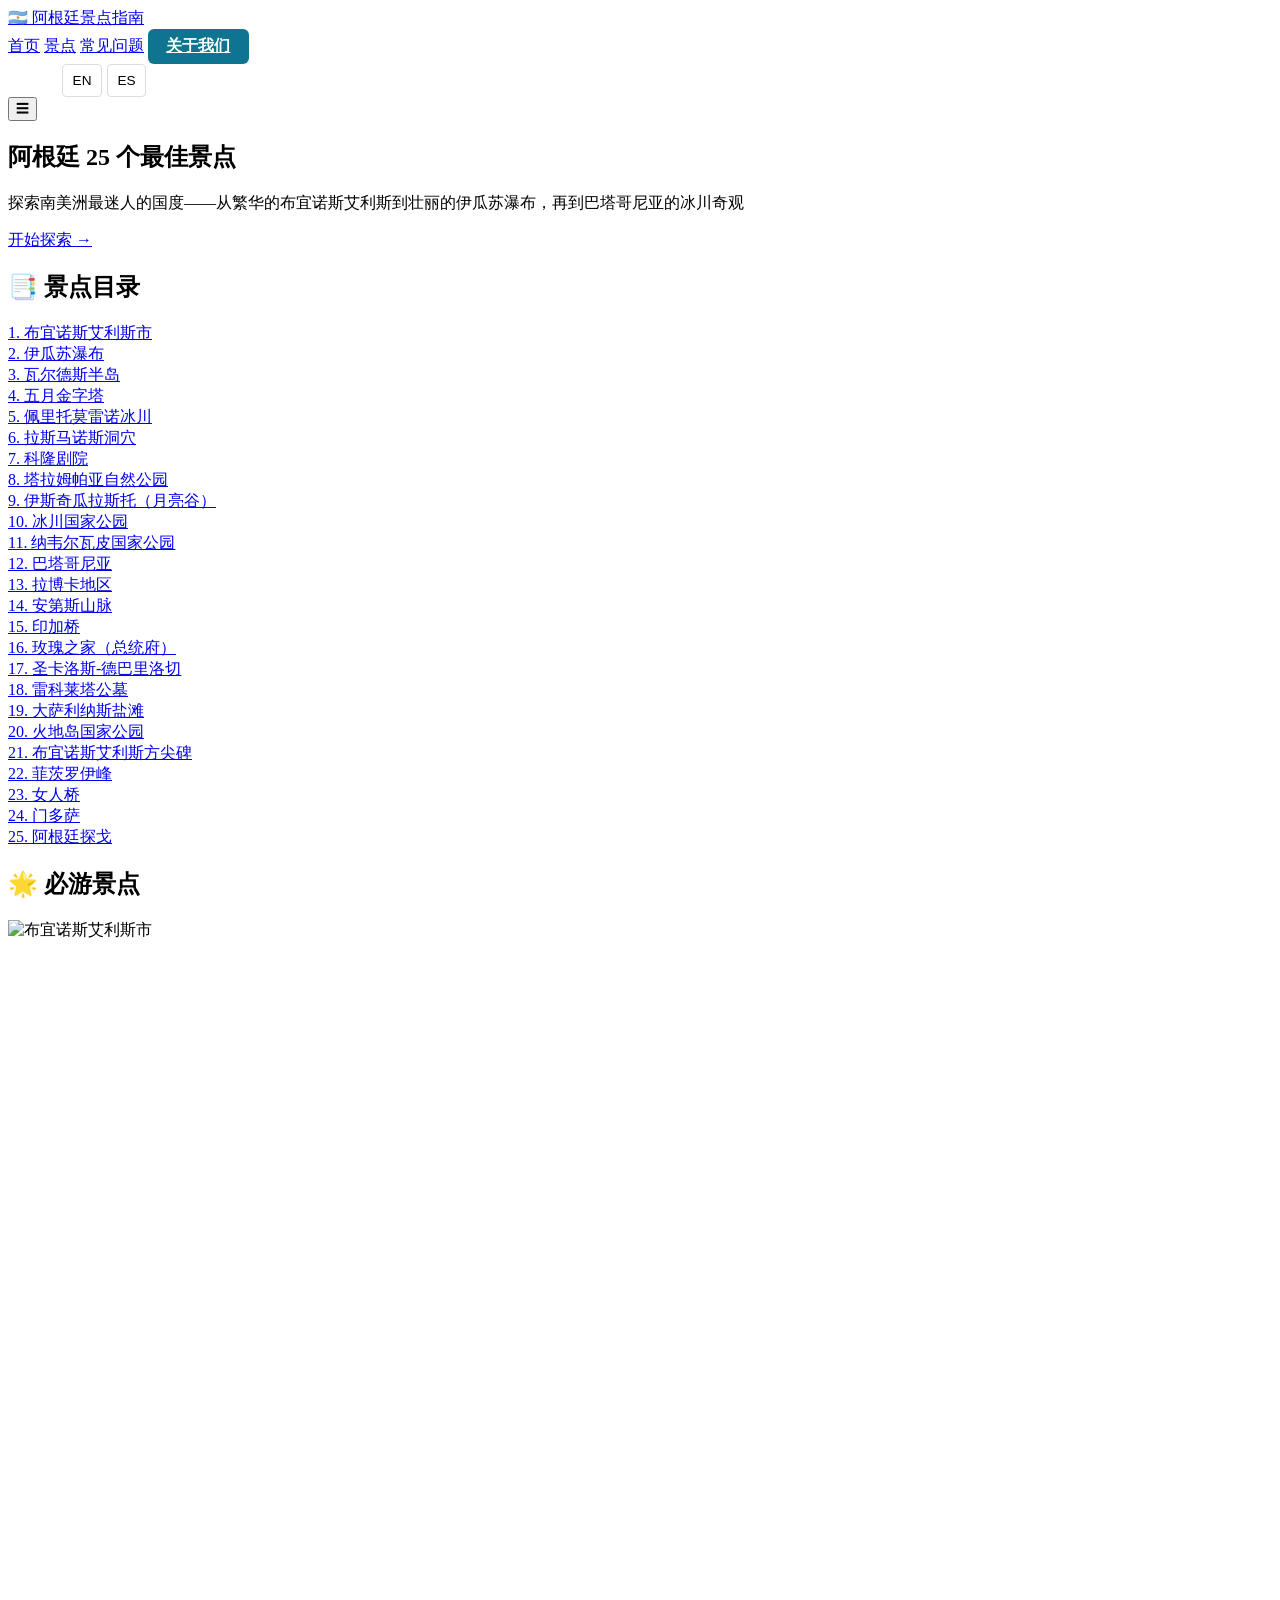
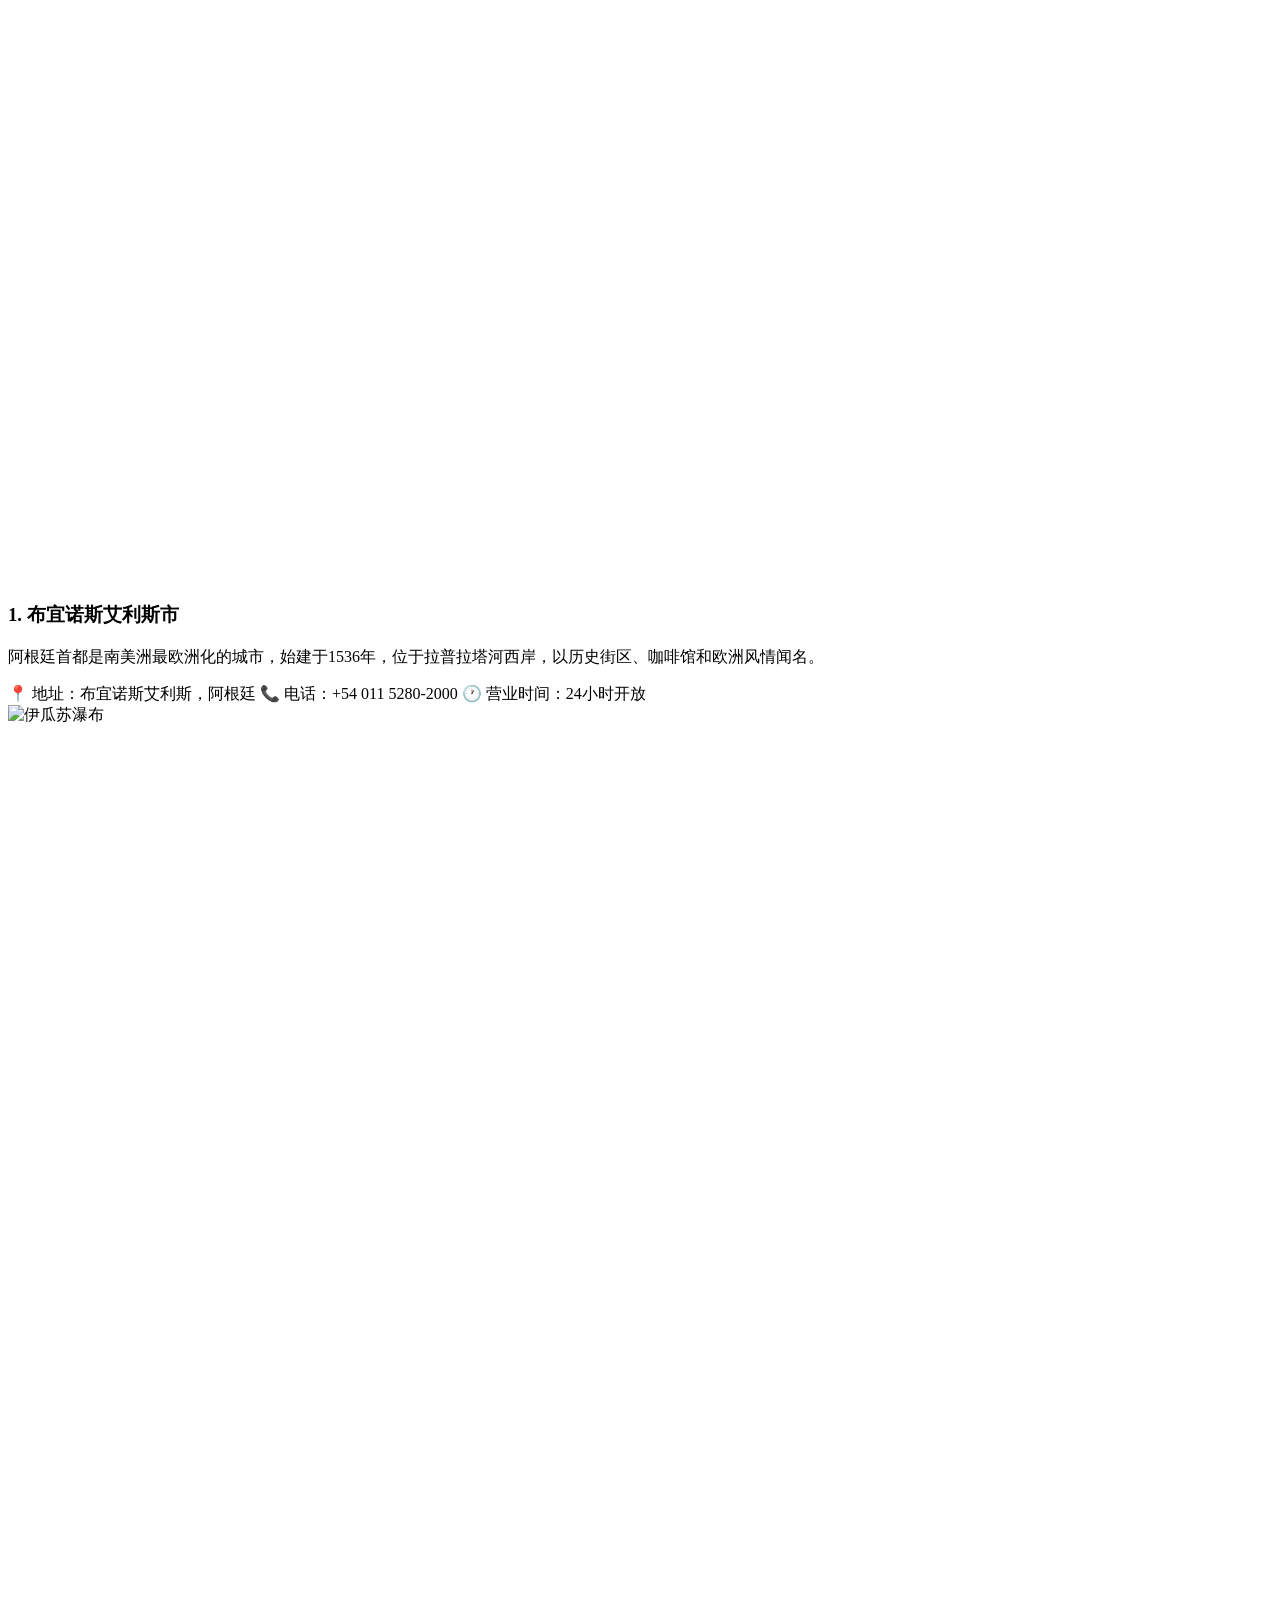
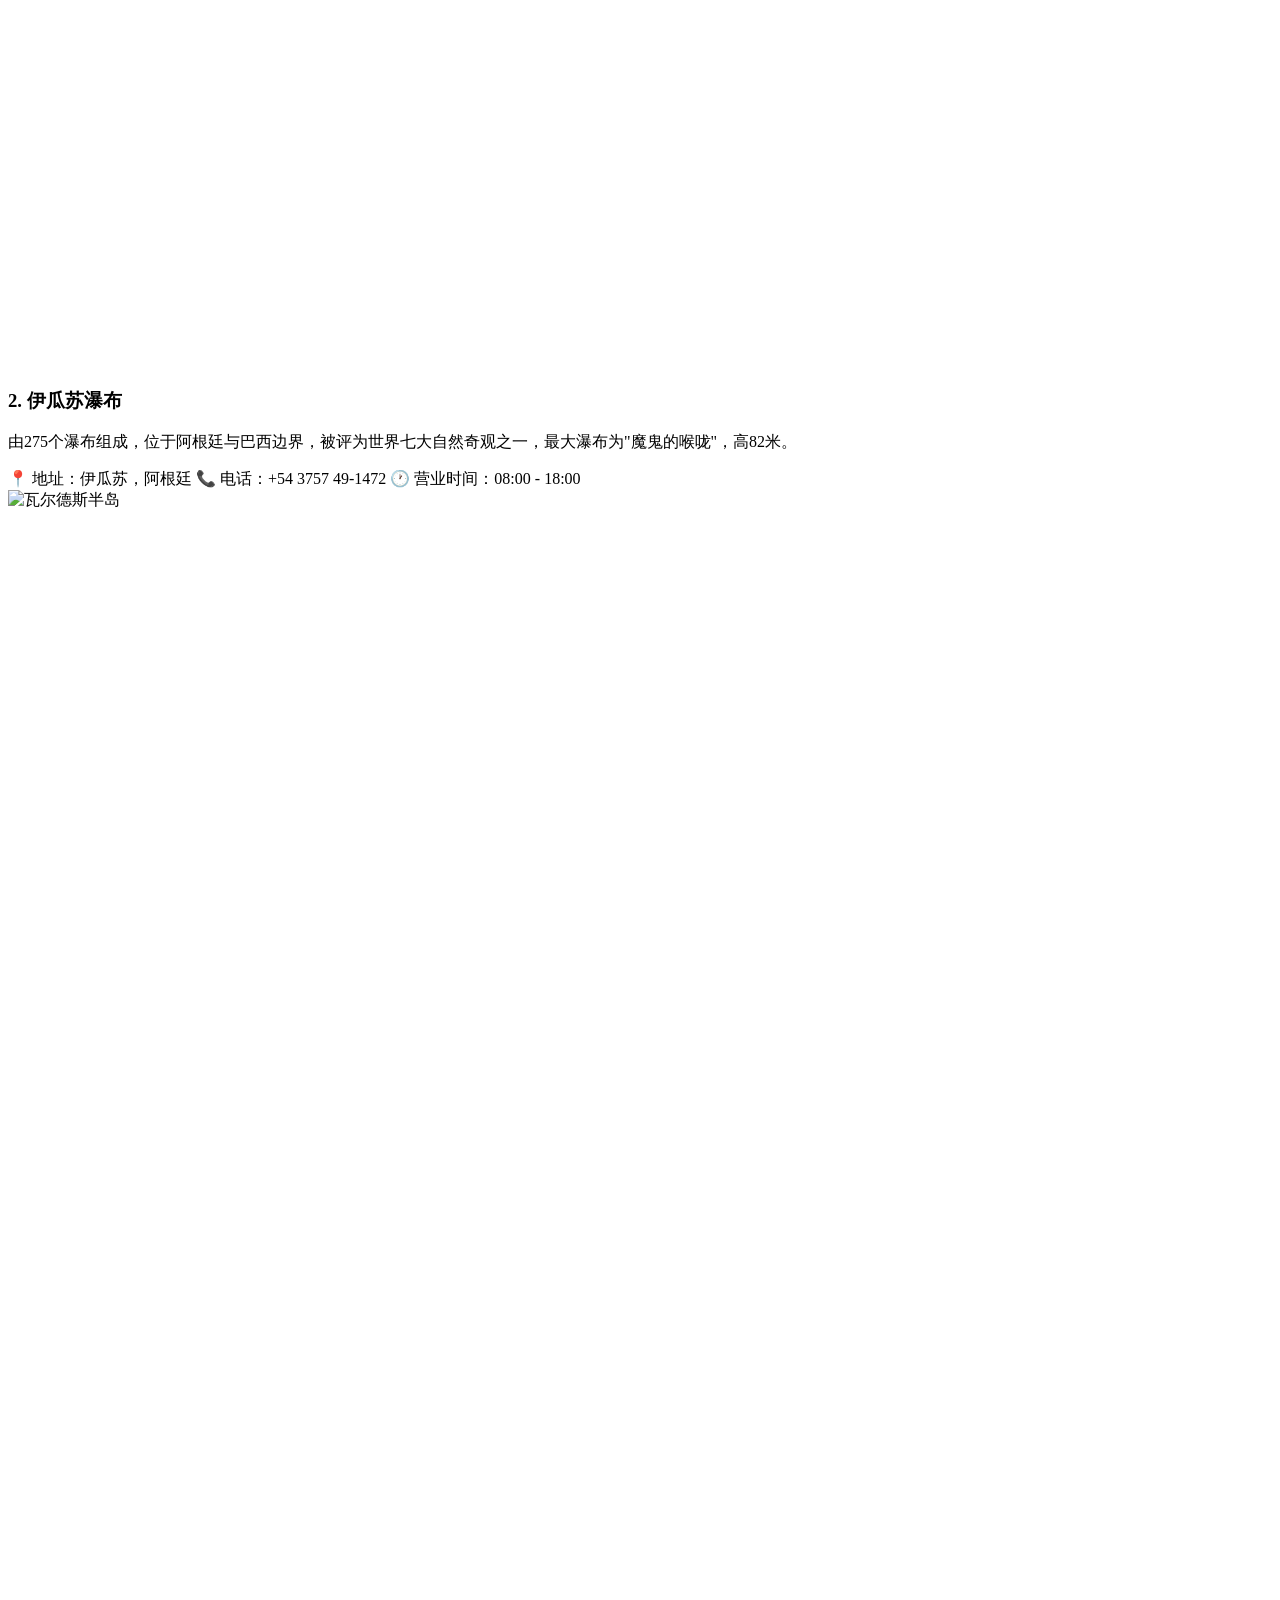
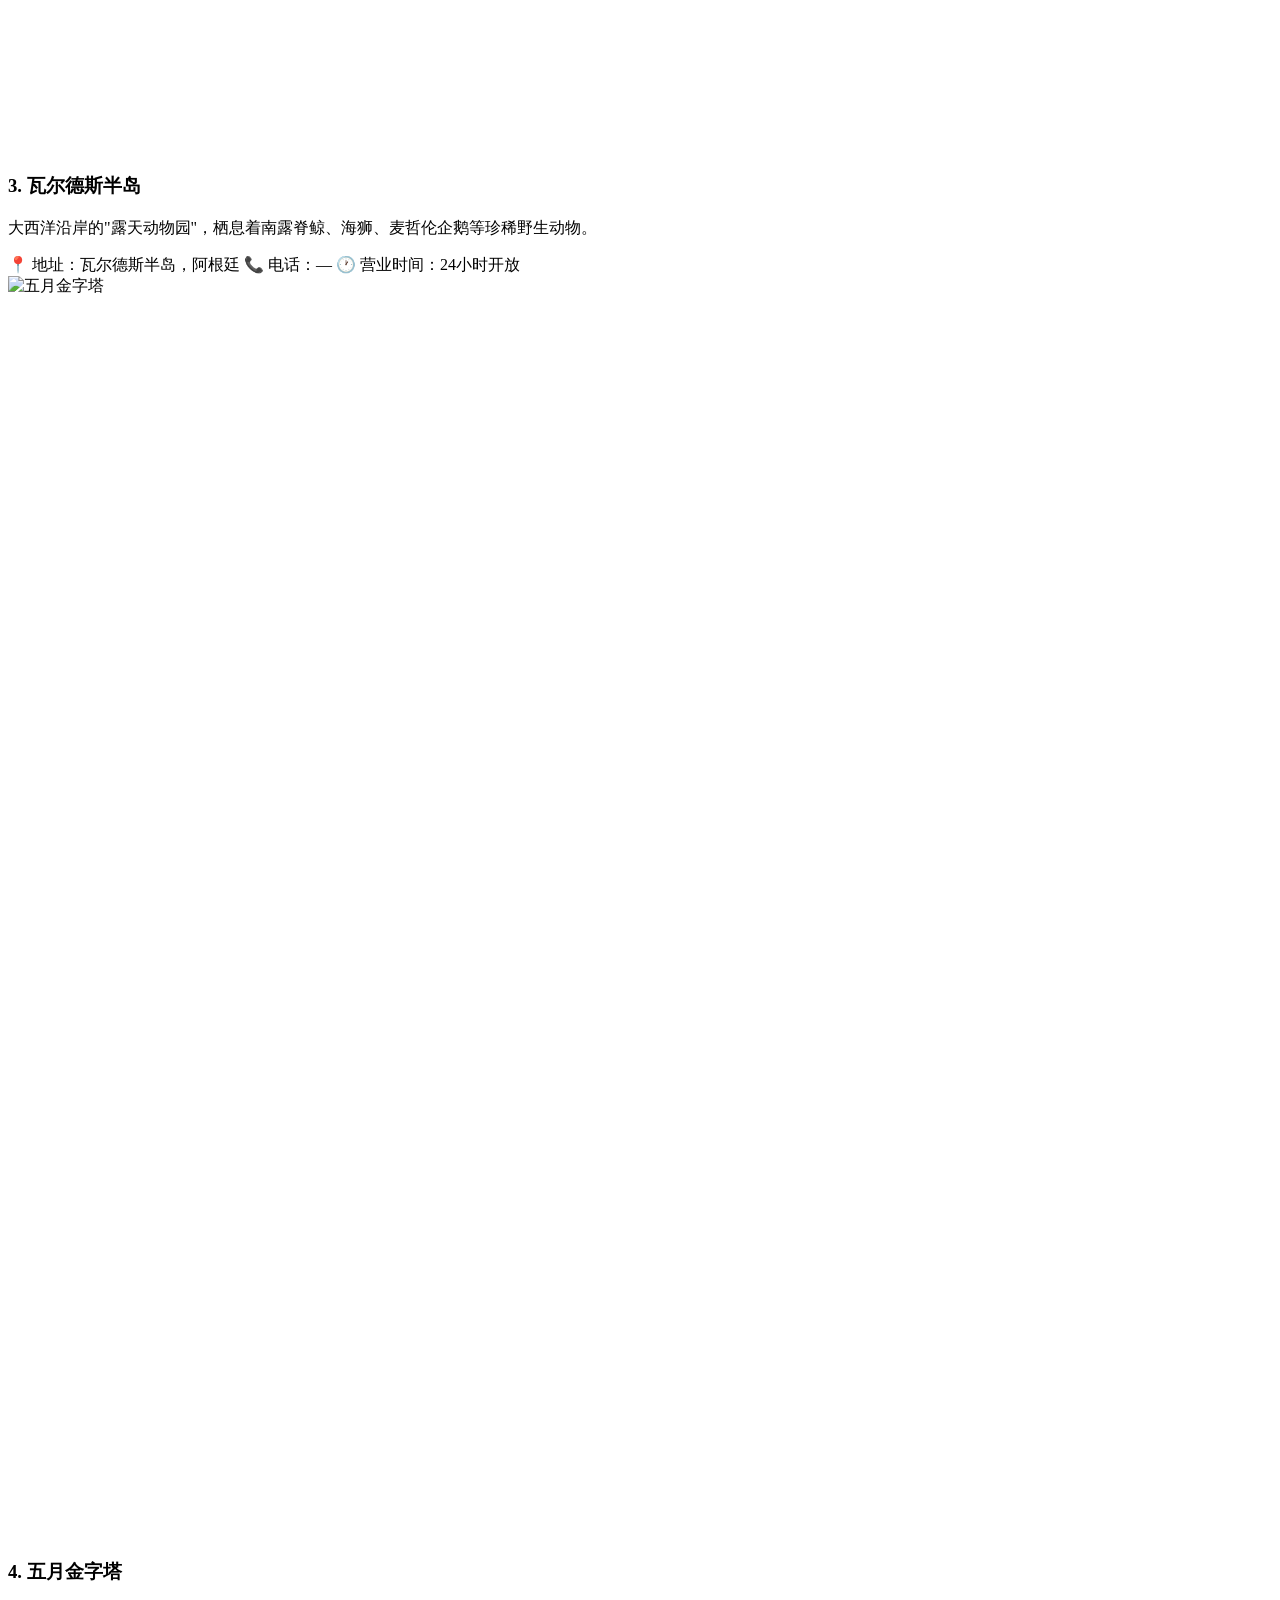
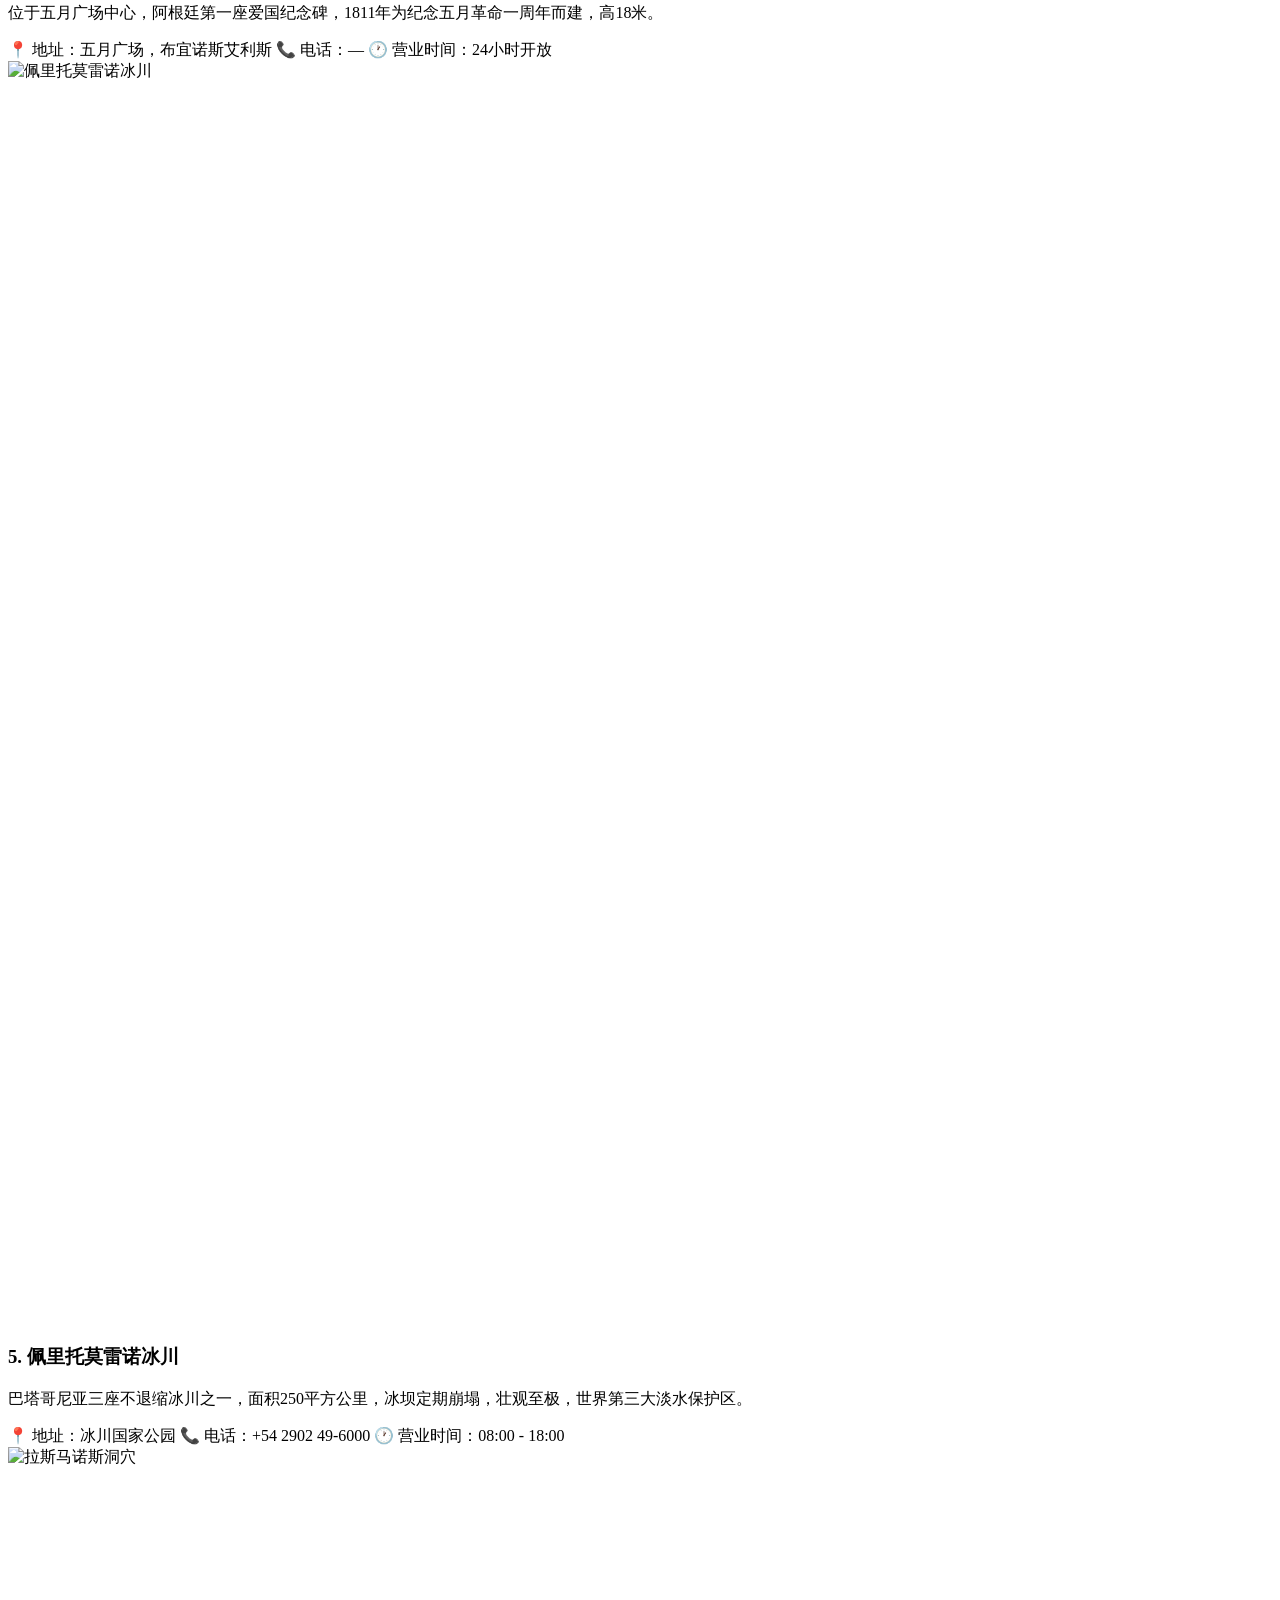
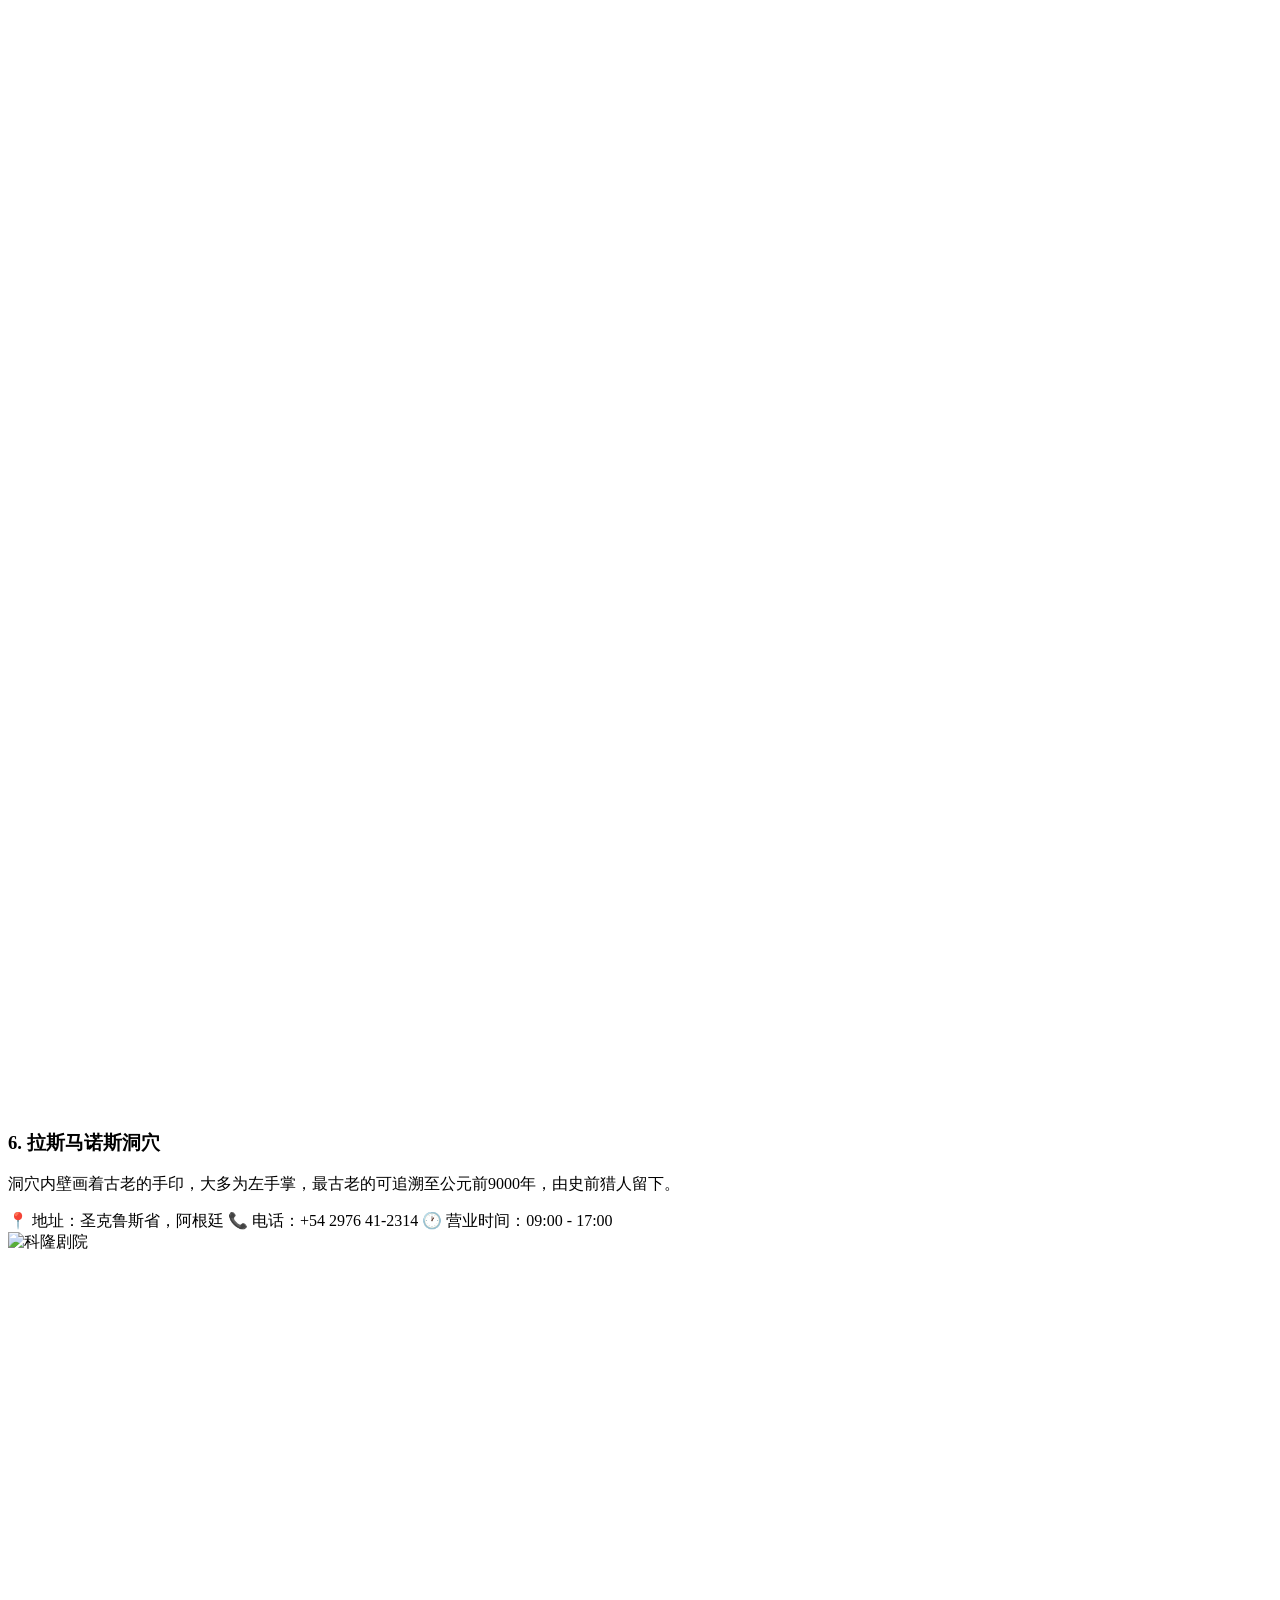
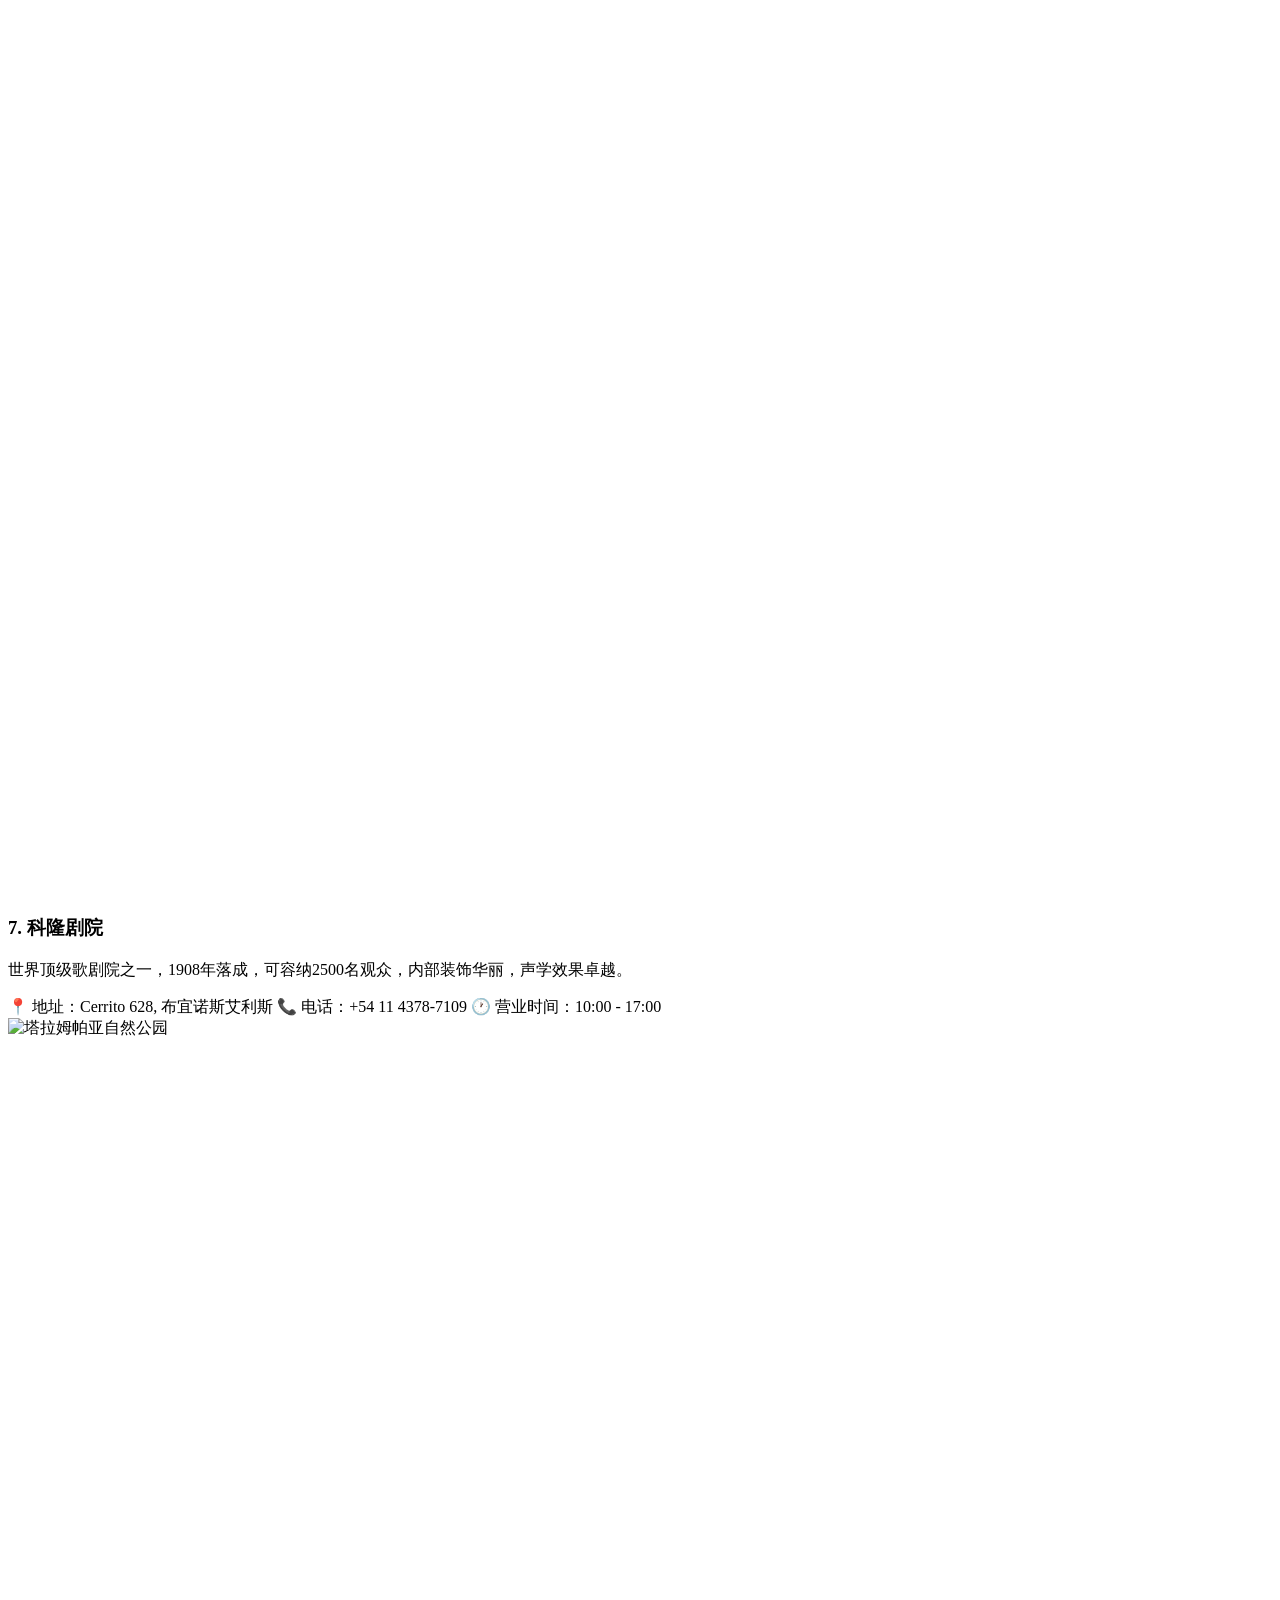
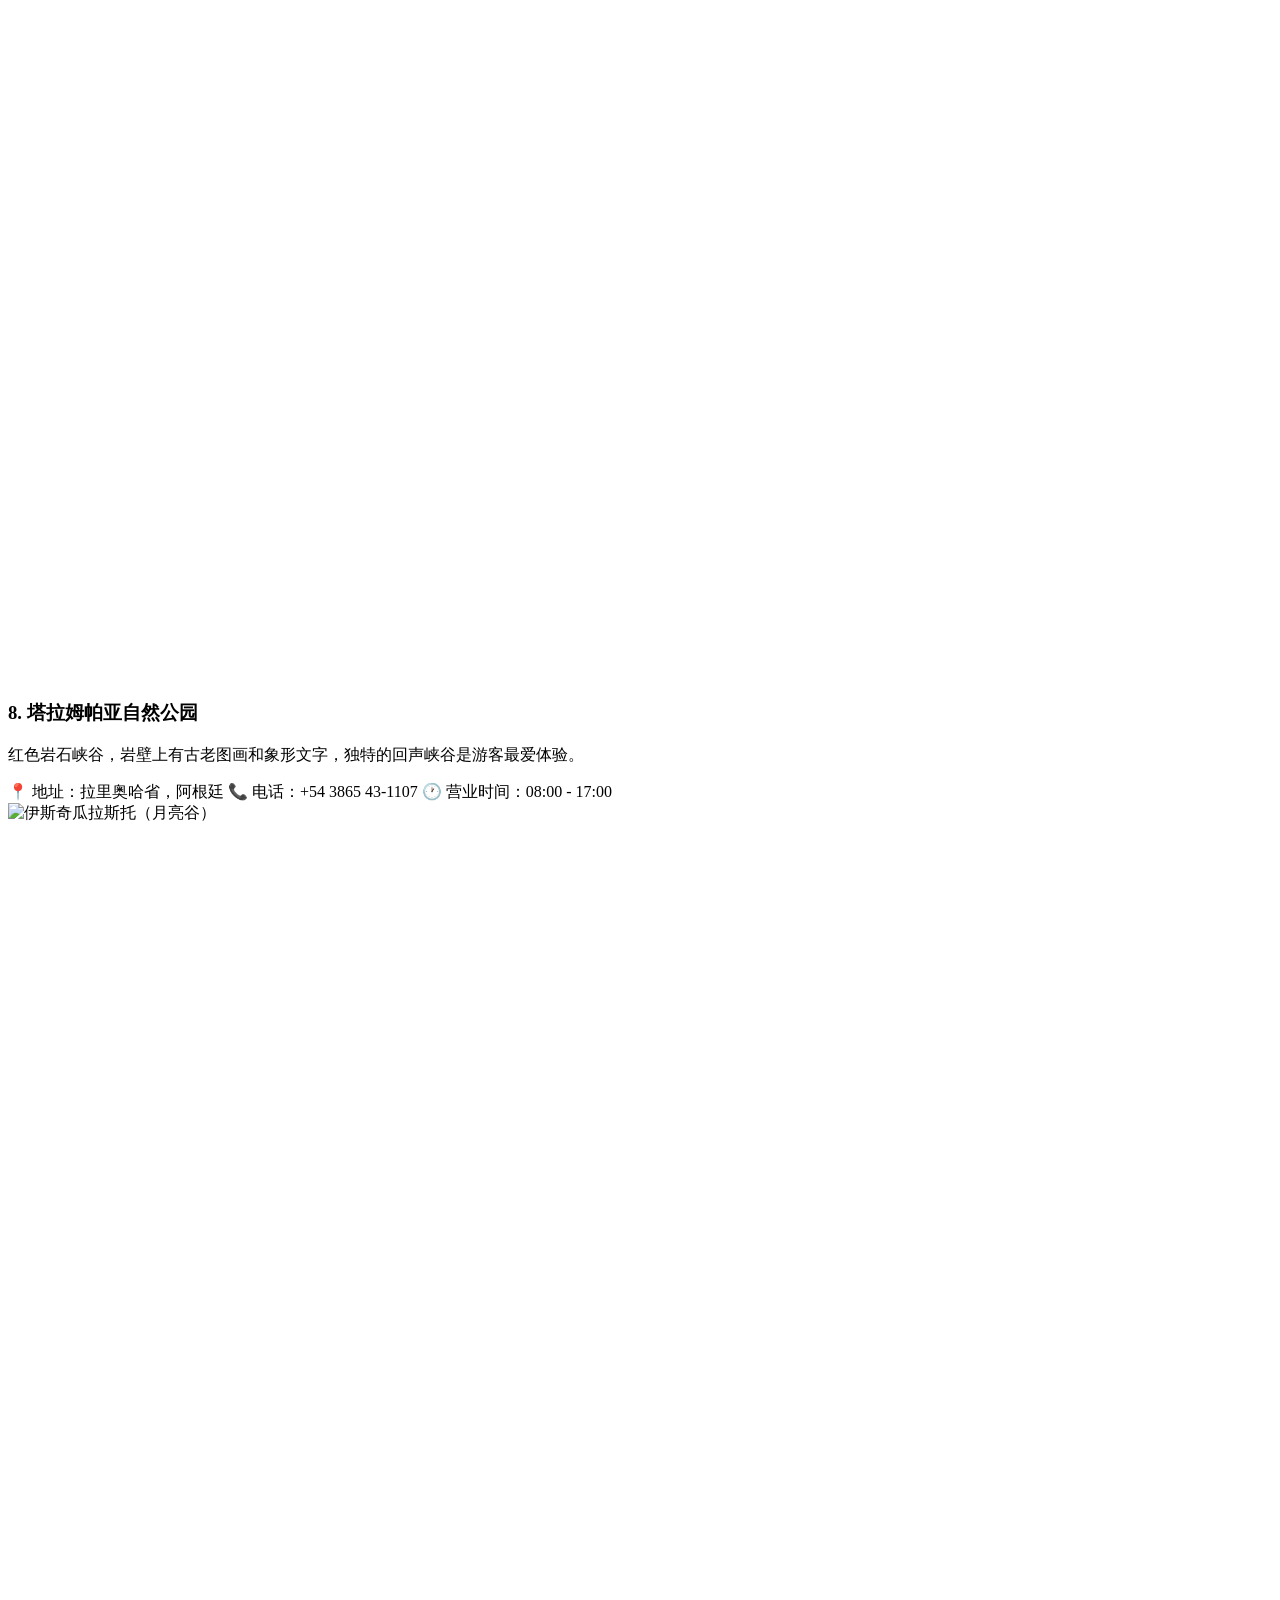
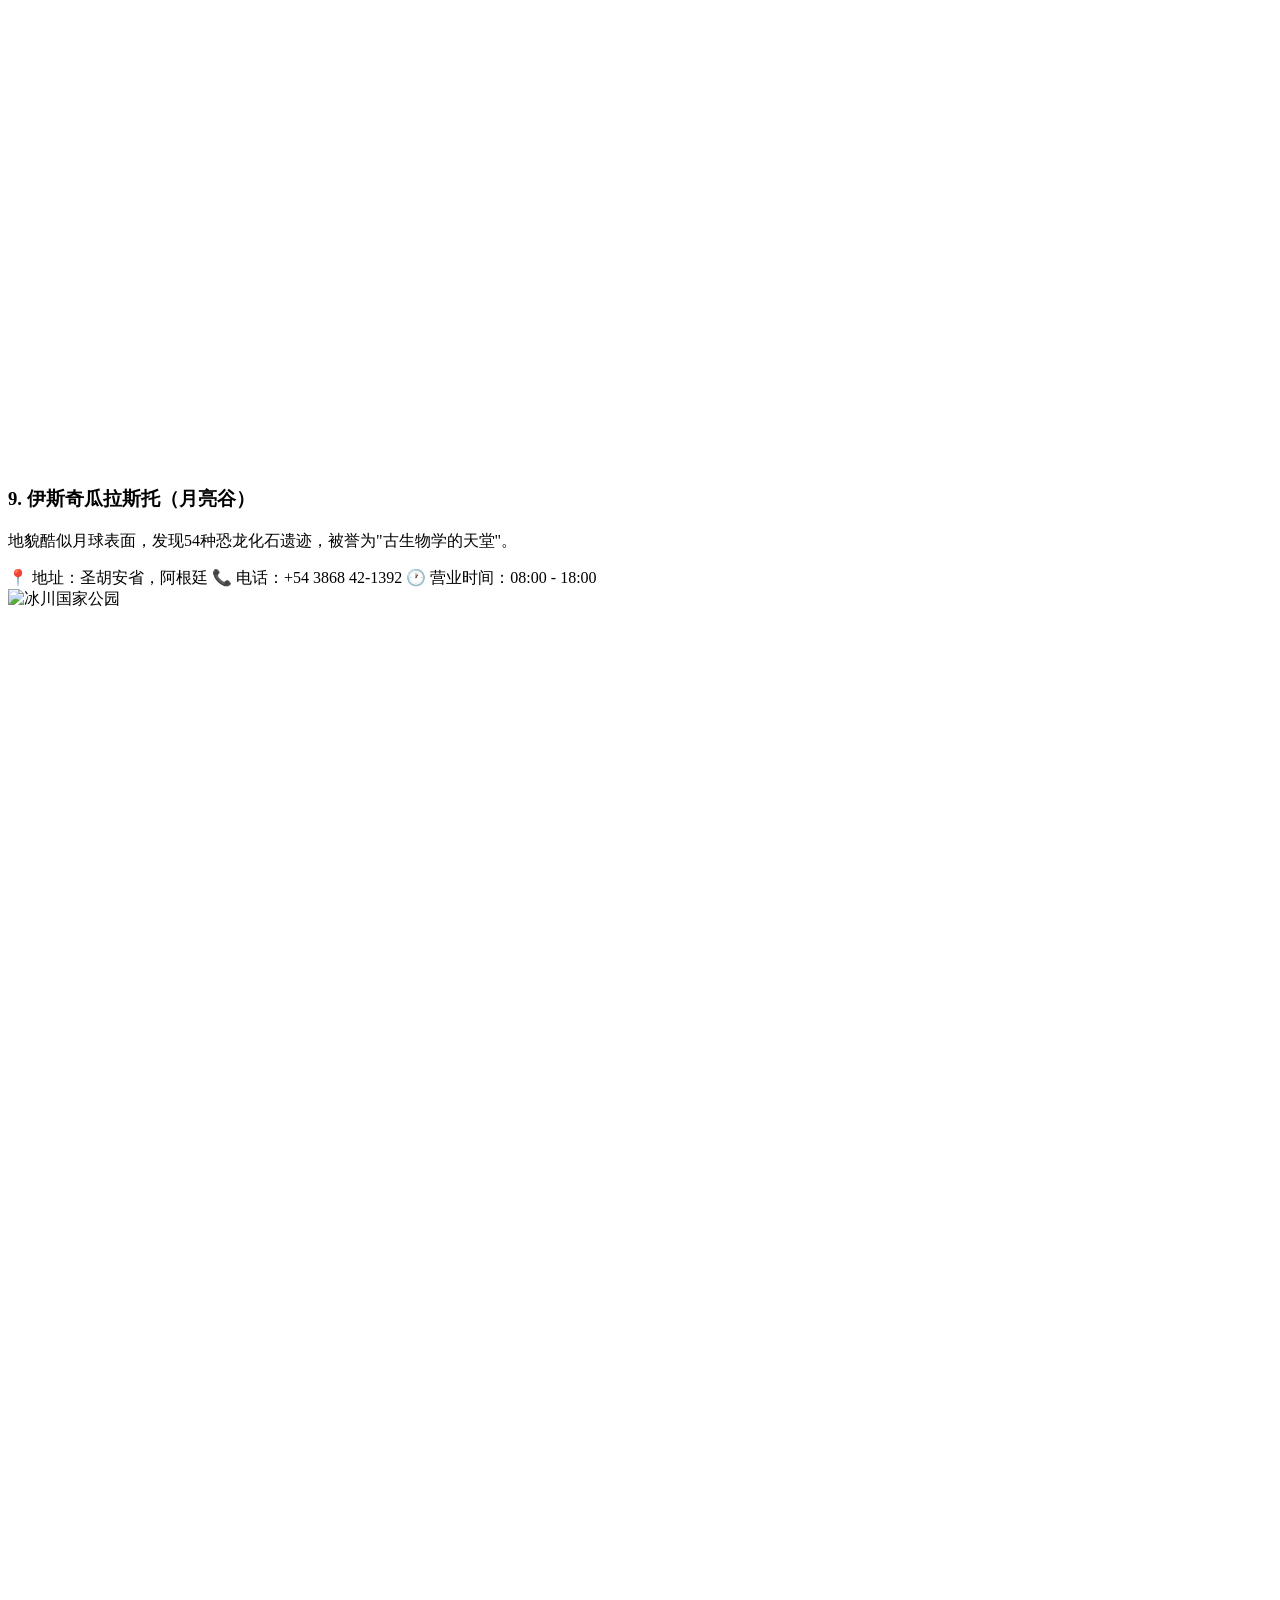
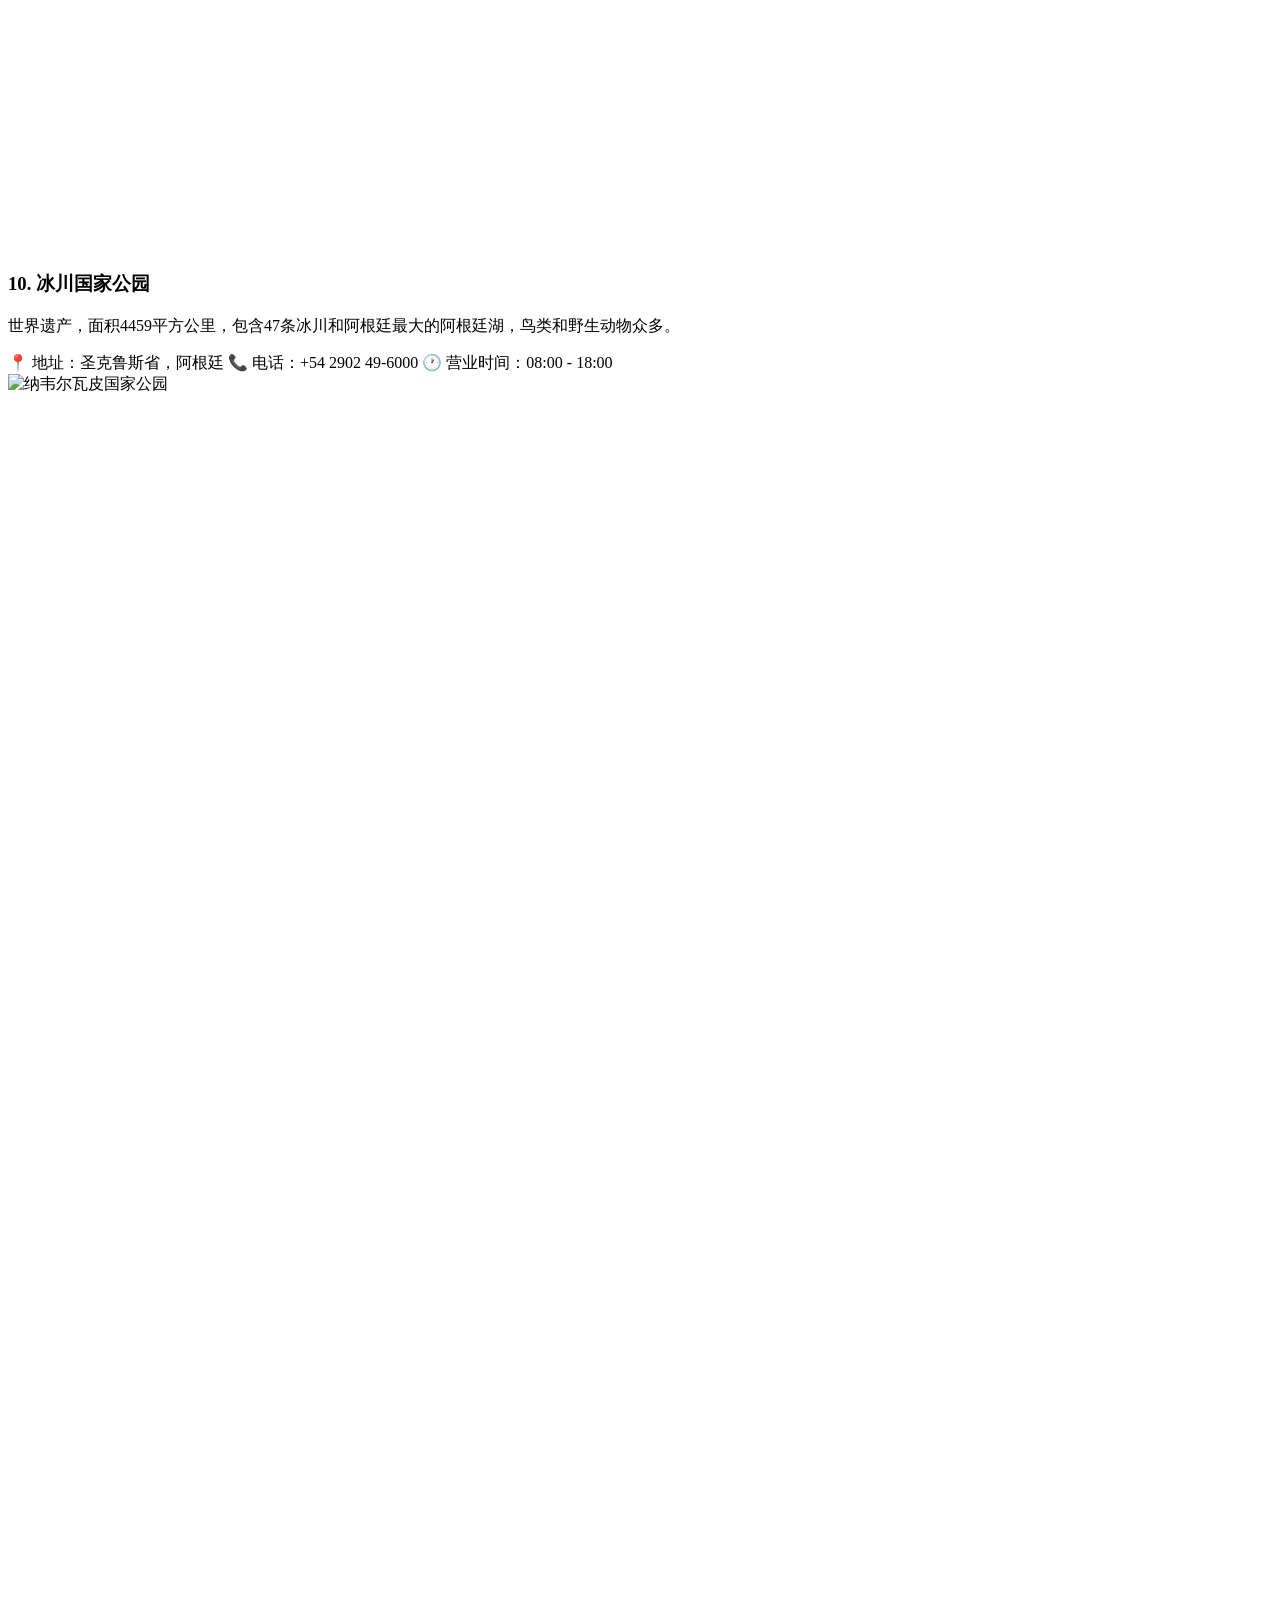
==== index.html @ d00d7e3a "页脚：社交媒体改为图标、加 Facebook、缩小左右间距" ====
<!DOCTYPE html>
<html lang="zh-CN">
<head>
    <meta charset="UTF-8">
    <meta name="viewport" content="width=device-width, initial-scale=1.0">
    <title>阿根廷25个最佳景点 | Explore Argentina | Argentina Turismo</title>
    <link rel="stylesheet" href="css/style.css?v=6">
    <link href="https://fonts.googleapis.com/css2?family=Noto+Sans+SC:wght@300;400;500;700&family=Noto+Sans:ital,wght@0,400;0,600;0,700;1,400&display=swap" rel="stylesheet">
</head>
<body>
    <!-- 顶部导航 -->
    <header class="navbar">
        <div class="container">
            <a href="#" class="logo" data-i18n="logo">🇦🇷 阿根廷景点指南</a>
            
            <nav class="nav-links" id="navLinks">
                <a href="#home" data-i18n="nav_home">首页</a>
                <a href="#attractions" data-i18n="nav_attractions">景点</a>
                <a href="#faq" data-i18n="nav_faq">常见问题</a>
                <a href="#about" data-i18n="nav_about" class="nav-about-btn">关于我们</a>
            </nav>

            <!-- 语言切换按钮 -->
            <div class="lang-switcher">
                <button class="lang-btn active" data-lang="zh">中文</button>
                <button class="lang-btn" data-lang="en">EN</button>
                <button class="lang-btn" data-lang="es">ES</button>
            </div>

            <button class="menu-toggle" id="menuToggle">☰</button>
        </div>
    </header>

    <!-- 首页横幅 -->
    <section id="home" class="hero">
        <div class="hero-content">
            <h1 data-i18n="hero_title">阿根廷 25 个最佳景点</h1>
            <p data-i18n="hero_subtitle">探索南美洲最迷人的国度——从繁华的布宜诺斯艾利斯到壮丽的伊瓜苏瀑布，再到巴塔哥尼亚的冰川奇观</p>
            <a href="#attractions" class="btn" data-i18n="hero_button">开始探索 →</a>
        </div>
    </section>

    <!-- 目录导航 -->
    <section class="toc-section">
        <div class="container">
            <h2 data-i18n="toc_title">📑 景点目录</h2>
            <div class="toc-grid" id="tocContainer"></div>
        </div>
    </section>

    <!-- 景点列表 -->
    <section id="attractions" class="attractions-section">
        <div class="container">
            <h2 data-i18n="attractions_title">🌟 必游景点</h2>
            <div class="attractions-grid" id="attractionsContainer"></div>
        </div>
    </section>

    <!-- FAQ 板块 -->
    <section id="faq" class="faq-section">
        <div class="container">
            <h2 data-i18n="faq_title">❓ 常见问题</h2>
            <div class="faq-list">
                <div class="faq-item">
                    <button class="faq-question" data-i18n="faq_q1">什么时候去阿根廷最合适？</button>
                    <div class="faq-answer">
                        <p data-i18n="faq_a1">
<strong>春季（9-11月）</strong>：适合布宜诺斯艾利斯和巴塔哥尼亚<br>
<strong>夏季（12-2月）</strong>：适合海滩目的地<br>
<strong>秋季（3-5月）</strong>：门多萨葡萄酒之旅最佳时节<br>
<strong>冬季（6-8月）</strong>：安第斯山脉滑雪胜地
                        </p>
                    </div>
                </div>
                <div class="faq-item">
                    <button class="faq-question" data-i18n="faq_q2">下雨天有什么推荐？</button>
                    <div class="faq-answer">
                        <p data-i18n="faq_a2">参观博物馆、科隆剧院、参加酒庄品酒、体验传统马黛茶，或在咖啡馆感受南美慢生活 ☕</p>
                    </div>
                </div>
                <div class="faq-item">
                    <button class="faq-question" data-i18n="faq_q3">和家人一起有哪些好去处？</button>
                    <div class="faq-answer">
                        <p data-i18n="faq_a3">伊瓜苏瀑布、瓦尔德斯半岛观赏野生动物、门多萨酒庄、巴塔哥尼亚户外徒步，还有经典的阿根廷烧烤 Asado 体验！</p>
                    </div>
                </div>
            </div>
        </div>
    </section>

    <!-- 关于我们 -->
    <section id="about" class="about-section">
        <div class="container">
            <h2 data-i18n="about_title">关于我们</h2>
            <p data-i18n="about_p1">我们是一支专注于旅行行业的团队，致力于为每一位旅行者打造更美好的阿根廷之旅。</p>
            <p data-i18n="about_p2">从伊瓜苏瀑布的壮美、巴塔哥尼亚冰川的震撼，到布宜诺斯艾利斯的探戈之夜、门多萨的葡萄庄园，我们精心整理每一个目的地的实用信息，希望帮你更轻松地规划行程、更深入地体验当地文化。</p>
            <p data-i18n="about_p3">旅行不只是看风景，更是认识世界的方式。愿这份指南成为你旅途中的好伙伴，祝你一路顺风，收获满满！🧳</p>
        </div>
    </section>

    <!-- 页脚 -->
    <footer class="footer">
        <div class="container footer-grid">
            <div class="footer-info">
                <p class="footer-company">LOS ARCOS</p>
                <p>📞 <a href="tel:+541157457773">+54 11 57457773</a></p>
                <p>✉️ <a href="mailto:gao52068@gmail.com">gao52068@gmail.com</a></p>
            </div>
            <div class="footer-social">
                <p class="footer-follow" data-i18n="footer_follow">请关注我们</p>
                <div class="social-icons">
                    <a href="https://www.instagram.com/zheng20262026?utm_source=qr&amp;igsh=MTBjZDUwanhmcGZxag==" target="_blank" rel="noopener" aria-label="Instagram"><svg viewBox="0 0 24 24"><path d="M12 0C8.74 0 8.333.015 7.053.072 5.775.132 4.905.333 4.14.63c-.789.306-1.459.717-2.126 1.384S.935 3.35.63 4.14C.333 4.905.131 5.775.072 7.053.012 8.333 0 8.74 0 12s.015 3.667.072 4.947c.06 1.277.261 2.148.558 2.913.306.788.717 1.459 1.384 2.126.667.666 1.336 1.079 2.126 1.384.766.296 1.636.499 2.913.558C8.333 23.988 8.74 24 12 24s3.667-.015 4.947-.072c1.277-.06 2.148-.262 2.913-.558.788-.306 1.459-.718 2.126-1.384.666-.667 1.079-1.335 1.384-2.126.296-.765.499-1.636.558-2.913.06-1.28.072-1.687.072-4.947s-.015-3.667-.072-4.947c-.06-1.277-.262-2.149-.558-2.913-.306-.789-.718-1.459-1.384-2.126C21.319 1.347 20.651.935 19.86.63c-.765-.297-1.636-.499-2.913-.558C15.667.012 15.26 0 12 0zm0 2.16c3.203 0 3.585.016 4.85.071 1.17.055 1.805.249 2.227.415.562.217.96.477 1.382.896.419.42.679.819.896 1.381.164.422.36 1.057.413 2.227.057 1.266.07 1.646.07 4.85s-.015 3.585-.074 4.85c-.061 1.17-.256 1.805-.421 2.227-.224.562-.479.96-.899 1.382-.419.419-.824.679-1.38.896-.42.164-1.065.36-2.235.413-1.274.057-1.649.07-4.859.07-3.211 0-3.586-.015-4.859-.074-1.171-.061-1.816-.256-2.236-.421-.569-.224-.96-.479-1.379-.899-.421-.419-.69-.824-.9-1.38-.165-.42-.359-1.065-.42-2.235-.045-1.26-.061-1.649-.061-4.844 0-3.196.016-3.586.061-4.861.061-1.17.255-1.814.42-2.234.21-.57.479-.96.9-1.381.419-.419.81-.689 1.379-.898.42-.166 1.051-.361 2.221-.421 1.275-.045 1.65-.06 4.859-.06l.045.03zm0 3.678c-3.405 0-6.162 2.76-6.162 6.162 0 3.405 2.76 6.162 6.162 6.162 3.405 0 6.162-2.76 6.162-6.162 0-3.405-2.76-6.162-6.162-6.162zM12 16c-2.21 0-4-1.79-4-4s1.79-4 4-4 4 1.79 4 4-1.79 4-4 4zm7.846-10.405c0 .795-.646 1.44-1.44 1.44-.795 0-1.44-.646-1.44-1.44 0-.794.646-1.439 1.44-1.439.793-.001 1.44.645 1.44 1.439z"/></svg></a>
                    <a href="https://www.tiktok.com/@zrj2026?_r=1&amp;_t=ZS-985GeLtcDHZ" target="_blank" rel="noopener" aria-label="TikTok"><svg viewBox="0 0 24 24"><path d="M12.525.02c1.31-.02 2.61-.01 3.91-.02.08 1.53.63 3.09 1.75 4.17 1.12 1.11 2.7 1.62 4.24 1.79v4.03c-1.44-.05-2.89-.35-4.2-.97-.57-.26-1.1-.59-1.62-.93-.01 2.92.01 5.84-.02 8.75-.08 1.4-.54 2.79-1.35 3.94-1.31 1.92-3.58 3.17-5.91 3.21-1.43.08-2.86-.31-4.08-1.03-2.02-1.19-3.44-3.37-3.65-5.71-.02-.5-.03-1-.01-1.49.18-1.9 1.12-3.72 2.58-4.96 1.66-1.44 3.98-2.13 6.15-1.72.02 1.48-.04 2.96-.04 4.44-.99-.32-2.15-.23-3.02.37-.63.41-1.11 1.04-1.36 1.75-.21.51-.15 1.07-.14 1.61.24 1.64 1.82 3.02 3.5 2.87 1.12-.01 2.19-.66 2.77-1.61.19-.33.4-.67.41-1.06.1-1.79.06-3.57.07-5.36.01-4.03-.01-8.05.02-12.07z"/></svg></a>
                    <a href="https://x.com/juanzheng12" target="_blank" rel="noopener" aria-label="X"><svg viewBox="0 0 24 24"><path d="M18.901 1.153h3.68l-8.04 9.19L24 22.846h-7.406l-5.8-7.584-6.638 7.584H.474l8.6-9.83L0 1.154h7.594l5.243 6.932ZM17.61 20.644h2.039L6.486 3.24H4.298Z"/></svg></a>
                    <a href="https://www.facebook.com/share/1HmiTe7P35/" target="_blank" rel="noopener" aria-label="Facebook"><svg viewBox="0 0 24 24"><path d="M24 12.073c0-6.627-5.373-12-12-12s-12 5.373-12 12c0 5.99 4.388 10.954 10.125 11.854v-8.385H7.078v-3.47h3.047V9.43c0-3.007 1.792-4.669 4.533-4.669 1.312 0 2.686.235 2.686.235v2.953H15.83c-1.491 0-1.956.925-1.956 1.874v2.25h3.328l-.532 3.47h-2.796v8.385C19.612 23.027 24 18.062 24 12.073z"/></svg></a>
                </div>
            </div>
        </div>
    </footer>

    <script src="js/main.js"></script>
</body>
</html>
---- css/style.css ----
/* ===== 语言切换按钮样式 ===== */
.lang-switcher {
    display: flex;
    gap: 0.3rem;
    margin-right: 0.5rem;
}

.lang-btn {
    padding: 0.4rem 0.6rem;
    border: 1px solid #ddd;
    background: white;
    color: var(--dark);
    border-radius: 4px;
    cursor: pointer;
    font-size: 0.85rem;
    font-weight: 500;
    transition: all 0.25s;
}

.lang-btn:hover {
    border-color: var(--primary);
    color: var(--primary);
}

.lang-btn.active {
    background: var(--primary);
    color: white;
    border-color: var(--primary);
}

@media (max-width: 768px) {
    .lang-switcher {
        position: absolute;
        right: 3.5rem;
        top: 0.9rem;
    }
    .lang-btn {
        padding: 0.3rem 0.45rem;
        font-size: 0.8rem;
    }
}
/* ===== 景点卡片图片样式 ===== */
.attraction-img-wrapper {
    overflow: hidden;
}
.attraction-image {
    width: 100%;
    aspect-ratio: 1 / 1;
    object-fit: cover;
    display: block;
    transition: transform 0.4s ease;
}
.attraction-card:hover .attraction-image {
    transform: scale(1.05);
}

/* ===== 关于我们按钮 & 板块 ===== */
.nav-links a.nav-about-btn {
    display: inline-block;
    background: #0e7490;
    color: #fff;
    padding: 0.45rem 1.15rem;
    border-radius: 6px;
    font-weight: 600;
    transition: background 0.25s;
}
.nav-links a.nav-about-btn:hover {
    background: #155e75;
    color: #fff;
}
.about-section {
    padding: 3.5rem 0;
    background: #f1f5f9;
    text-align: center;
}
.about-section h2 {
    font-size: 1.9rem;
    margin-bottom: 1.4rem;
    color: #0f172a;
}
.about-section p {
    max-width: 760px;
    margin: 0 auto 1.1rem;
    font-size: 1.05rem;
    line-height: 1.9;
    color: #334155;
}

/* ===== 页脚：公司信息 + 社交媒体 ===== */
.footer-grid {
    display: flex;
    justify-content: center;
    align-items: flex-start;
    gap: 3.5rem;
    flex-wrap: wrap;
}
.footer-company {
    font-size: 1.3rem;
    font-weight: 700;
    letter-spacing: 0.08em;
    margin-bottom: 0.6rem;
}
.footer-info p, .footer-social p {
    margin: 0.35rem 0;
}
.footer-info a, .footer-social a {
    color: inherit;
    text-decoration: none;
}
.footer-info a:hover, .footer-social a:hover {
    text-decoration: underline;
}
.footer-social {
    text-align: center;
}
.footer-follow {
    font-weight: 600;
    margin-bottom: 0.8rem;
}
.social-icons {
    display: flex;
    gap: 1.1rem;
    justify-content: center;
}
.social-icons a {
    display: inline-flex;
    color: inherit;
    transition: transform 0.2s ease, opacity 0.2s ease;
}
.social-icons a:hover {
    transform: scale(1.18);
    opacity: 0.75;
}
.social-icons svg {
    width: 24px;
    height: 24px;
    fill: currentColor;
}
@media (max-width: 640px) {
    .footer-grid {
        gap: 2rem;
    }
}
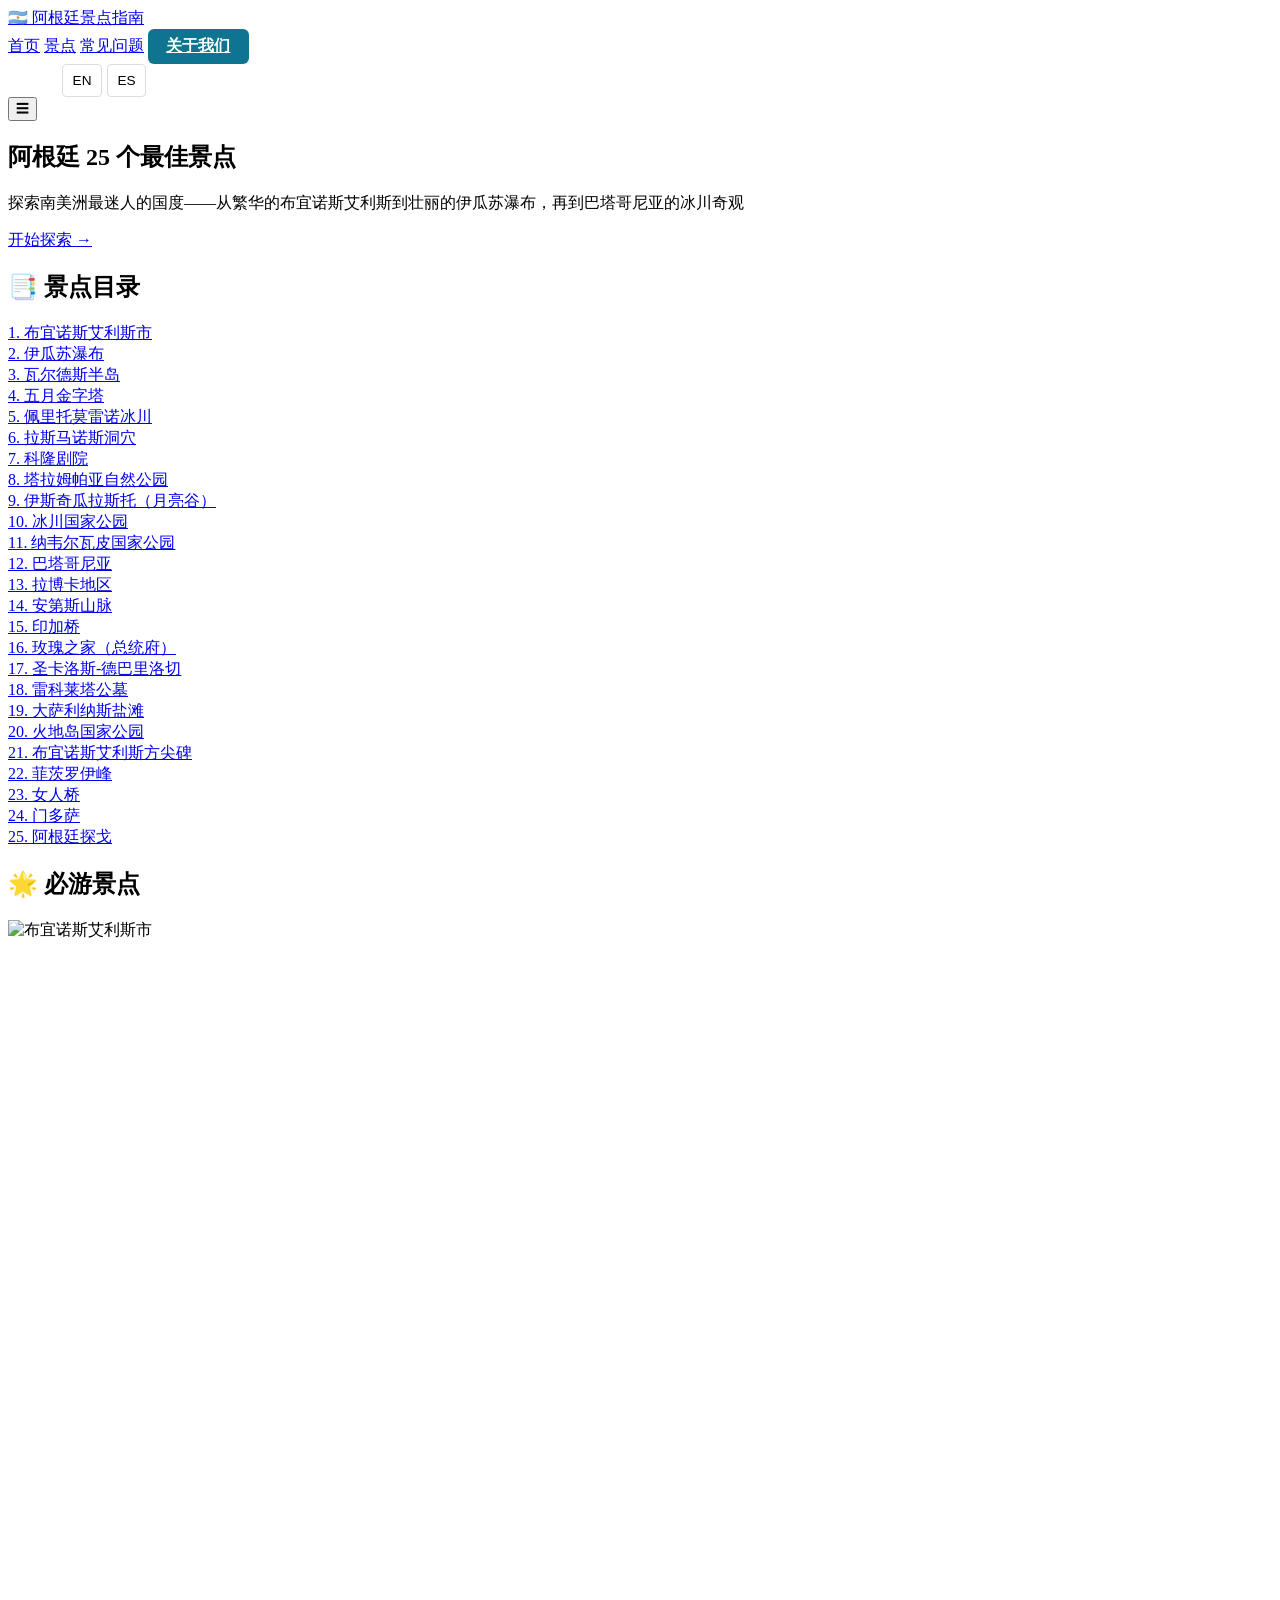
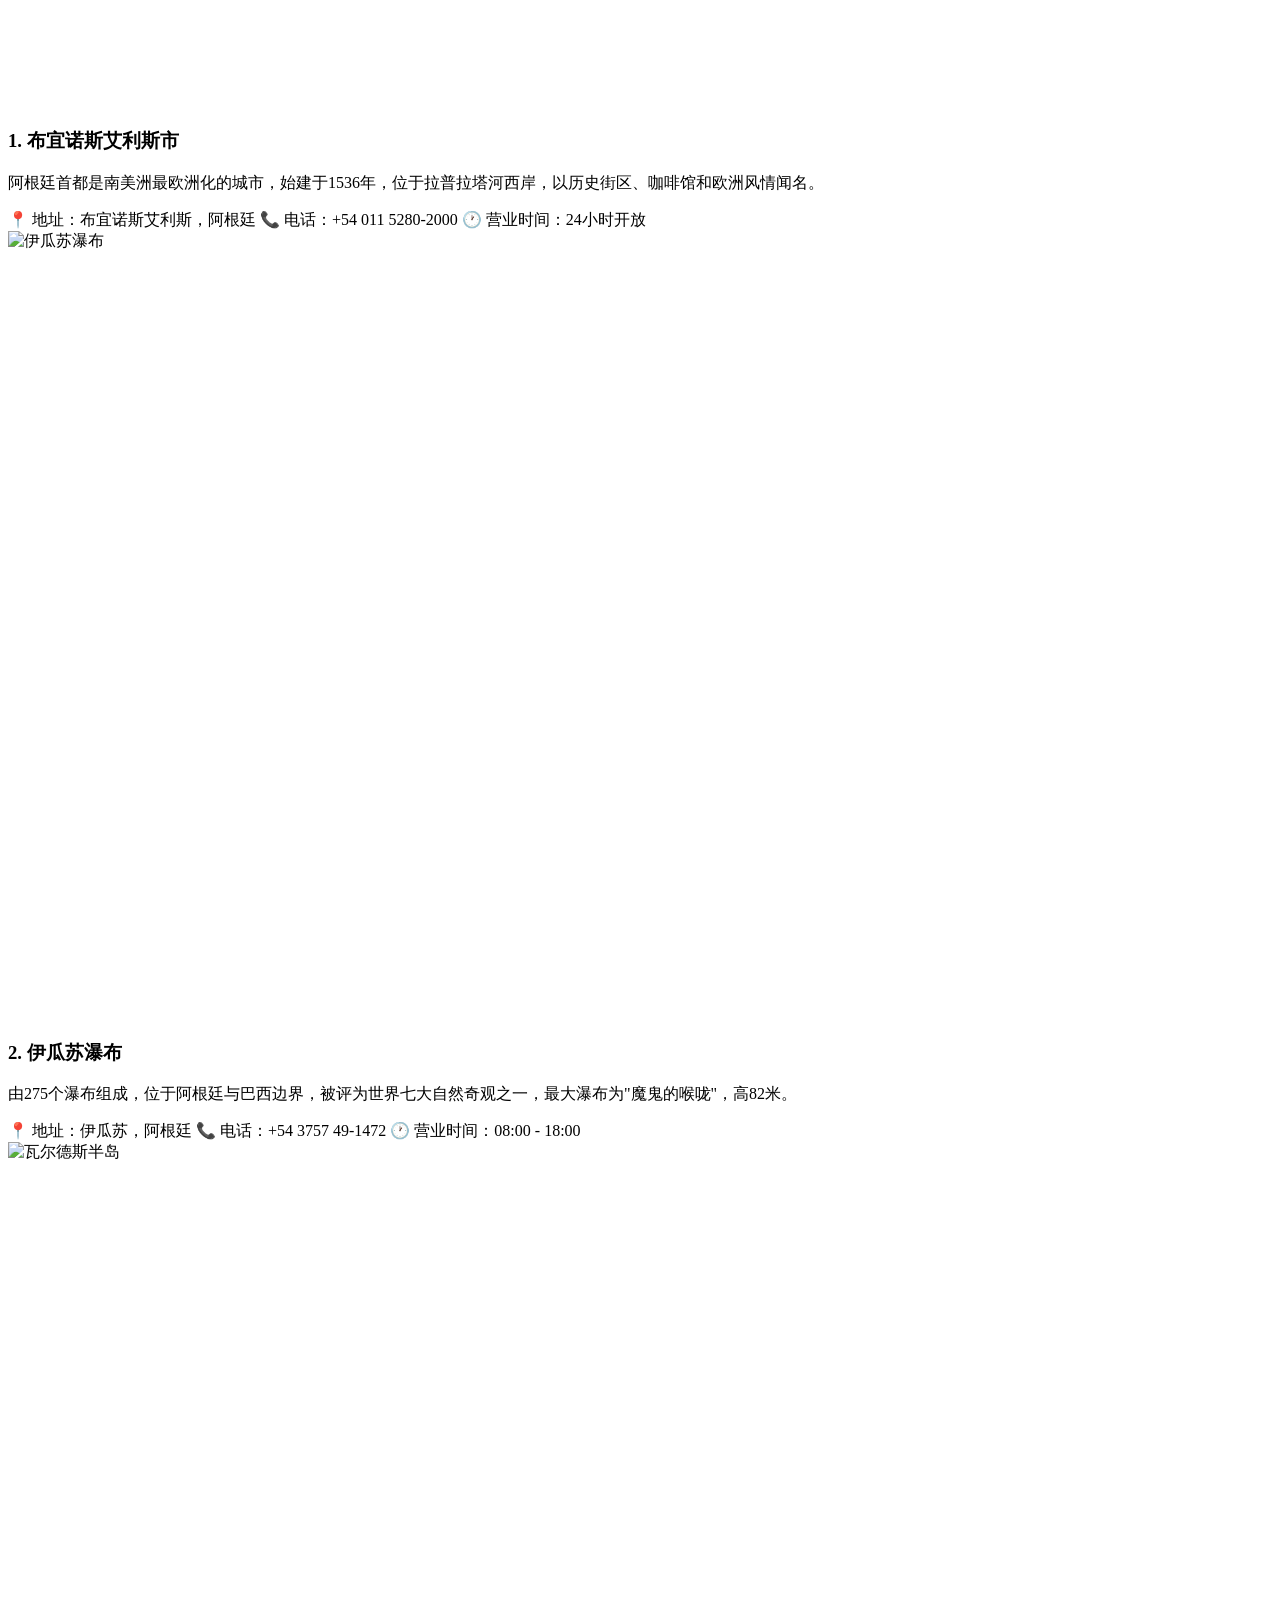
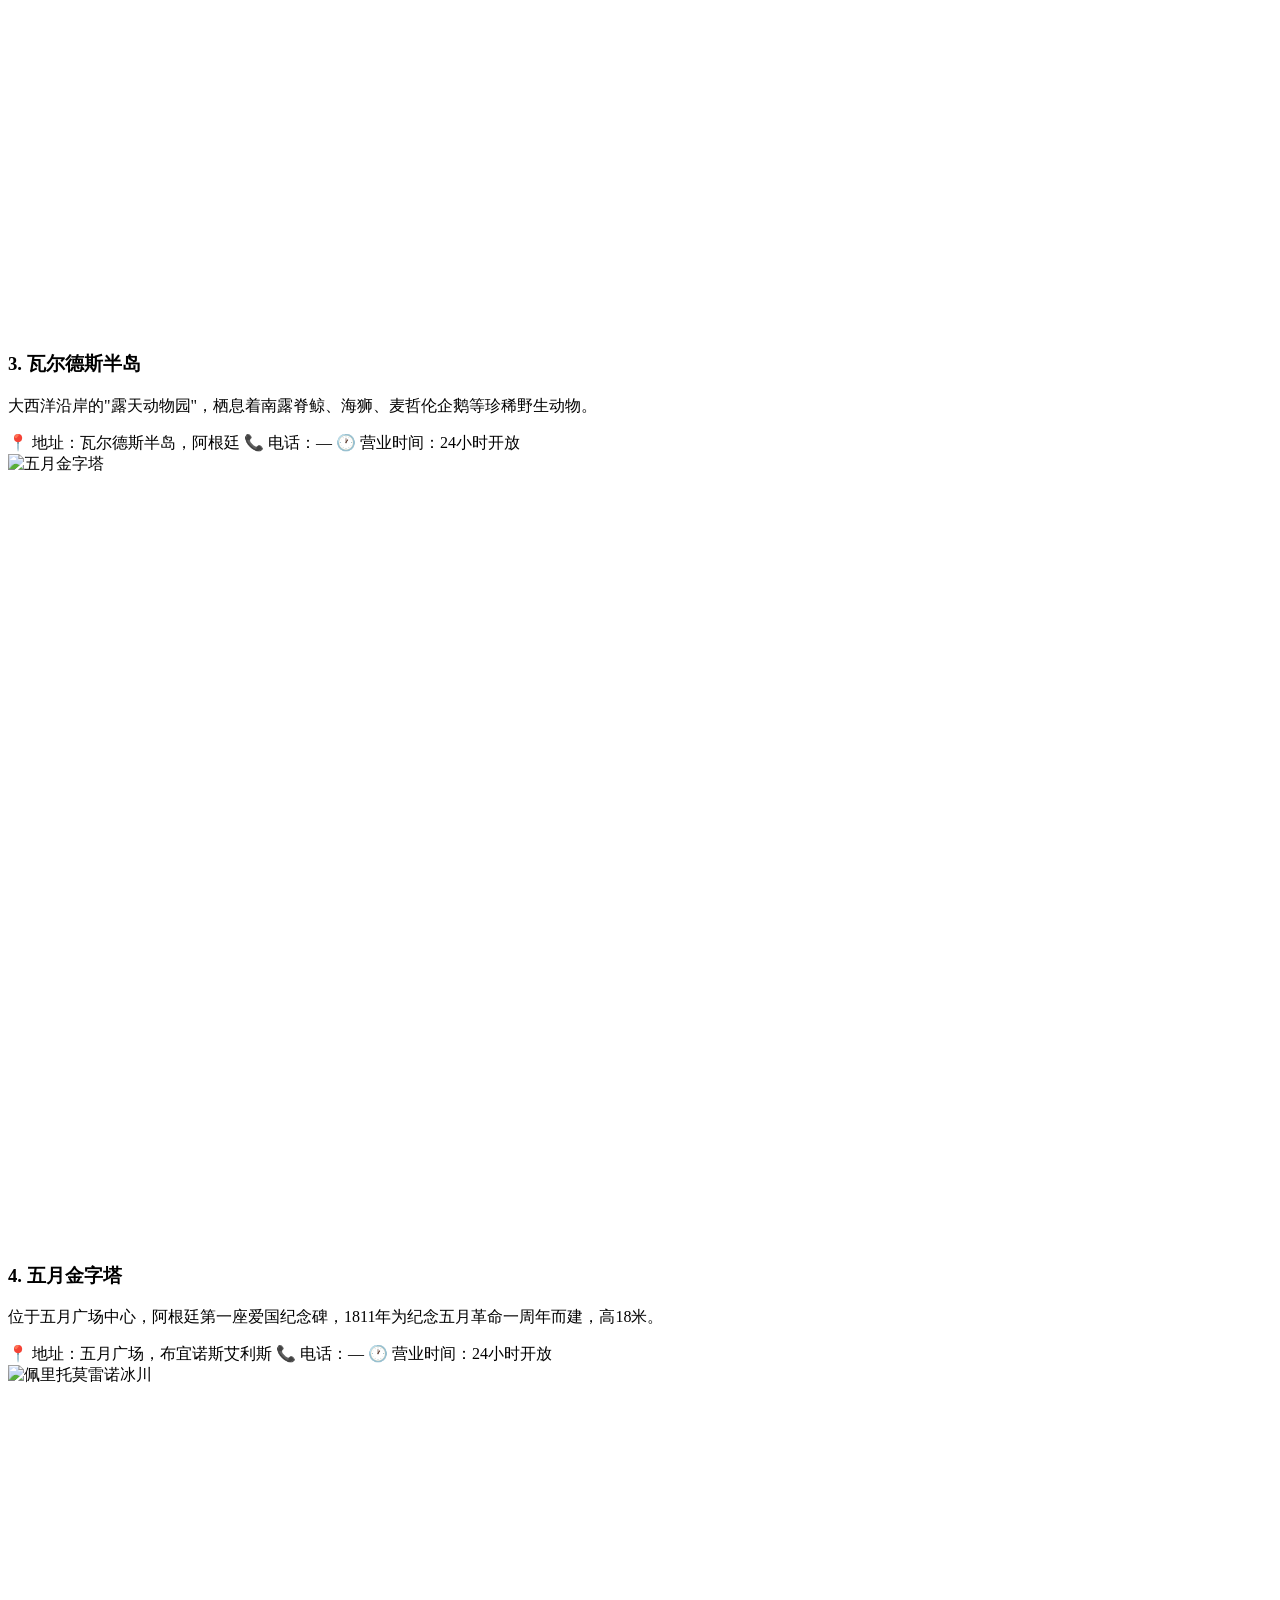
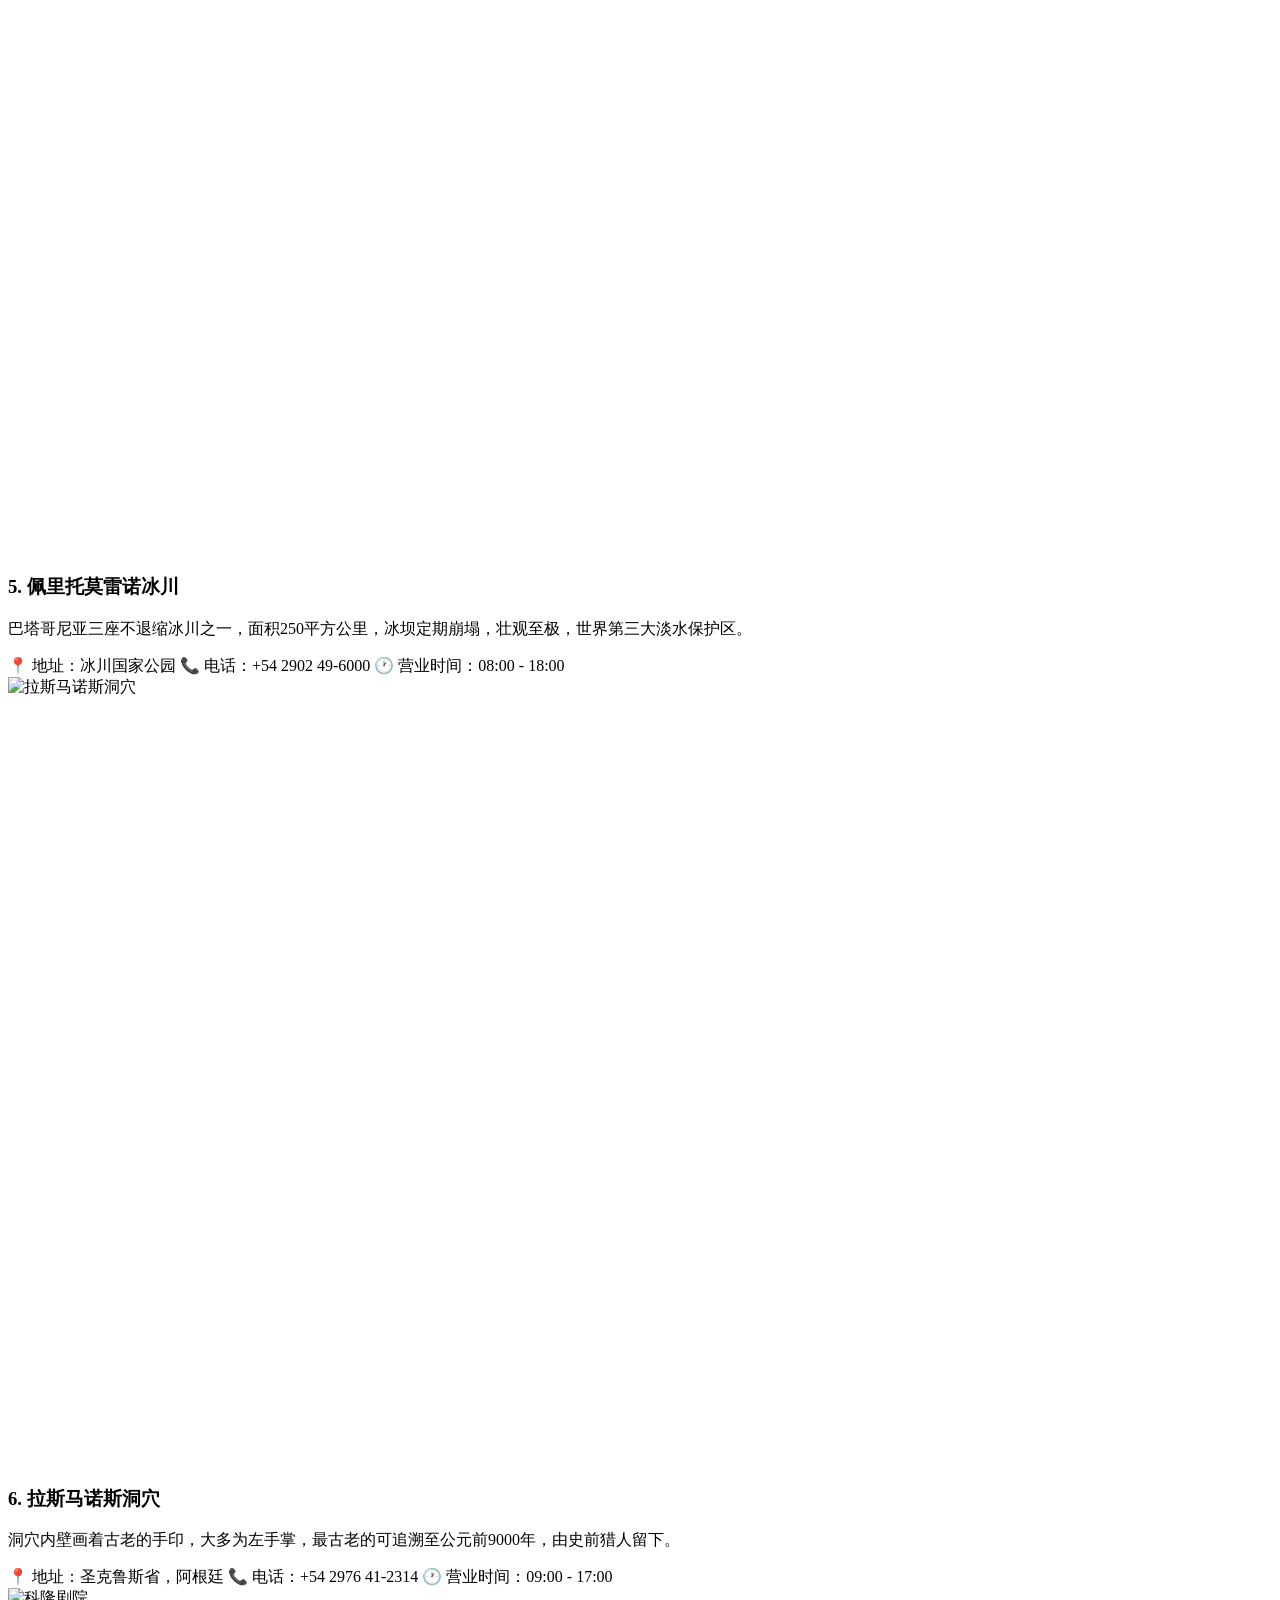
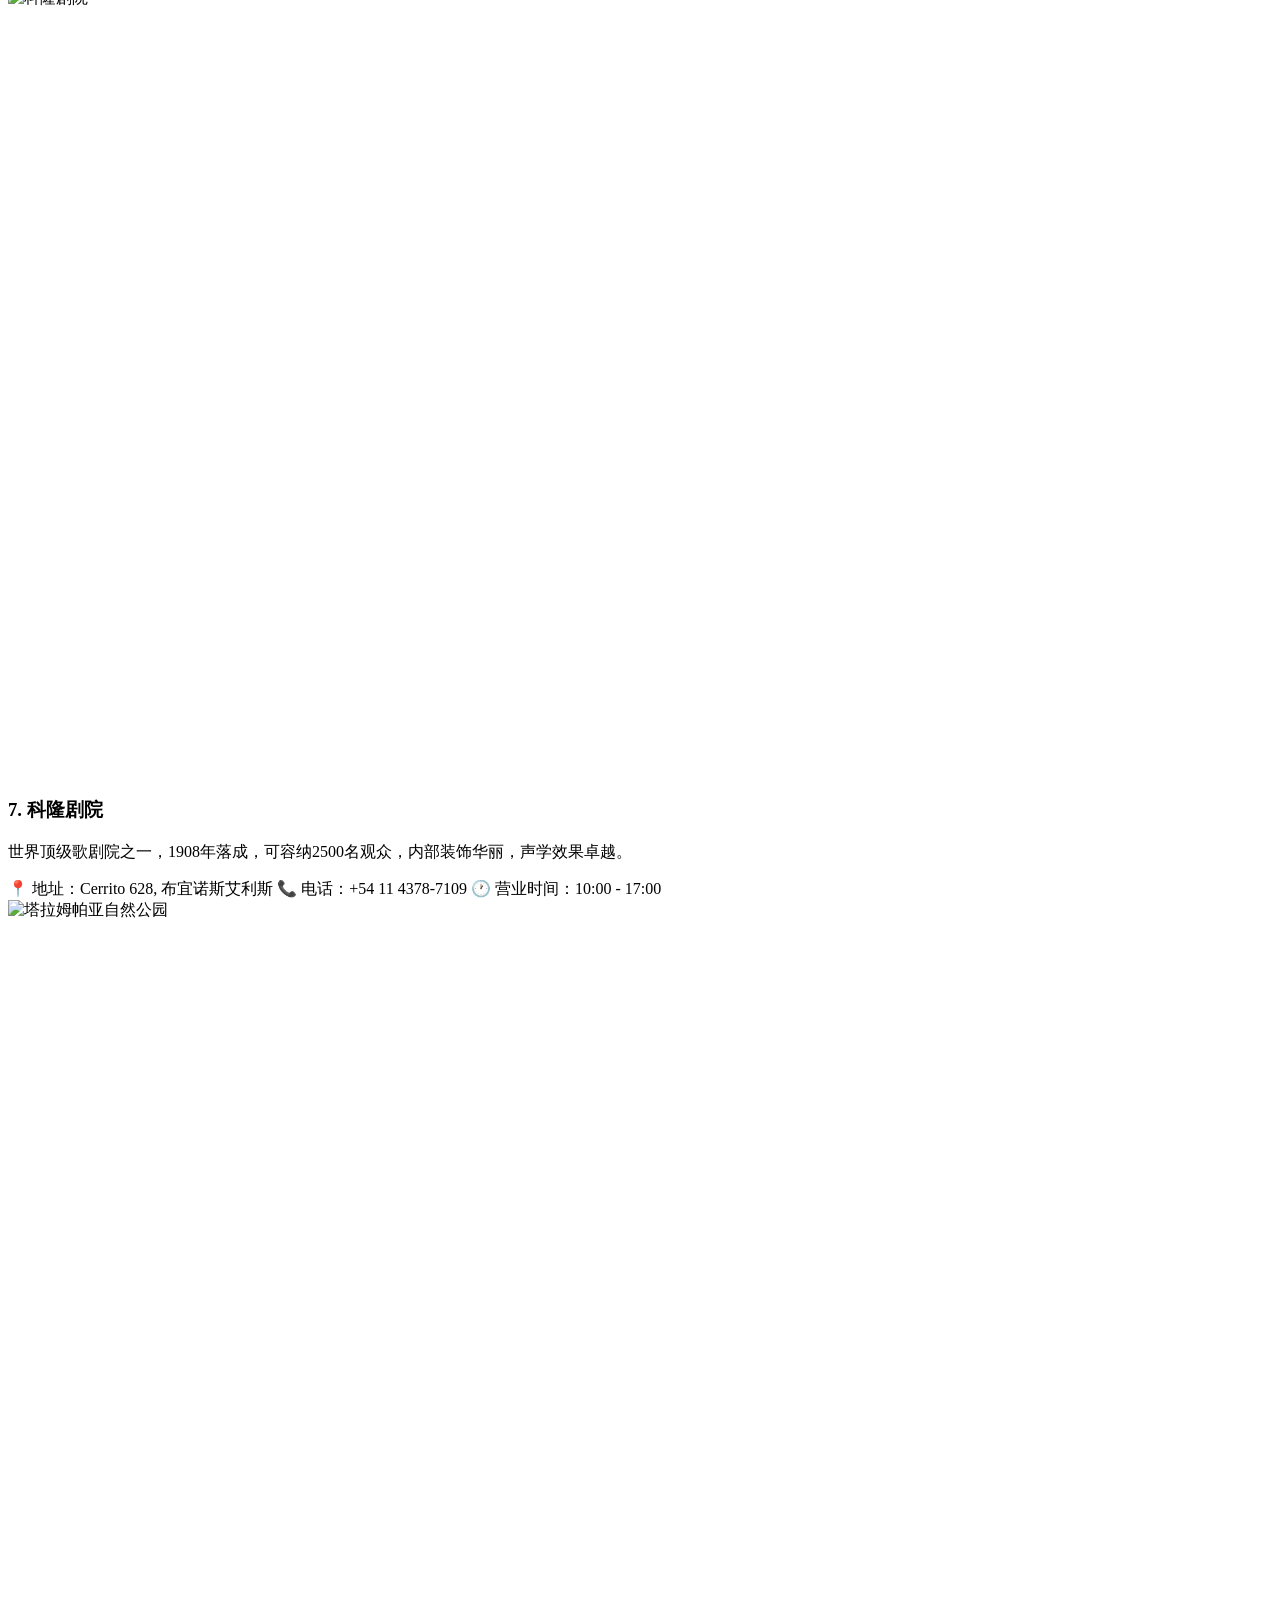
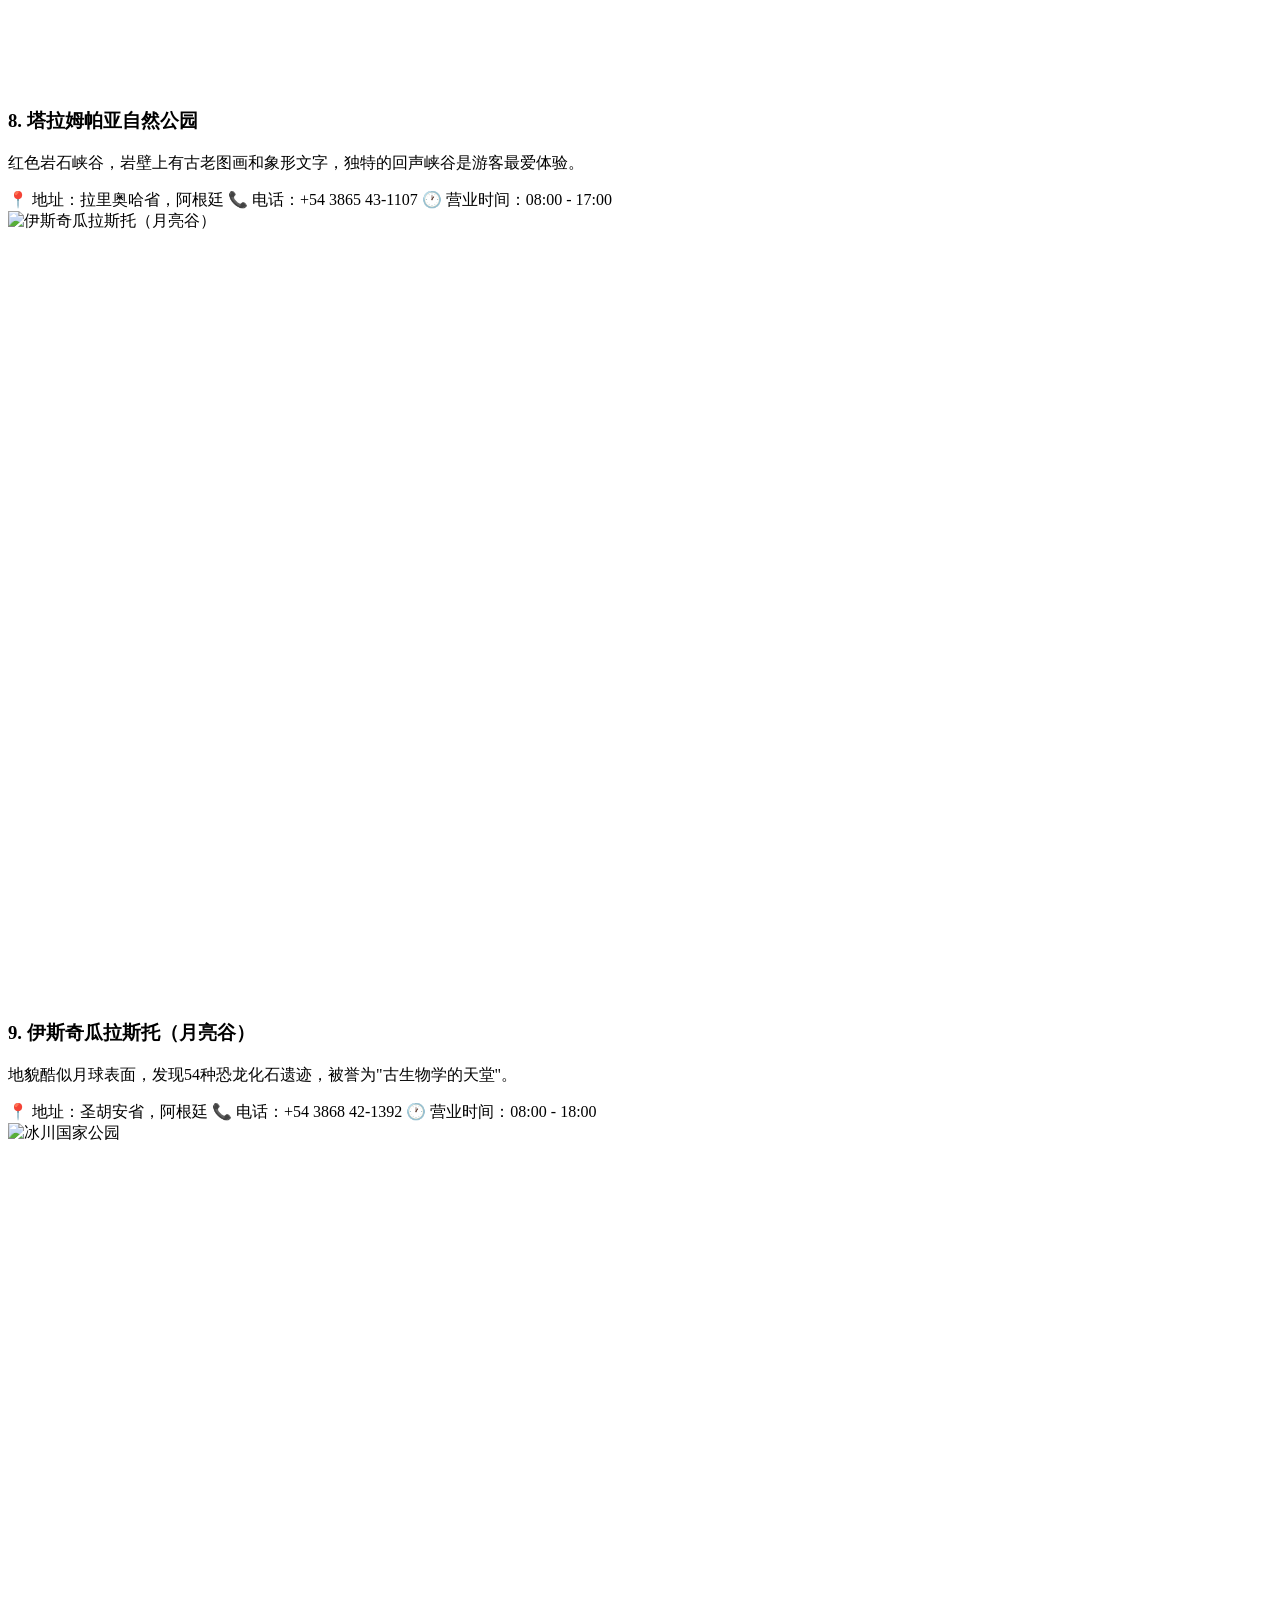
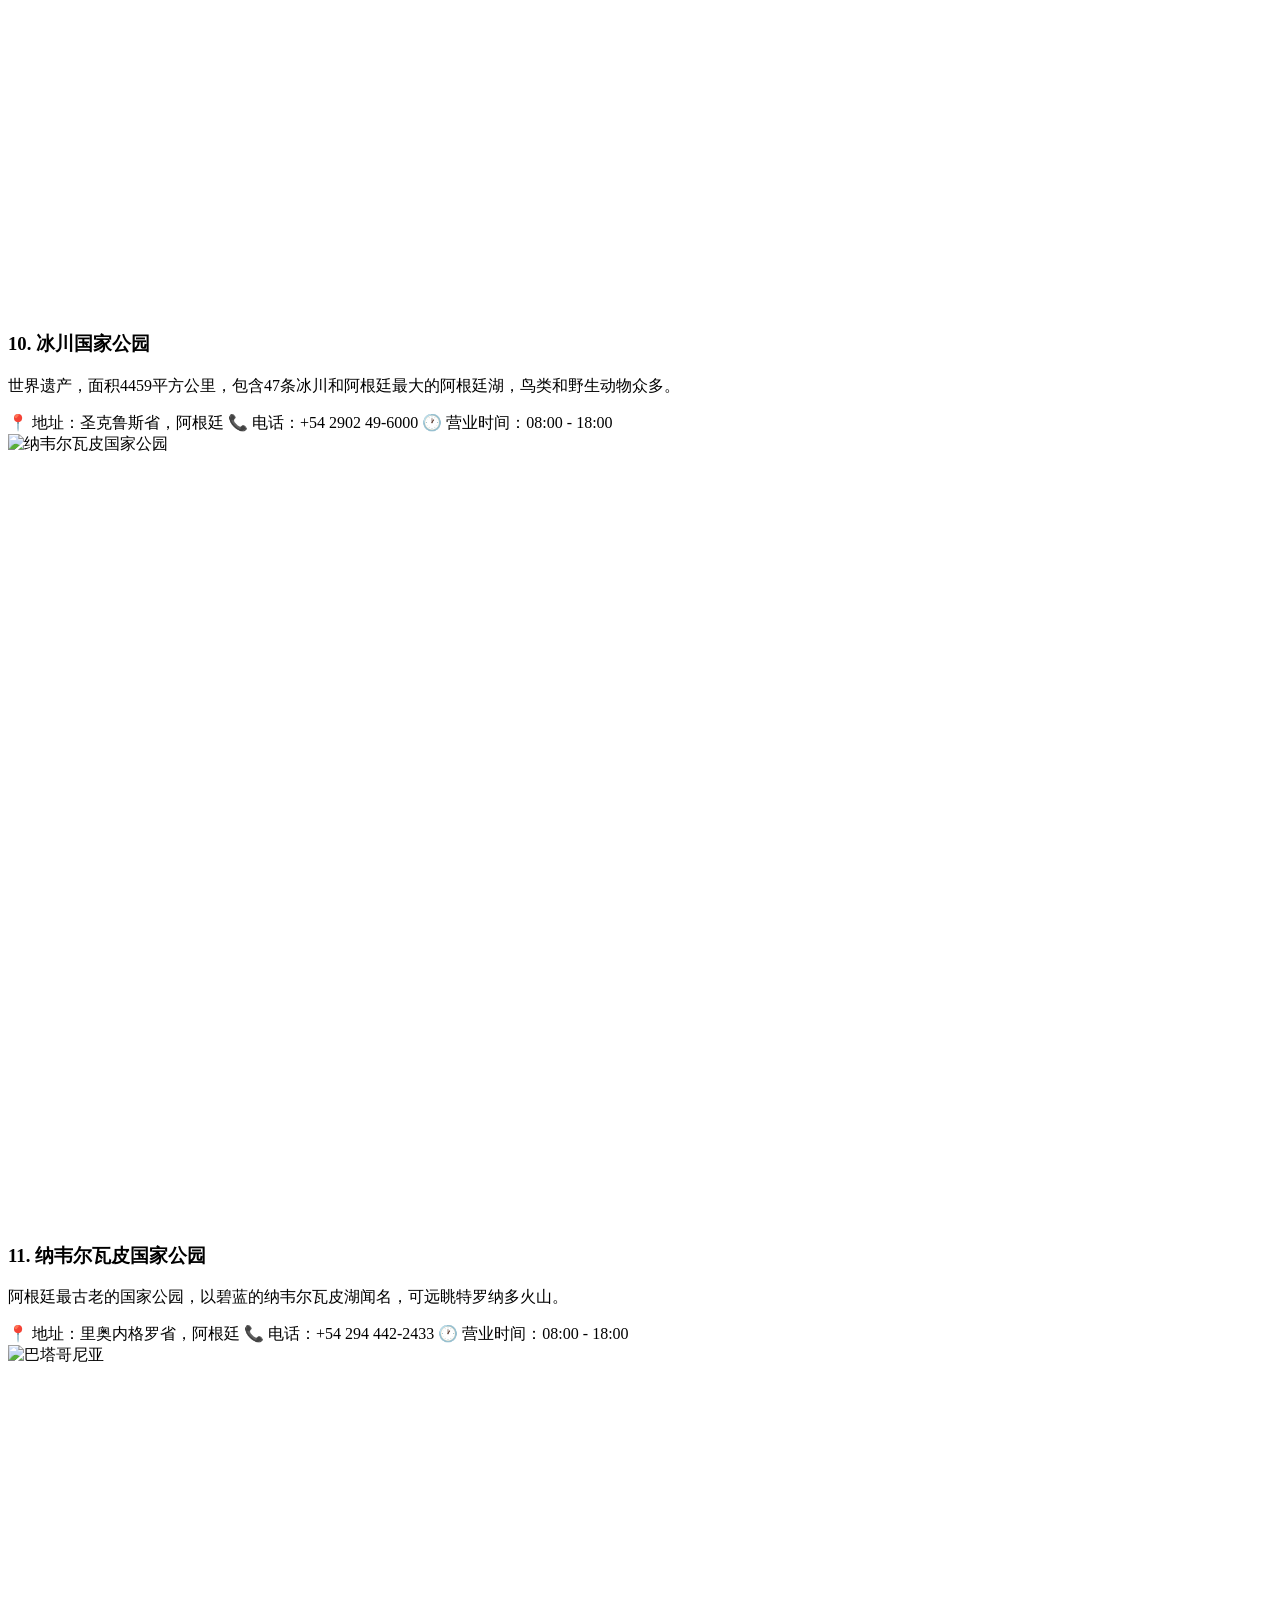
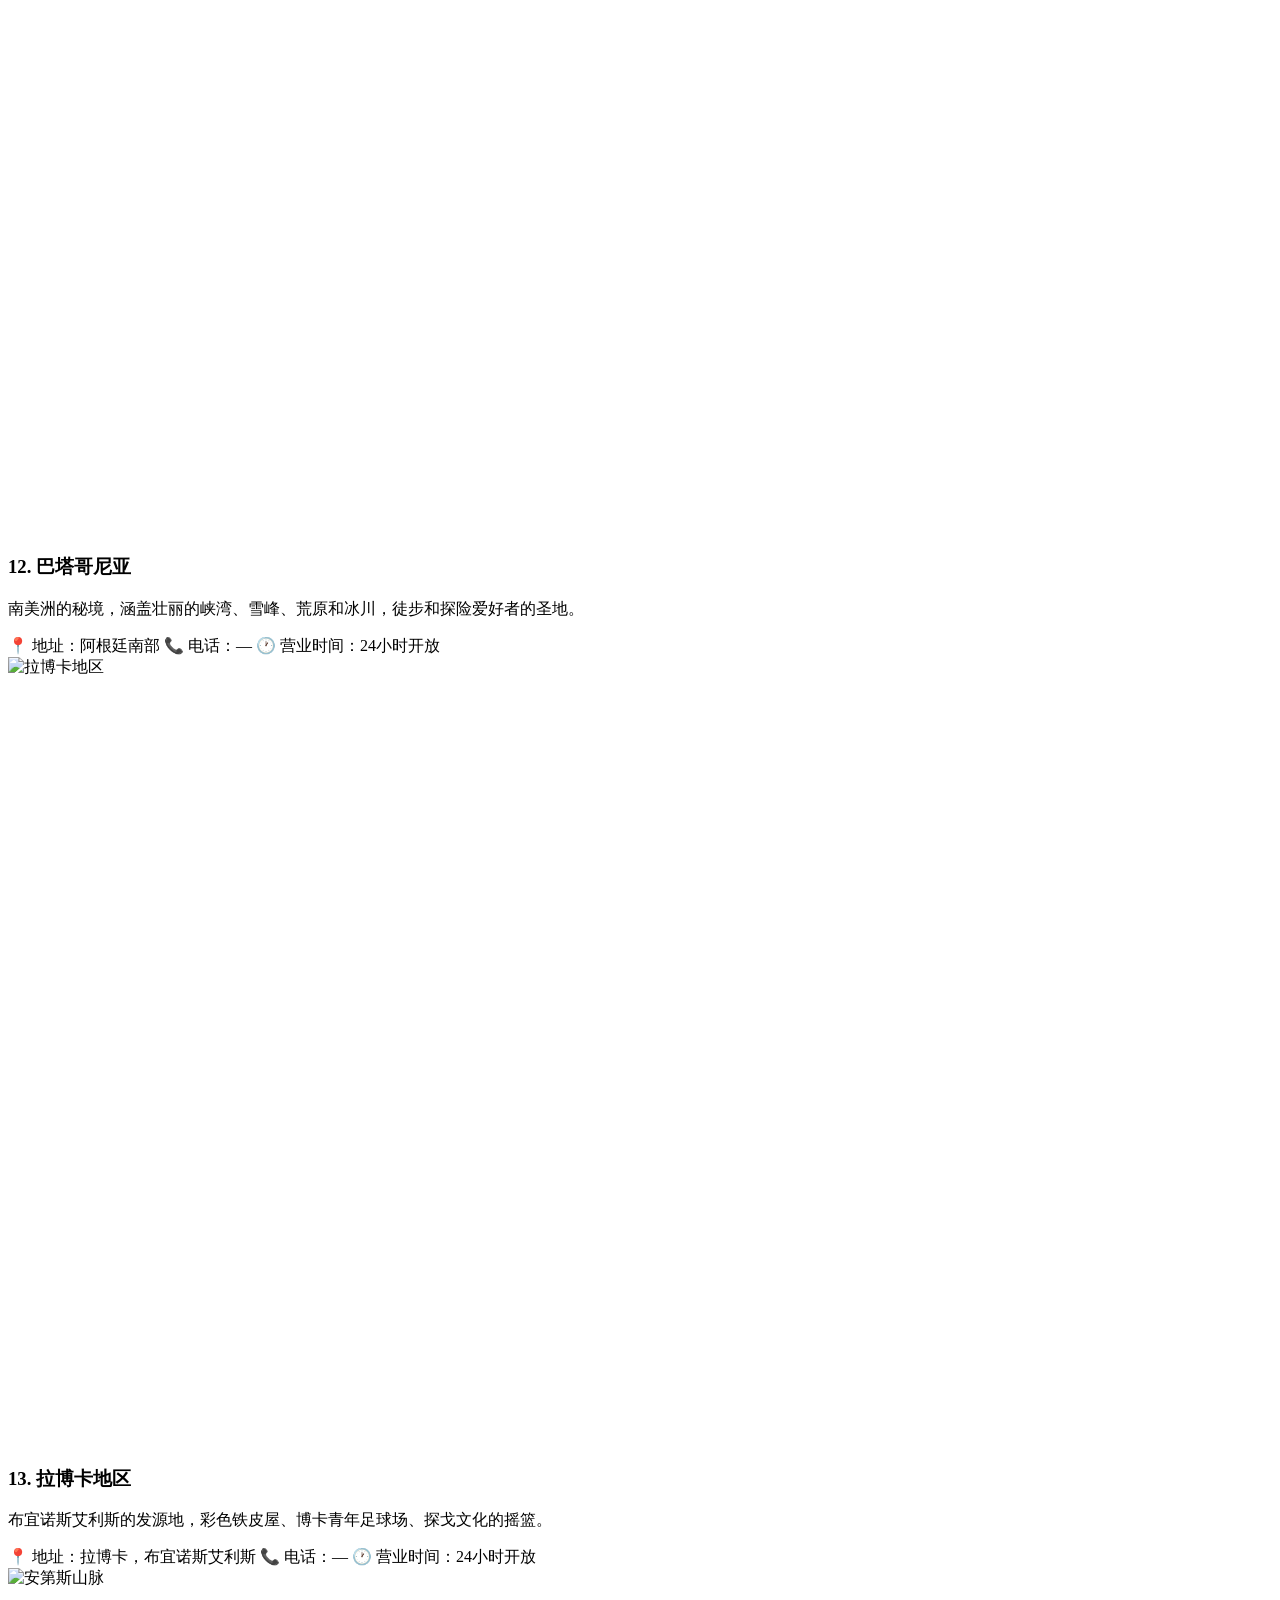
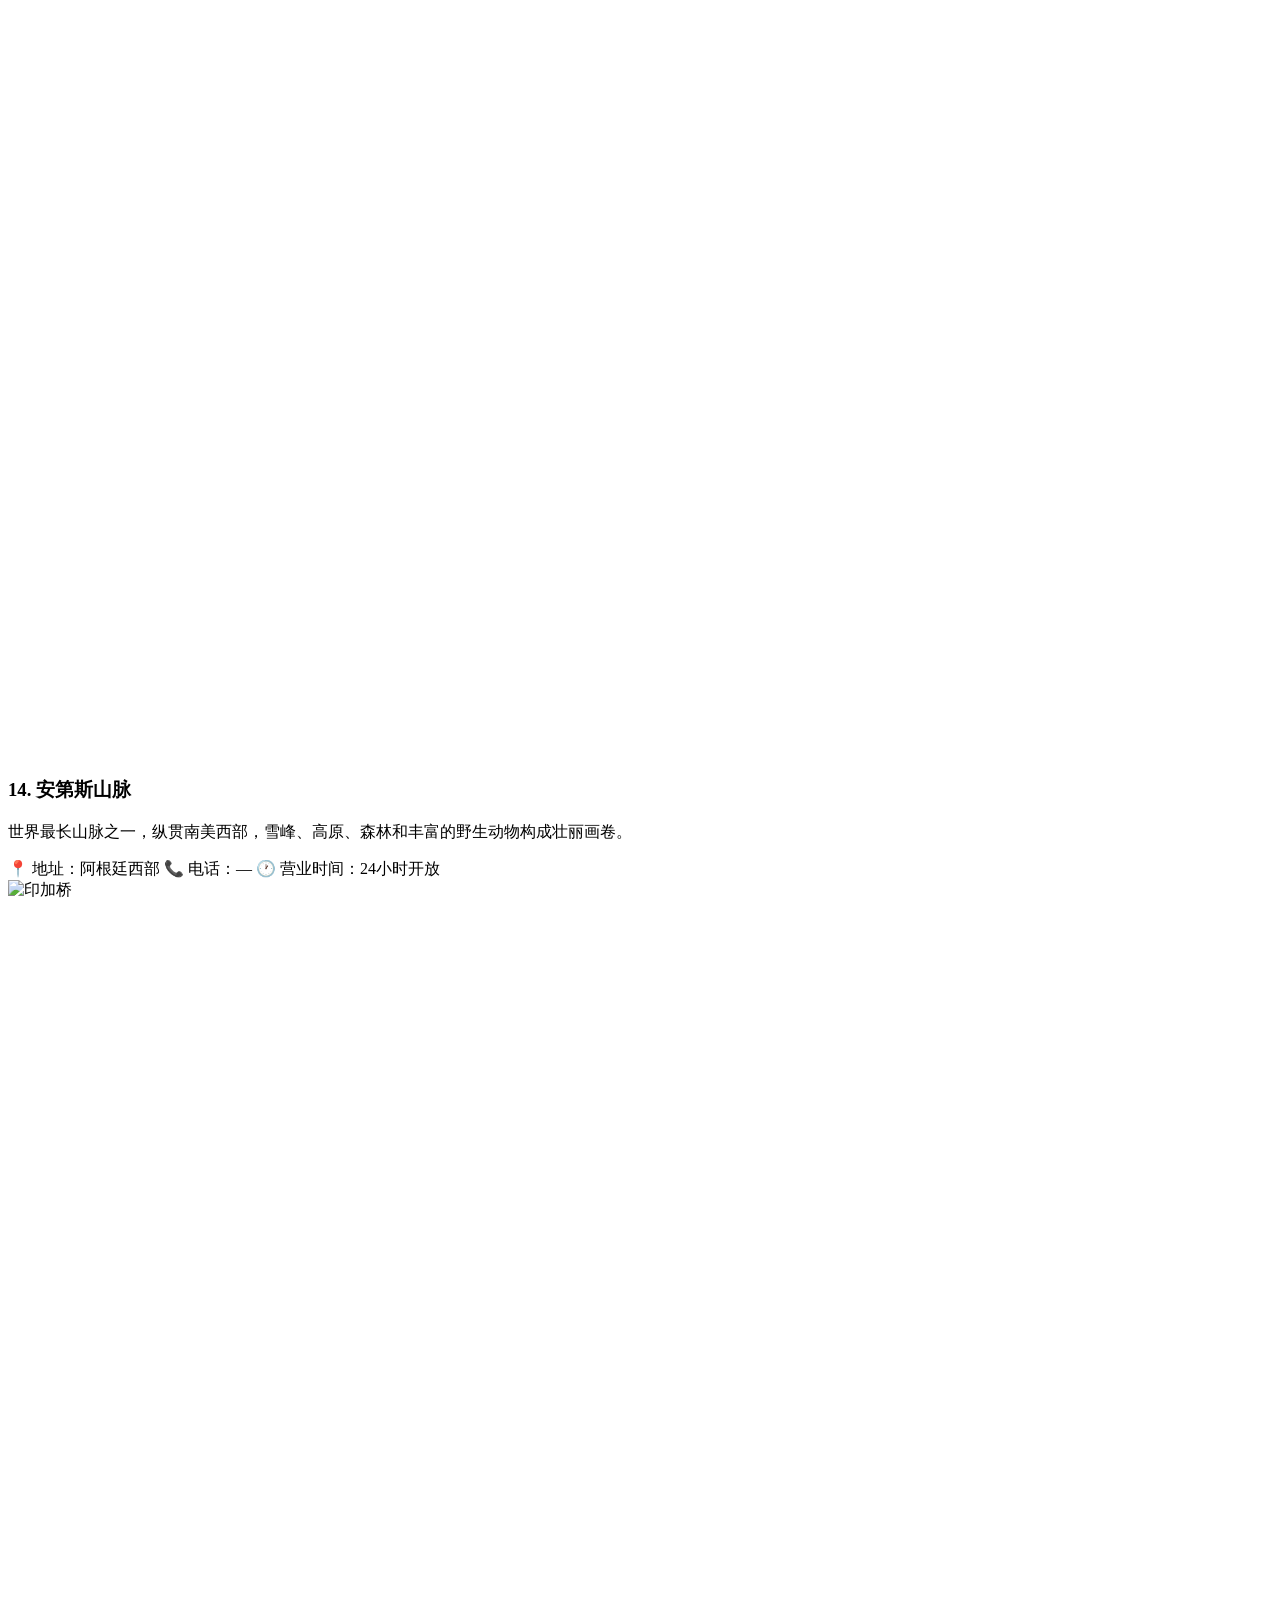
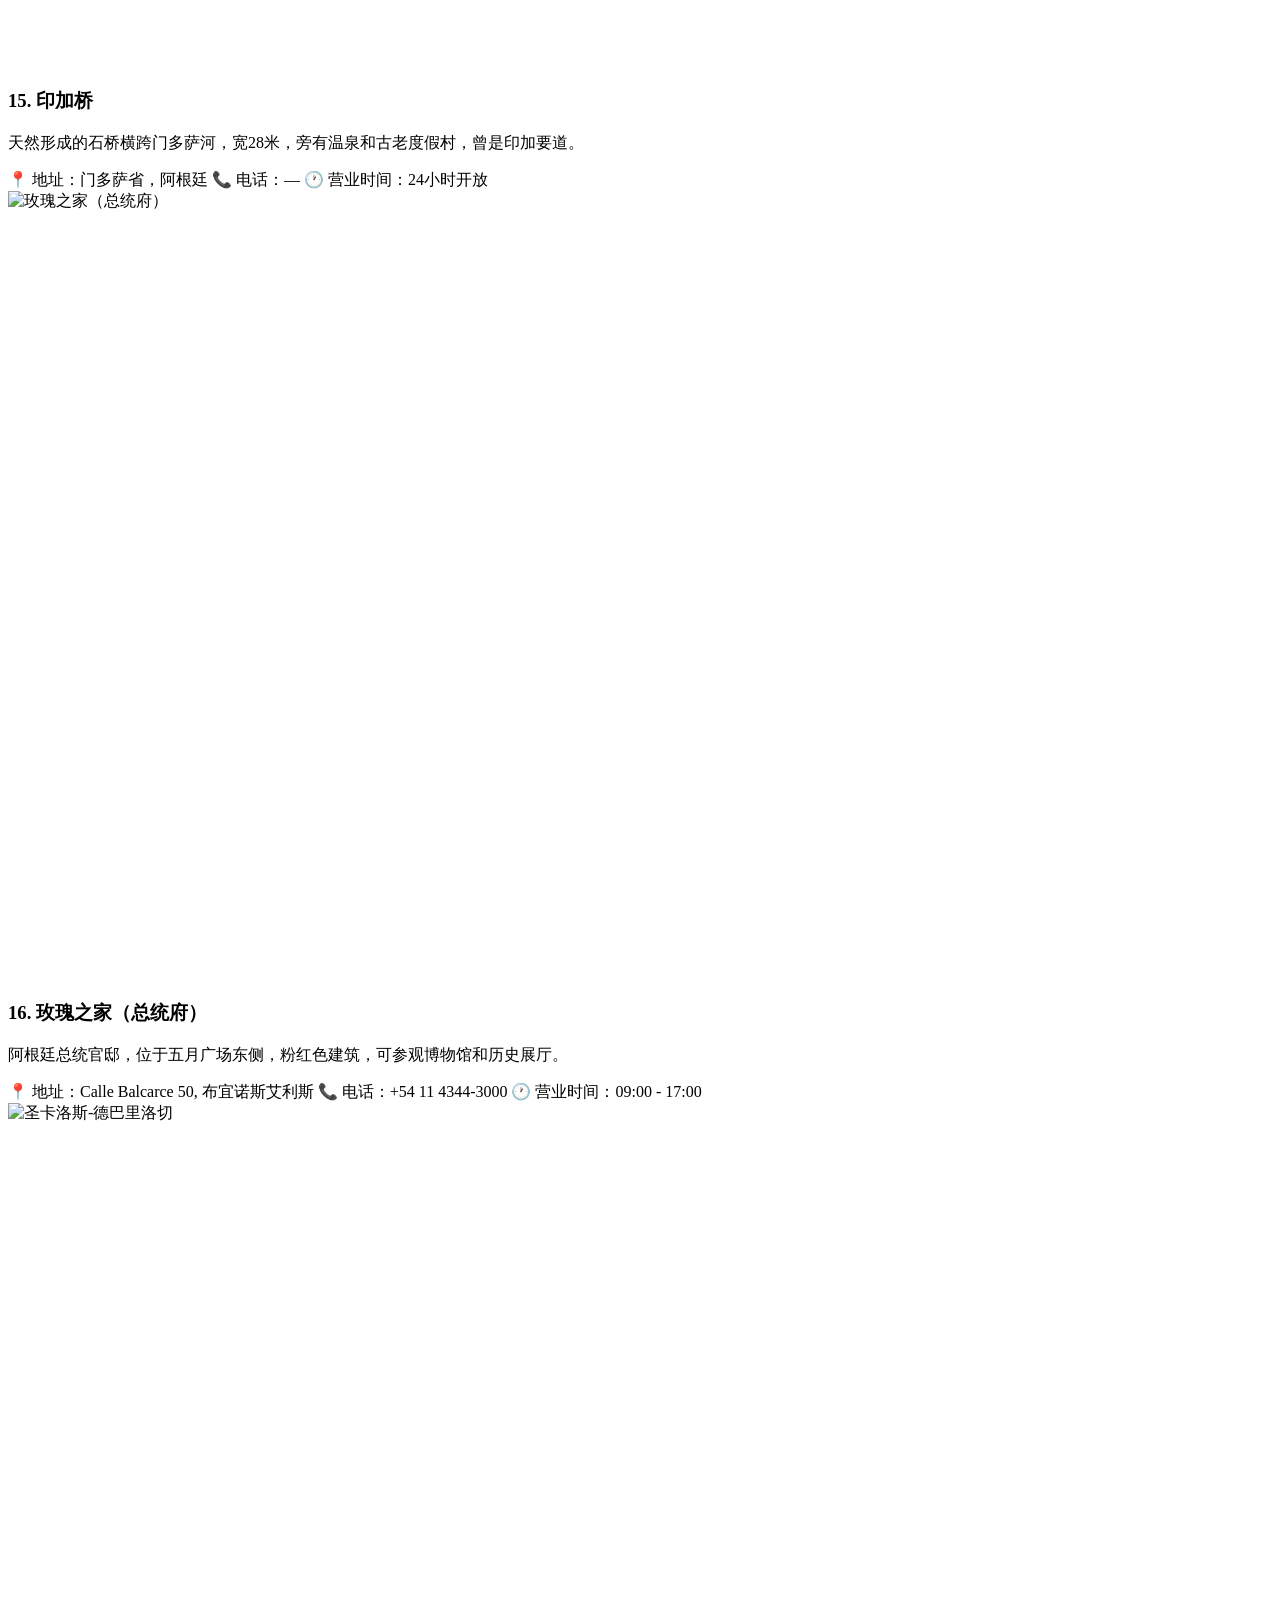
==== commit 759e8f17: "景点卡片图片由正方形改为 16:10 宽幅，缩小显示高度" ====
--- a/index.html
+++ b/index.html
@@ -4,7 +4,7 @@
     <meta charset="UTF-8">
     <meta name="viewport" content="width=device-width, initial-scale=1.0">
     <title>阿根廷25个最佳景点 | Explore Argentina | Argentina Turismo</title>
-    <link rel="stylesheet" href="css/style.css?v=6">
+    <link rel="stylesheet" href="css/style.css?v=7">
     <link href="https://fonts.googleapis.com/css2?family=Noto+Sans+SC:wght@300;400;500;700&family=Noto+Sans:ital,wght@0,400;0,600;0,700;1,400&display=swap" rel="stylesheet">
 </head>
 <body>
--- a/css/style.css
+++ b/css/style.css
@@ -45,7 +45,7 @@
 }
 .attraction-image {
     width: 100%;
-    aspect-ratio: 1 / 1;
+    aspect-ratio: 16 / 10;
     object-fit: cover;
     display: block;
     transition: transform 0.4s ease;
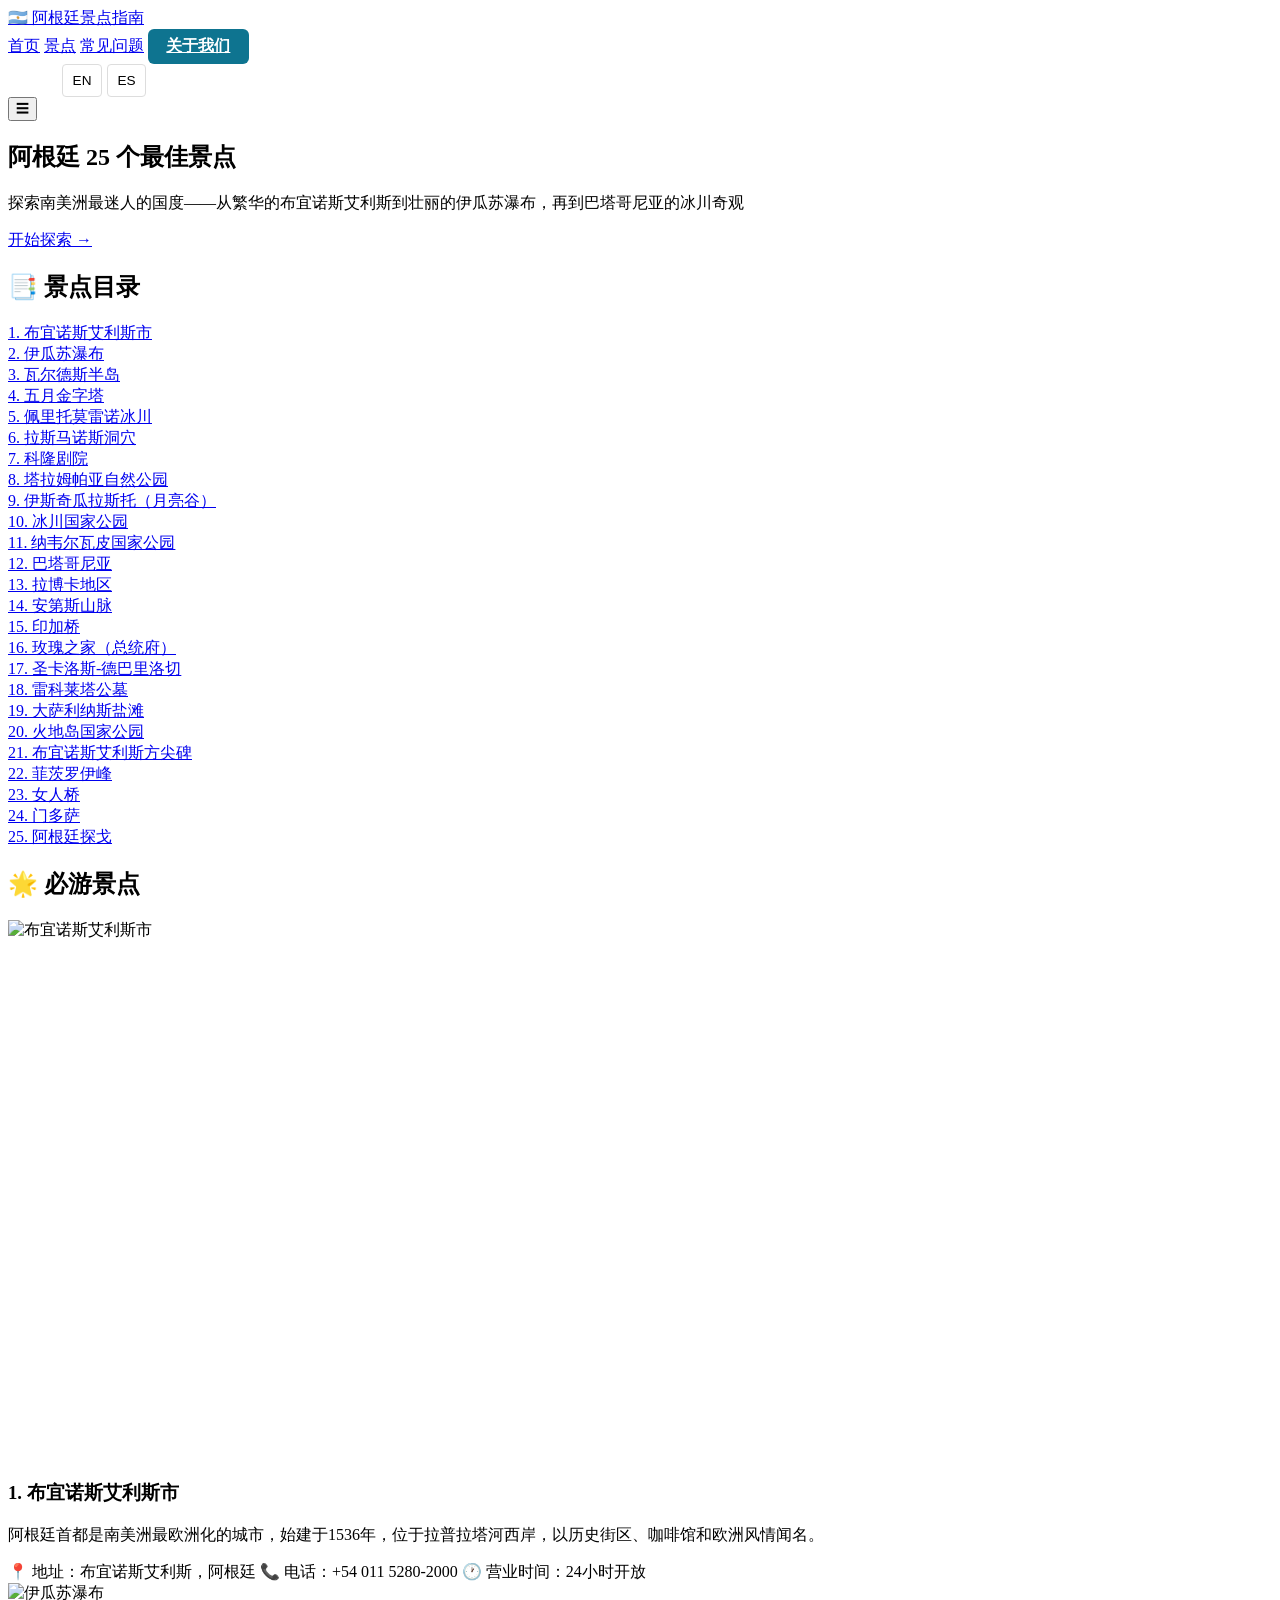
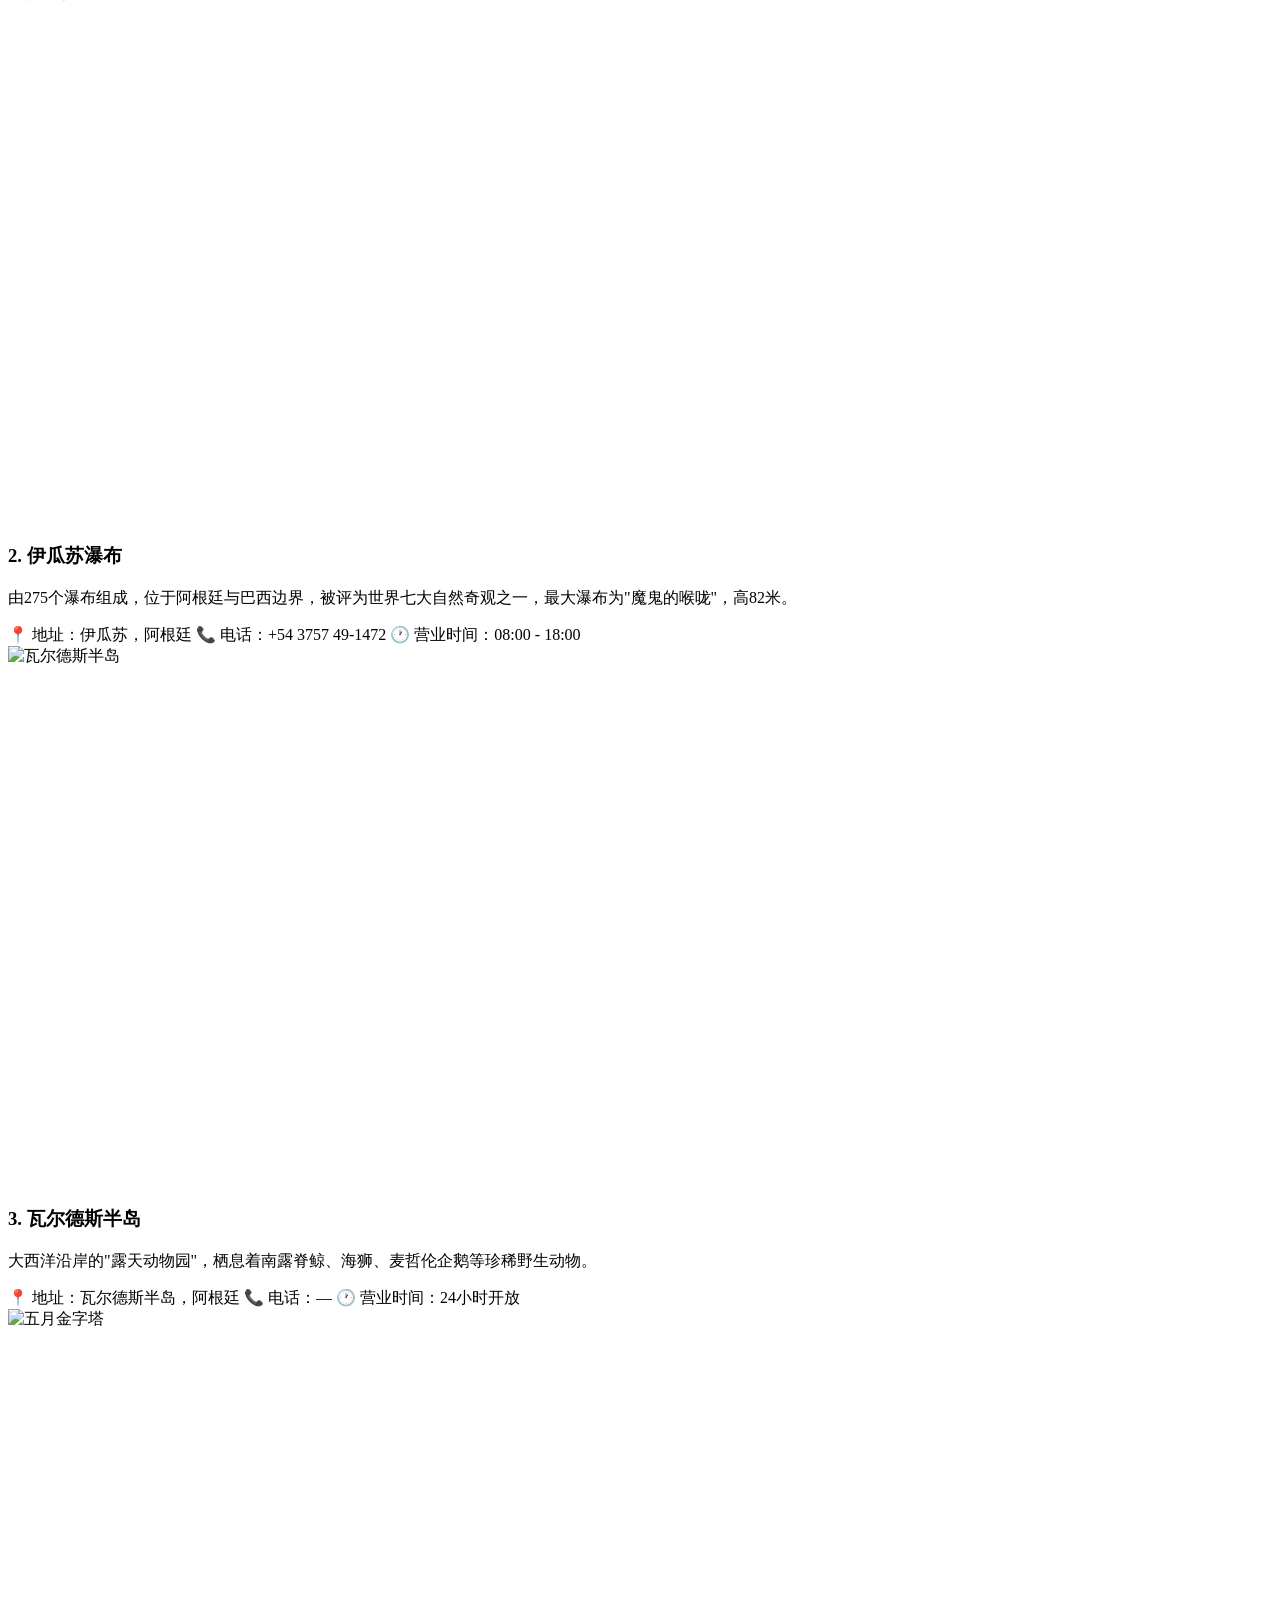
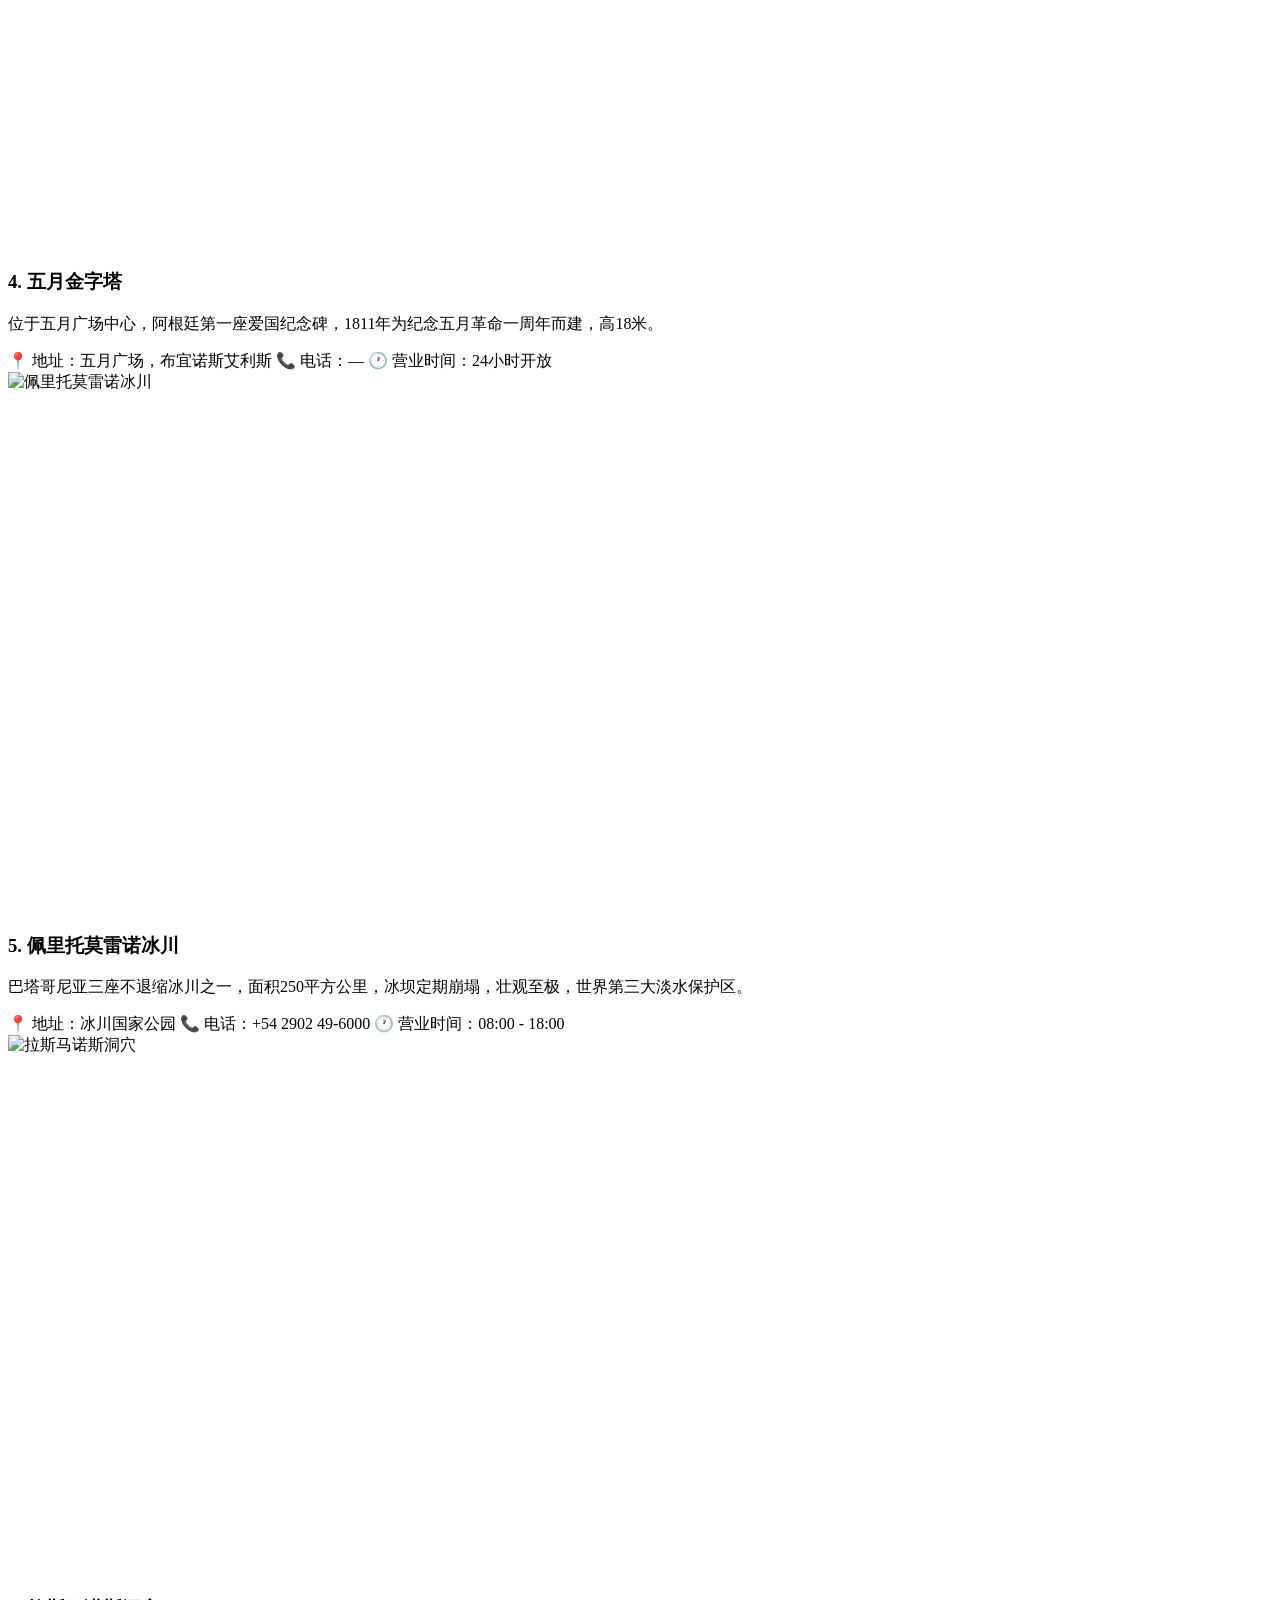
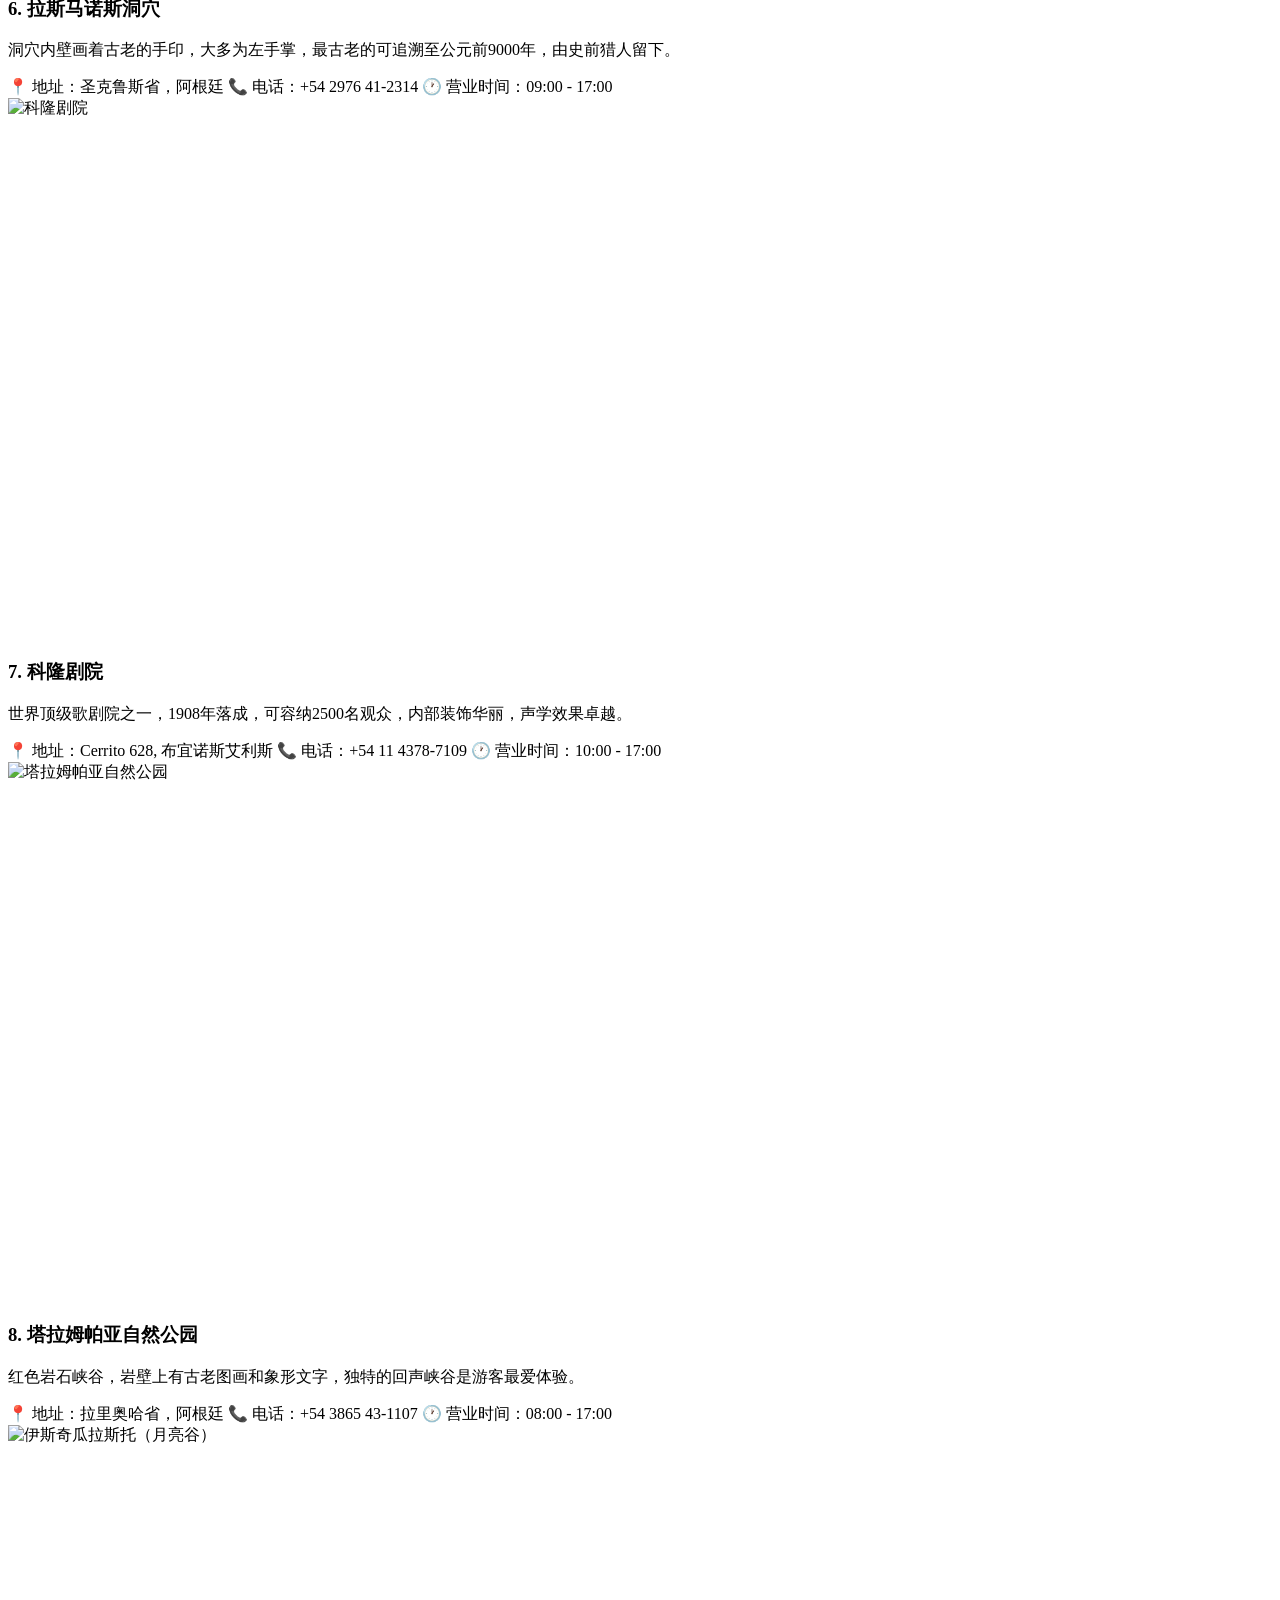
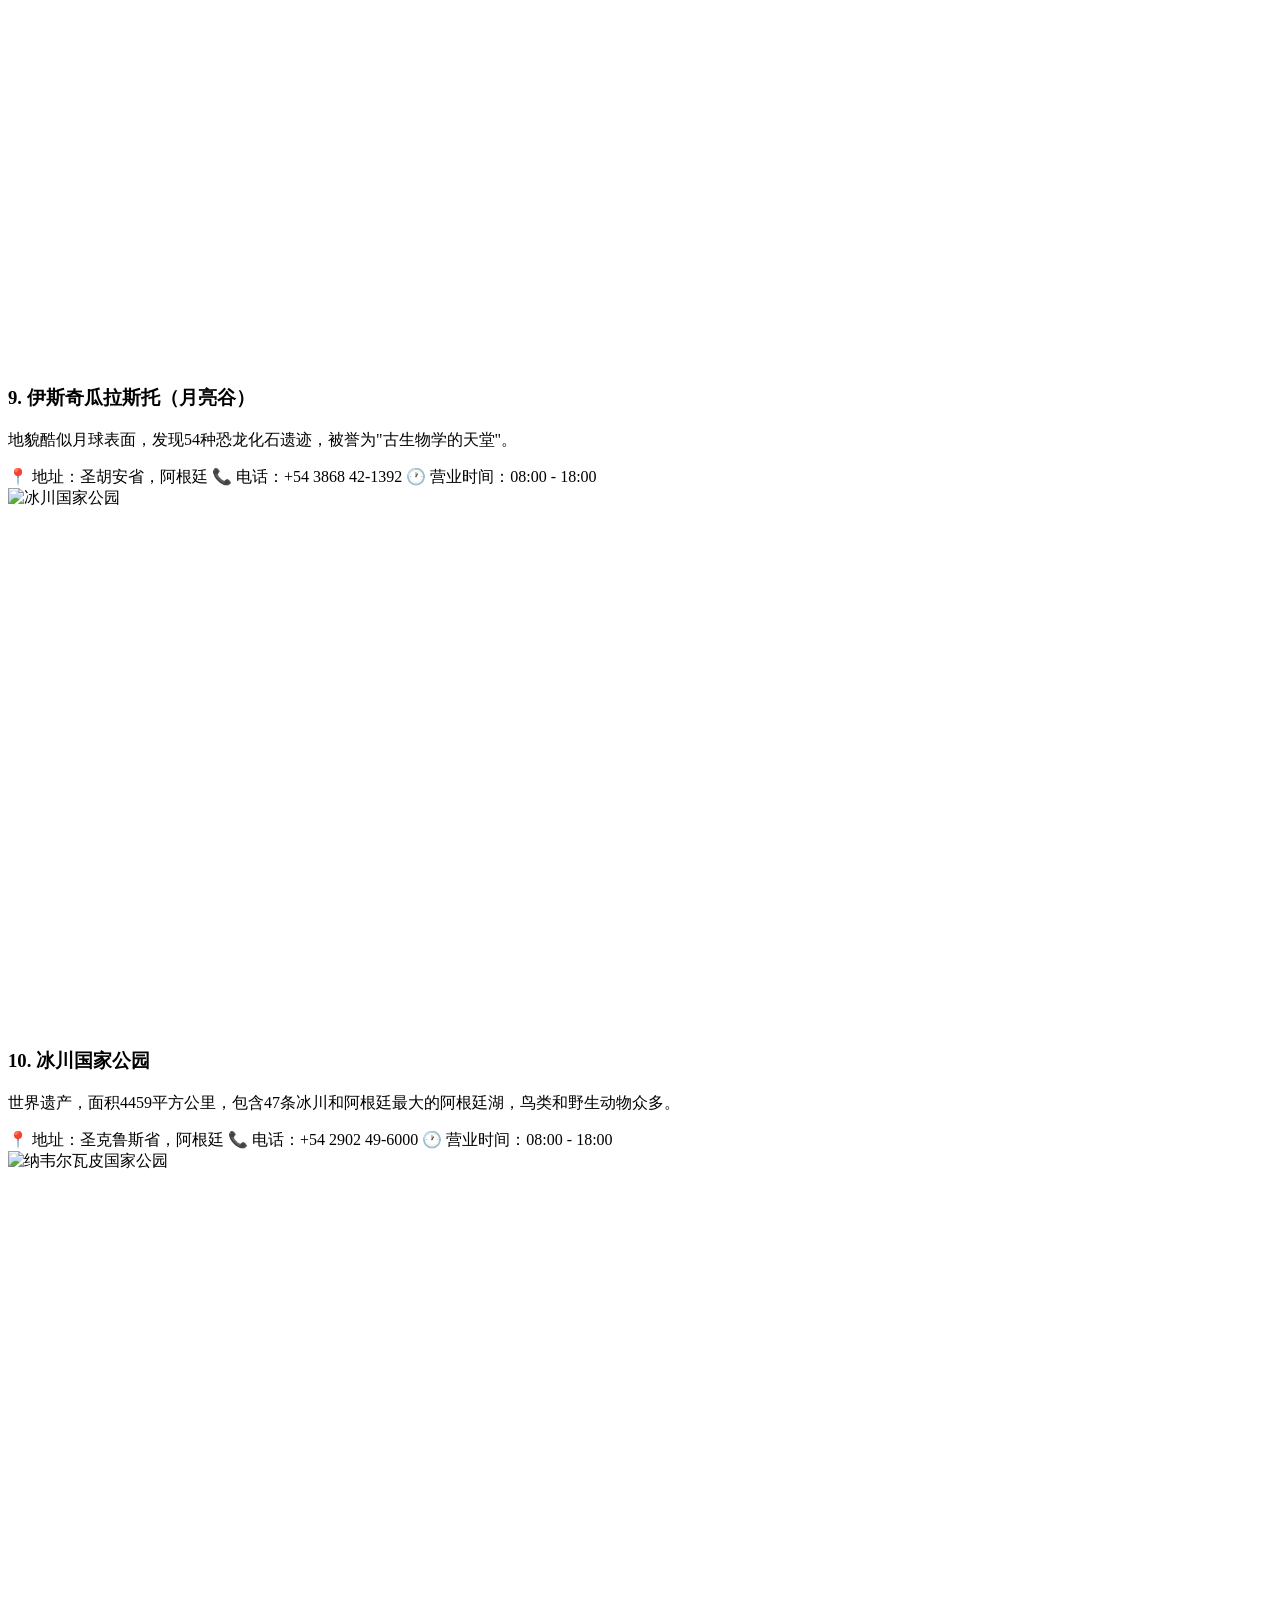
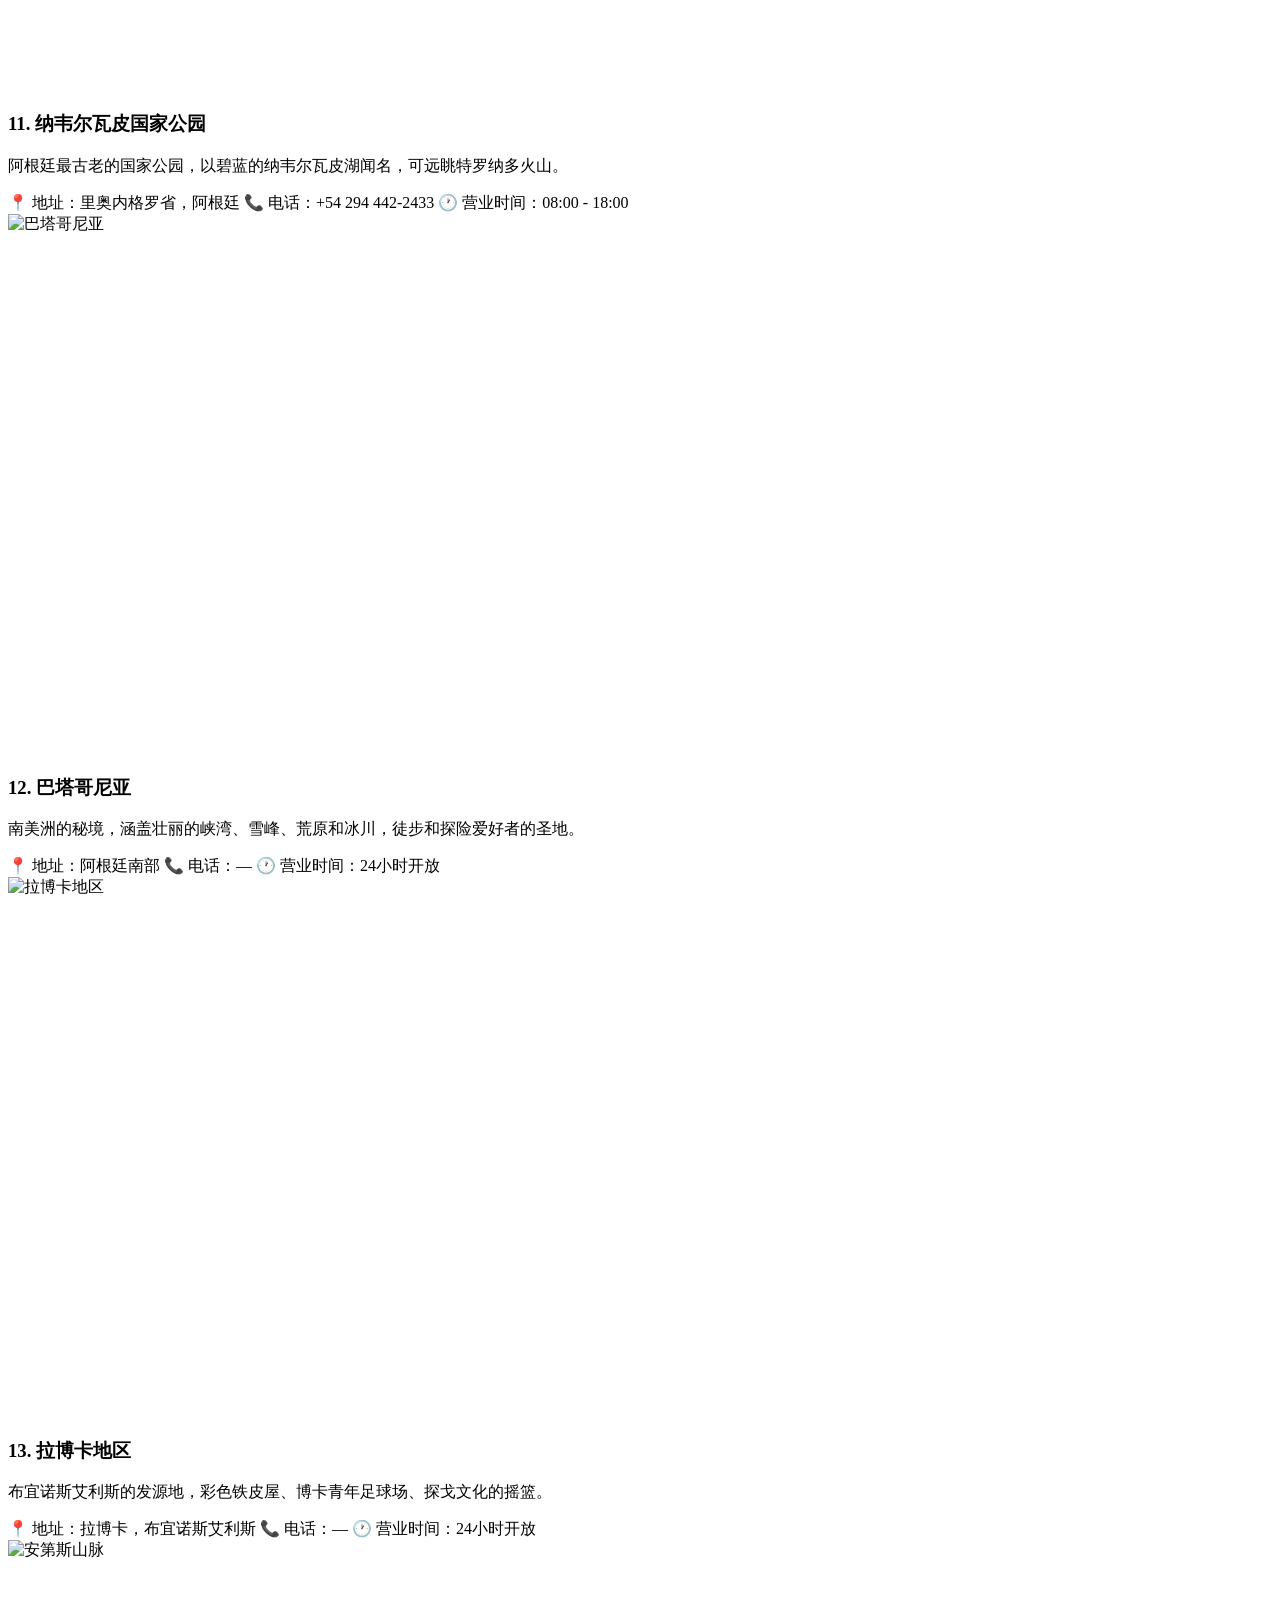
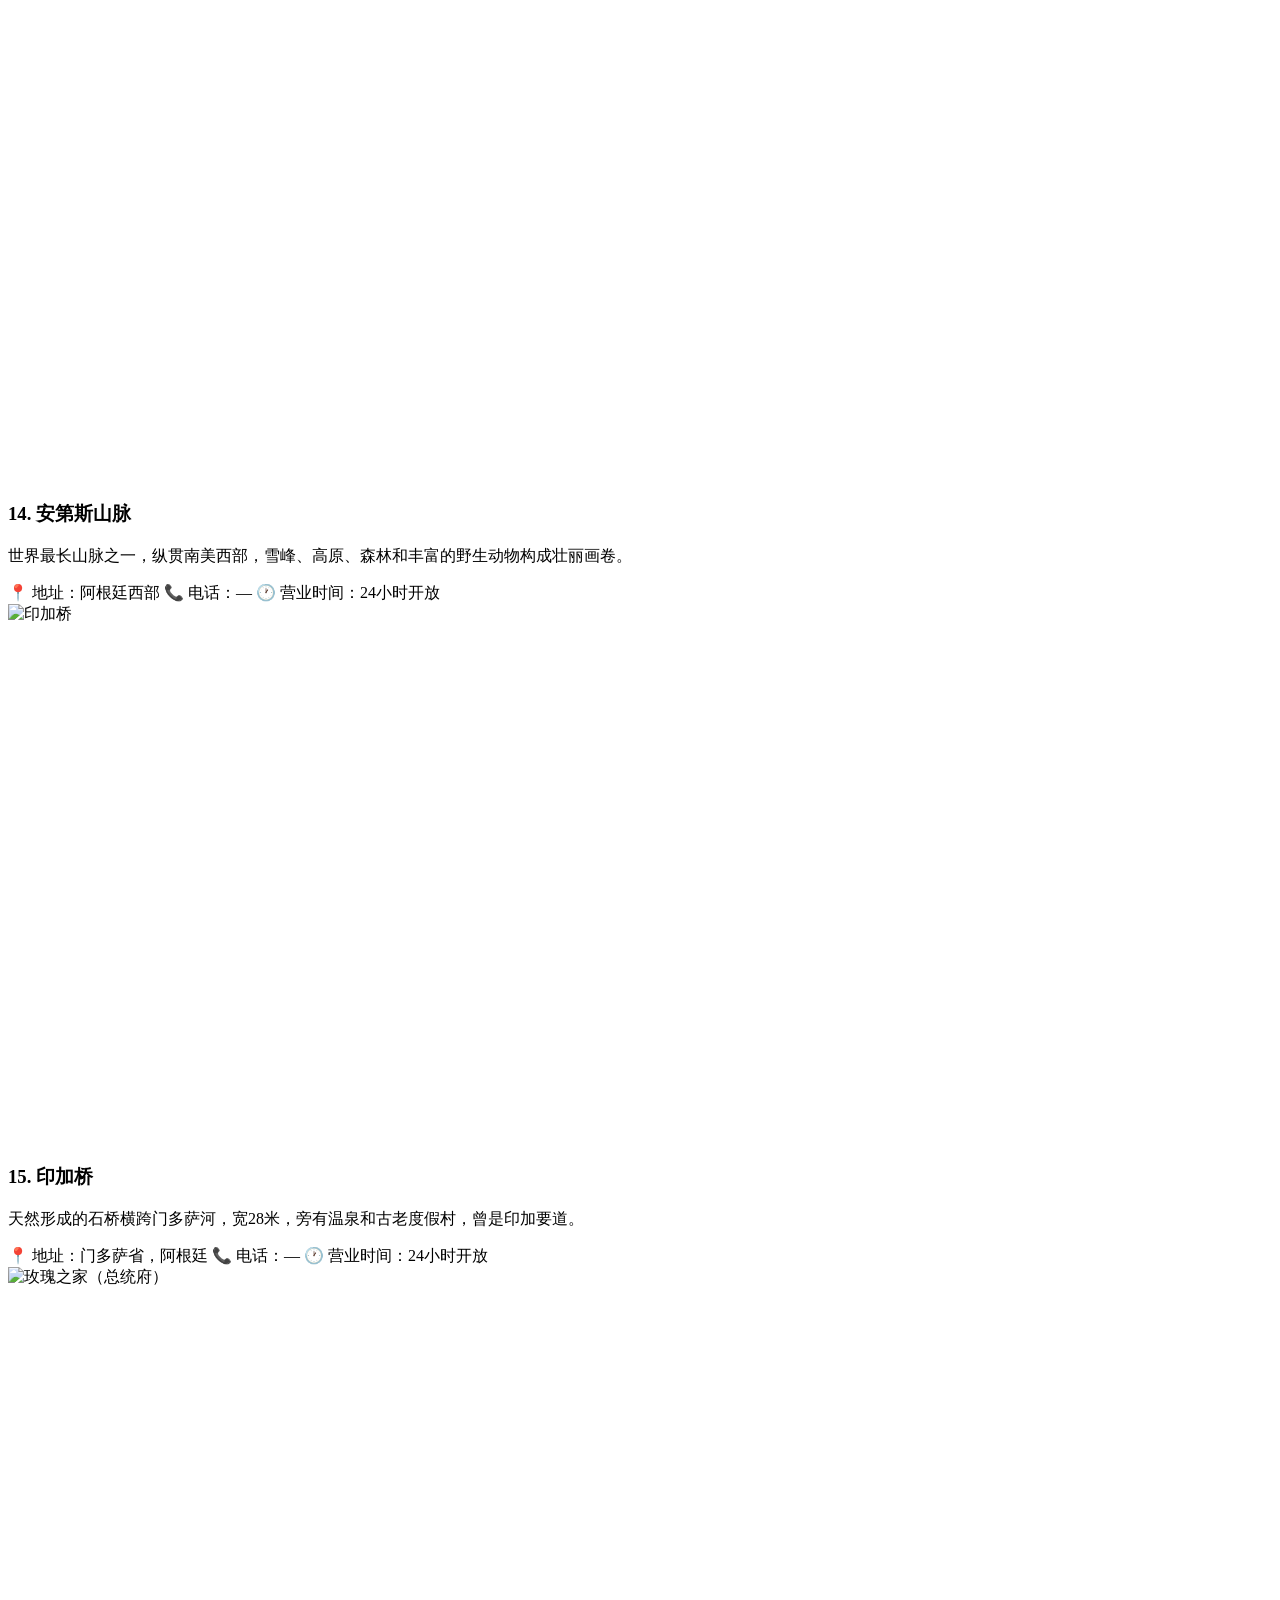
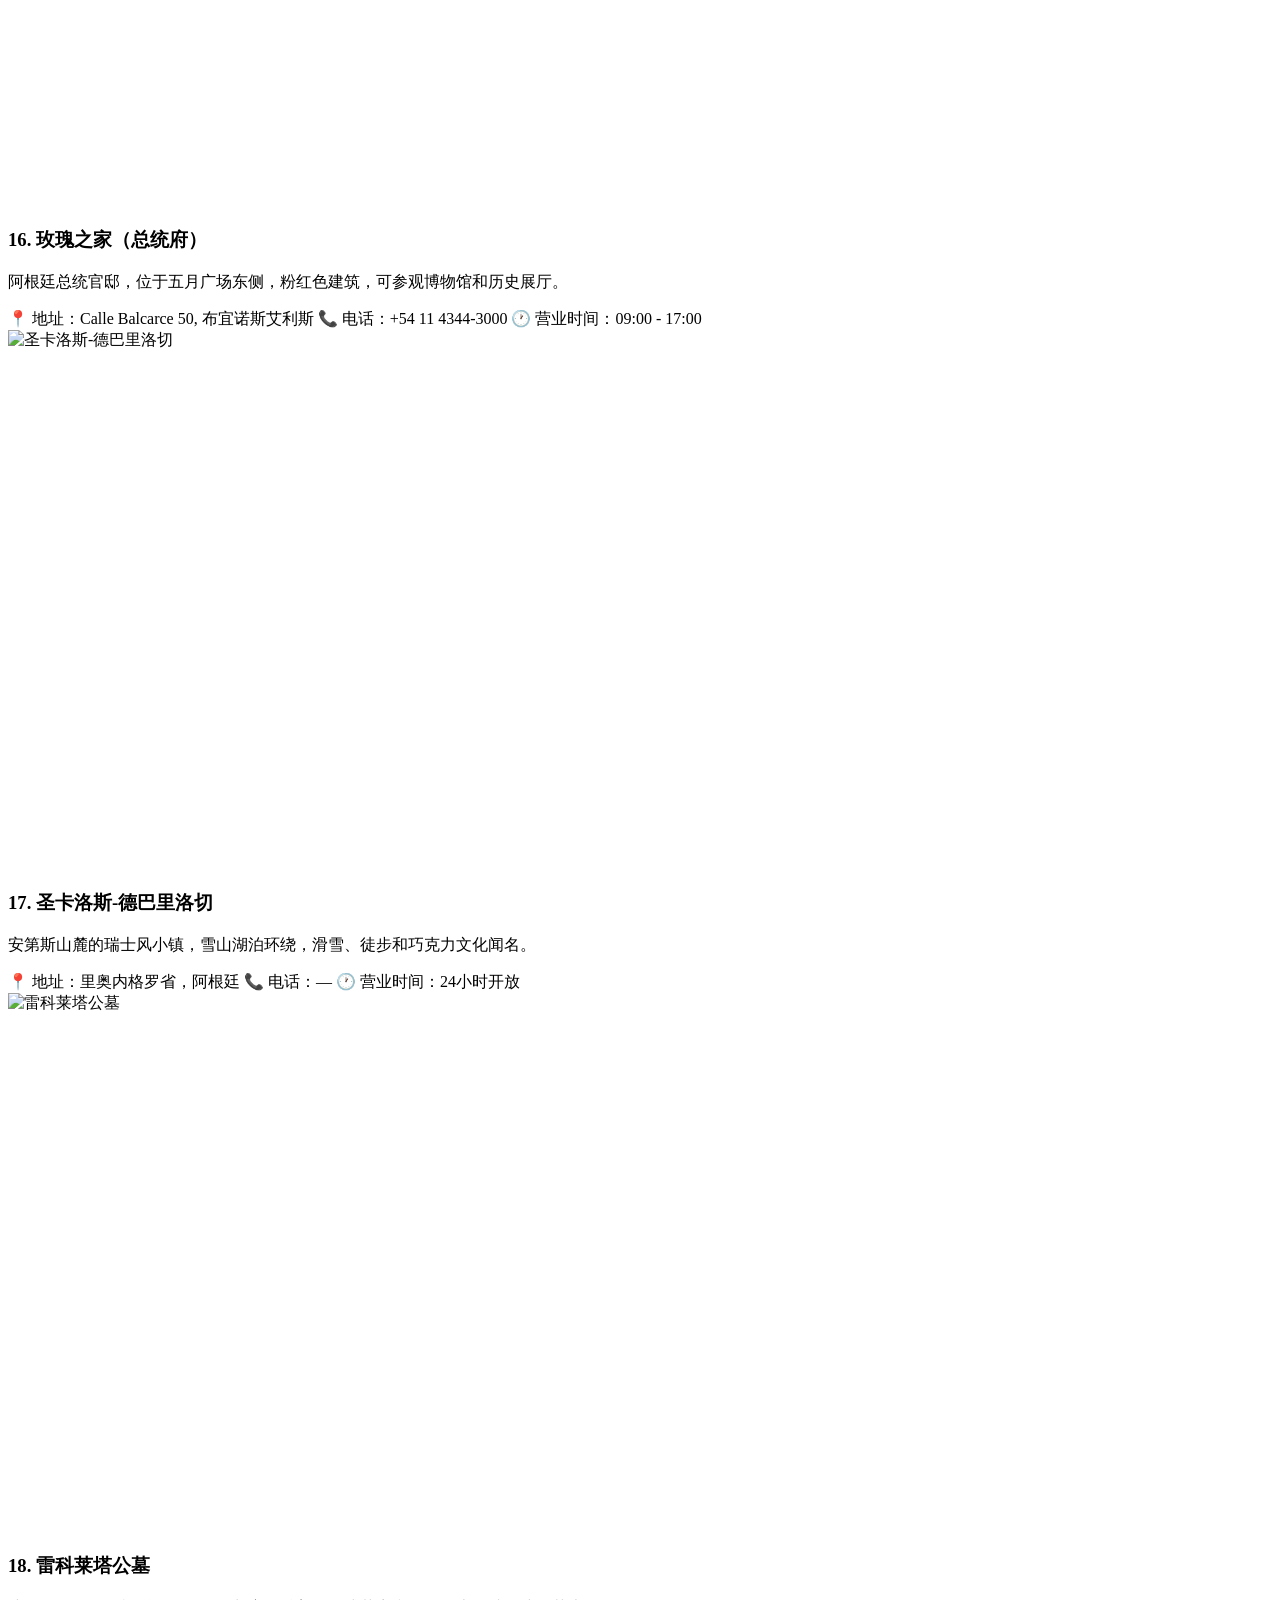
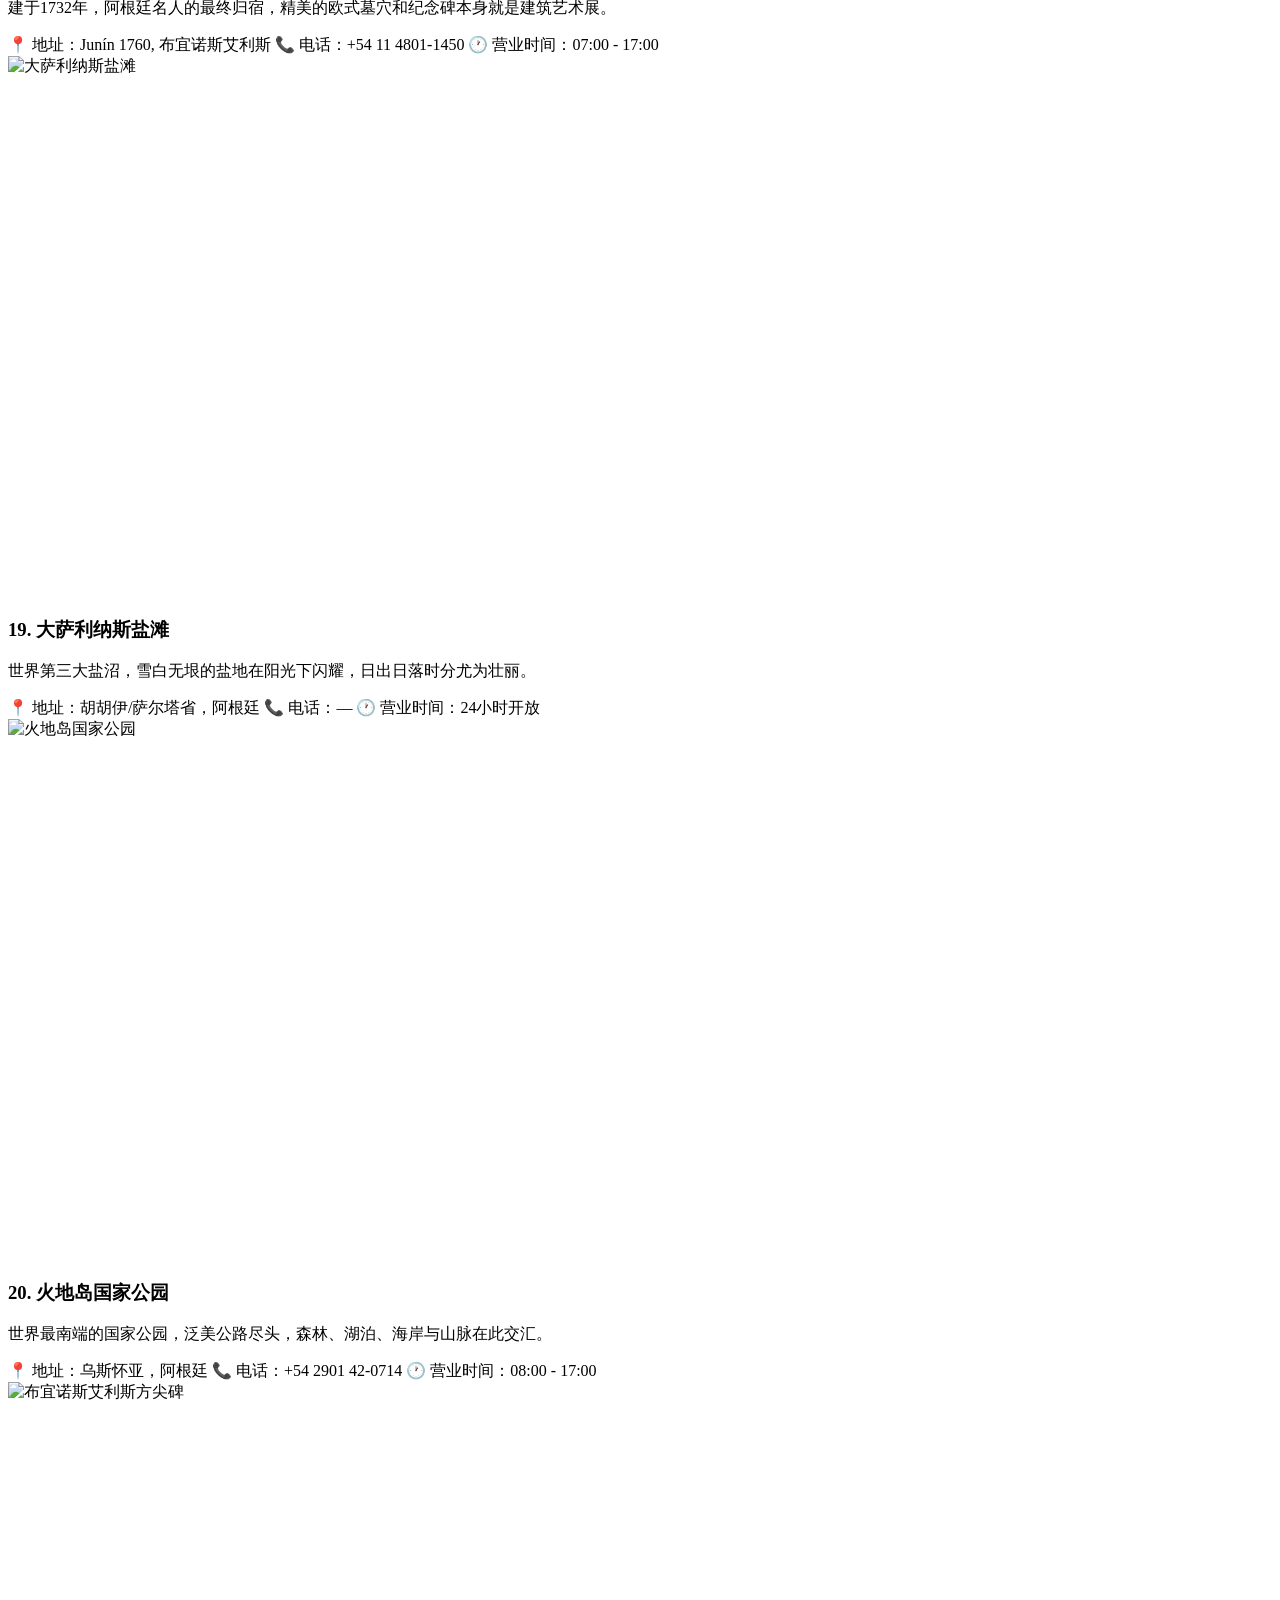
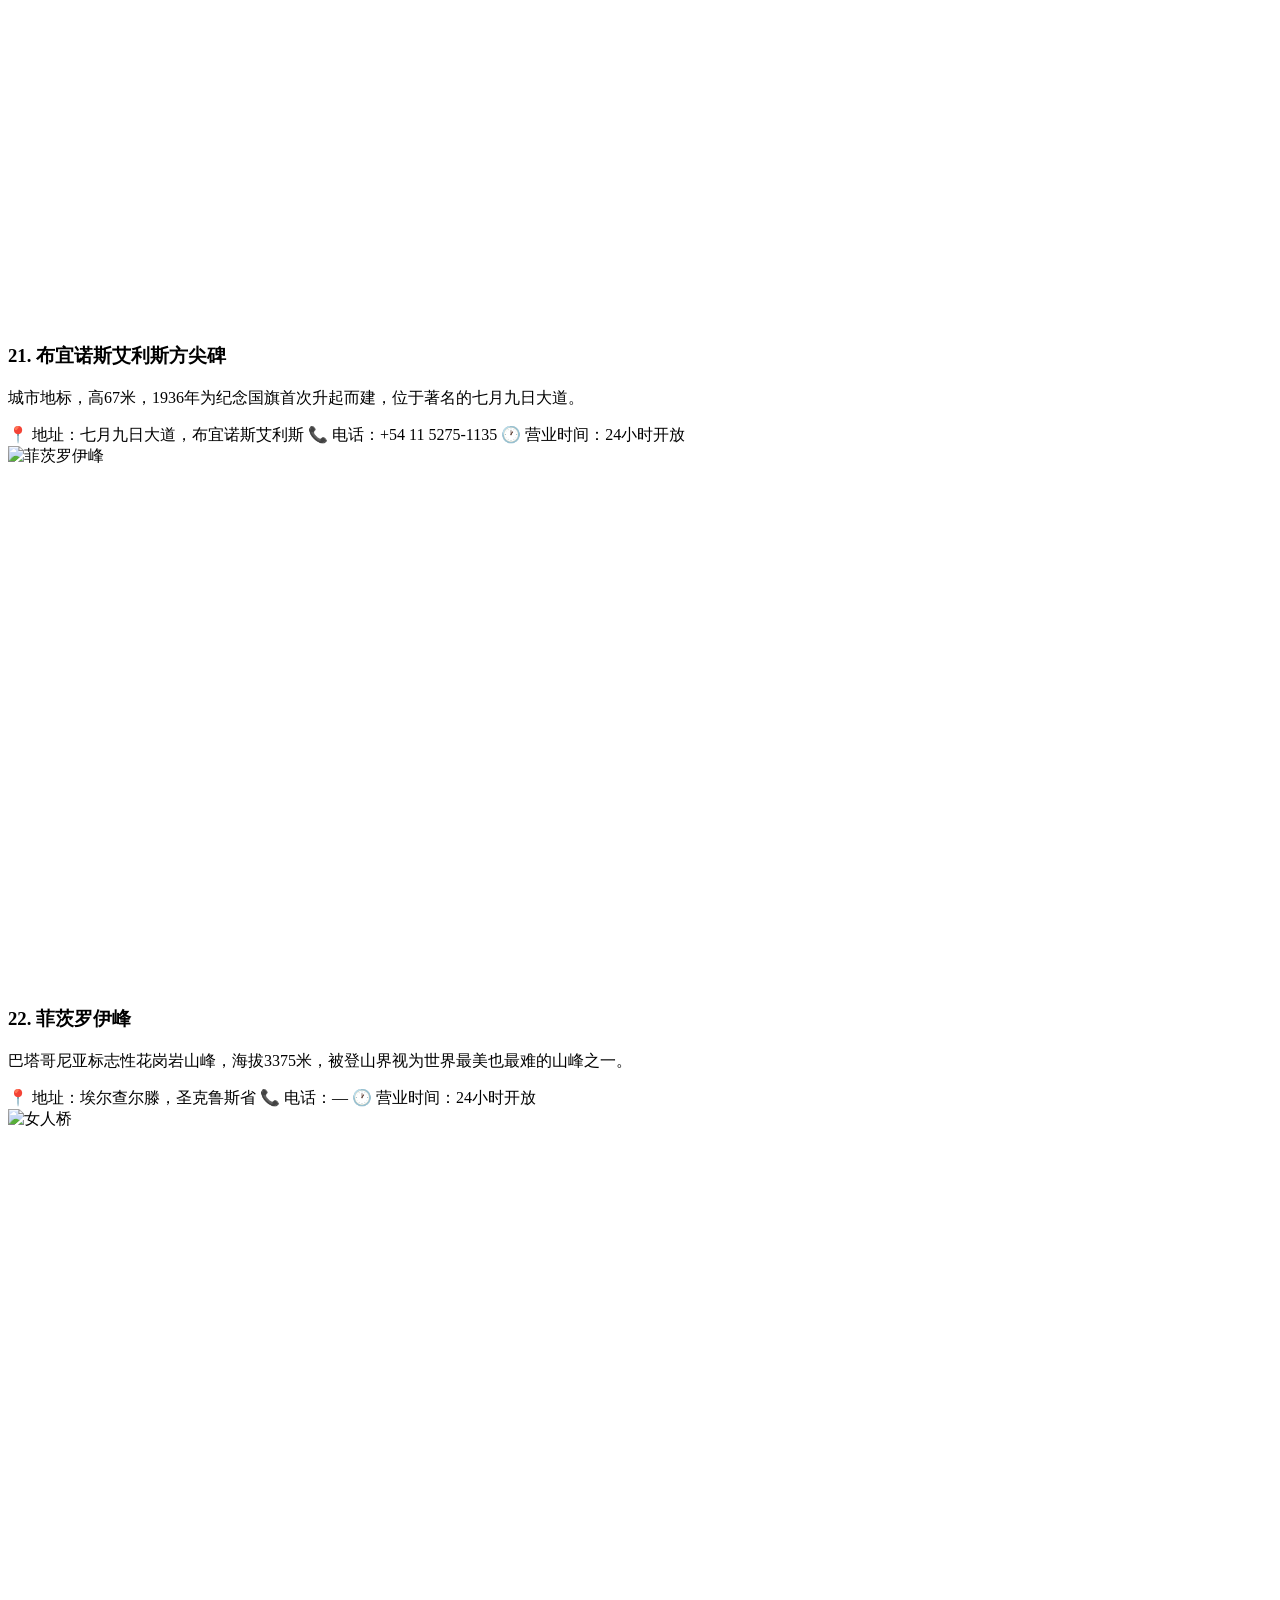
==== commit 846d310f: "景点卡片图片改为 21:9 宽幅，进一步缩小显示高度" ====
--- a/index.html
+++ b/index.html
@@ -4,7 +4,7 @@
     <meta charset="UTF-8">
     <meta name="viewport" content="width=device-width, initial-scale=1.0">
     <title>阿根廷25个最佳景点 | Explore Argentina | Argentina Turismo</title>
-    <link rel="stylesheet" href="css/style.css?v=7">
+    <link rel="stylesheet" href="css/style.css?v=8">
     <link href="https://fonts.googleapis.com/css2?family=Noto+Sans+SC:wght@300;400;500;700&family=Noto+Sans:ital,wght@0,400;0,600;0,700;1,400&display=swap" rel="stylesheet">
 </head>
 <body>
--- a/css/style.css
+++ b/css/style.css
@@ -45,7 +45,7 @@
 }
 .attraction-image {
     width: 100%;
-    aspect-ratio: 16 / 10;
+    aspect-ratio: 21 / 9;
     object-fit: cover;
     display: block;
     transition: transform 0.4s ease;
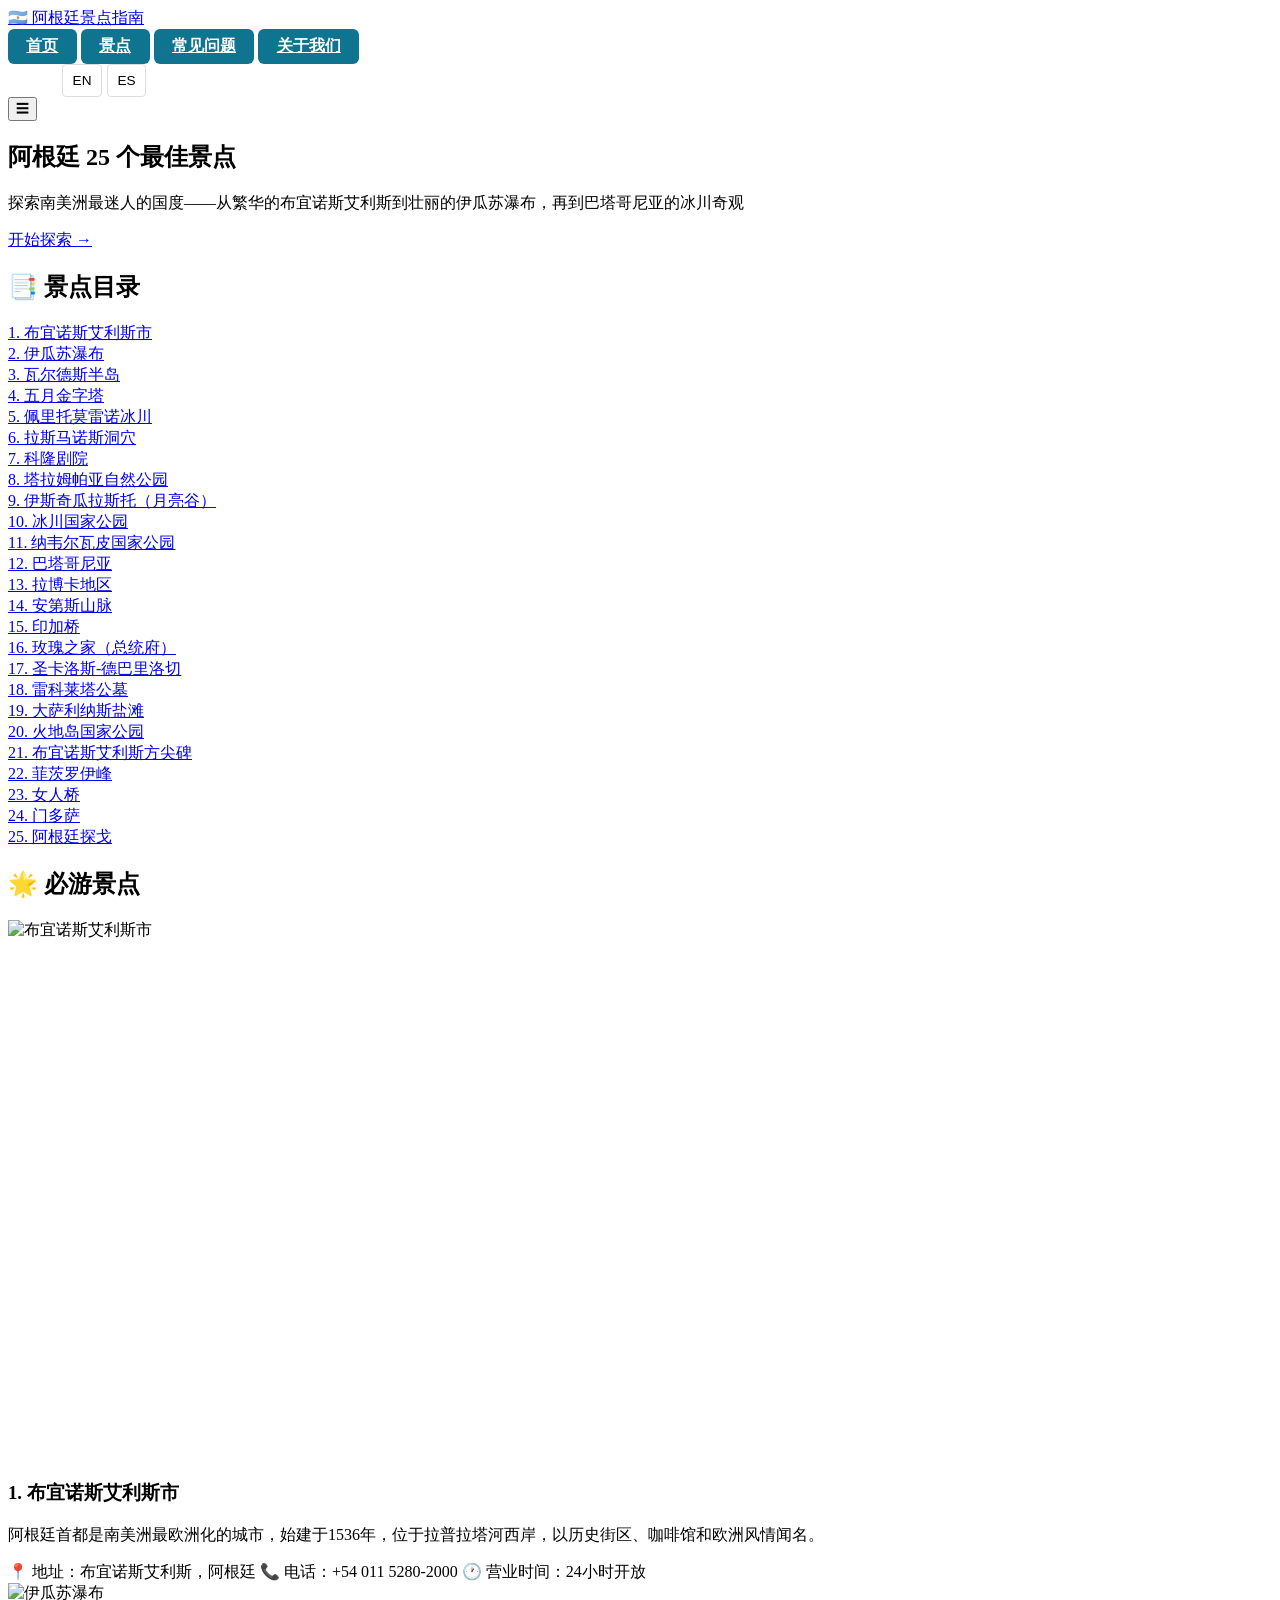
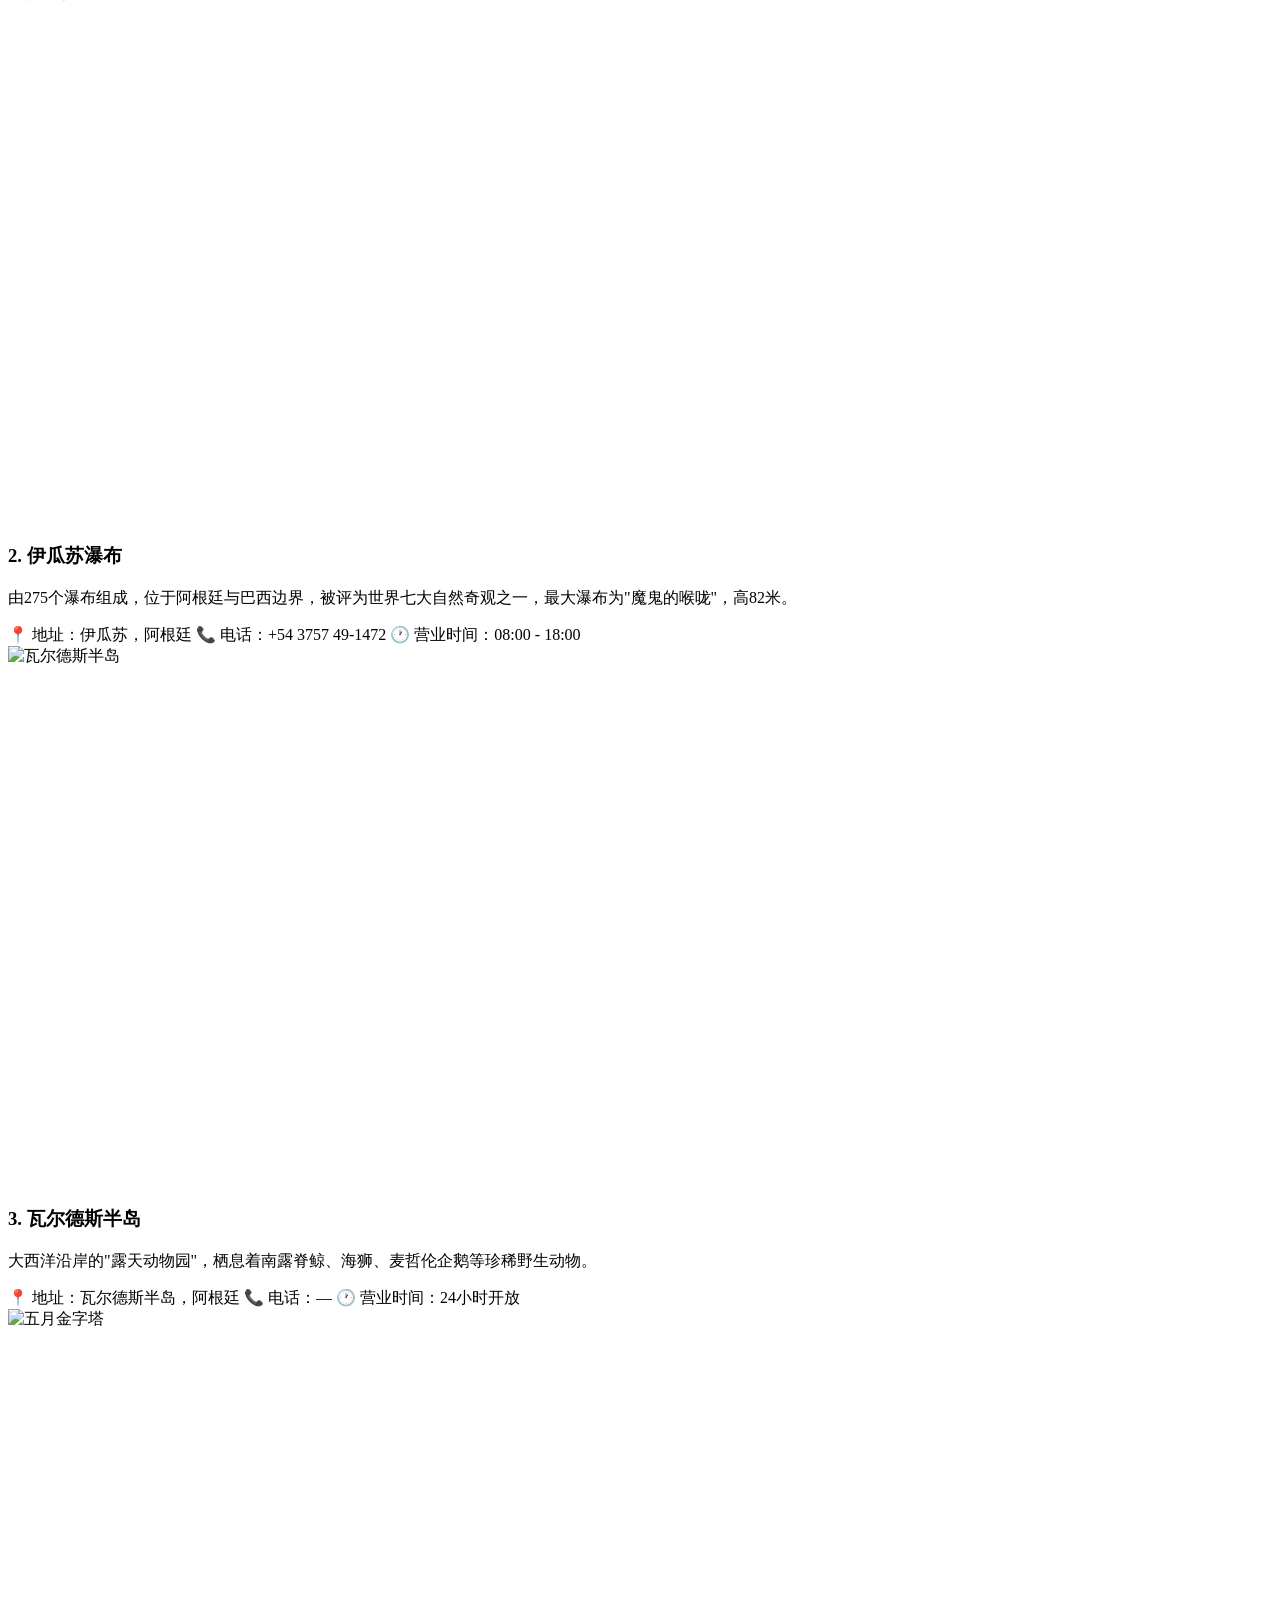
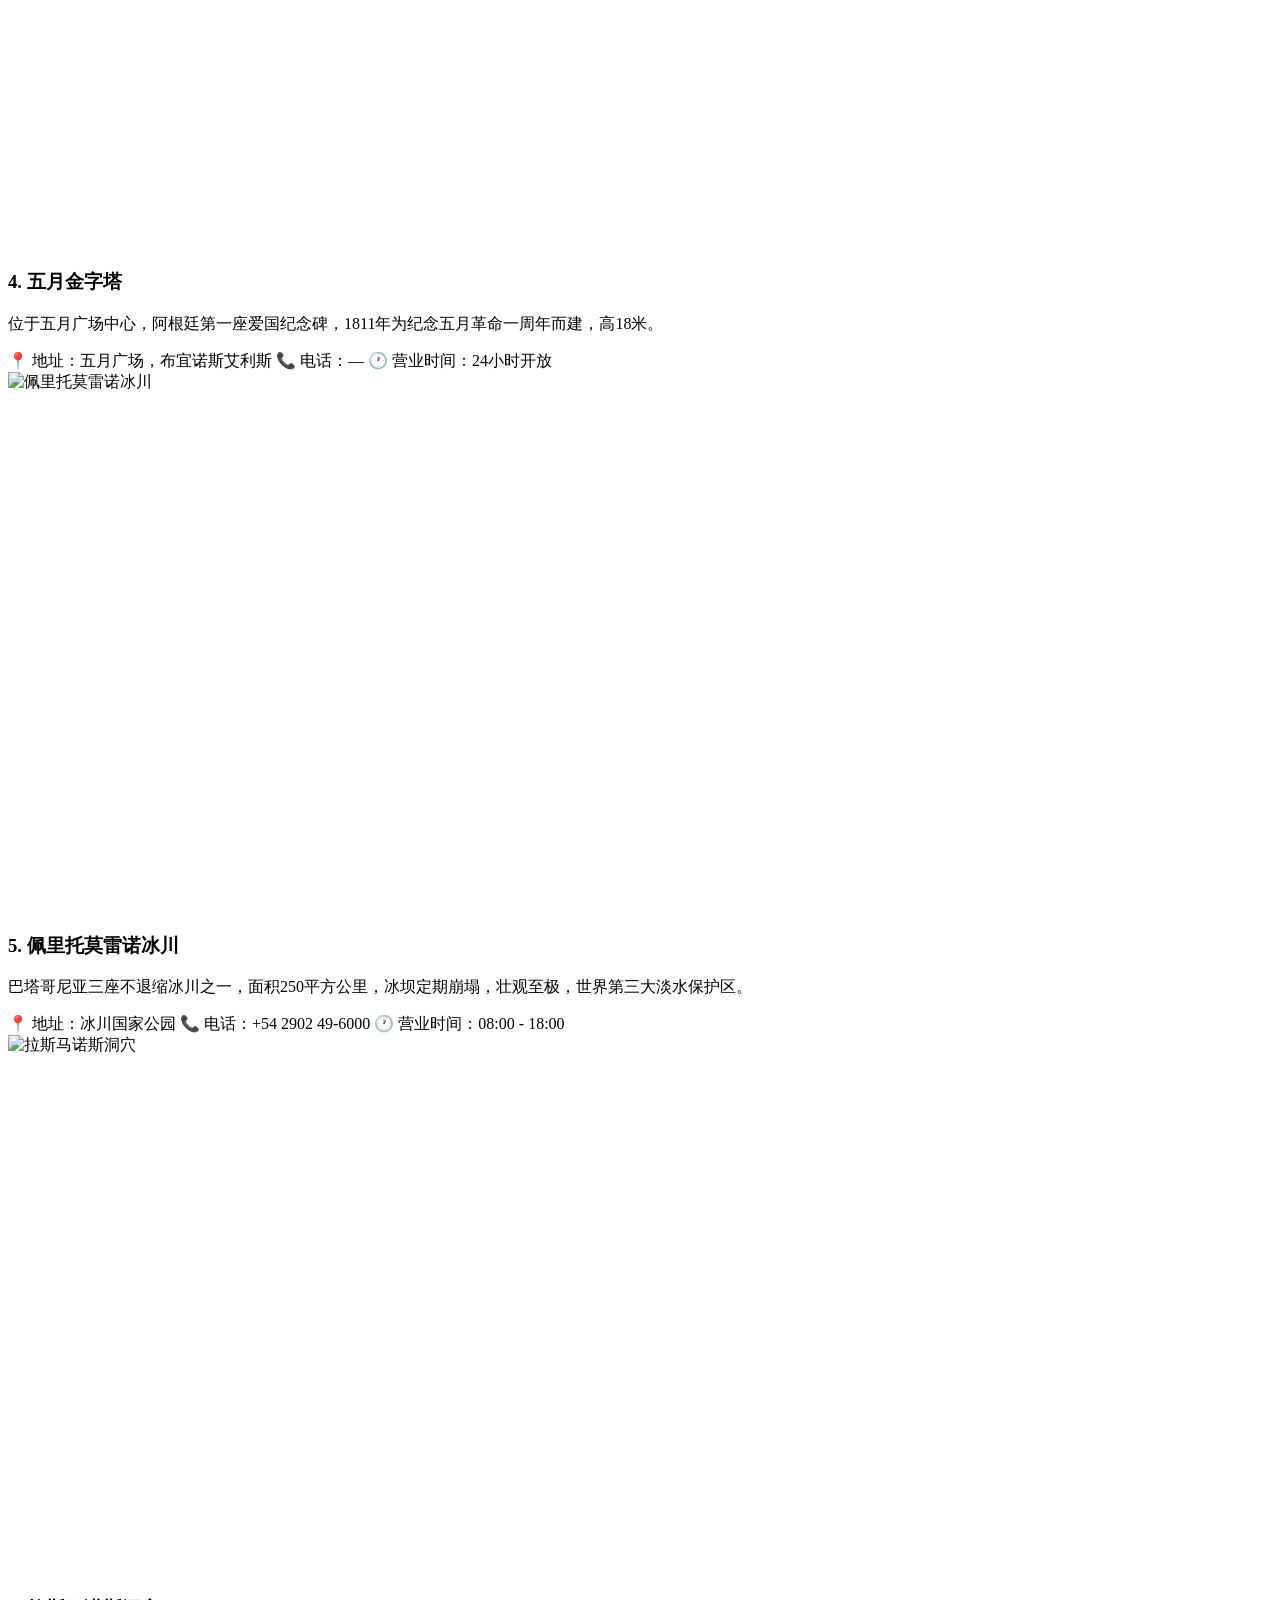
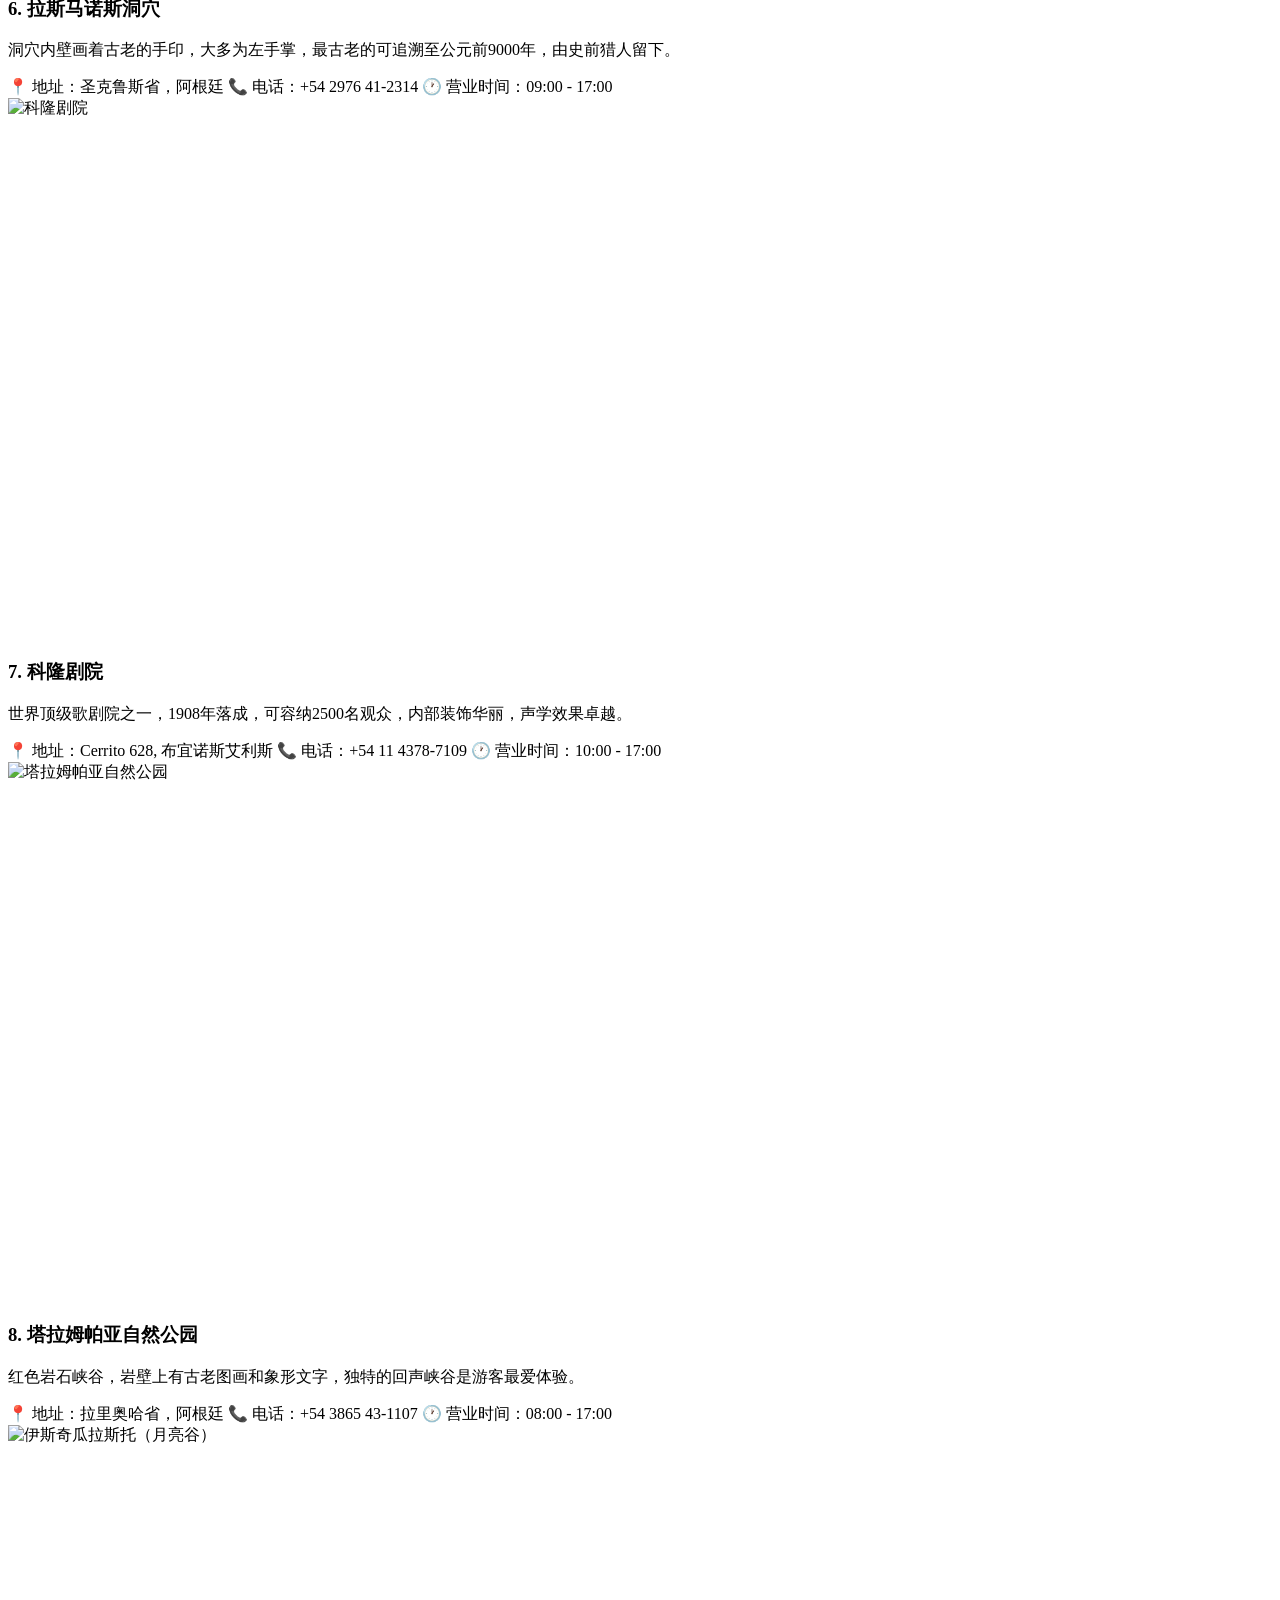
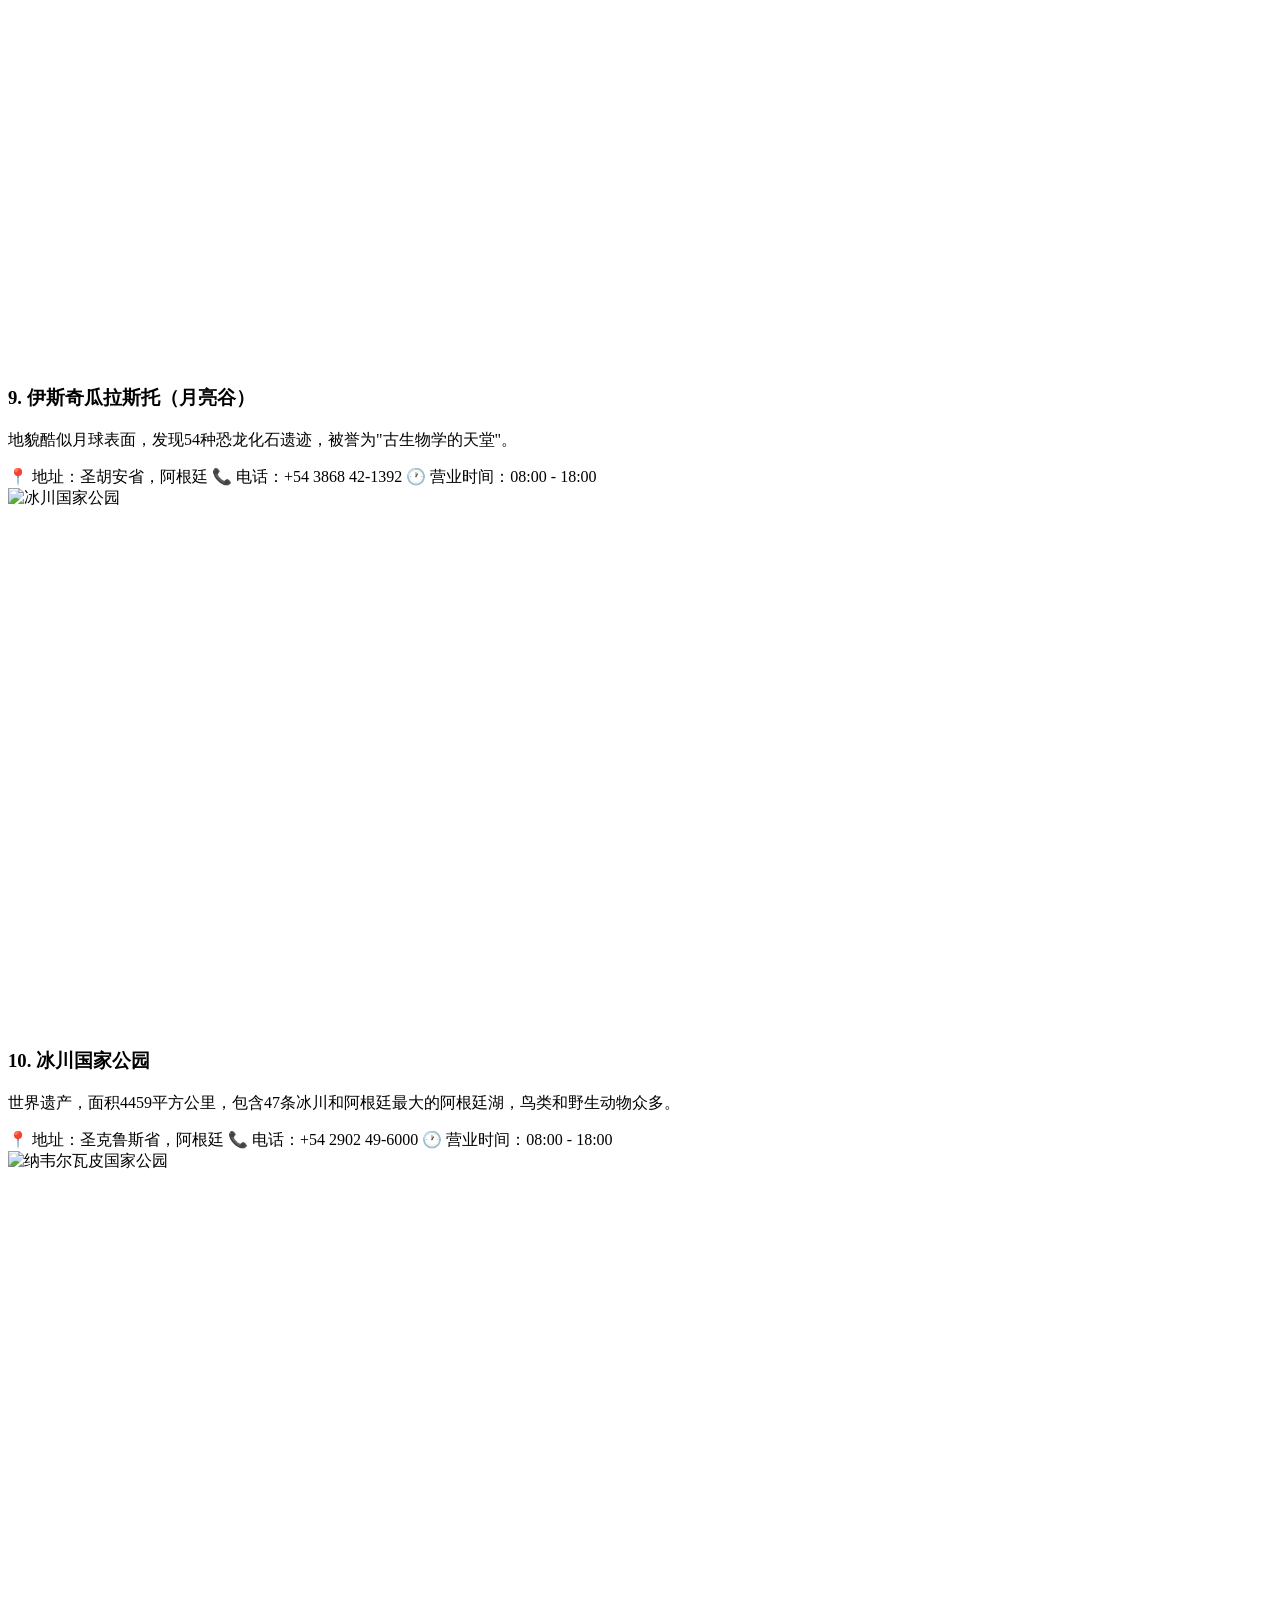
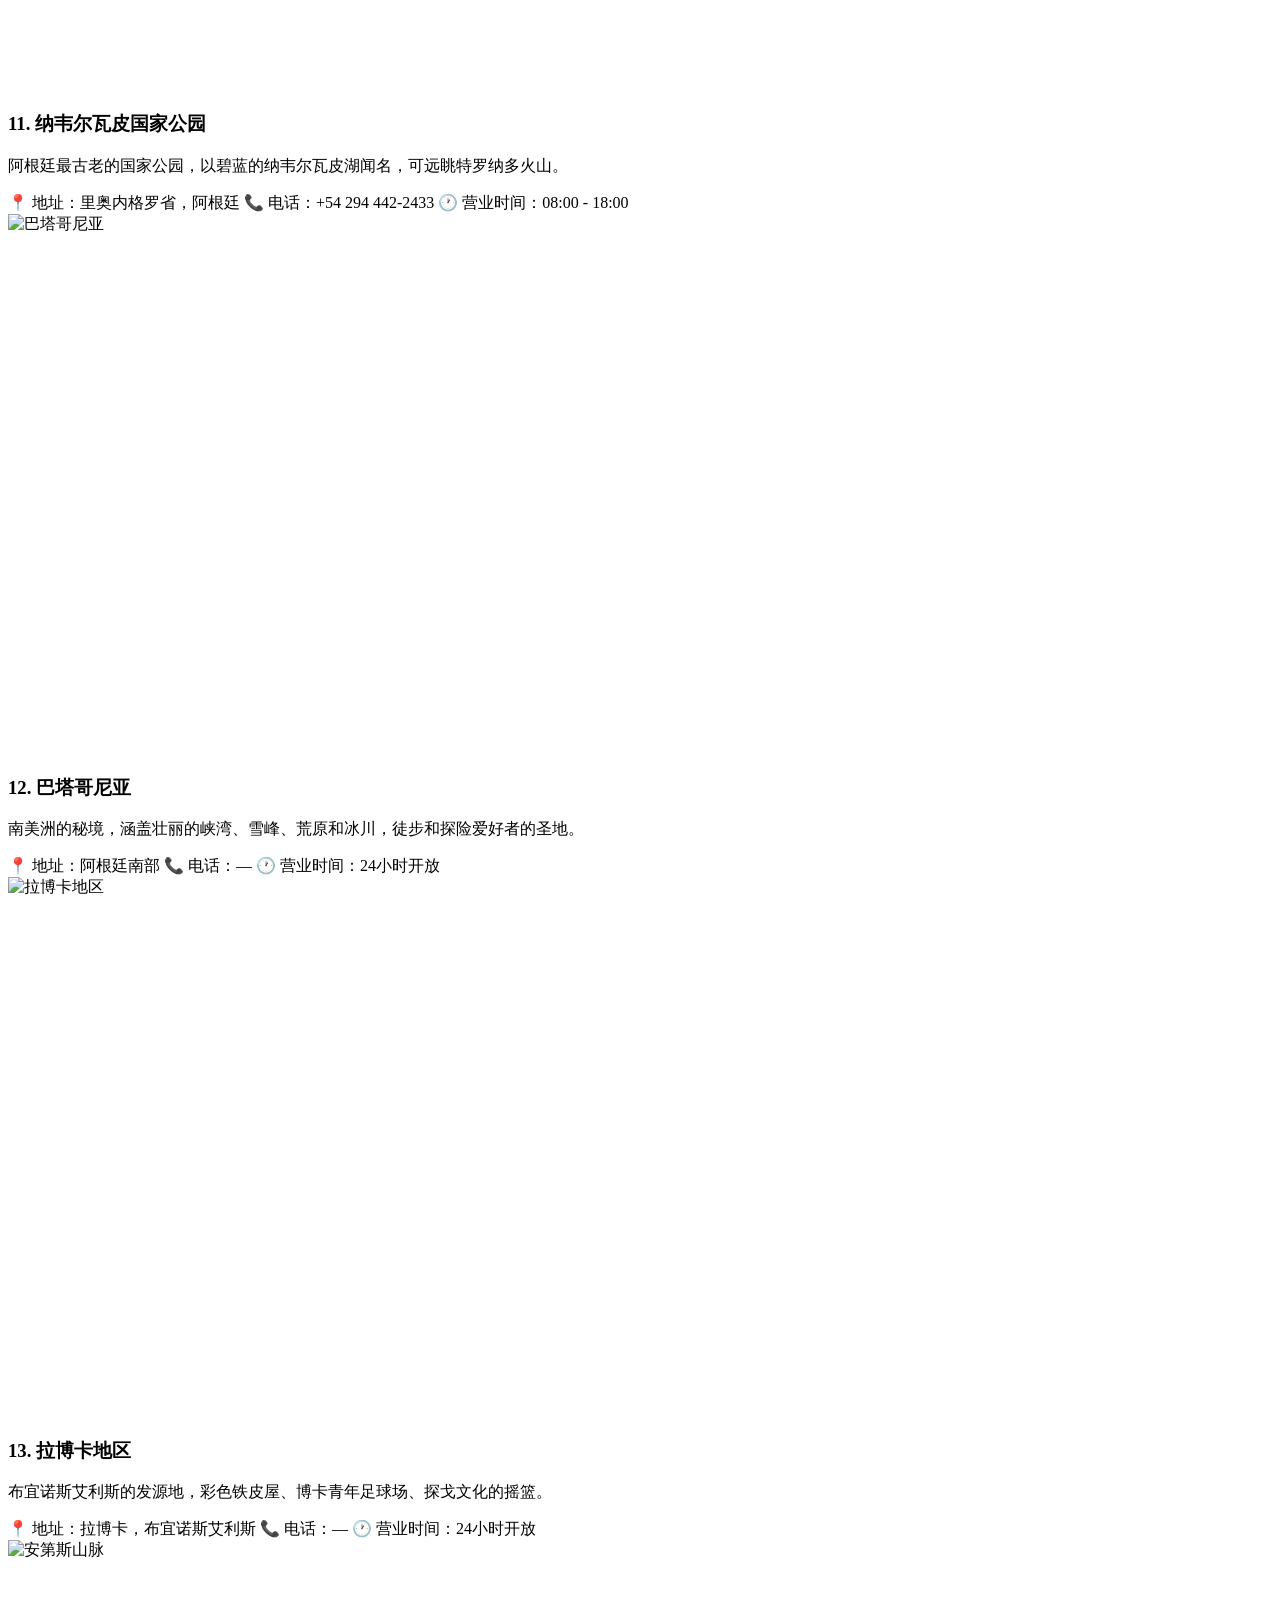
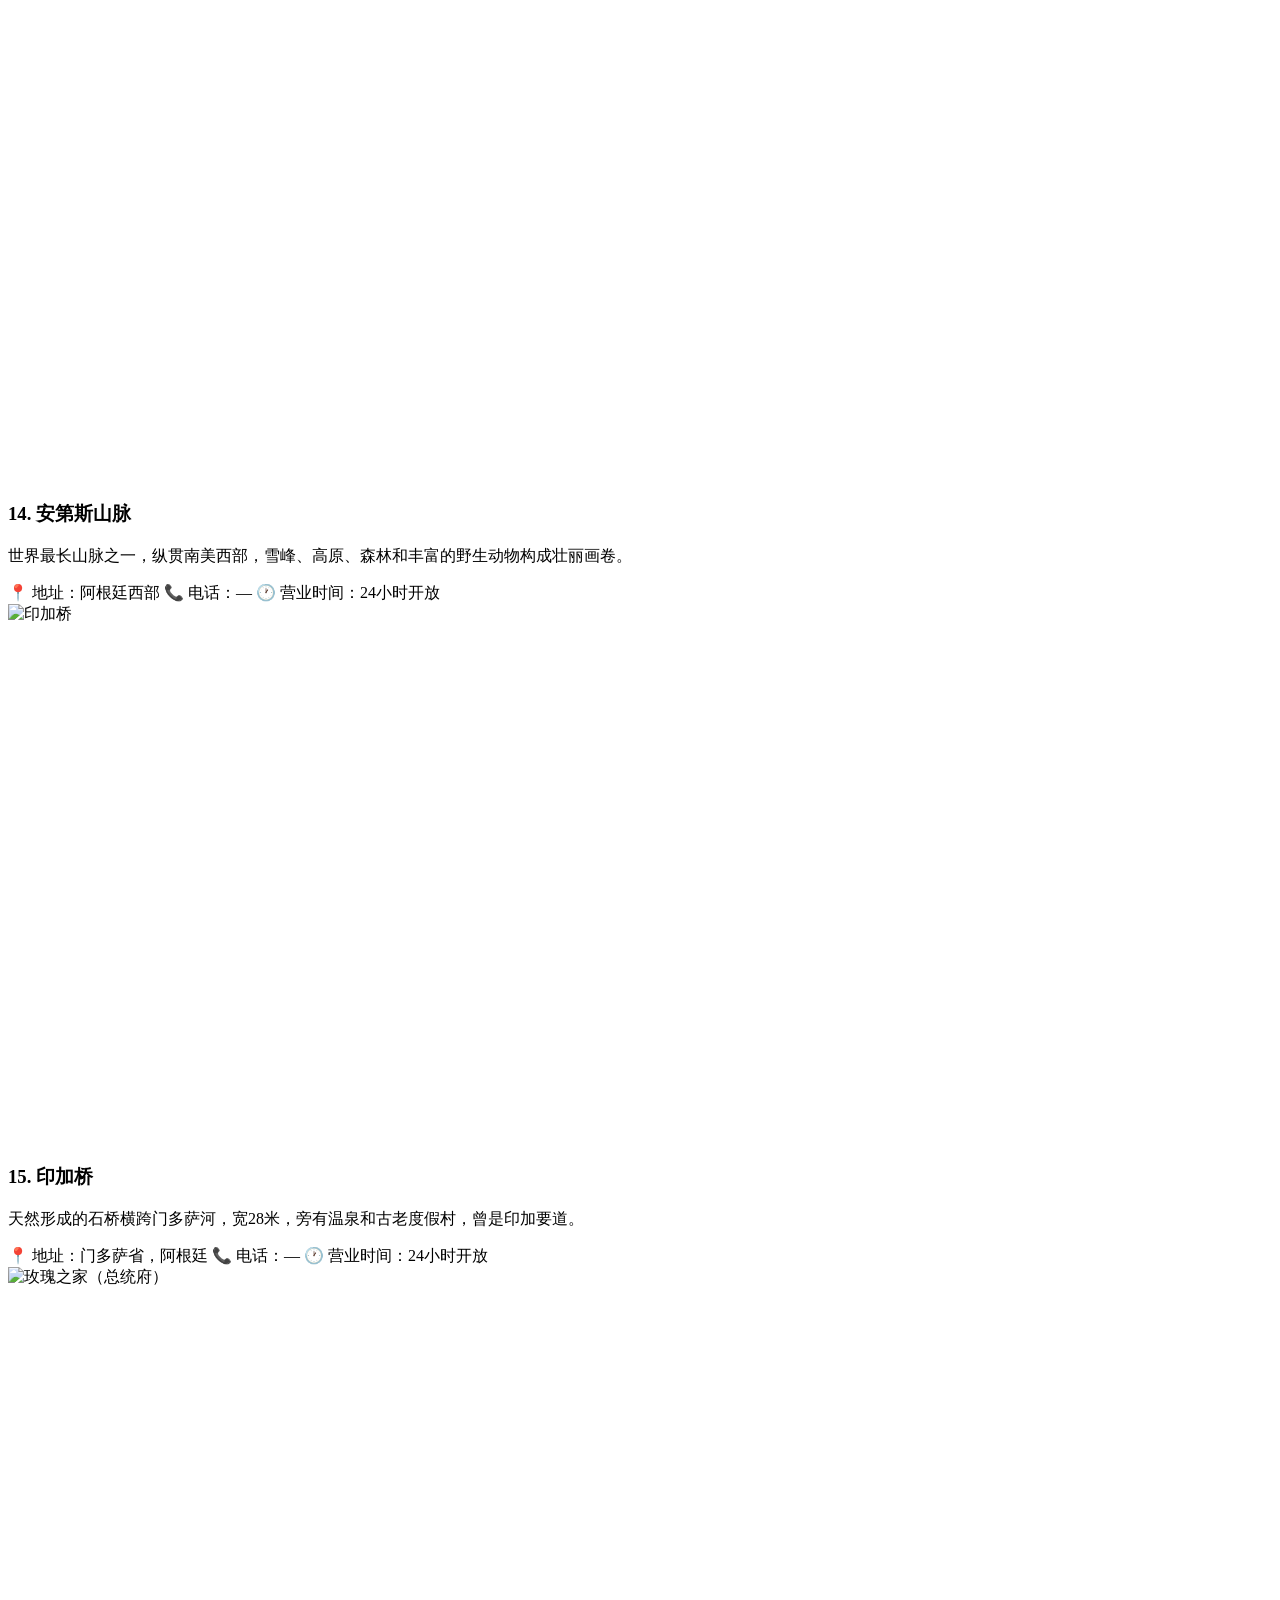
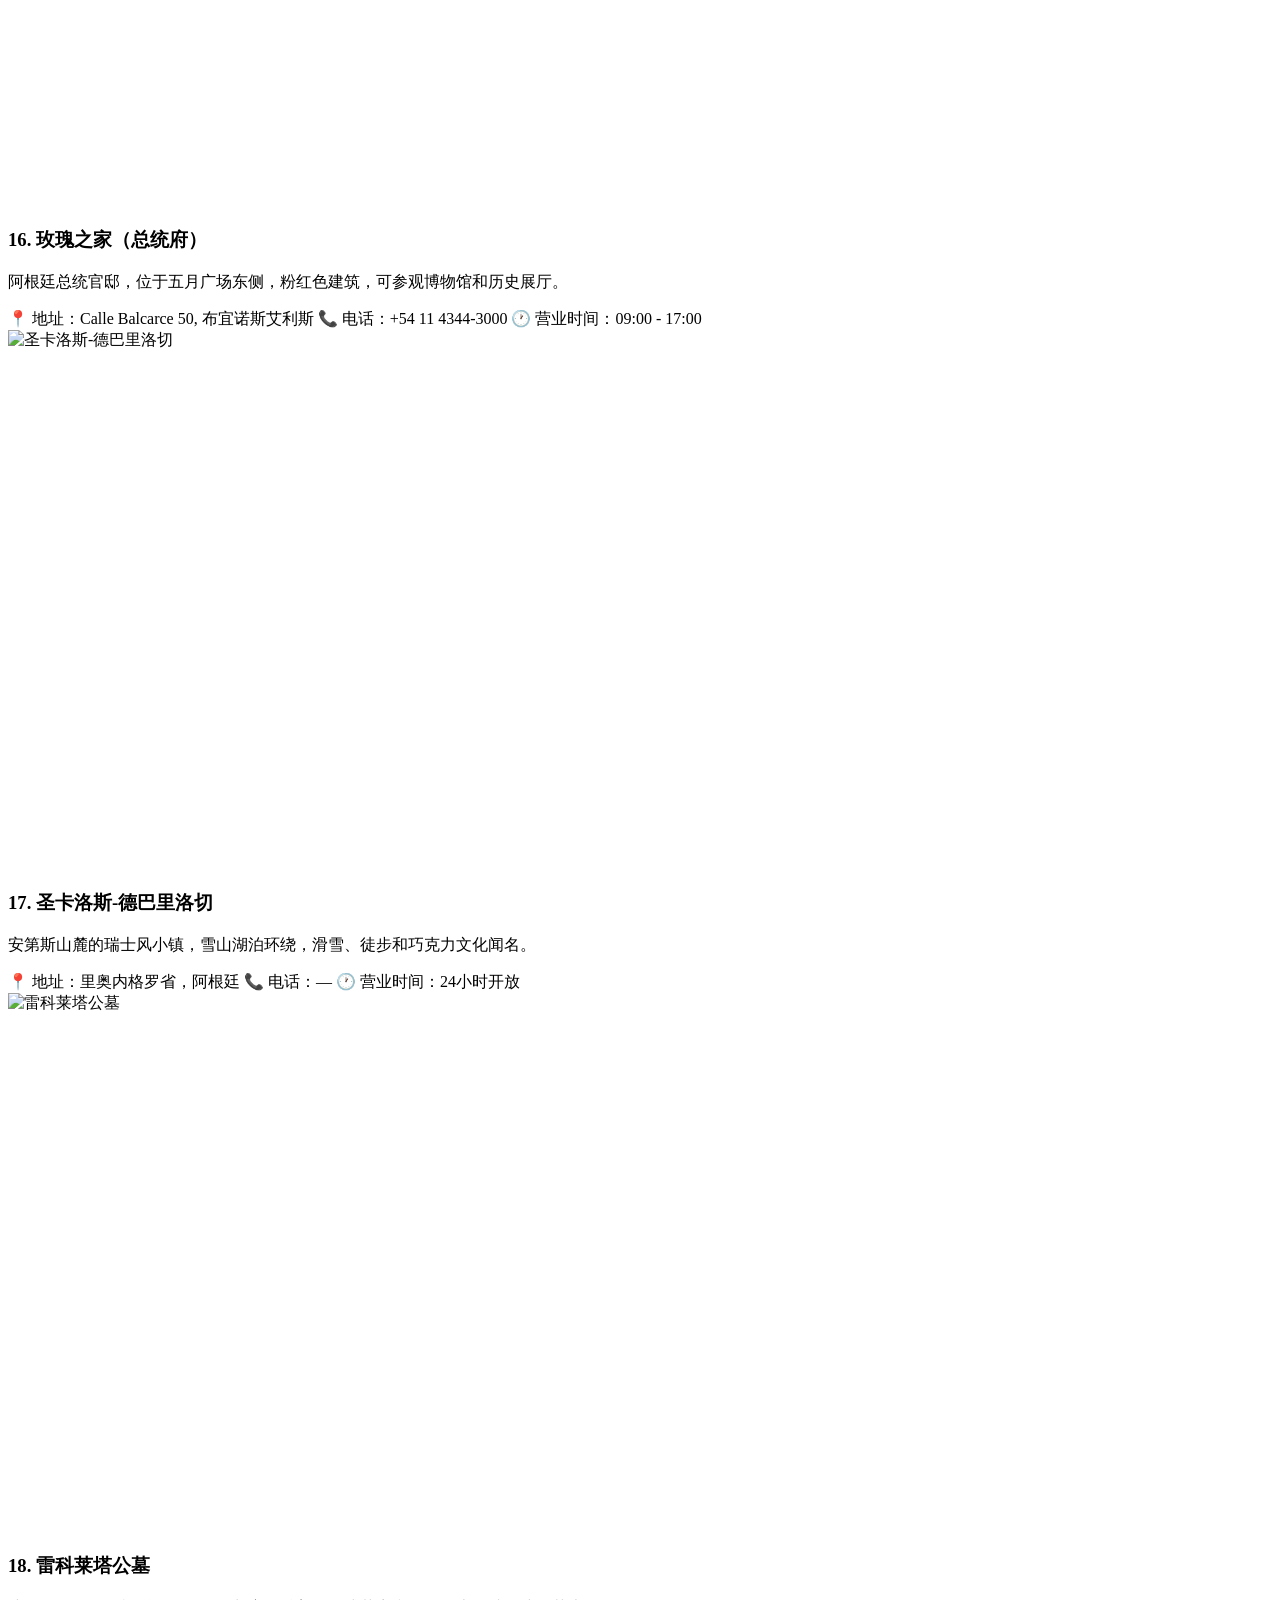
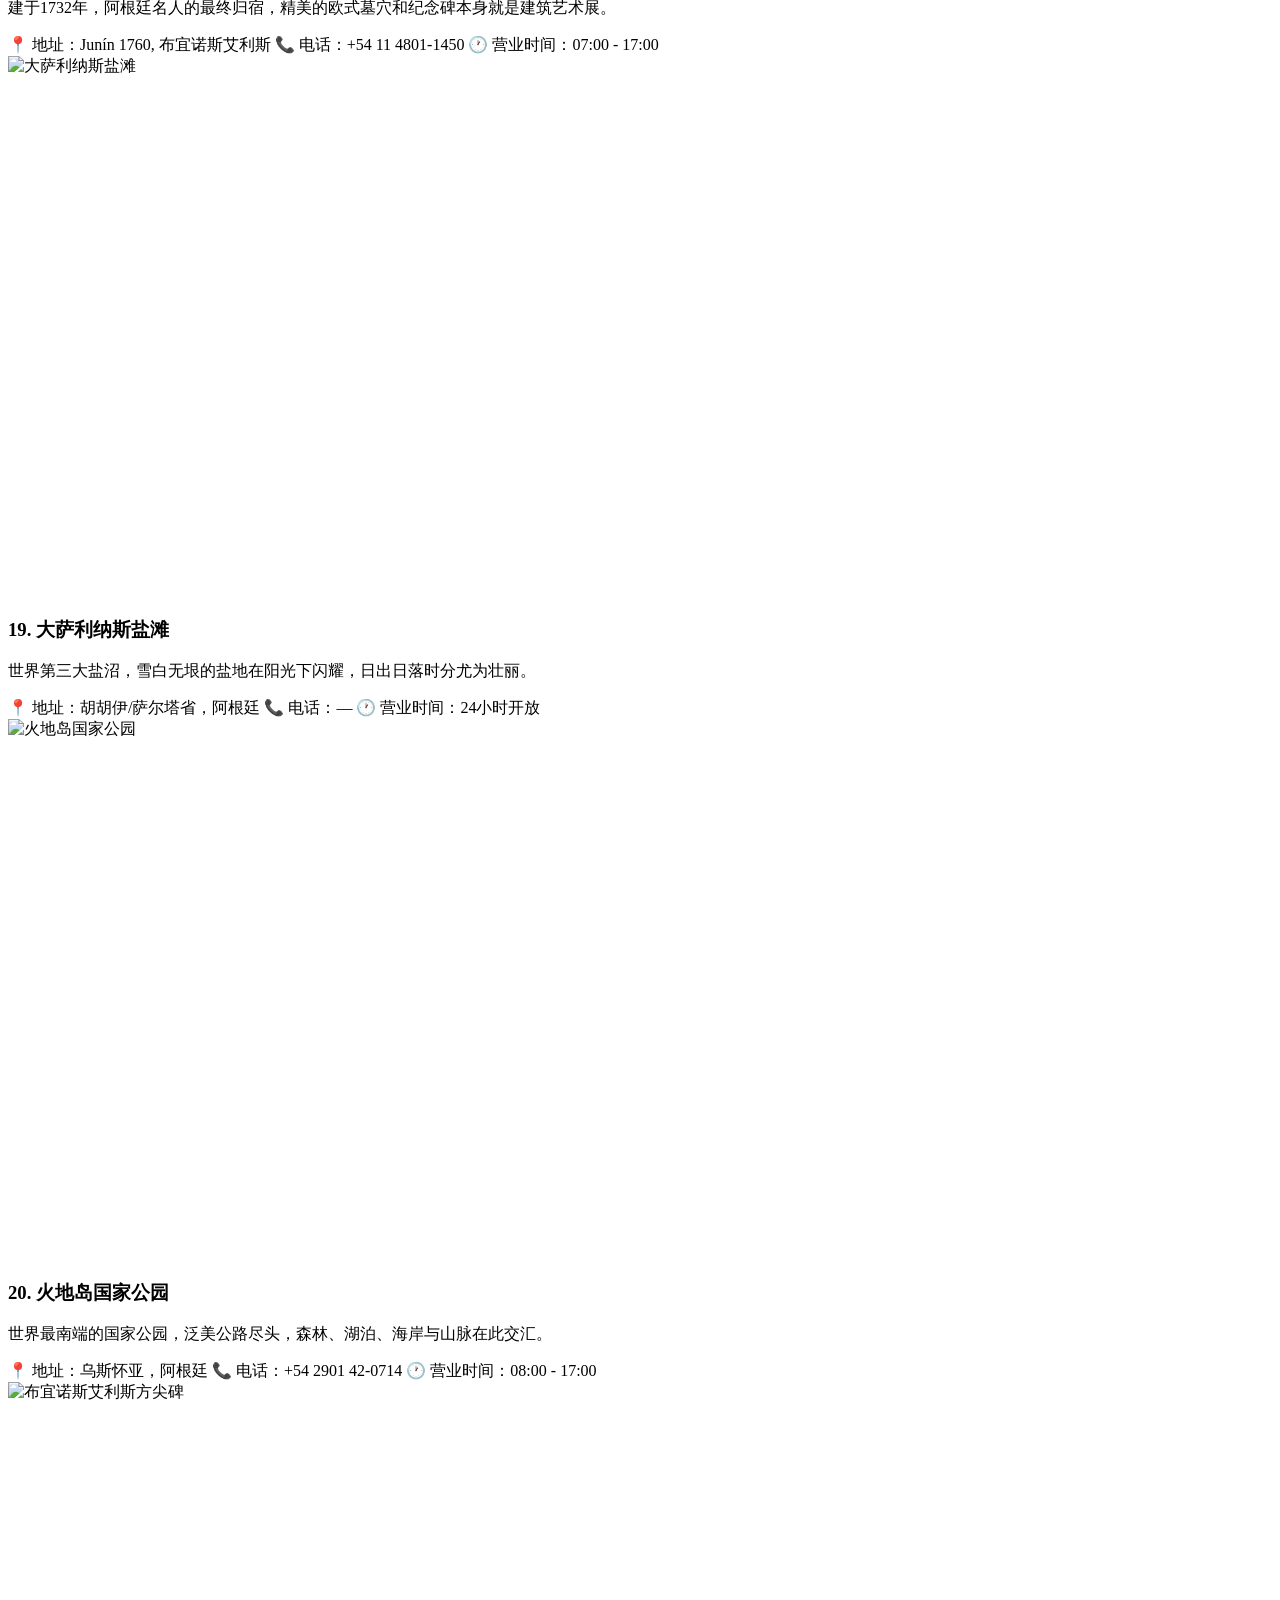
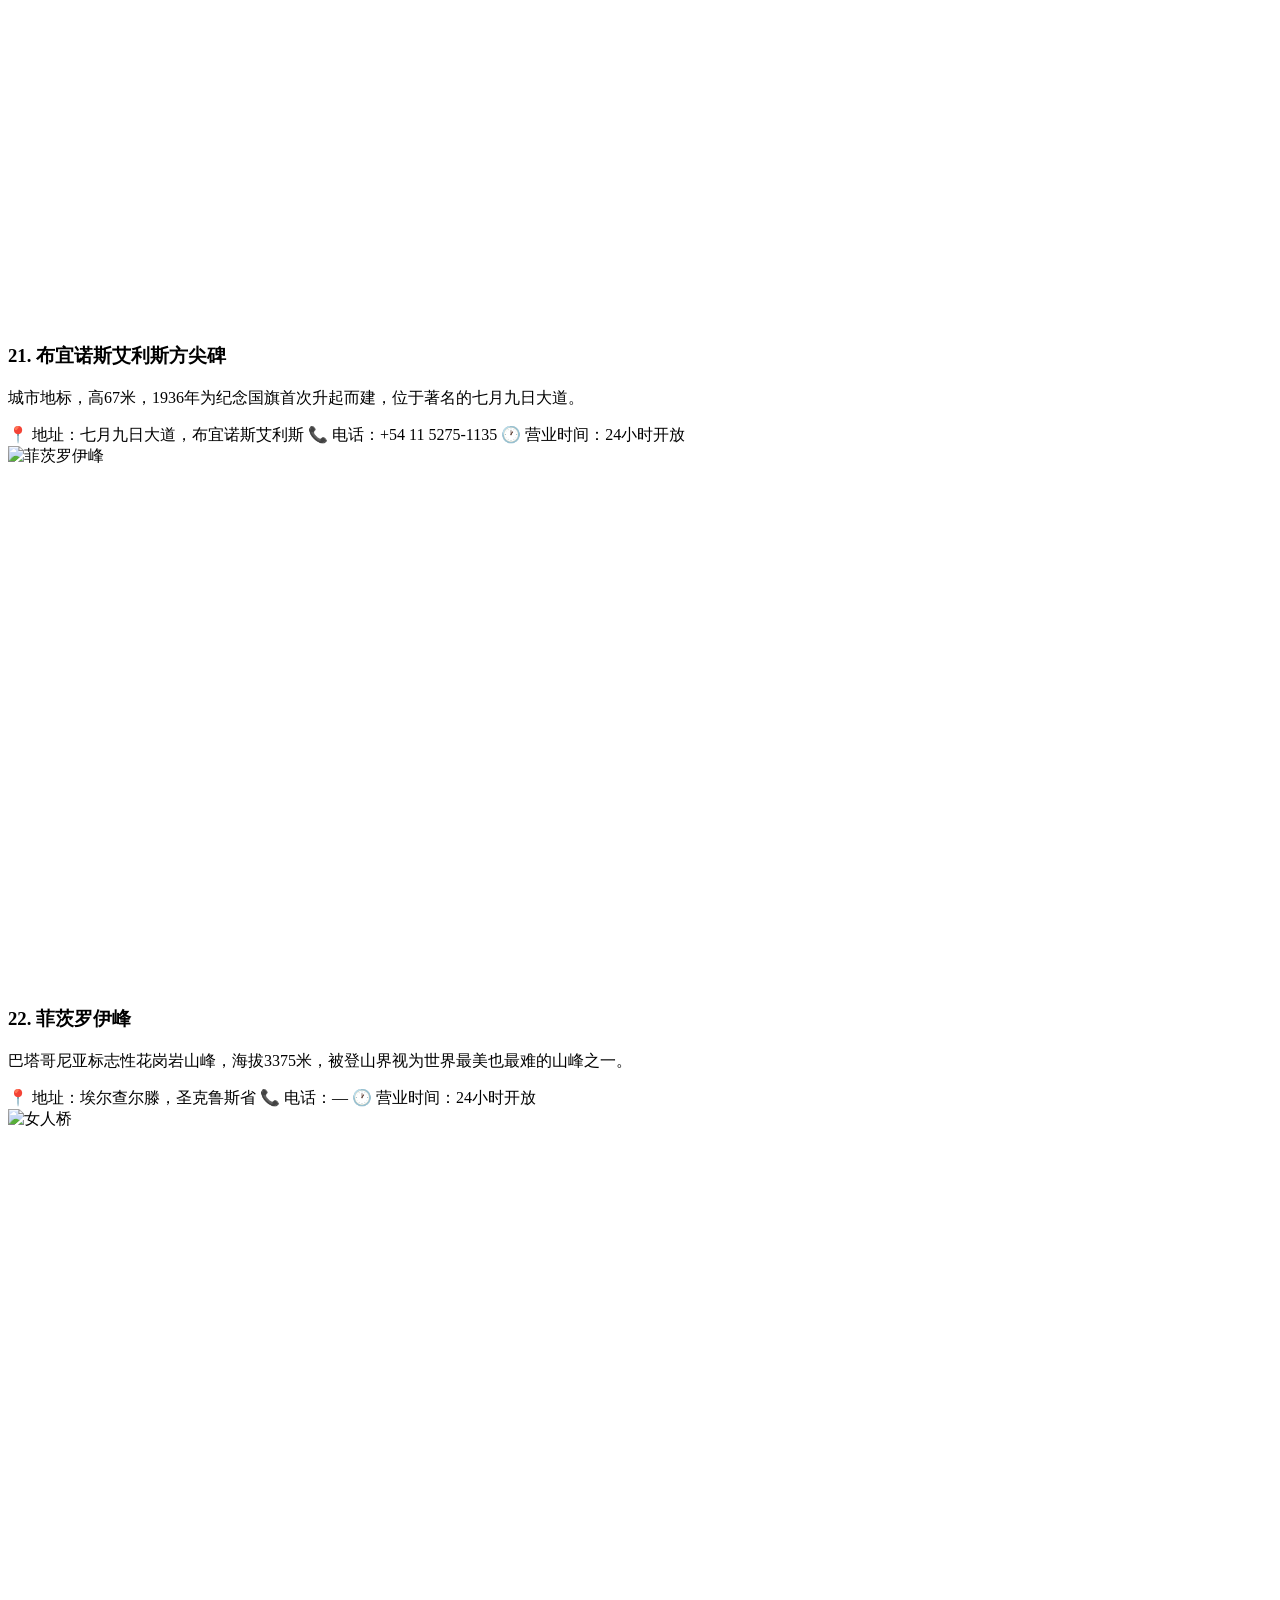
==== commit 70ca3a63: "顶部导航四个链接全部改为按钮样式" ====
--- a/index.html
+++ b/index.html
@@ -4,7 +4,7 @@
     <meta charset="UTF-8">
     <meta name="viewport" content="width=device-width, initial-scale=1.0">
     <title>阿根廷25个最佳景点 | Explore Argentina | Argentina Turismo</title>
-    <link rel="stylesheet" href="css/style.css?v=8">
+    <link rel="stylesheet" href="css/style.css?v=9">
     <link href="https://fonts.googleapis.com/css2?family=Noto+Sans+SC:wght@300;400;500;700&family=Noto+Sans:ital,wght@0,400;0,600;0,700;1,400&display=swap" rel="stylesheet">
 </head>
 <body>
@@ -14,10 +14,10 @@
             <a href="#" class="logo" data-i18n="logo">🇦🇷 阿根廷景点指南</a>
             
             <nav class="nav-links" id="navLinks">
-                <a href="#home" data-i18n="nav_home">首页</a>
-                <a href="#attractions" data-i18n="nav_attractions">景点</a>
-                <a href="#faq" data-i18n="nav_faq">常见问题</a>
-                <a href="#about" data-i18n="nav_about" class="nav-about-btn">关于我们</a>
+                <a href="#home" data-i18n="nav_home" class="nav-btn">首页</a>
+                <a href="#attractions" data-i18n="nav_attractions" class="nav-btn">景点</a>
+                <a href="#faq" data-i18n="nav_faq" class="nav-btn">常见问题</a>
+                <a href="#about" data-i18n="nav_about" class="nav-btn">关于我们</a>
             </nav>
 
             <!-- 语言切换按钮 -->
--- a/css/style.css
+++ b/css/style.css
@@ -55,7 +55,7 @@
 }
 
 /* ===== 关于我们按钮 & 板块 ===== */
-.nav-links a.nav-about-btn {
+.nav-links a.nav-btn {
     display: inline-block;
     background: #0e7490;
     color: #fff;
@@ -64,7 +64,7 @@
     font-weight: 600;
     transition: background 0.25s;
 }
-.nav-links a.nav-about-btn:hover {
+.nav-links a.nav-btn:hover {
     background: #155e75;
     color: #fff;
 }
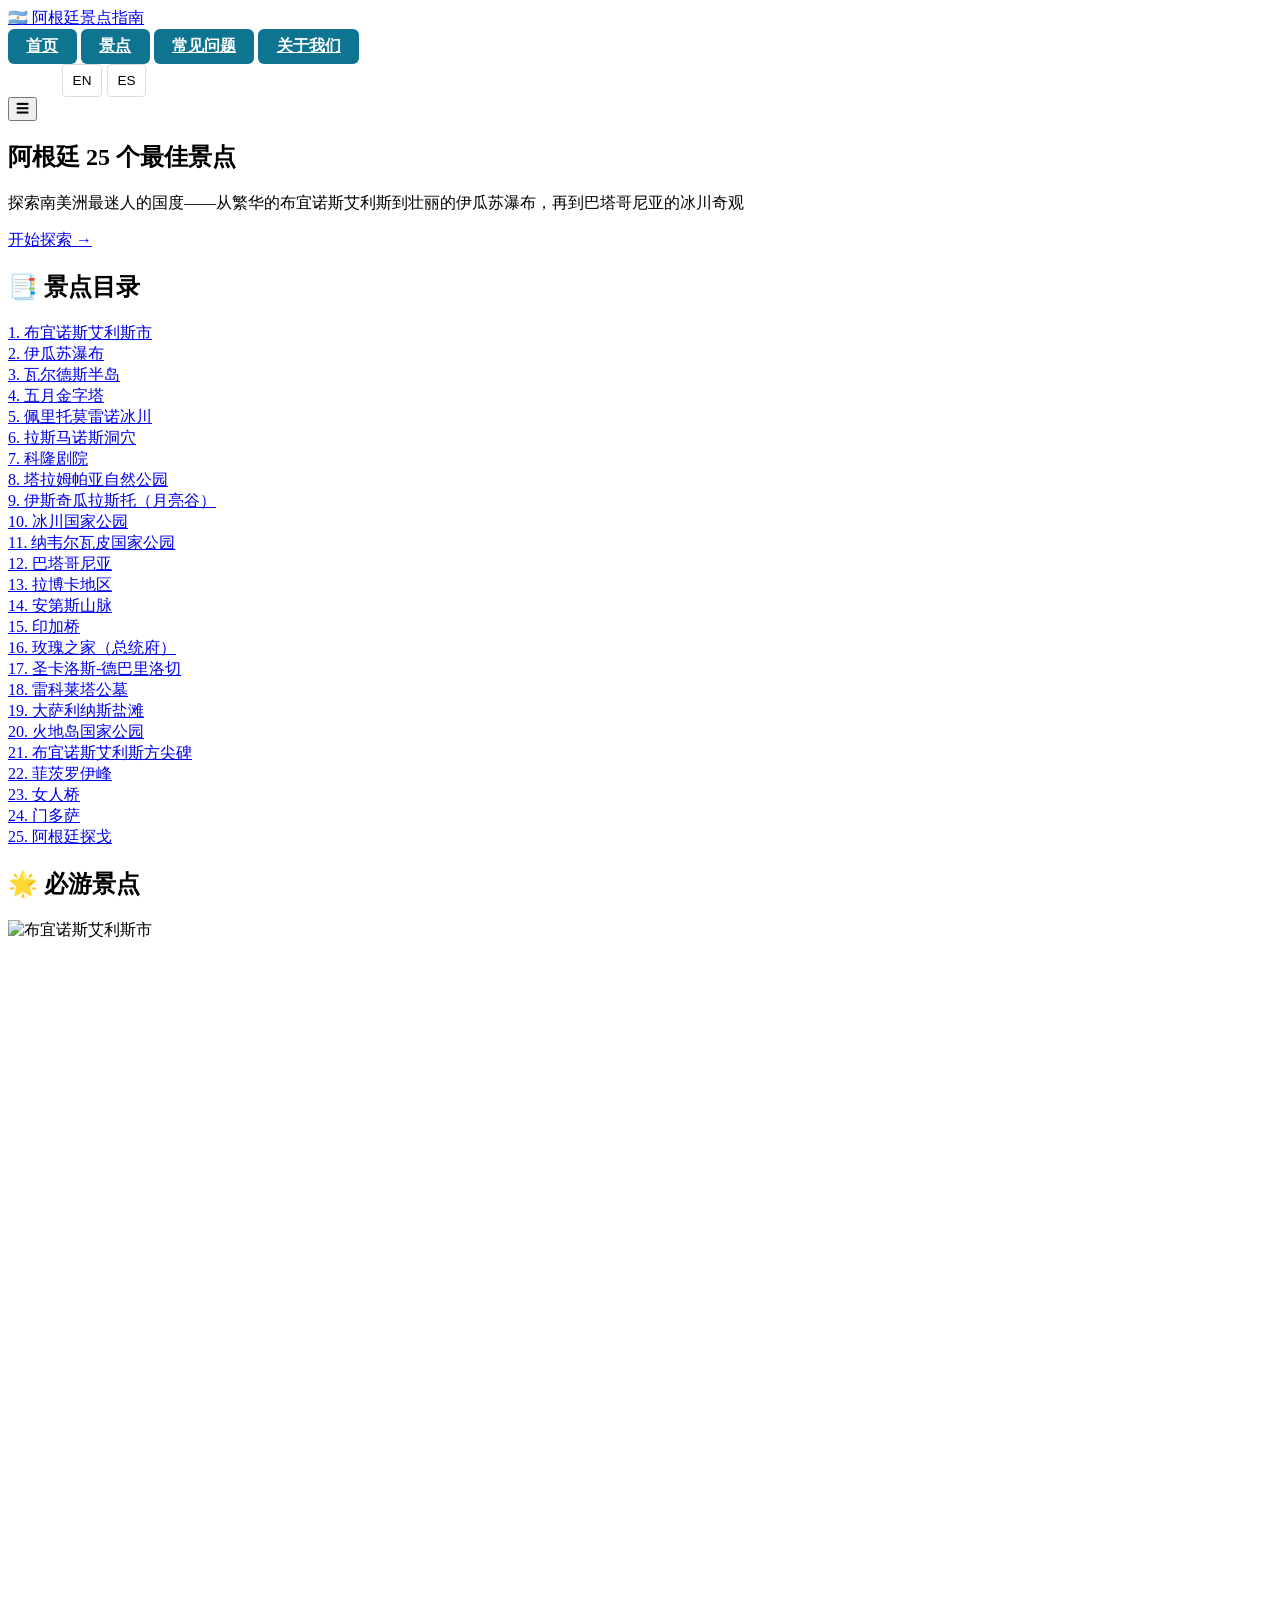
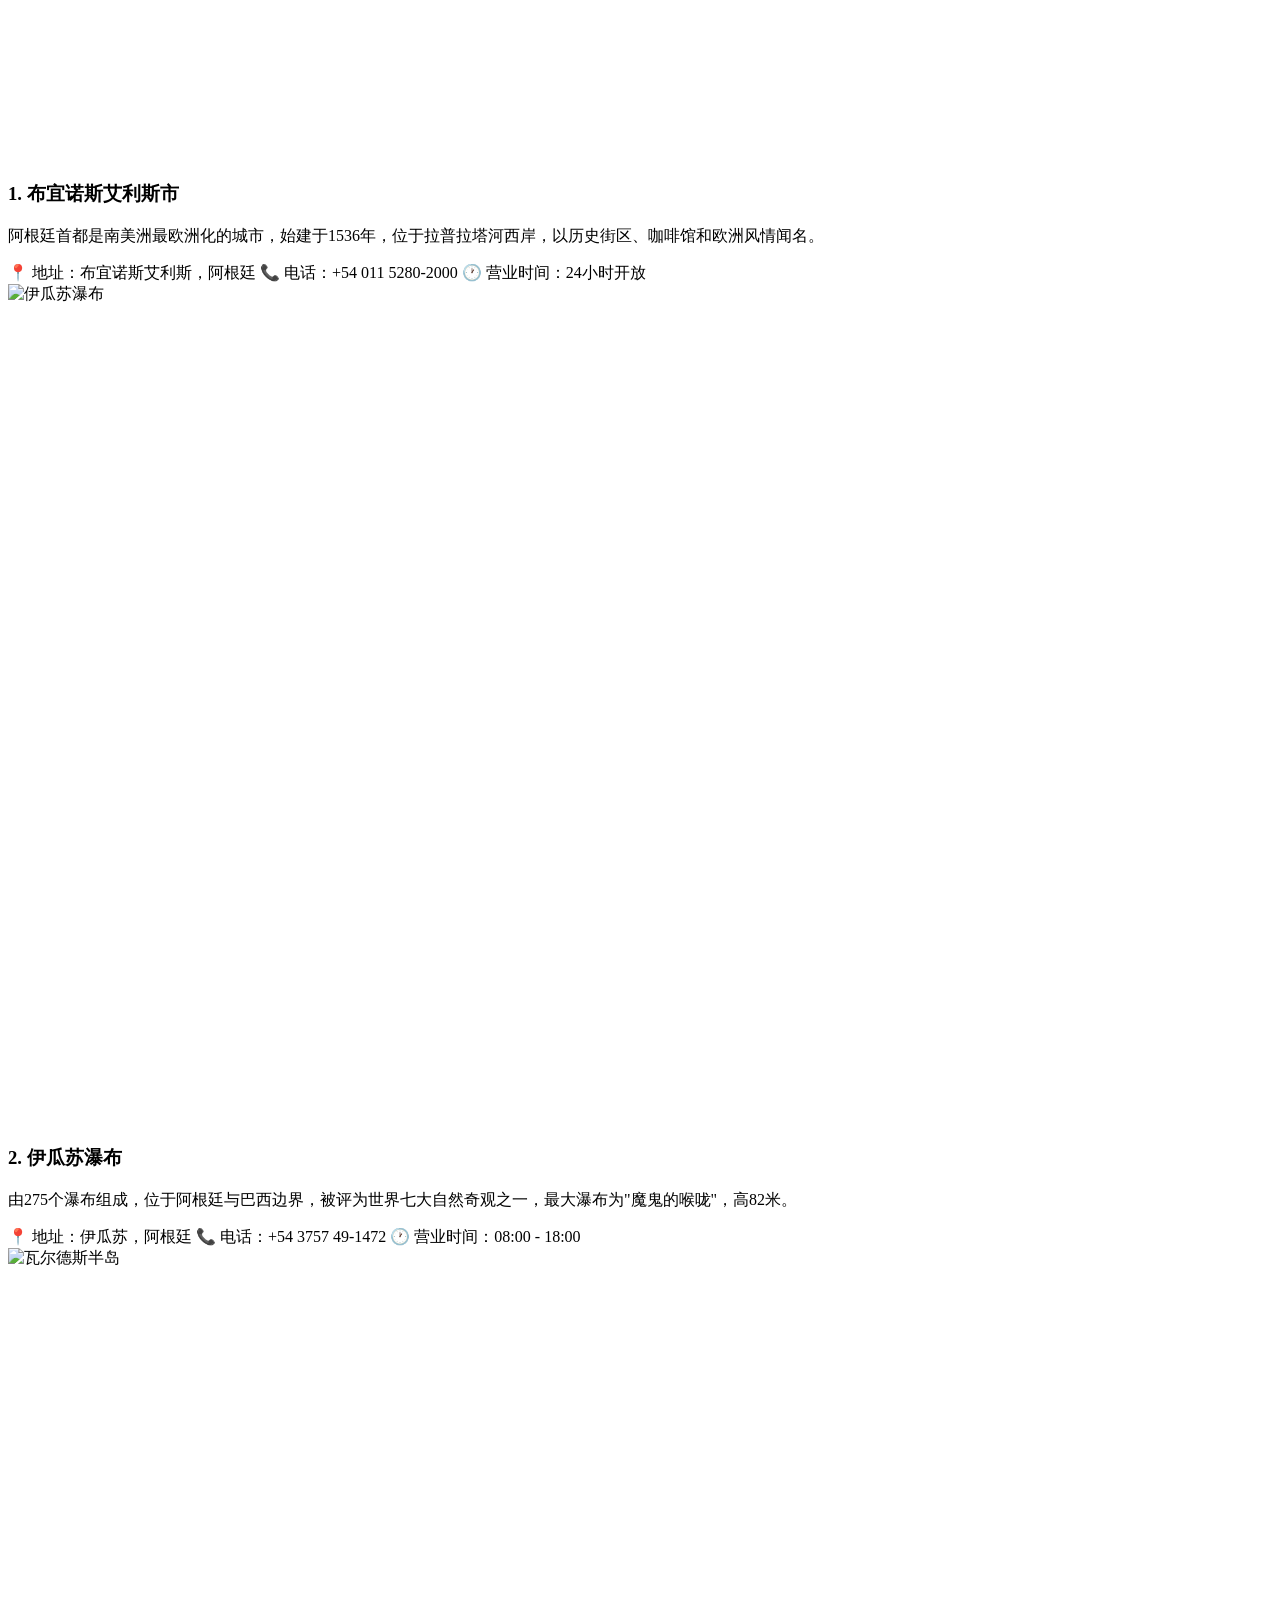
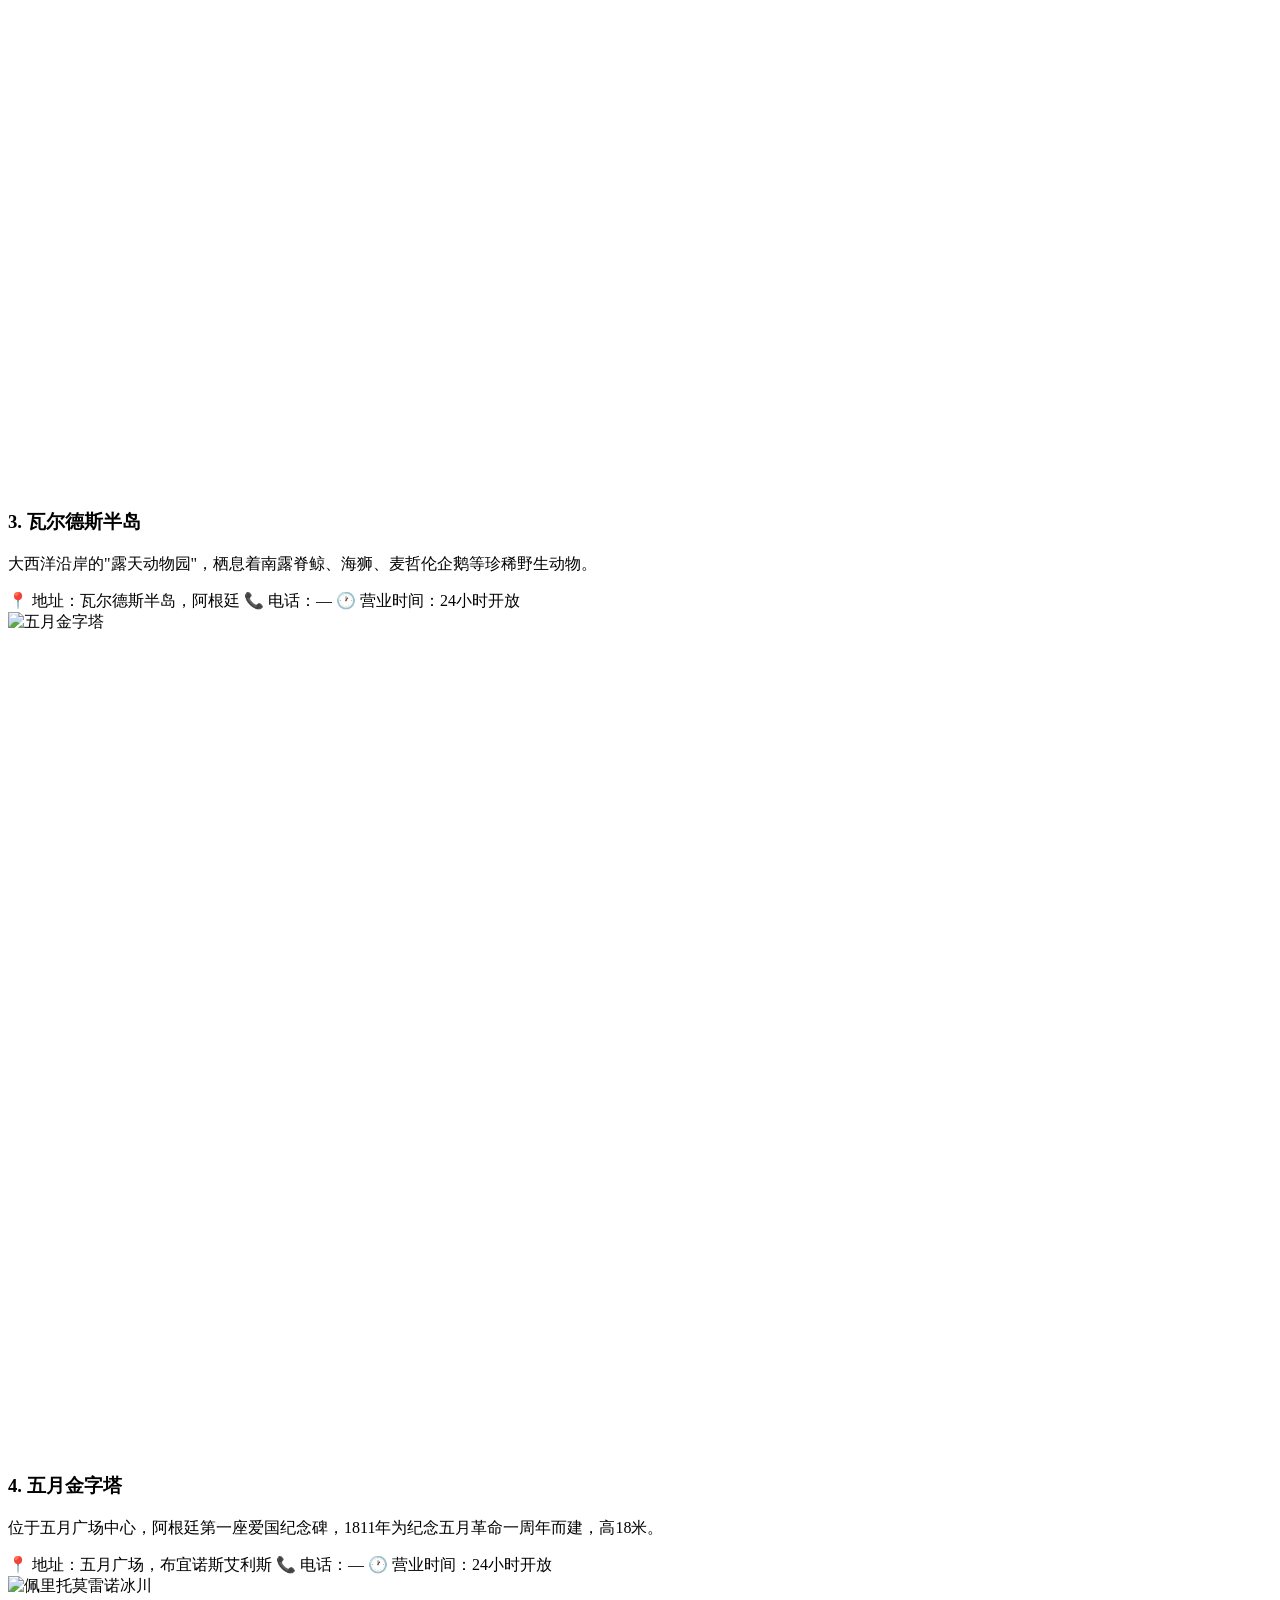
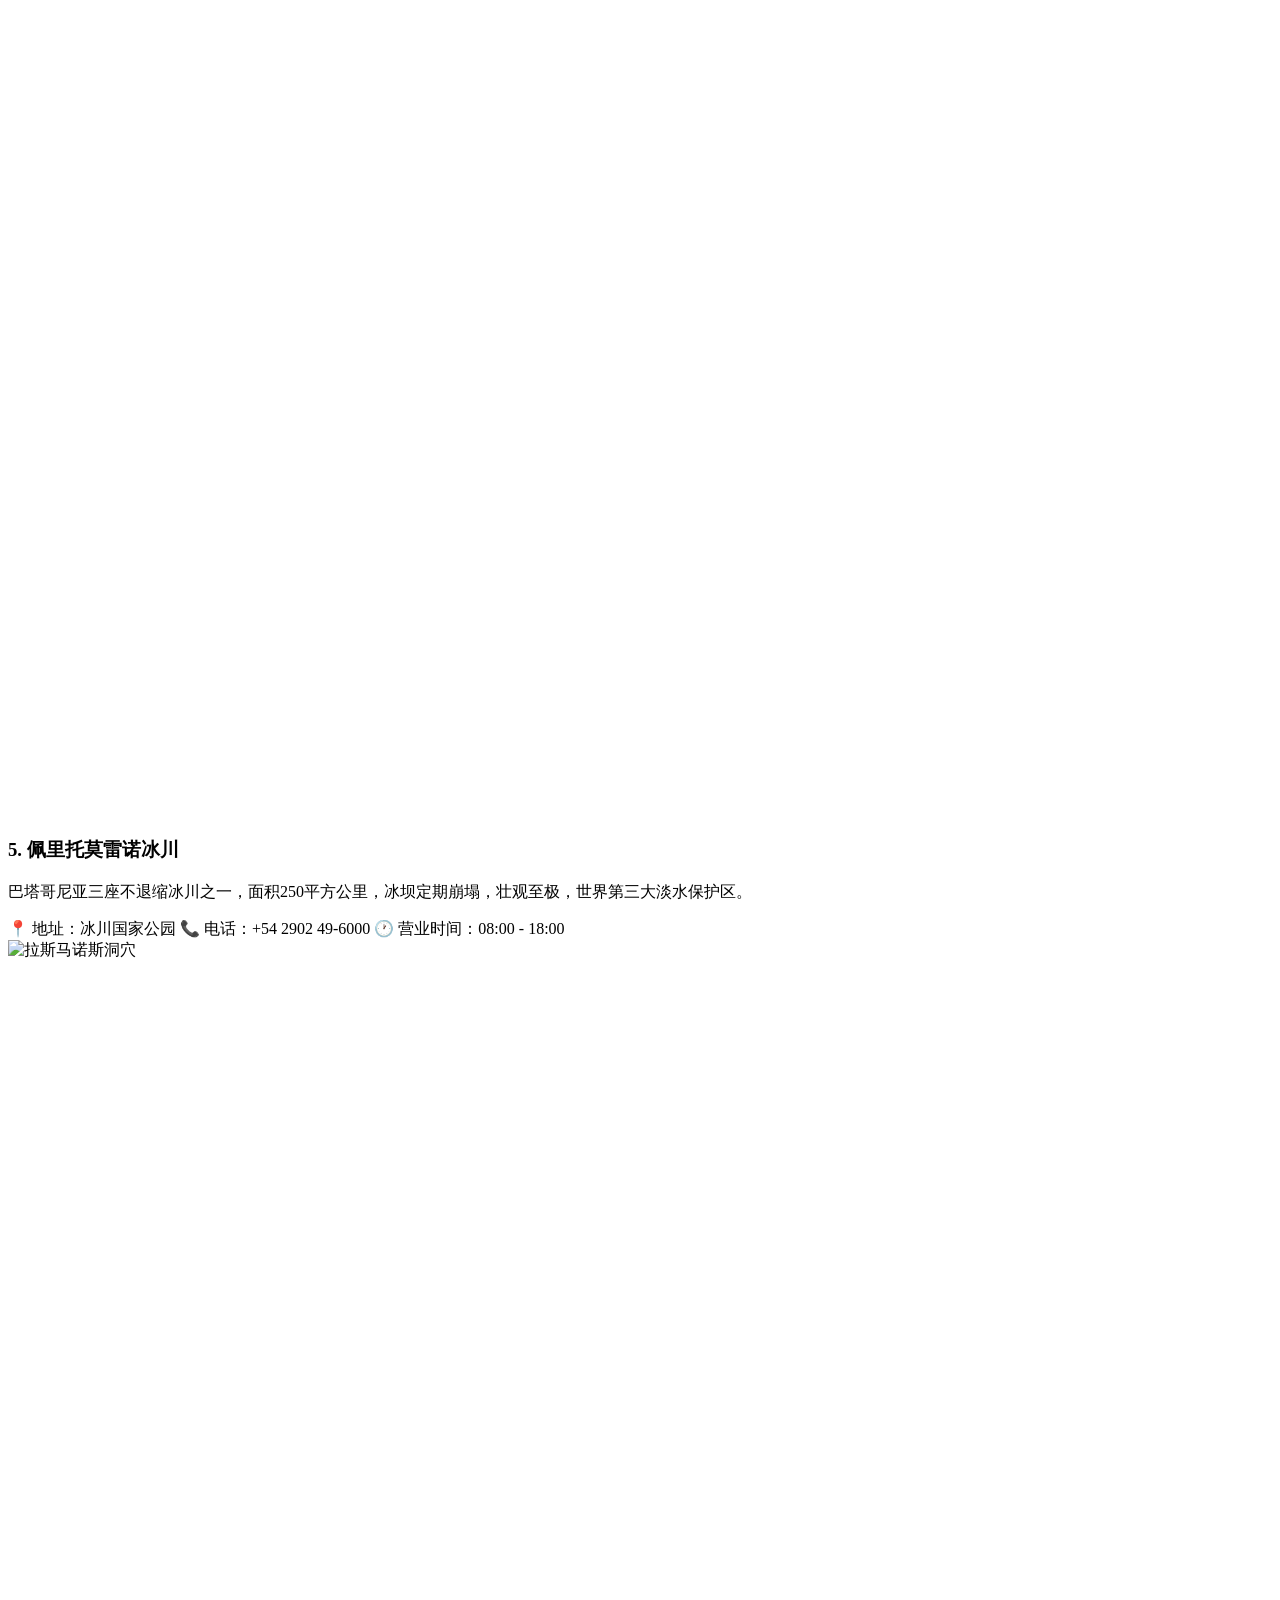
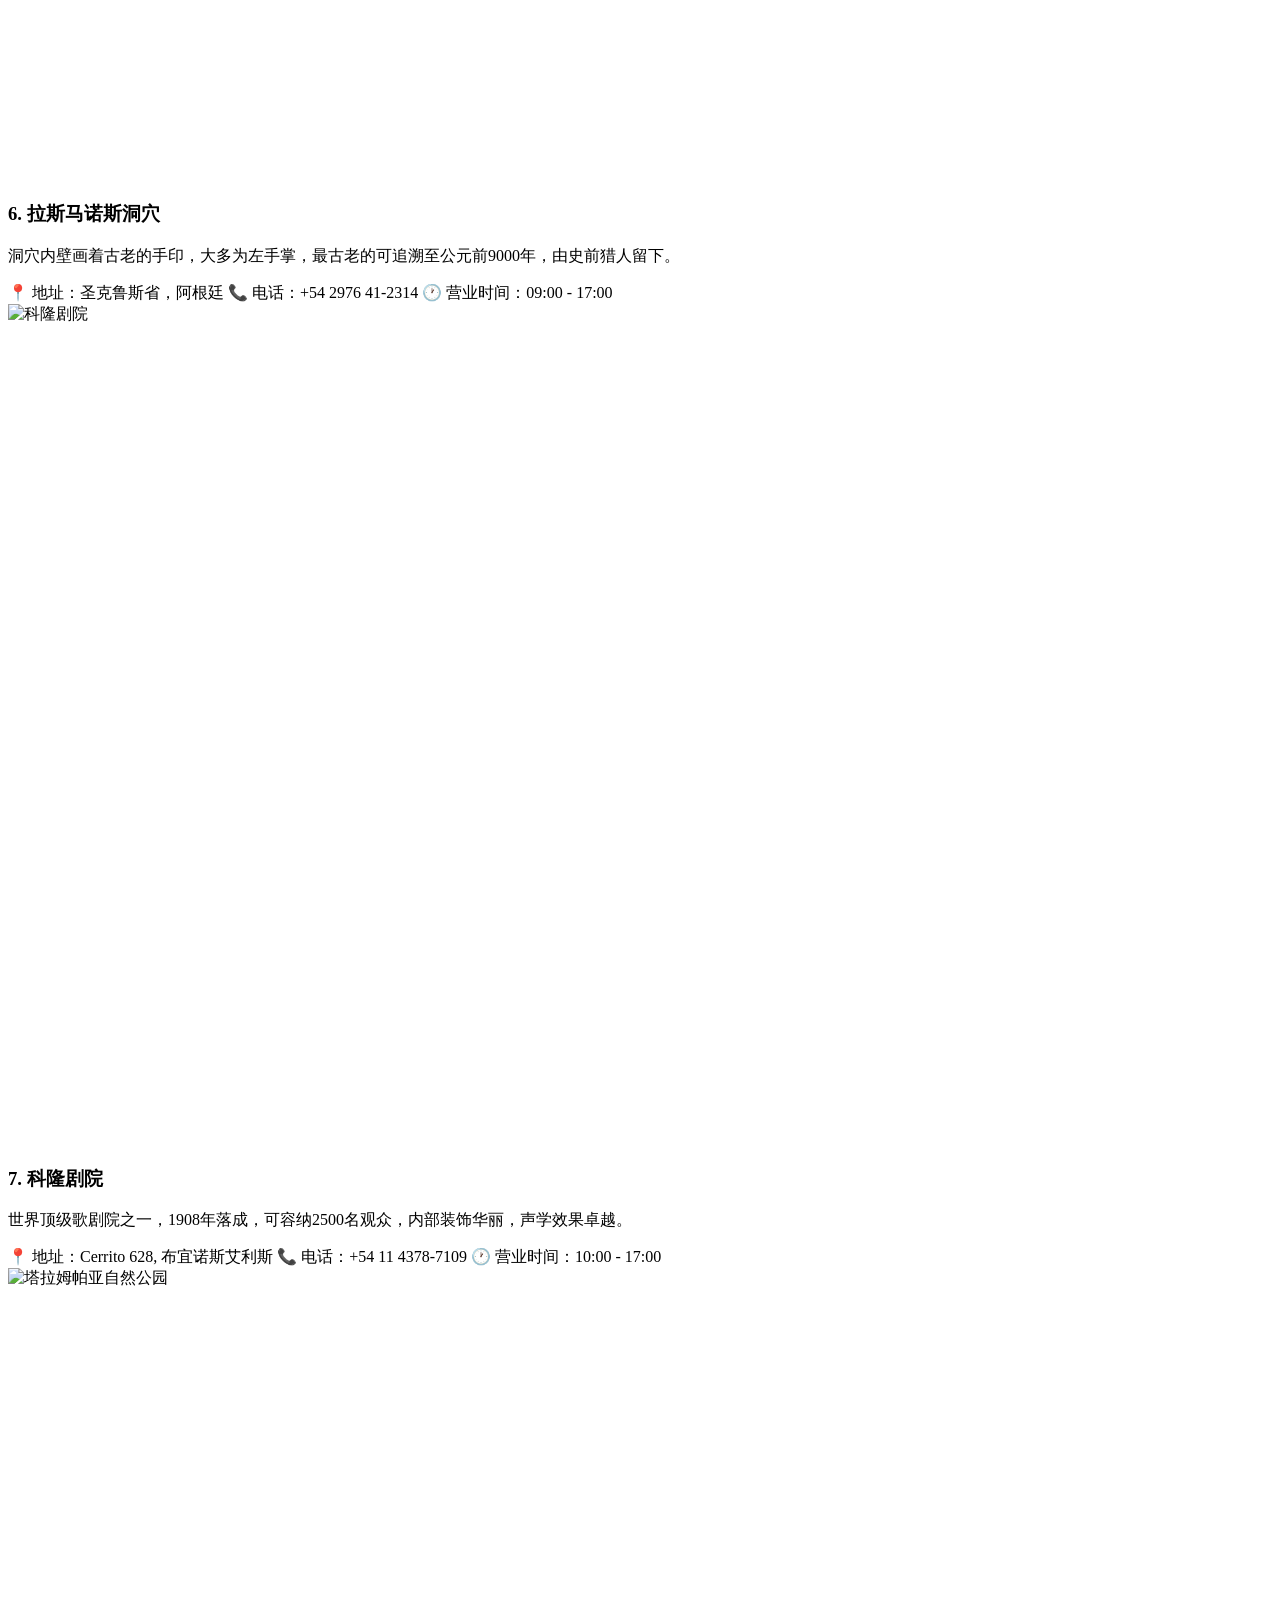
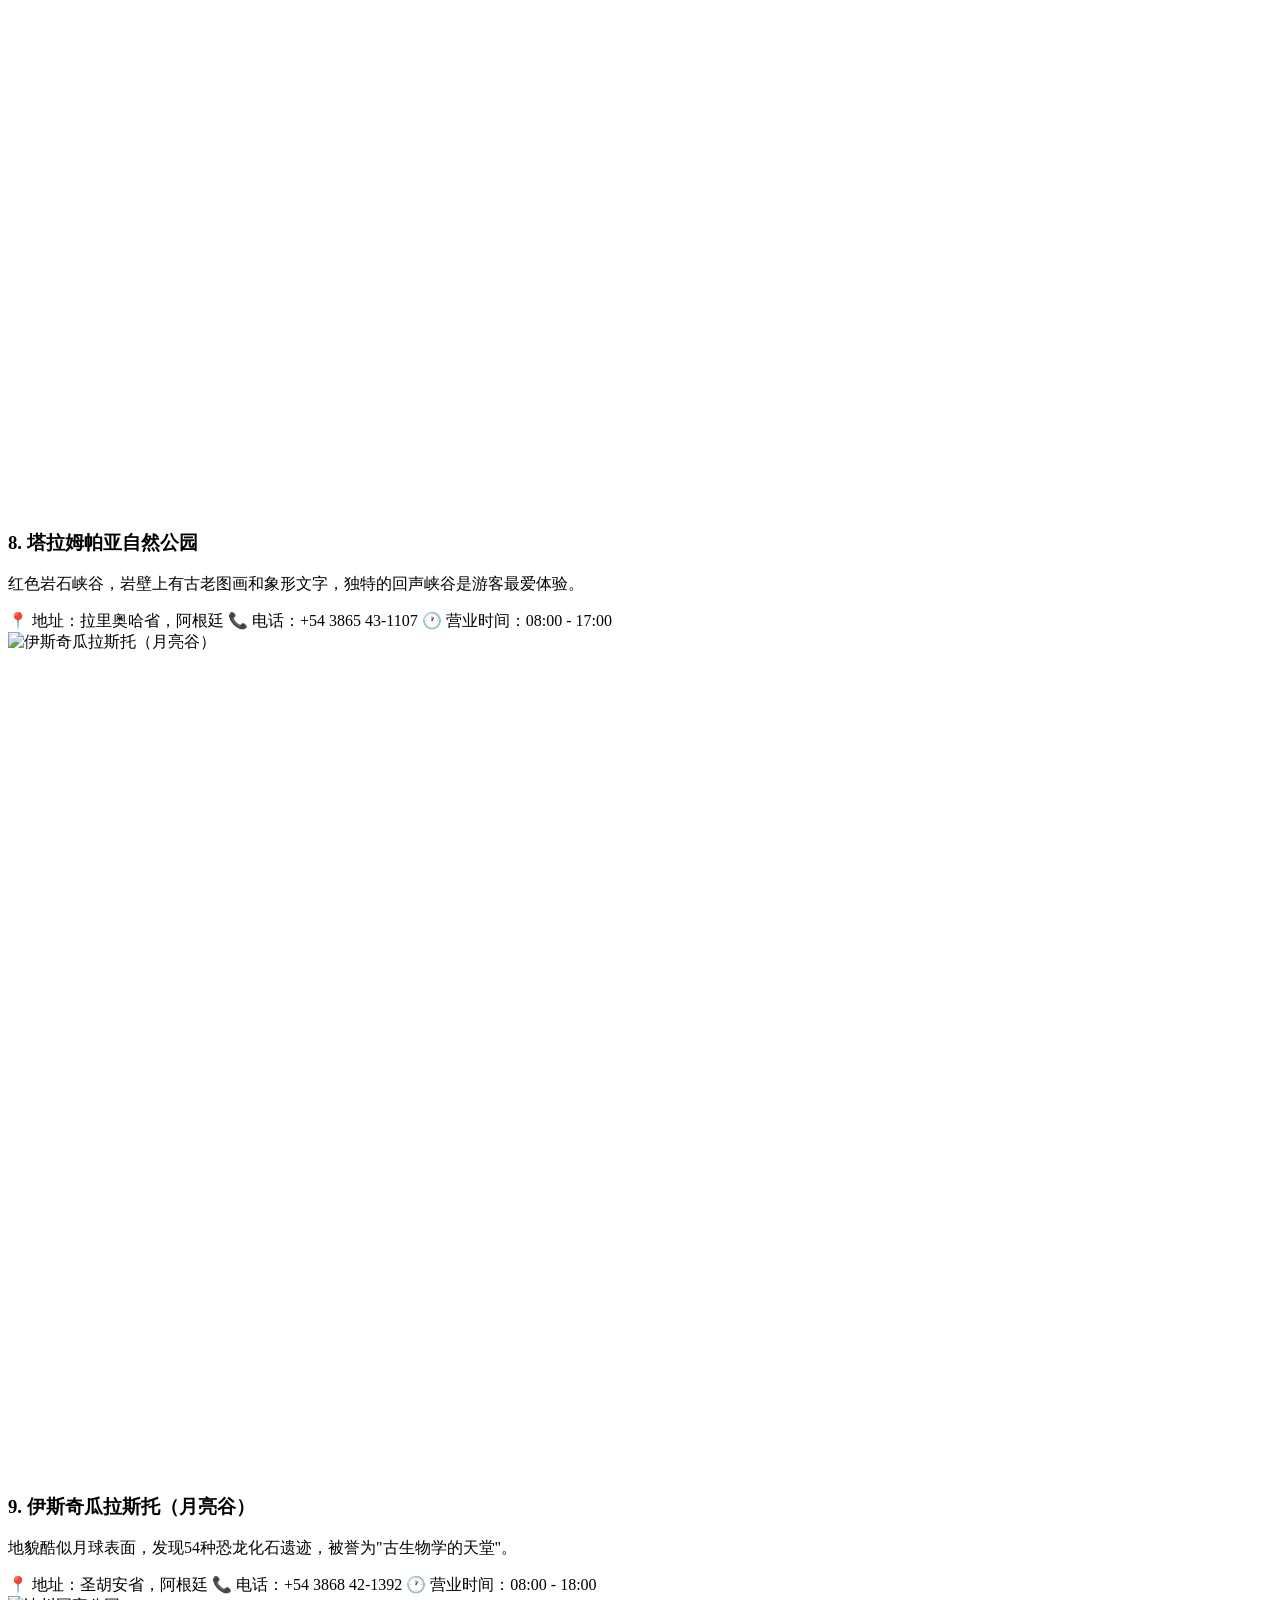
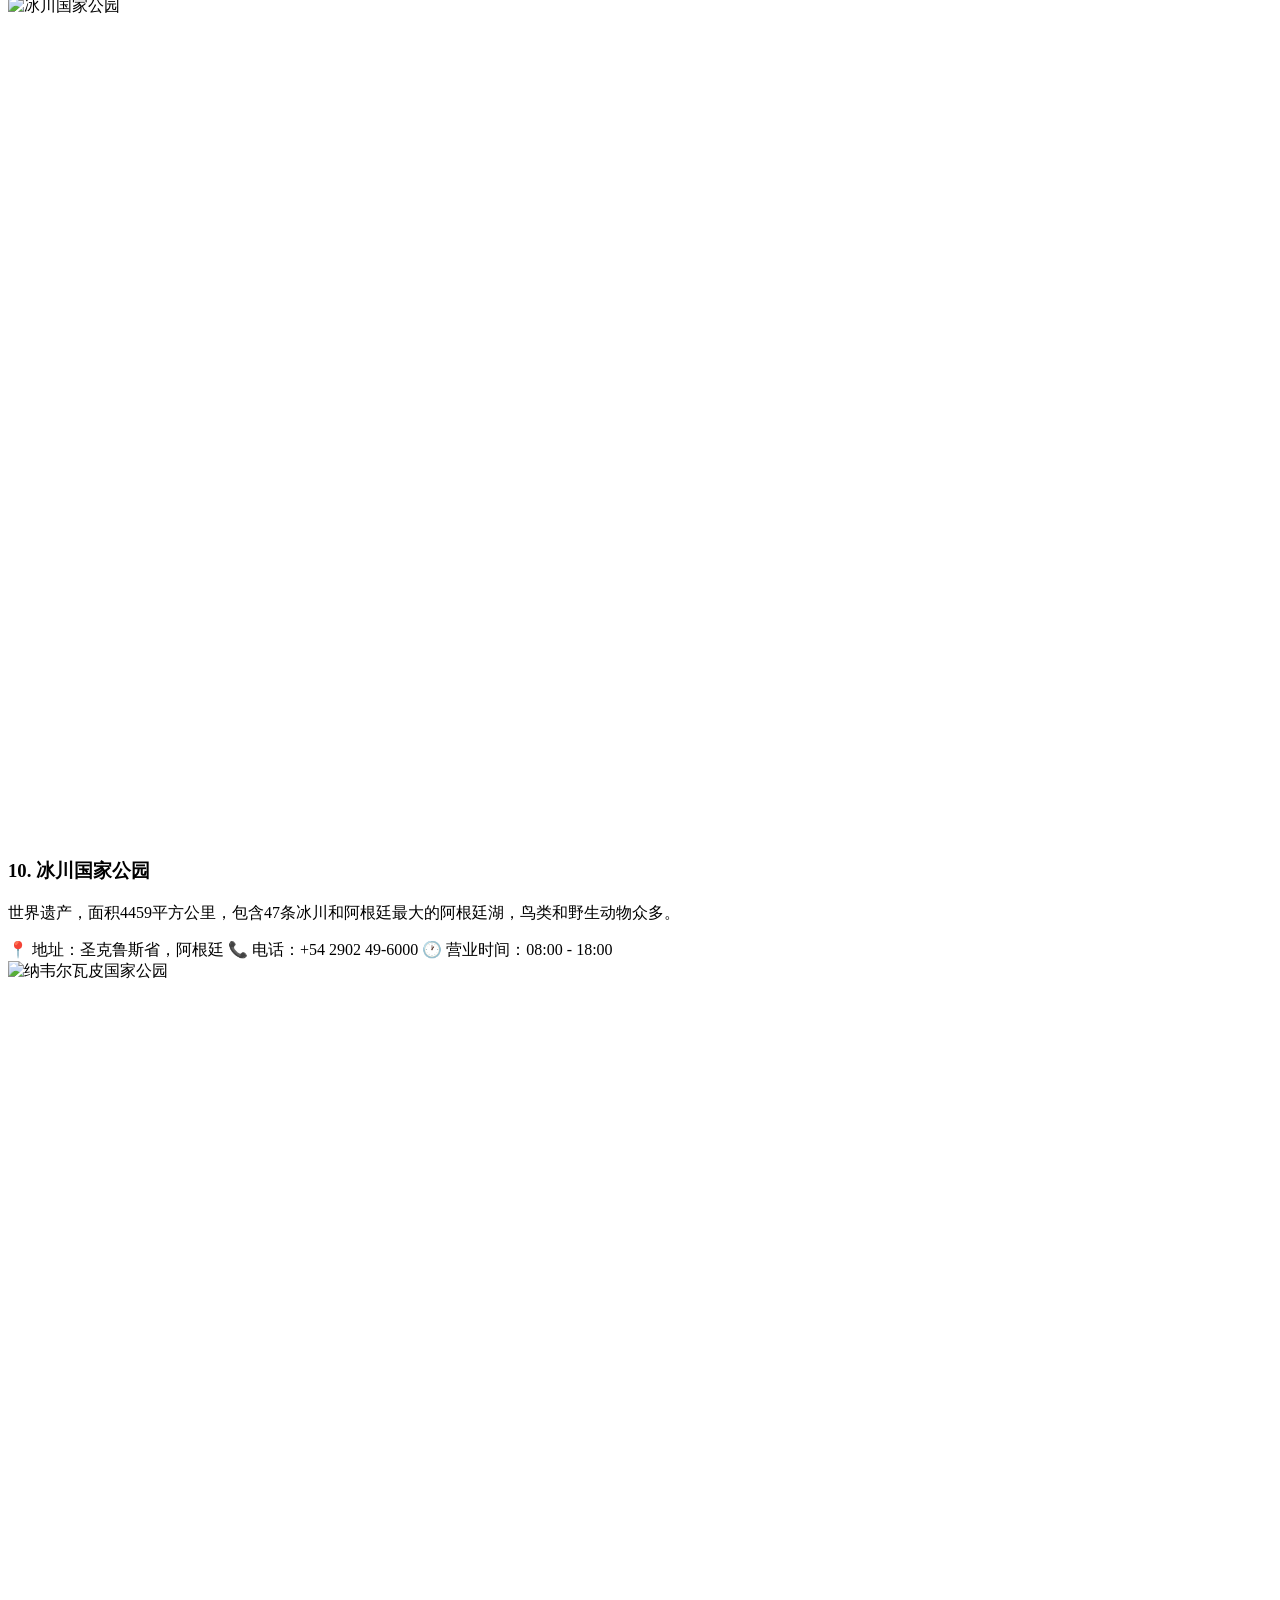
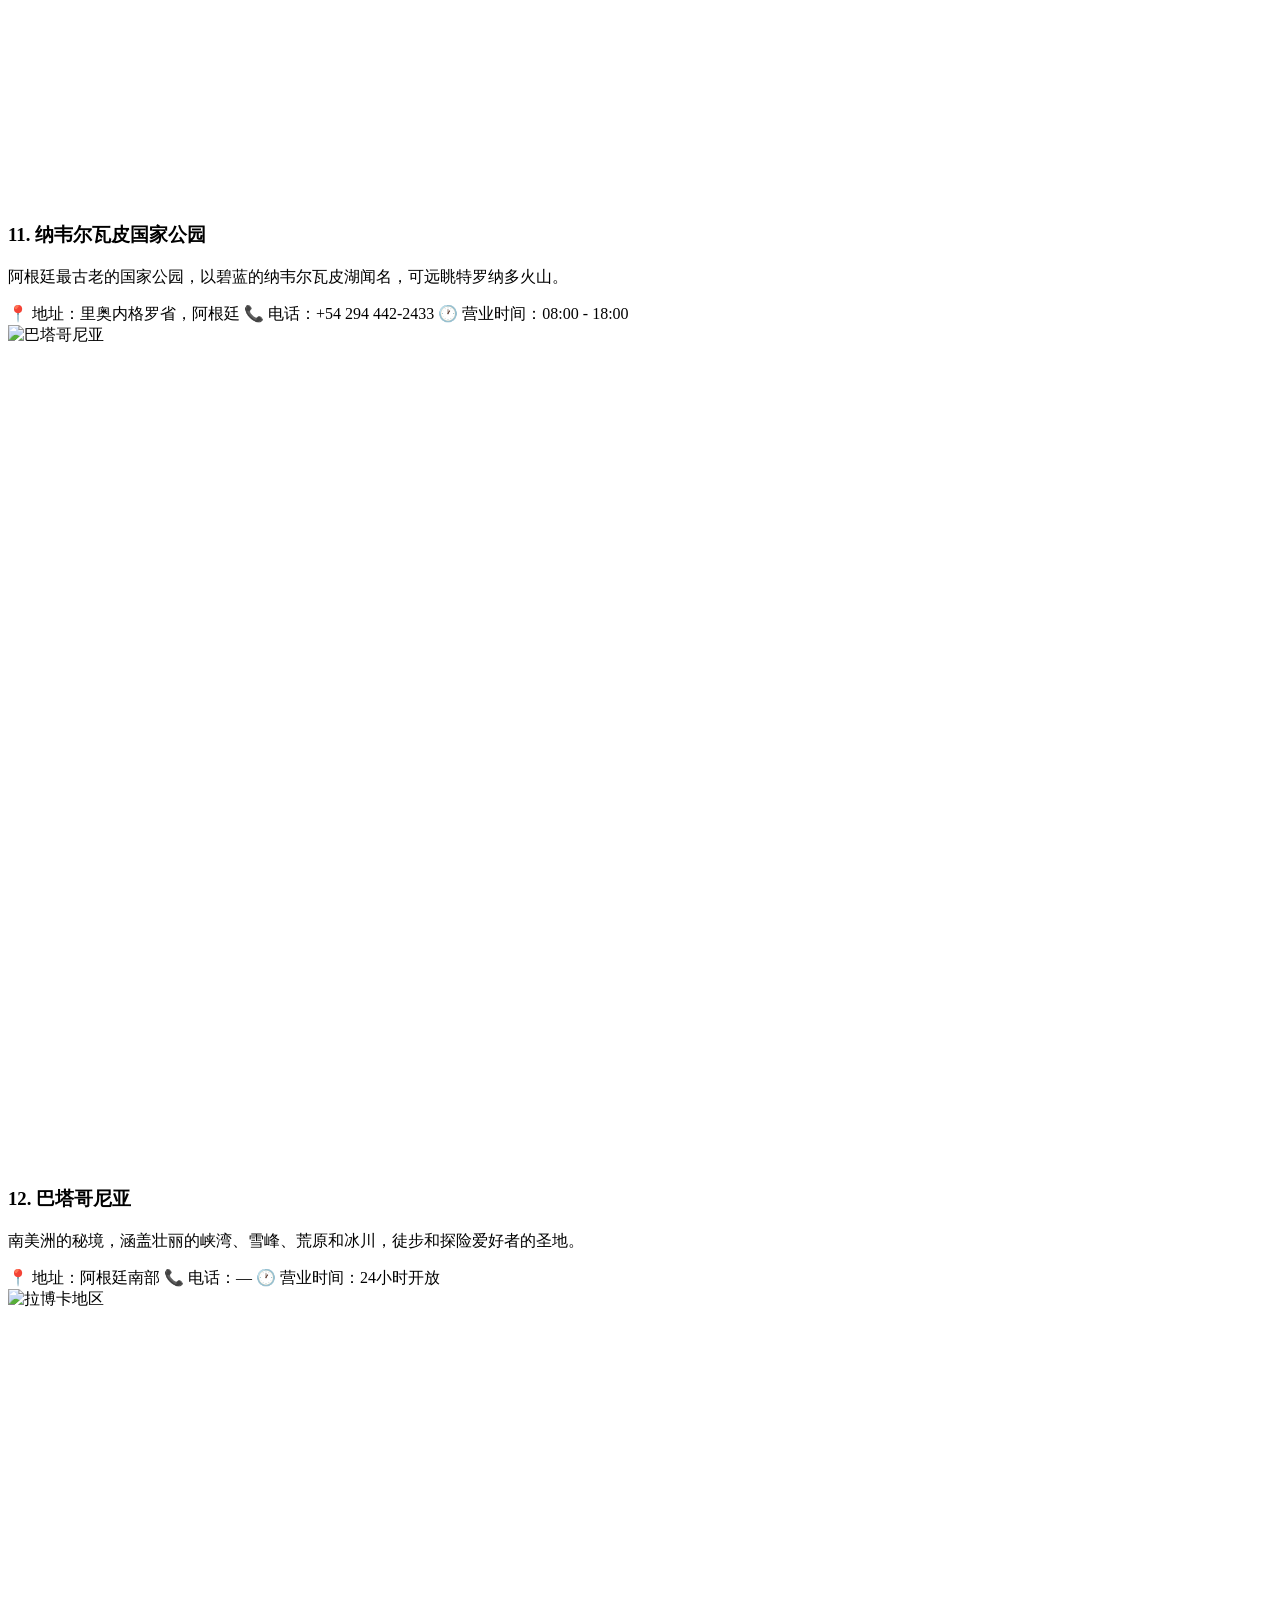
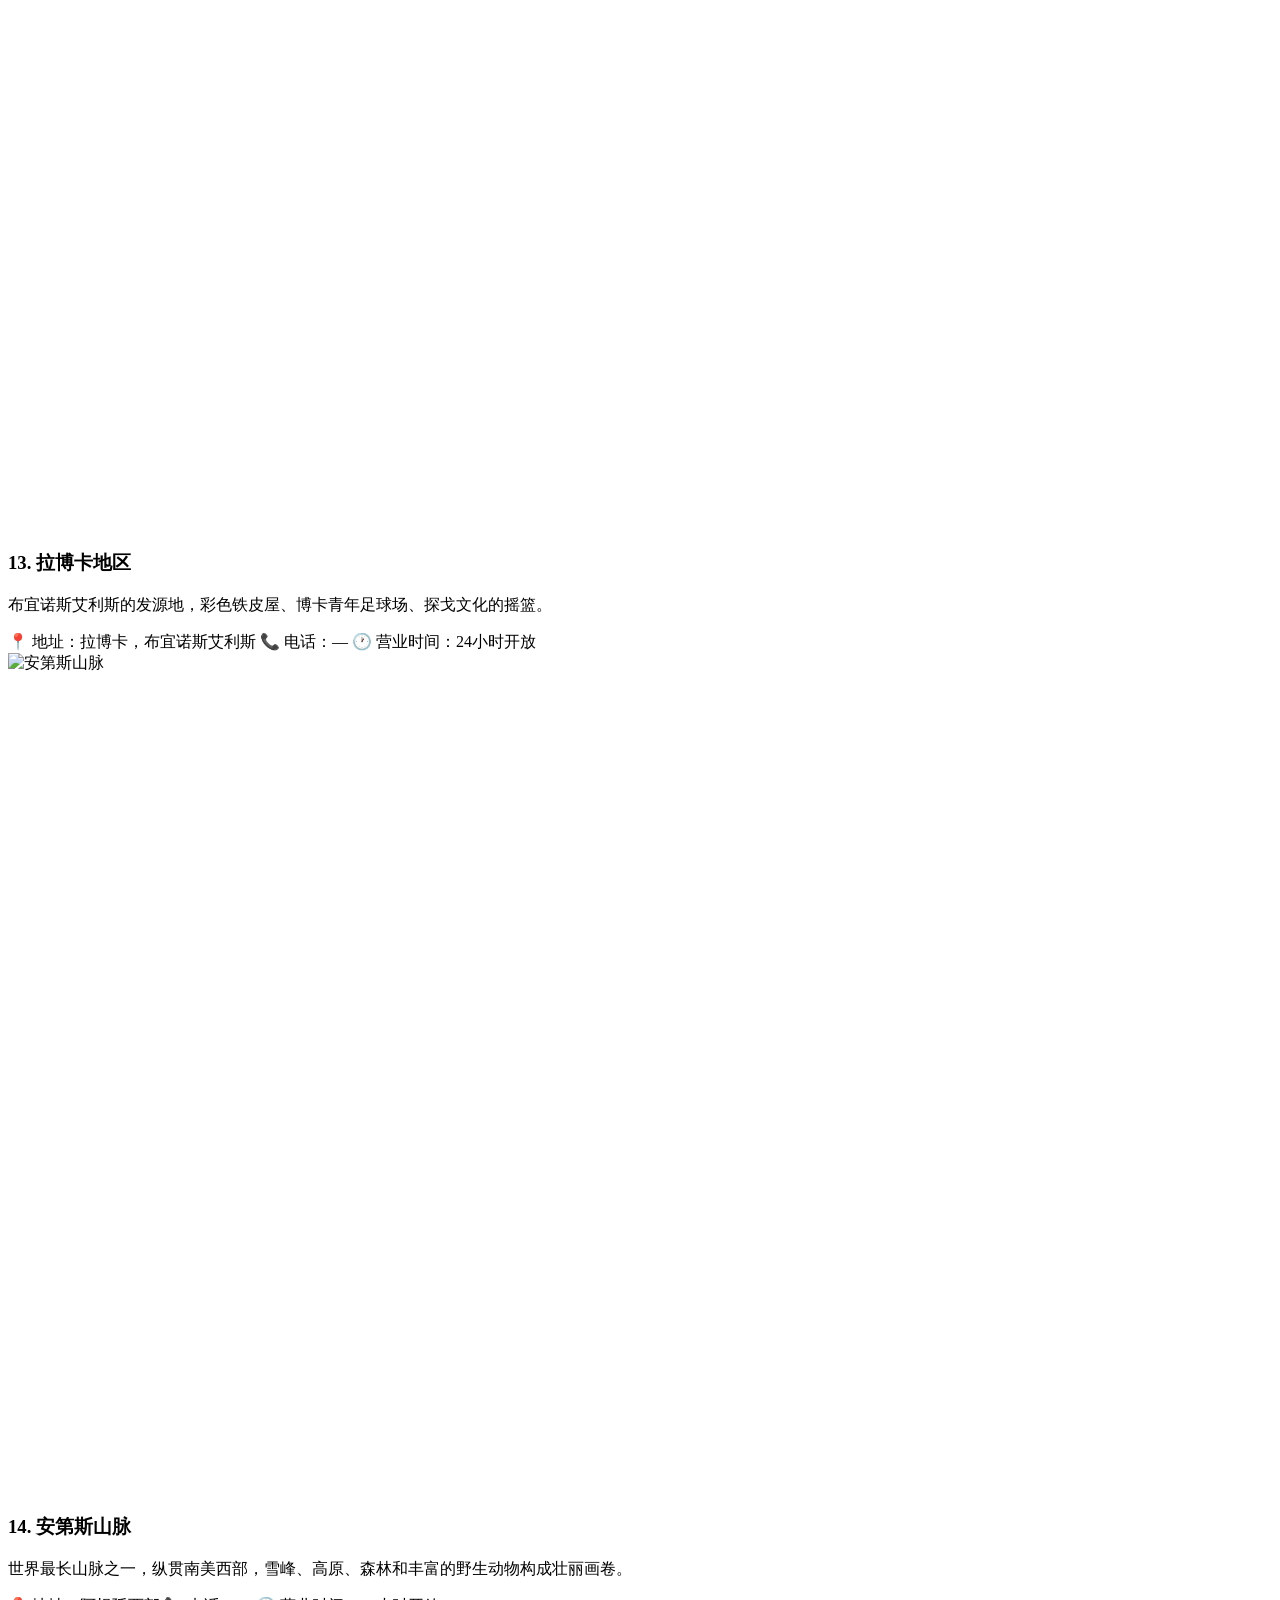
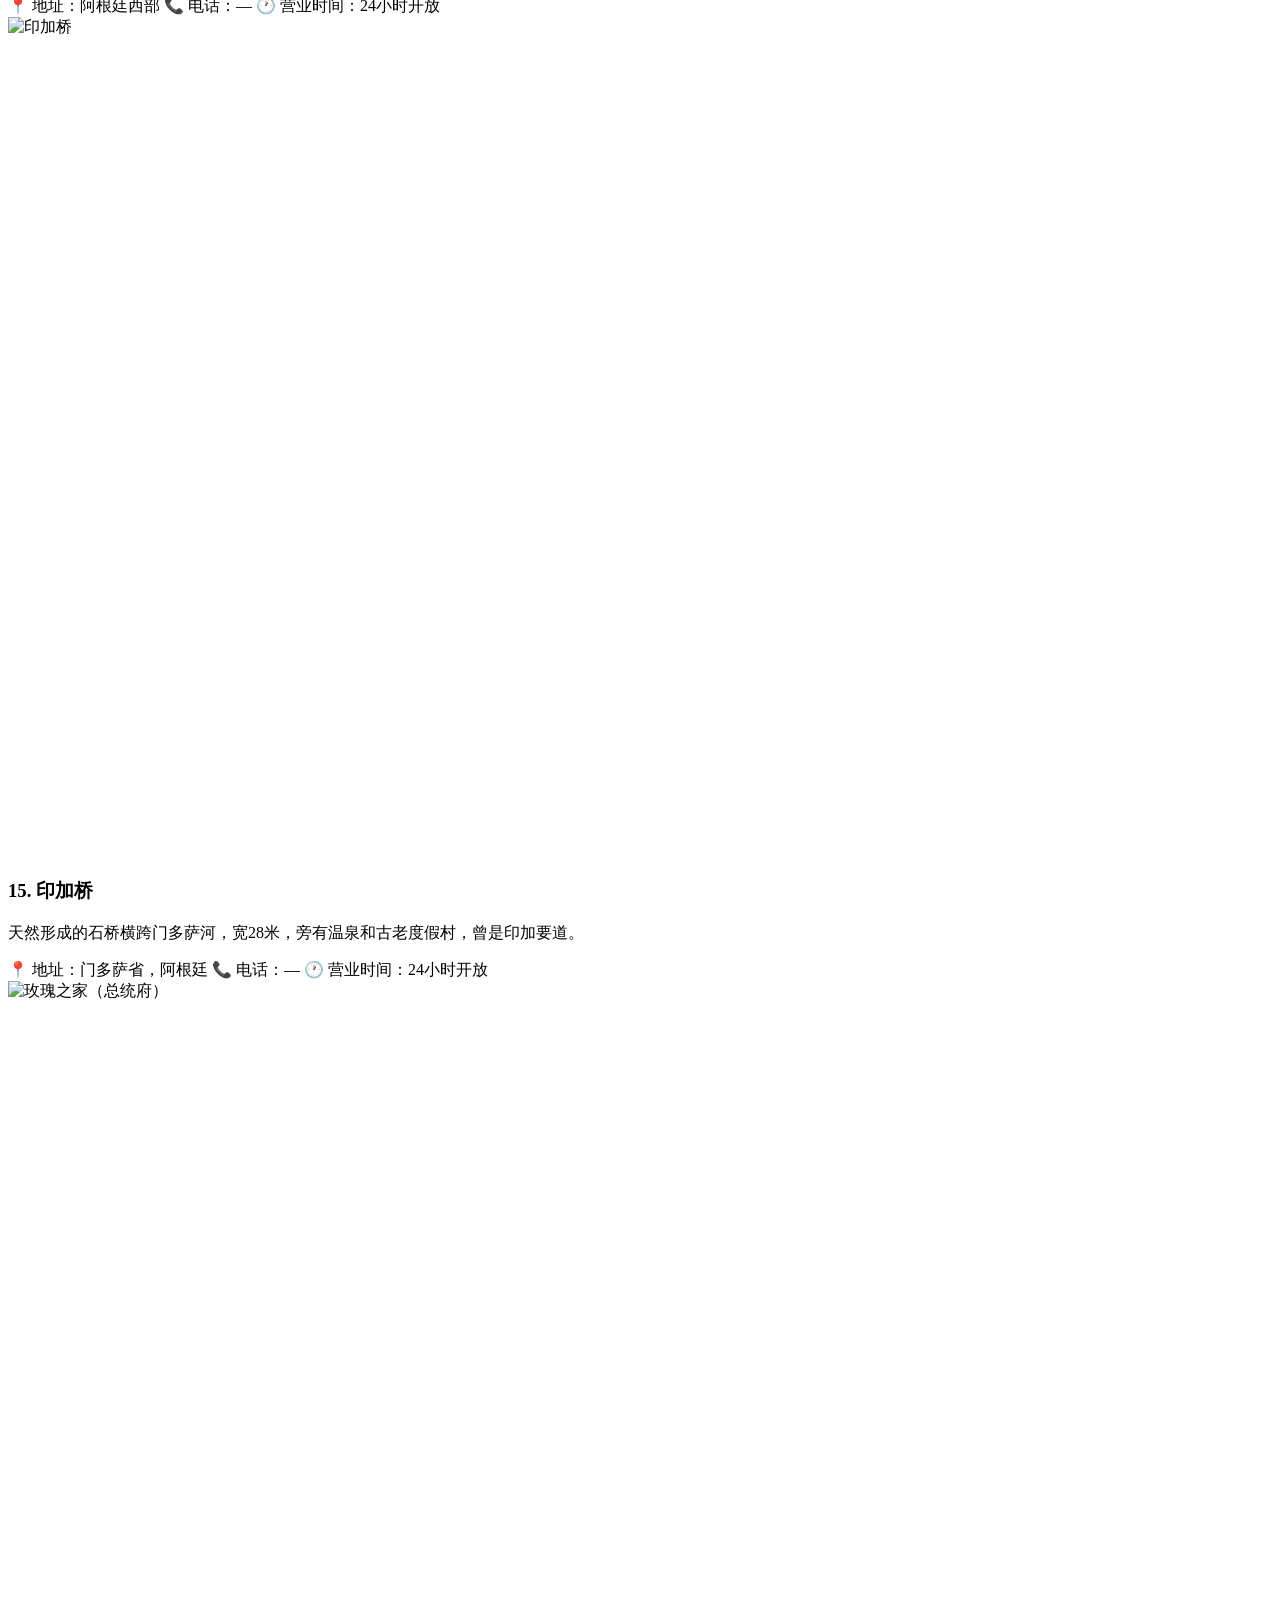
==== commit 0e07bda8: "景点卡片图片改为 3:2 比例，与 restgeo 榜单图片尺寸一致" ====
--- a/index.html
+++ b/index.html
@@ -4,7 +4,7 @@
     <meta charset="UTF-8">
     <meta name="viewport" content="width=device-width, initial-scale=1.0">
     <title>阿根廷25个最佳景点 | Explore Argentina | Argentina Turismo</title>
-    <link rel="stylesheet" href="css/style.css?v=9">
+    <link rel="stylesheet" href="css/style.css?v=10">
     <link href="https://fonts.googleapis.com/css2?family=Noto+Sans+SC:wght@300;400;500;700&family=Noto+Sans:ital,wght@0,400;0,600;0,700;1,400&display=swap" rel="stylesheet">
 </head>
 <body>
--- a/css/style.css
+++ b/css/style.css
@@ -45,7 +45,7 @@
 }
 .attraction-image {
     width: 100%;
-    aspect-ratio: 21 / 9;
+    aspect-ratio: 3 / 2;
     object-fit: cover;
     display: block;
     transition: transform 0.4s ease;
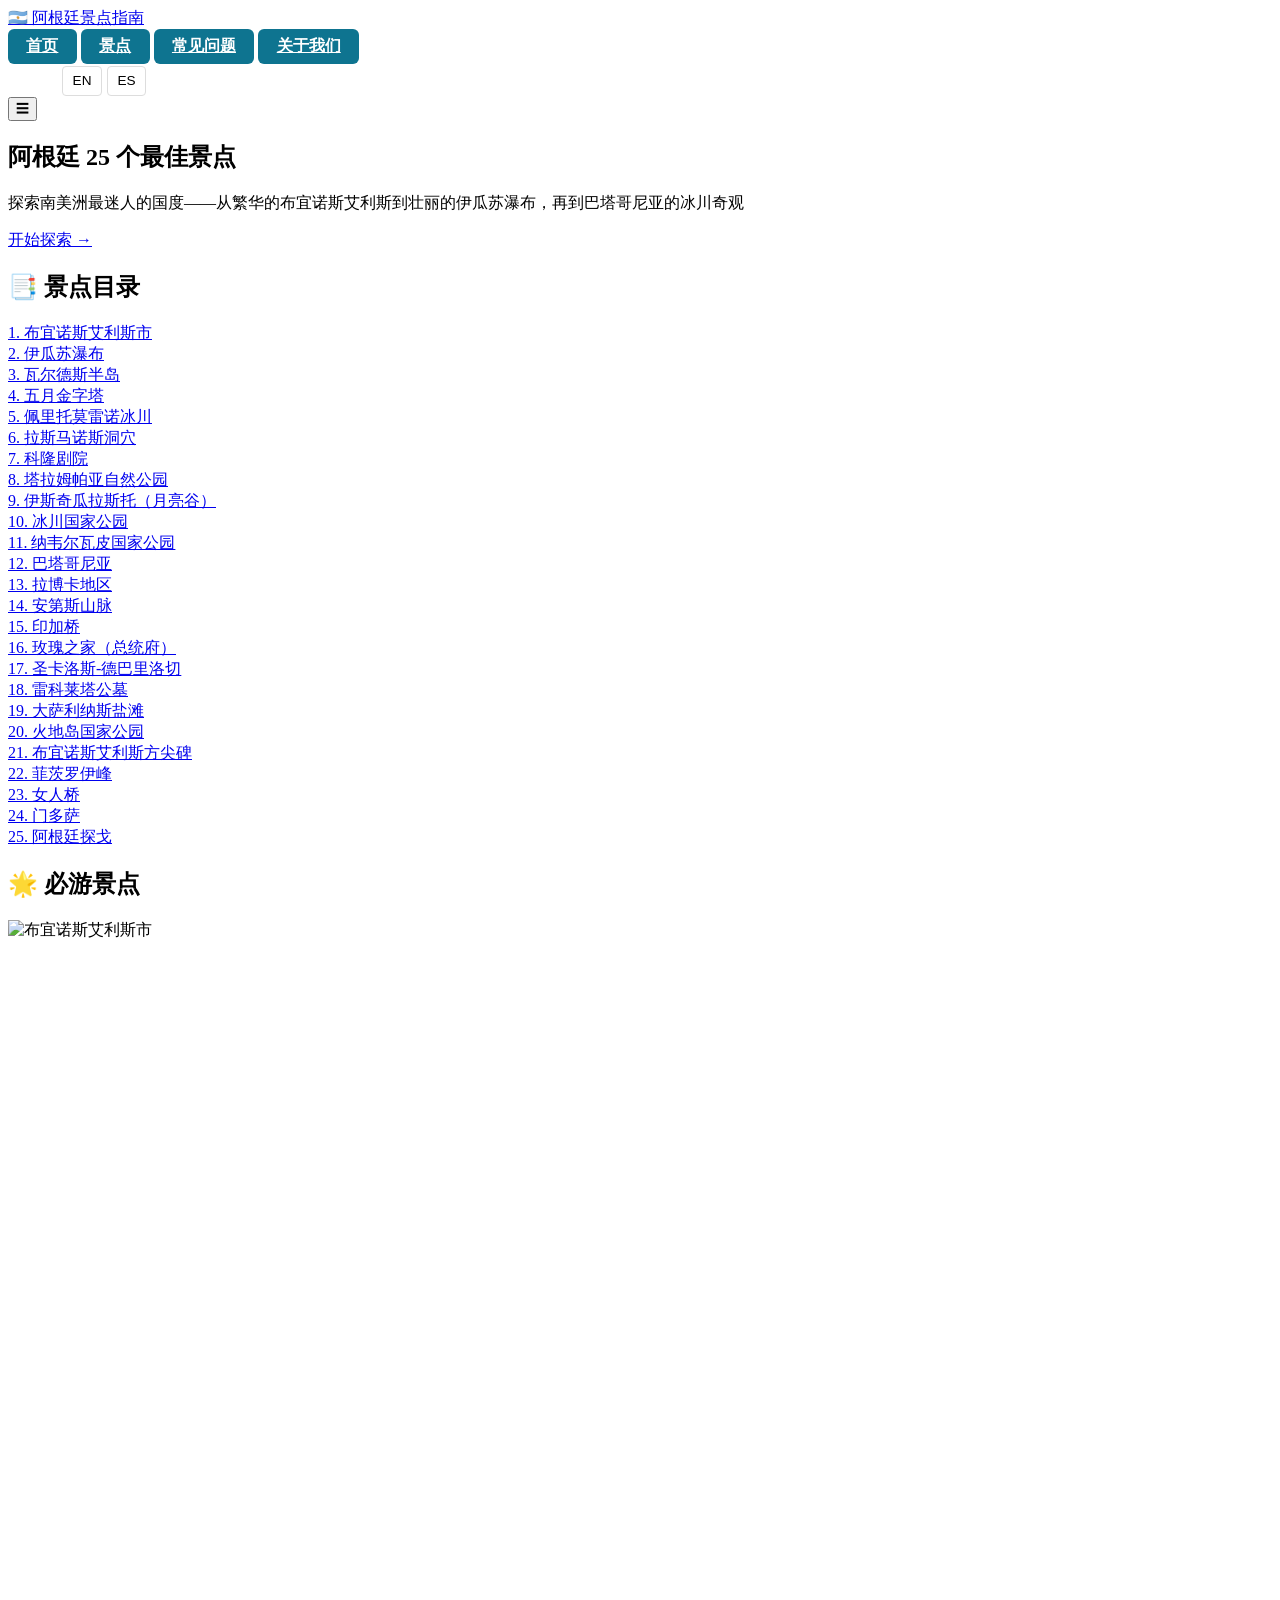
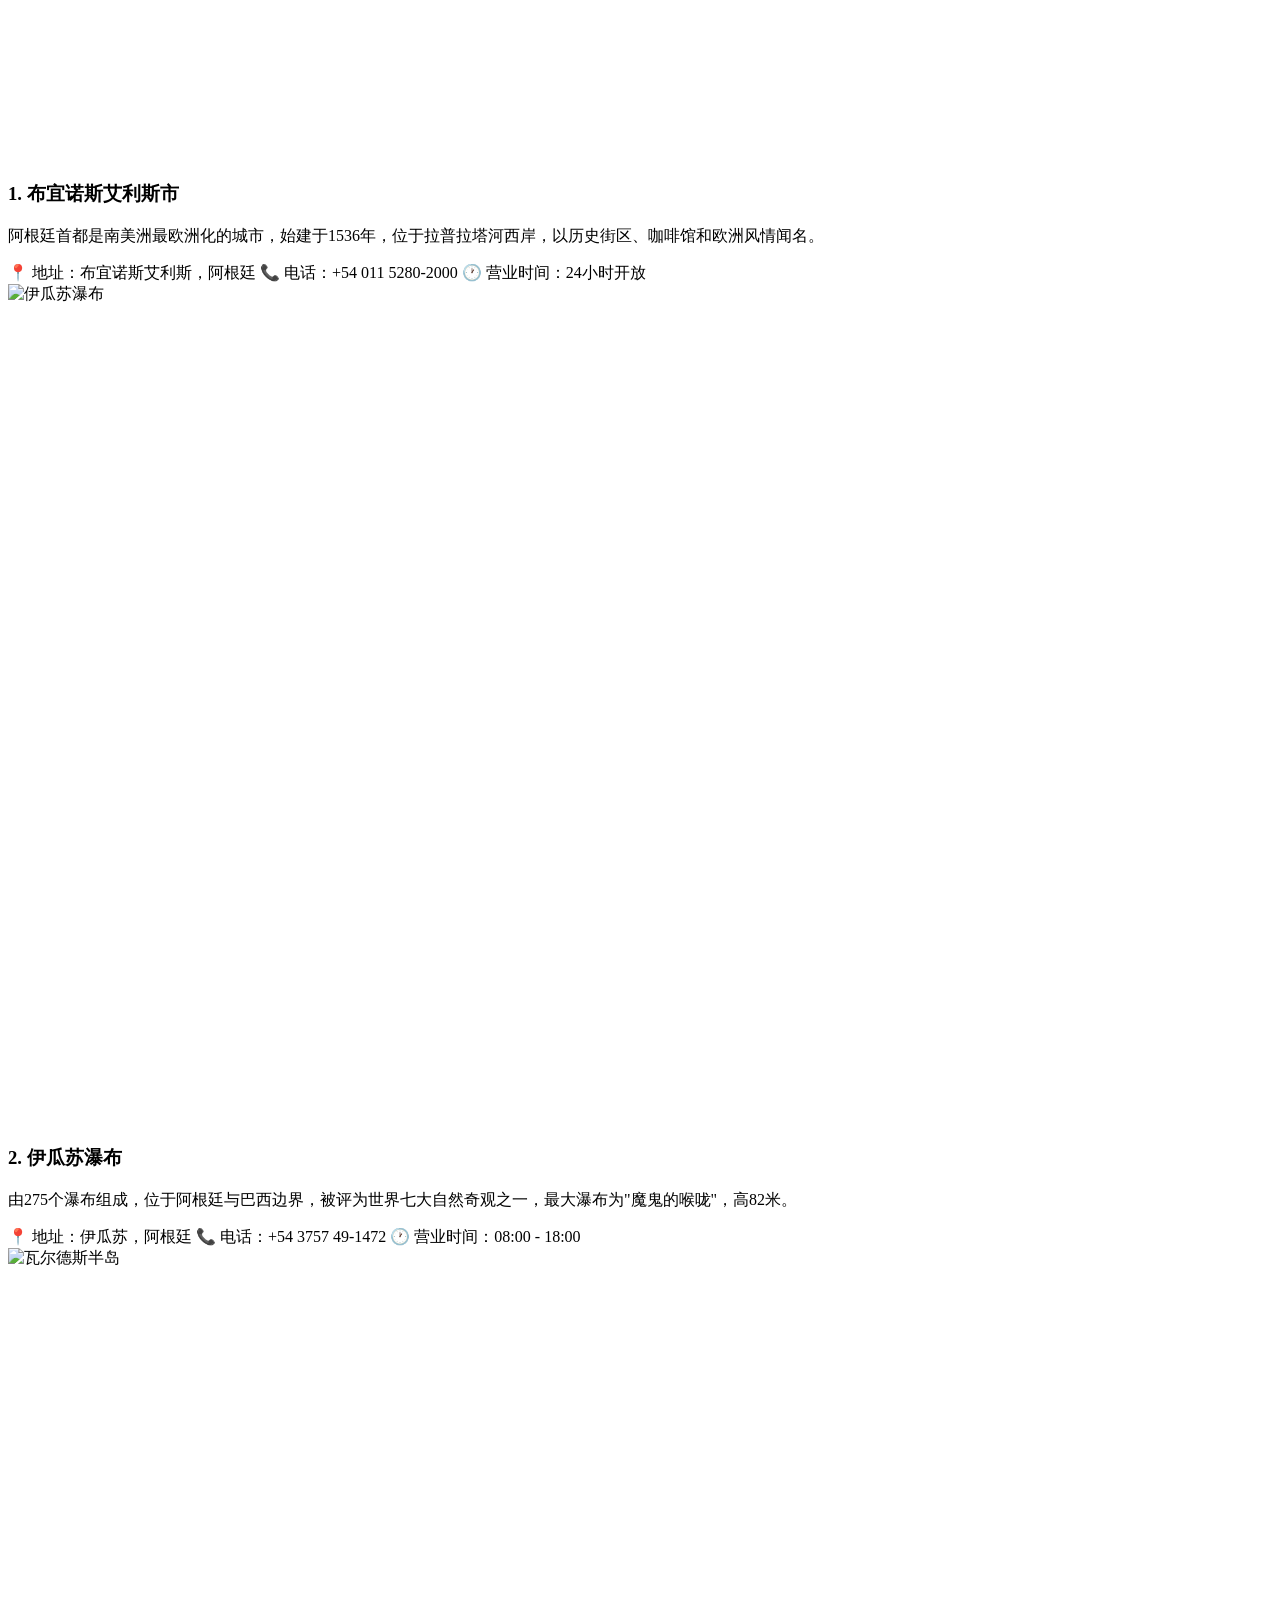
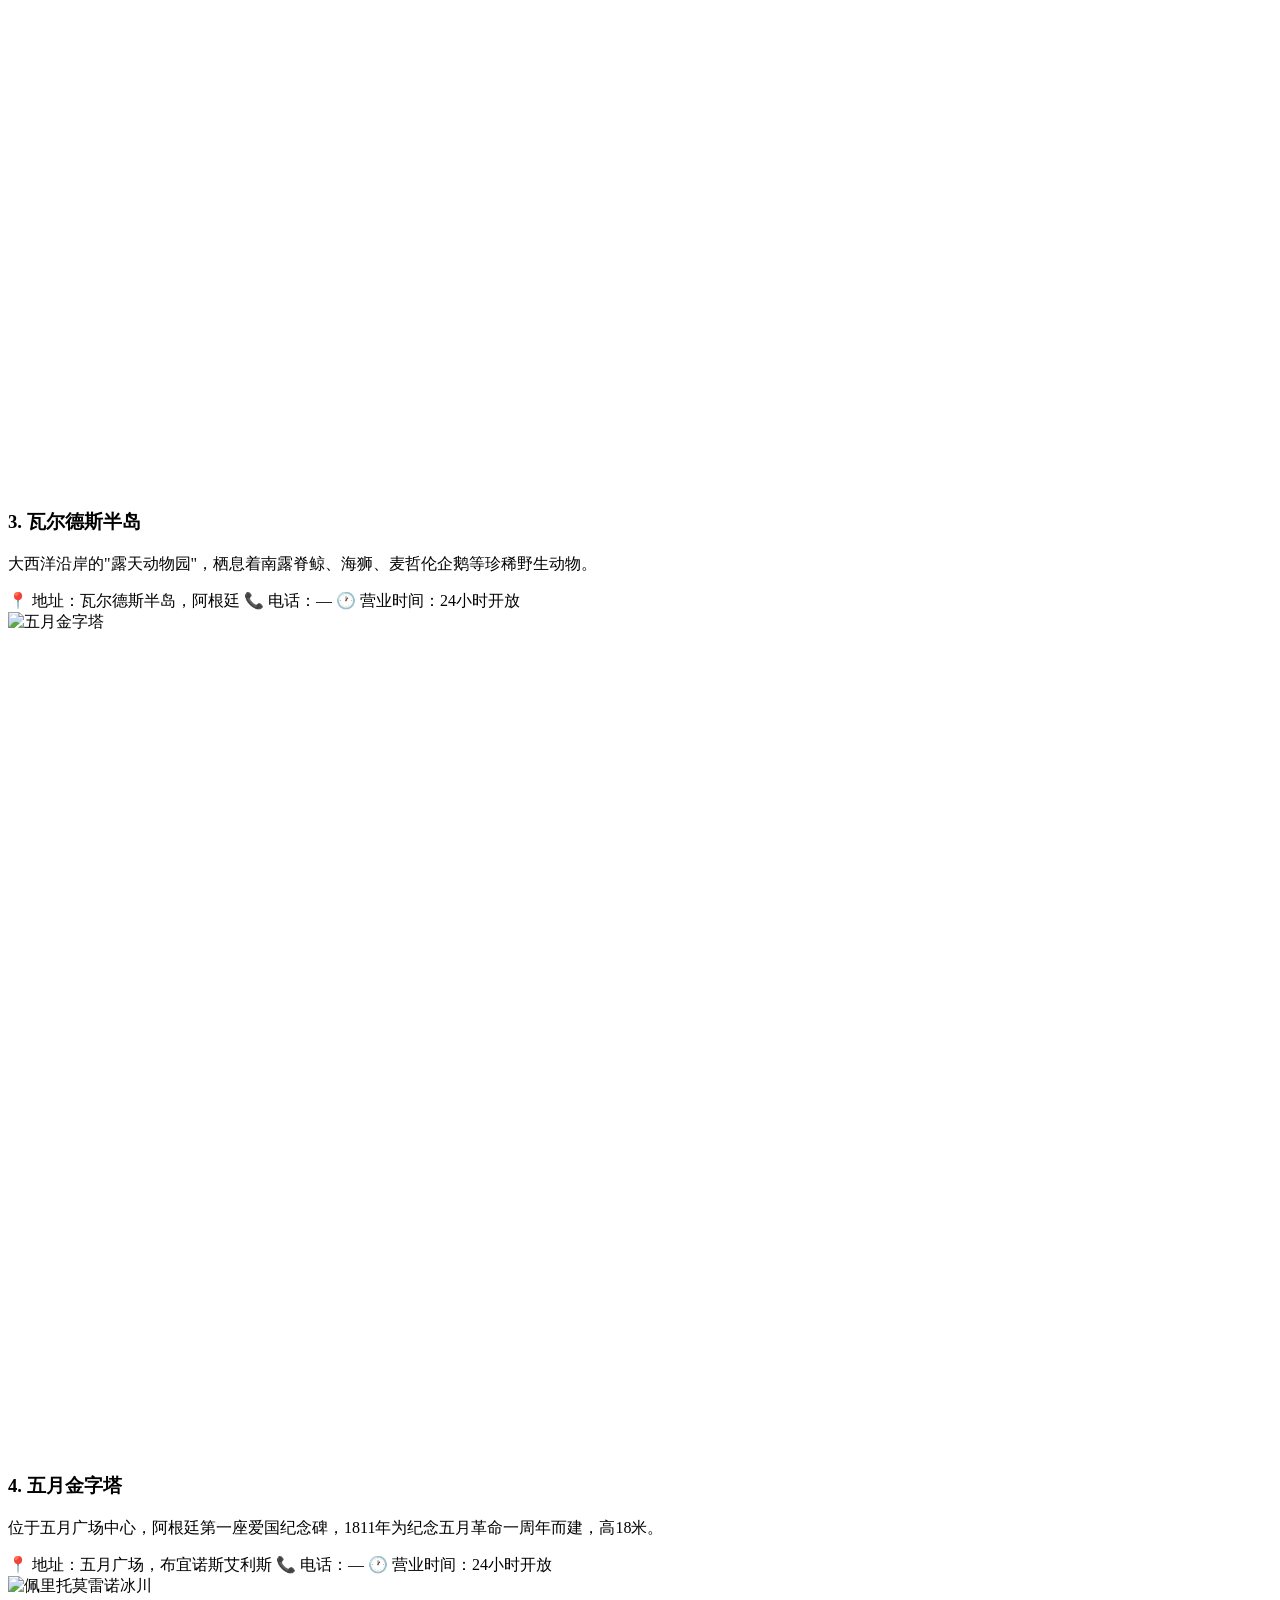
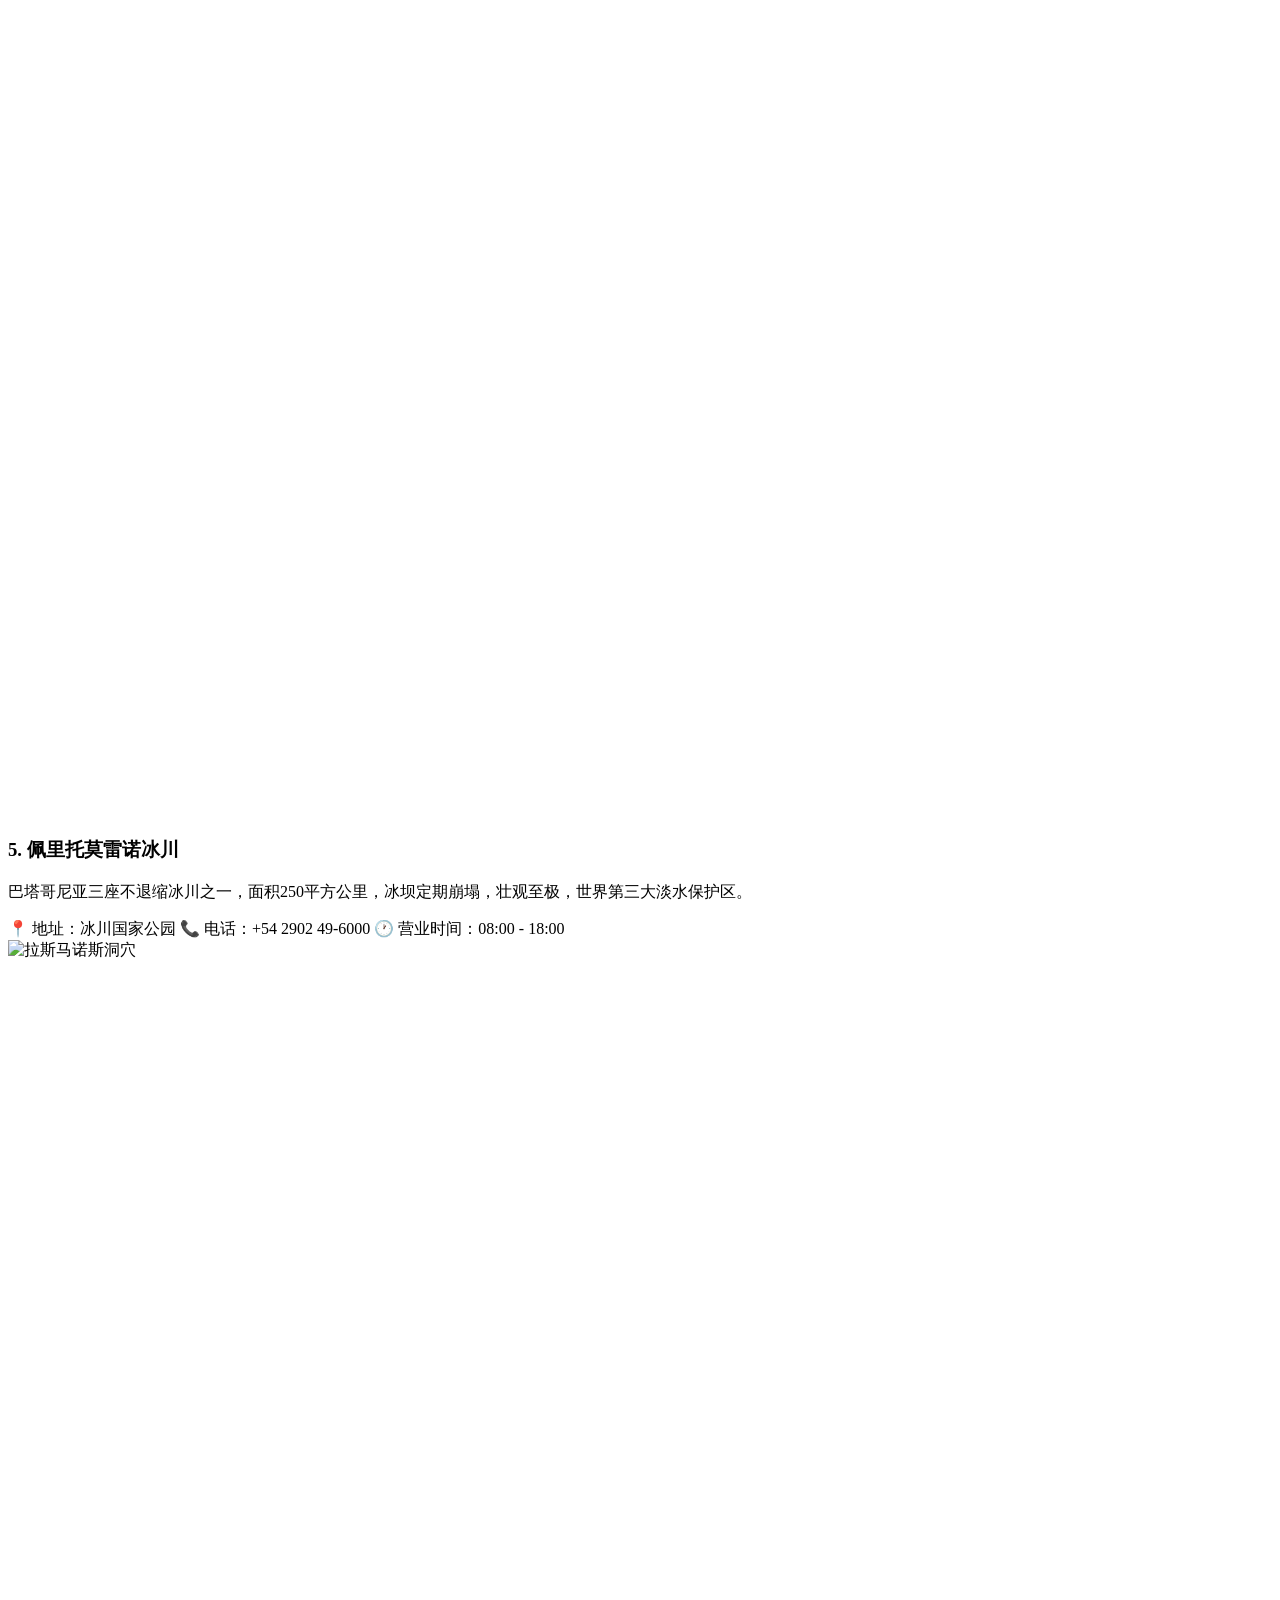
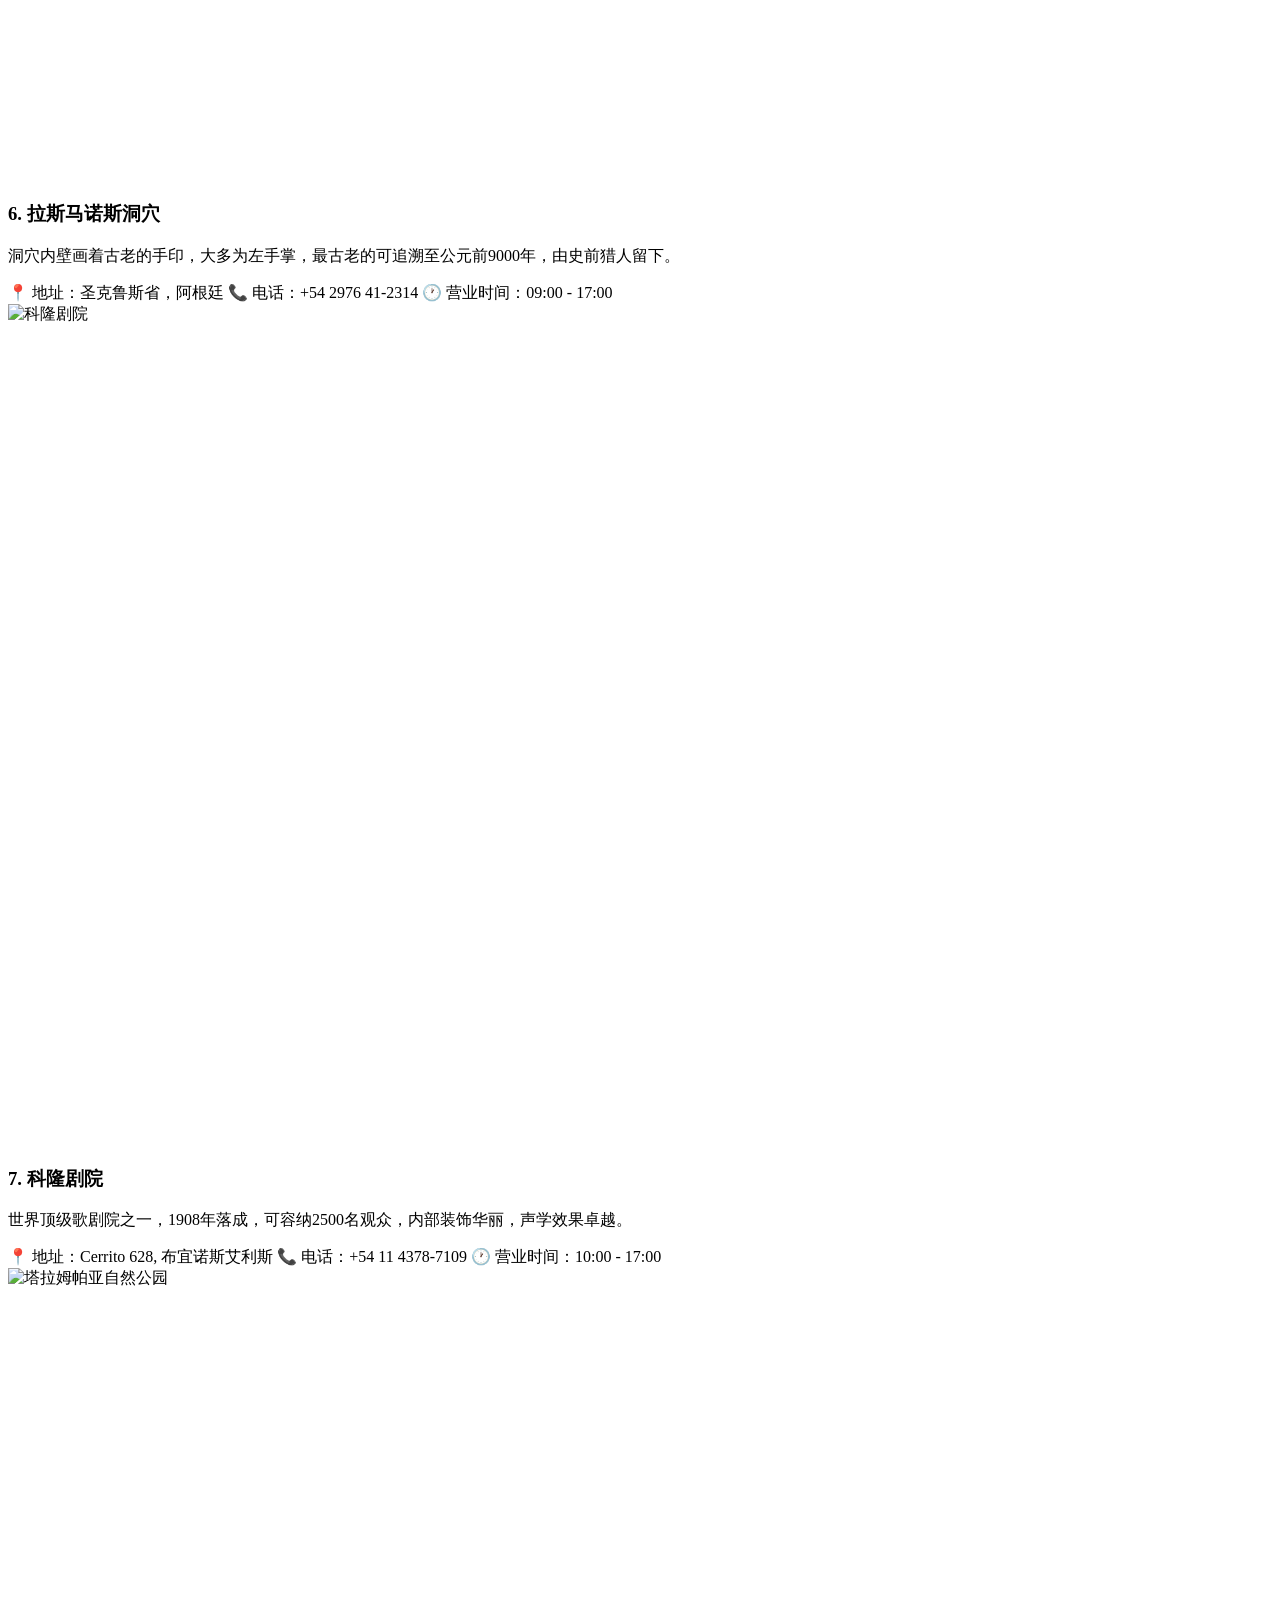
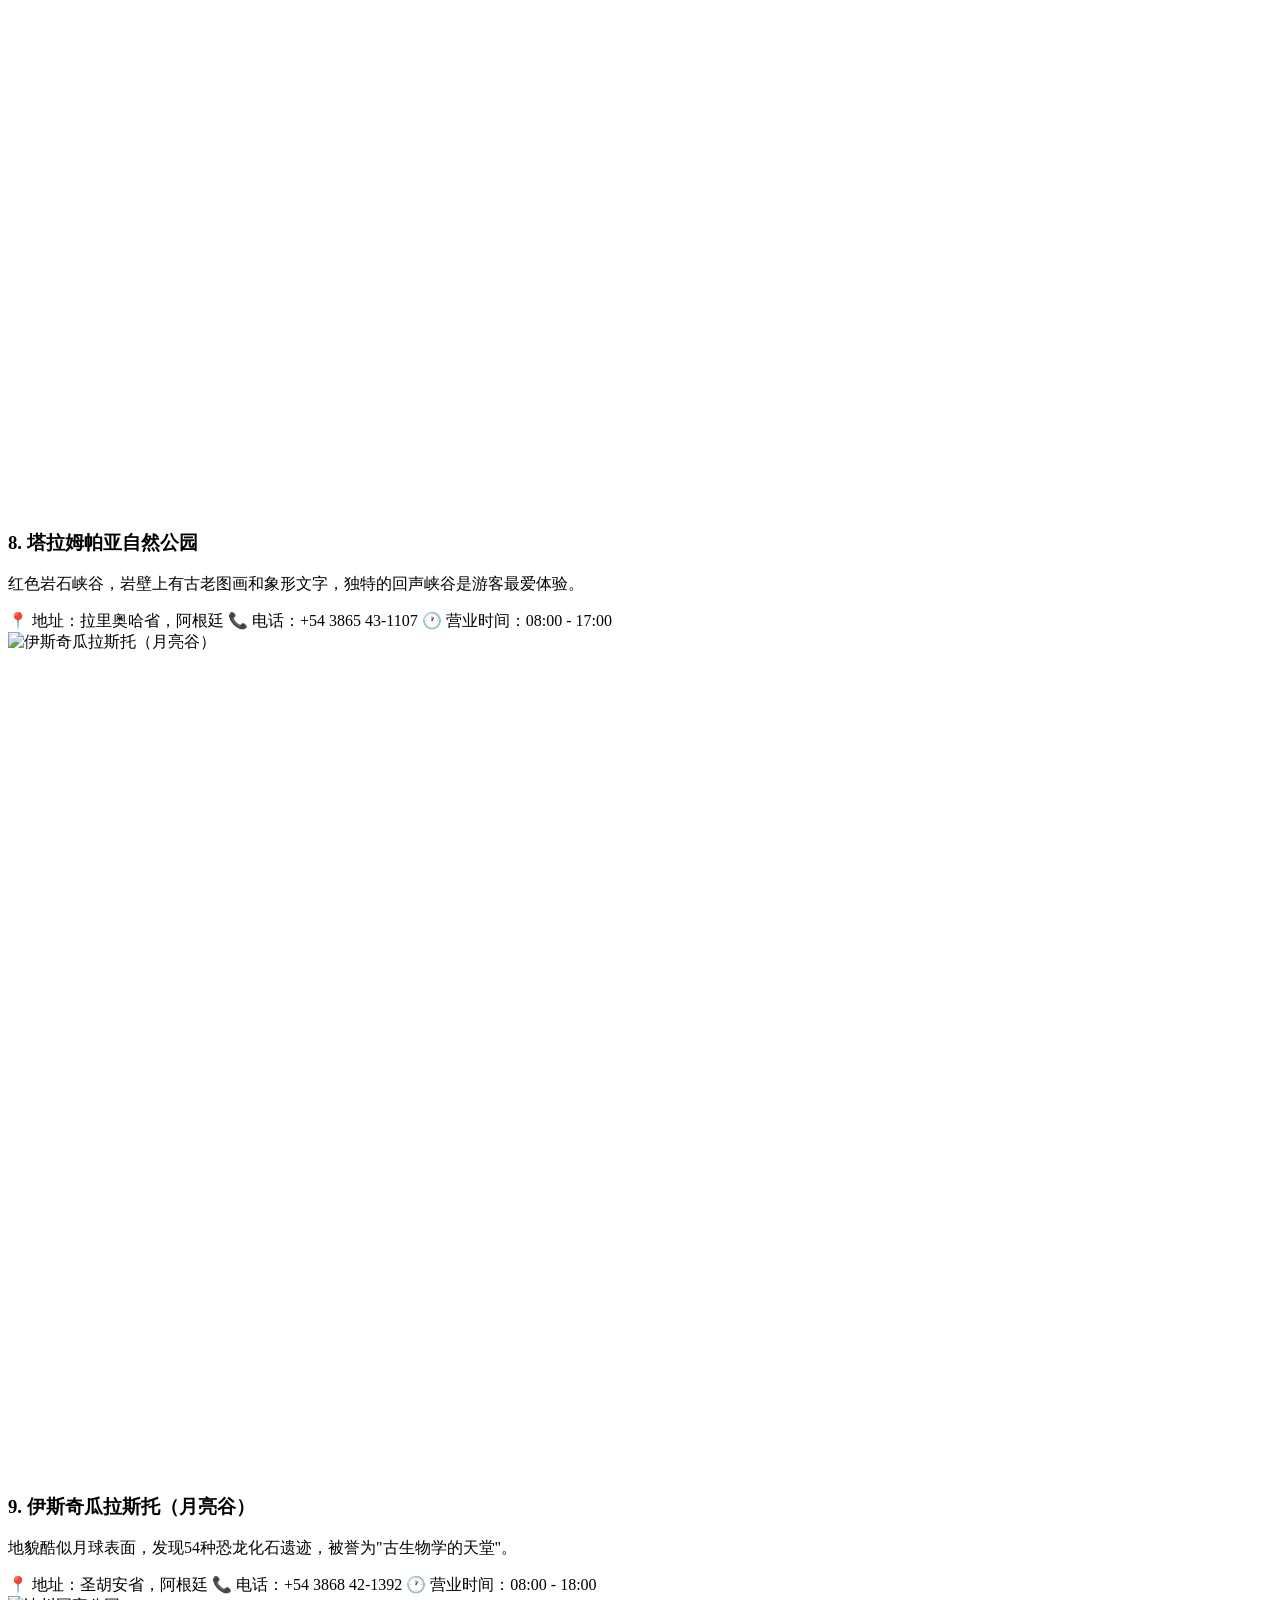
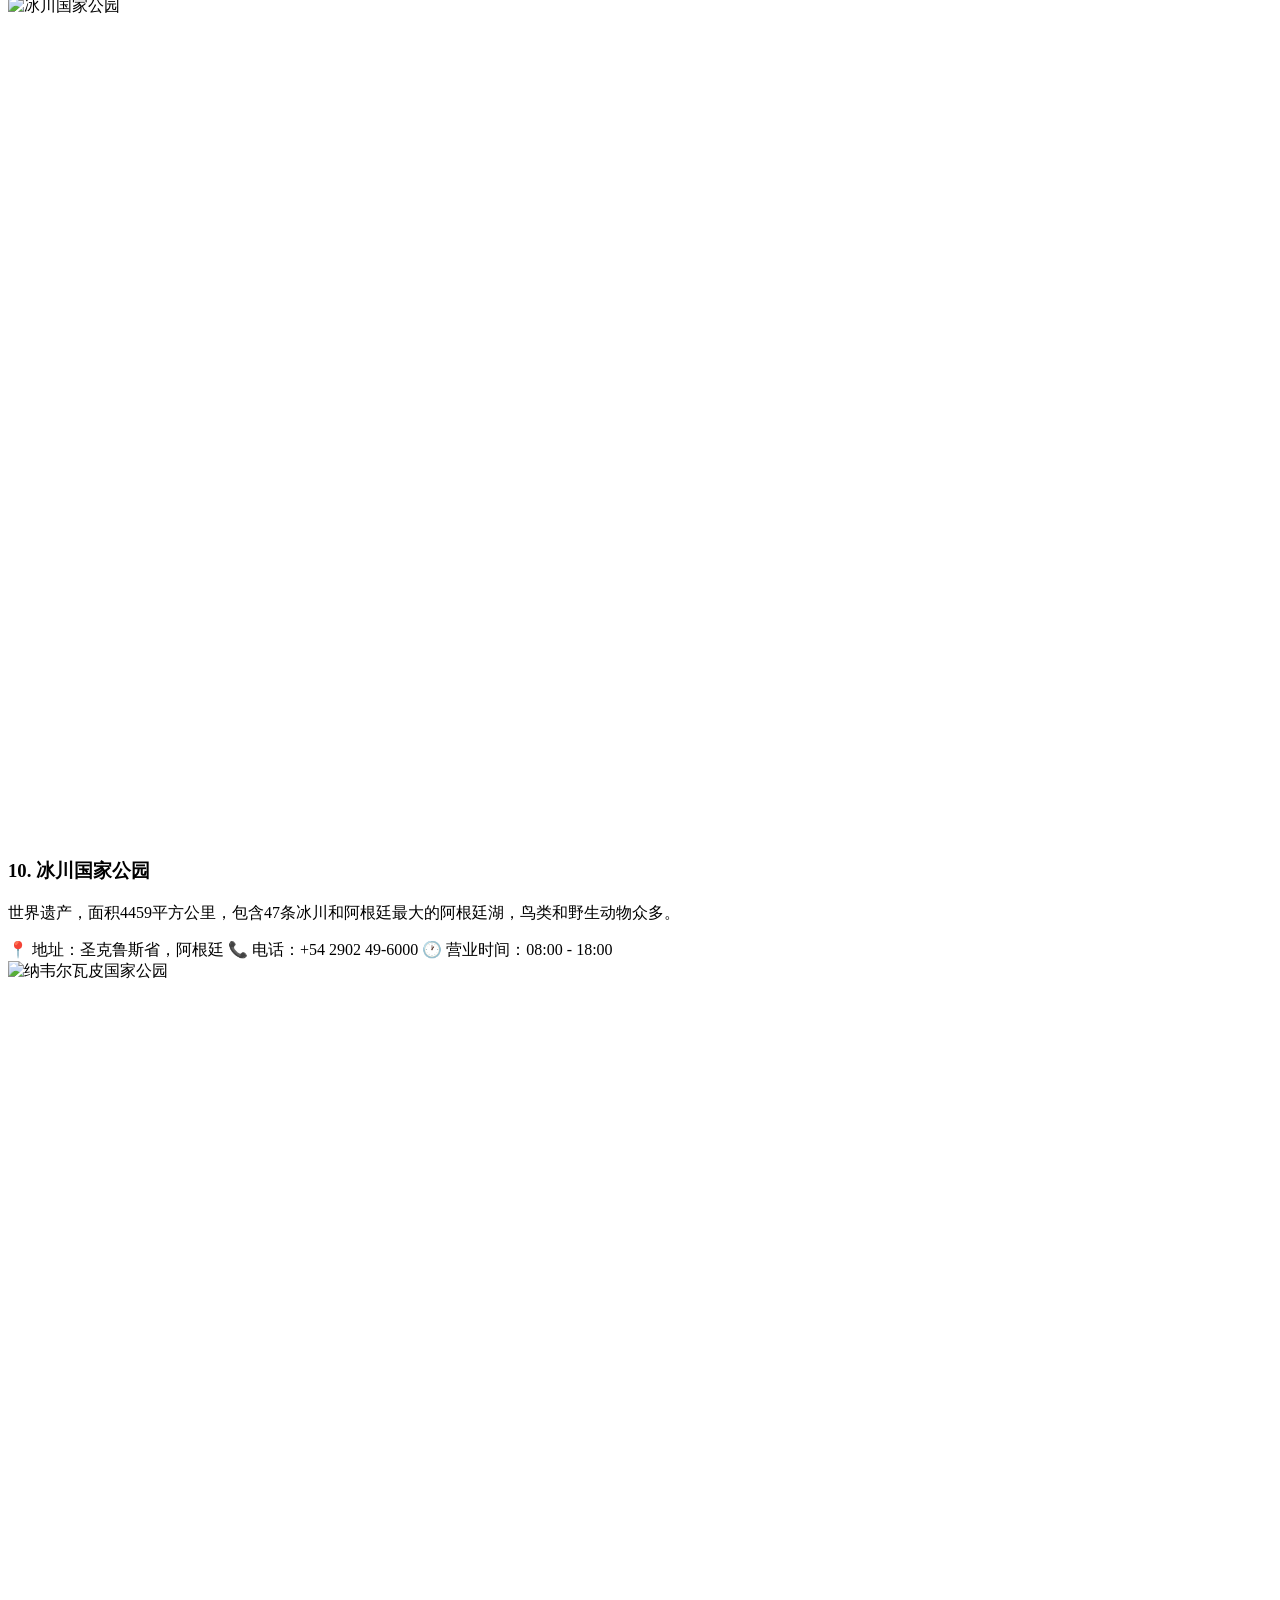
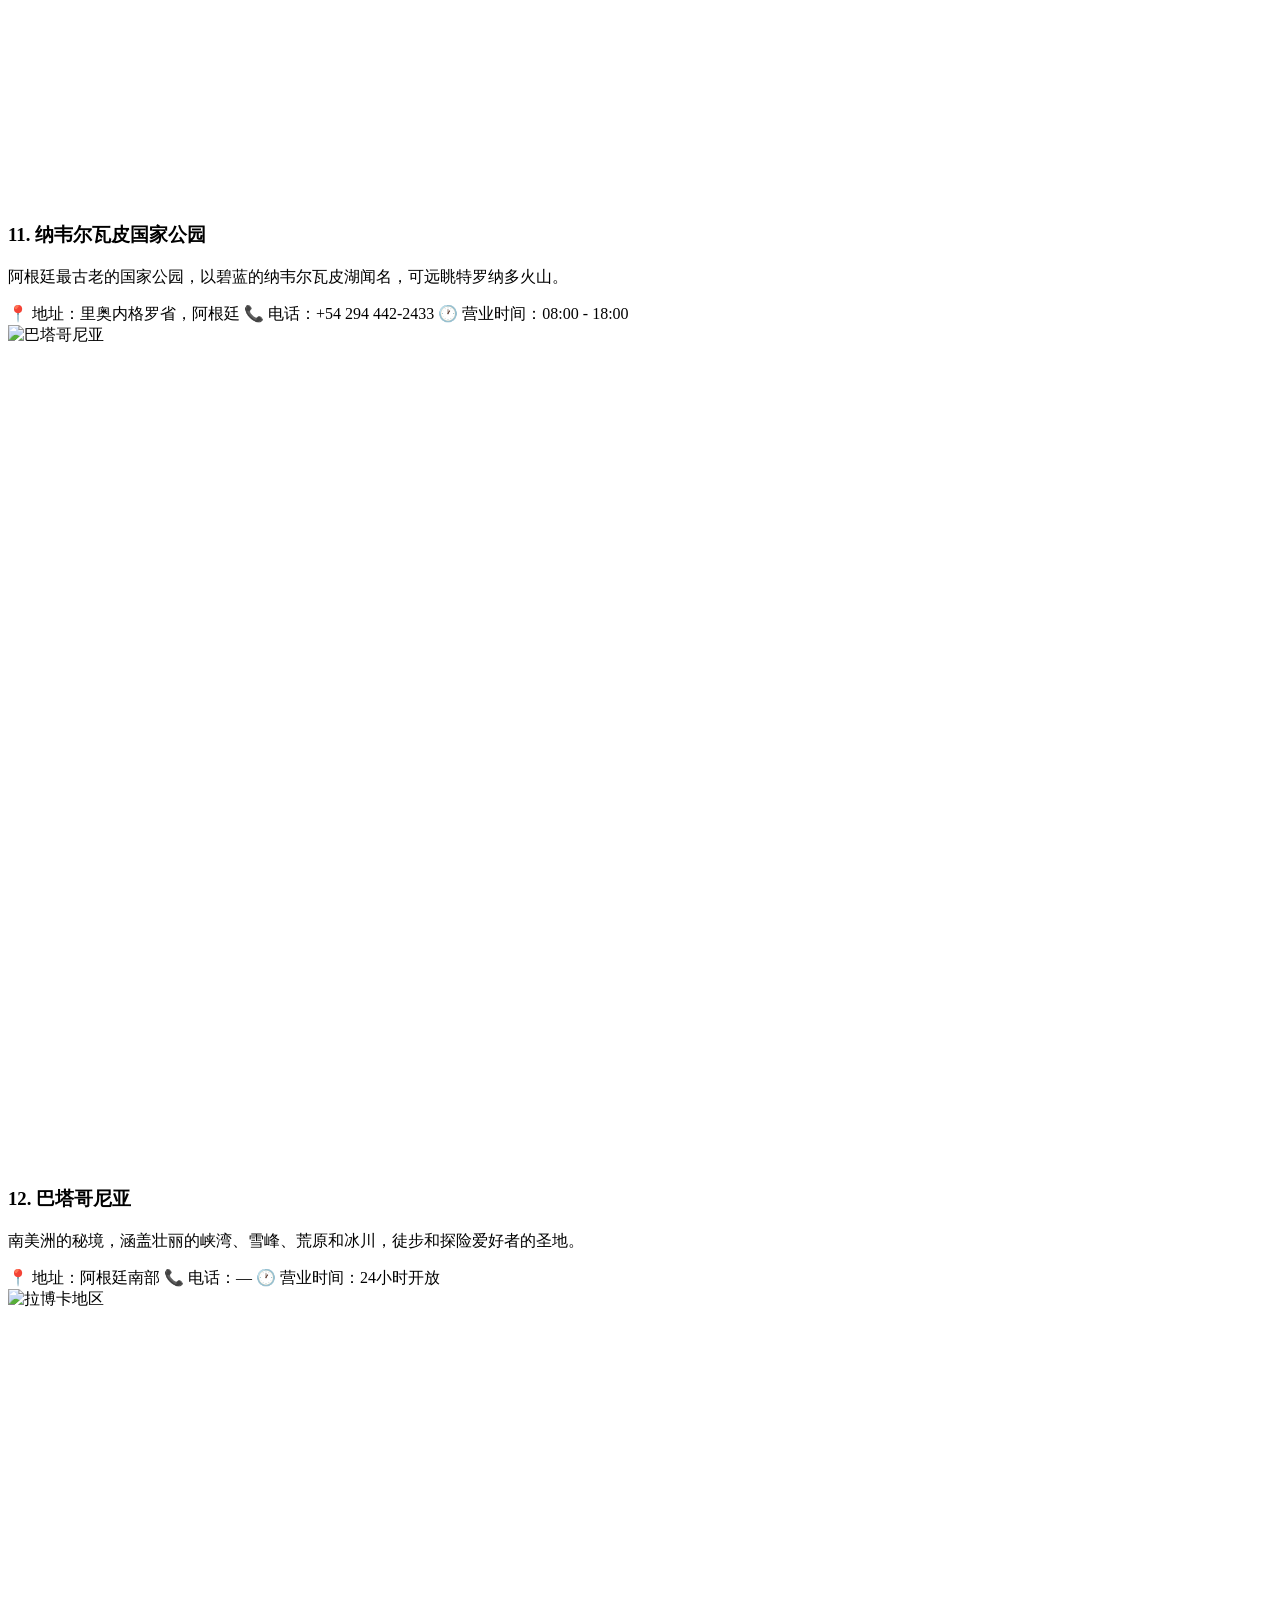
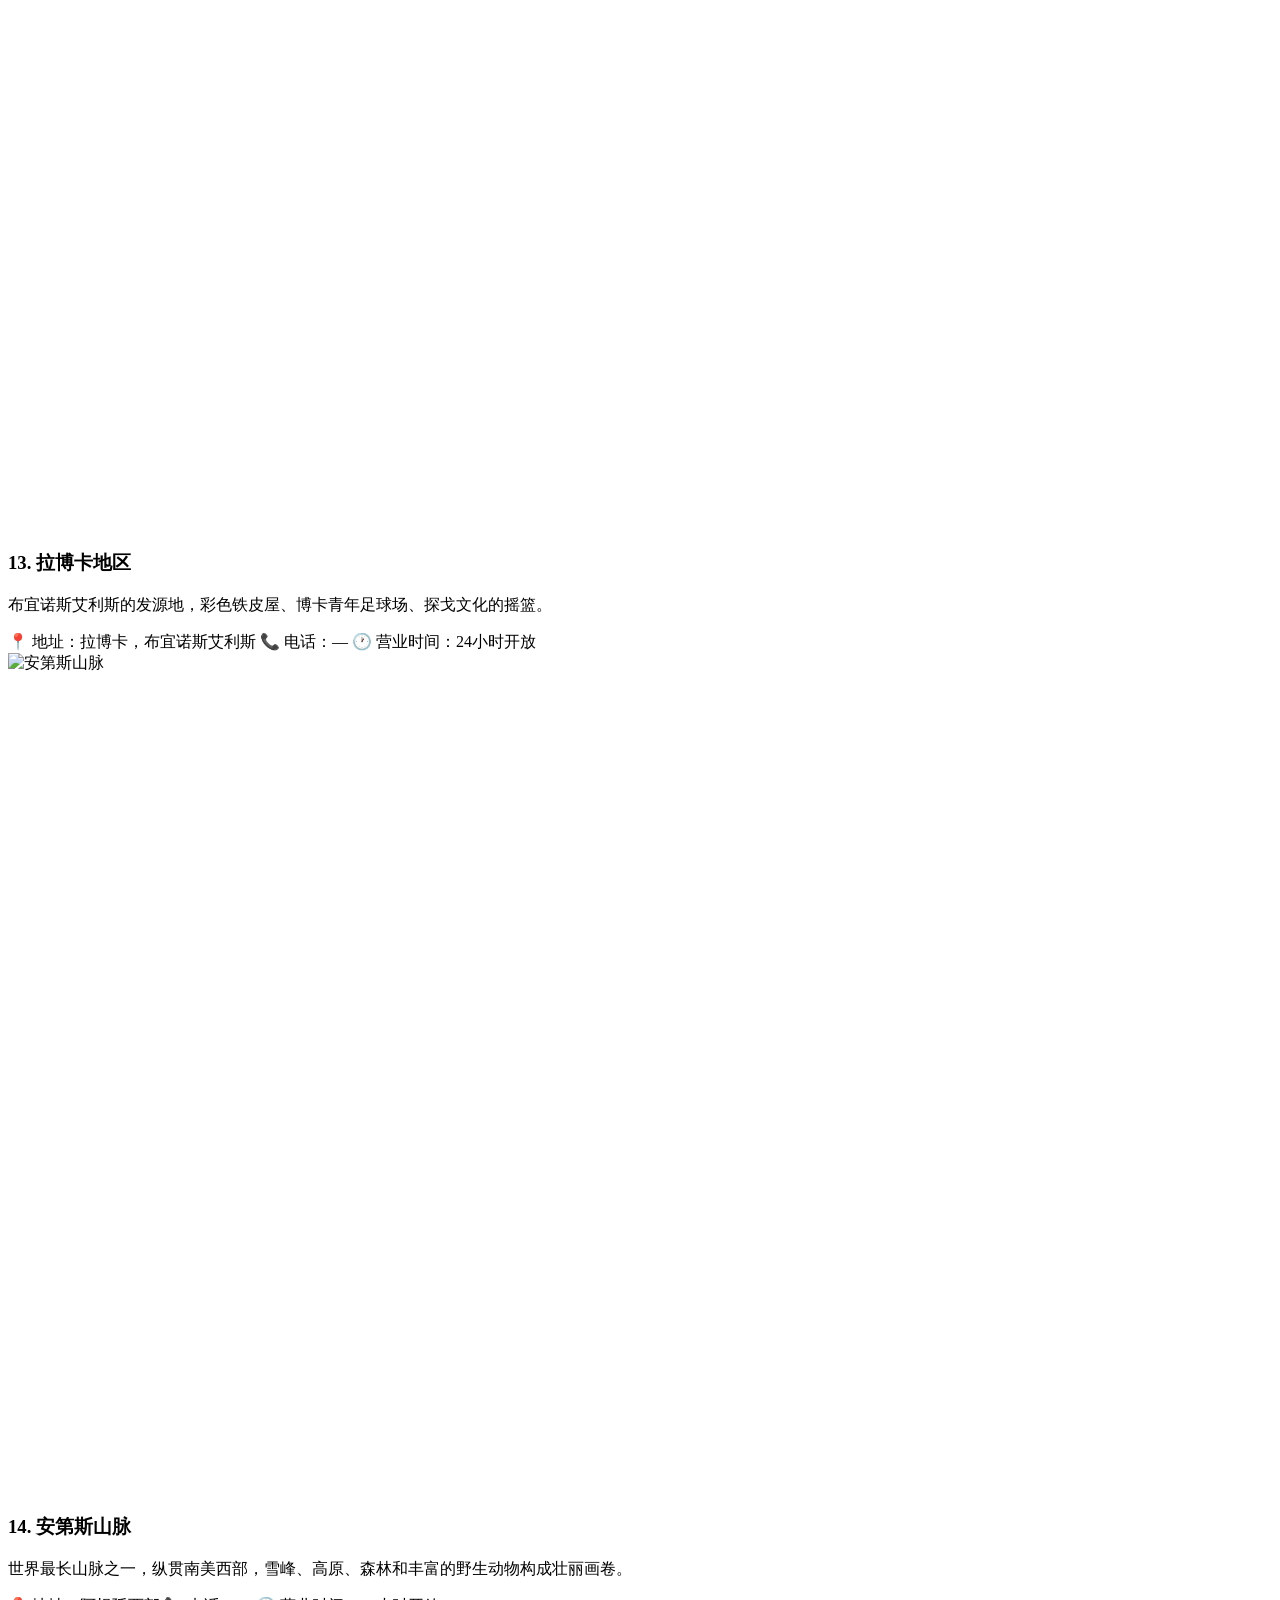
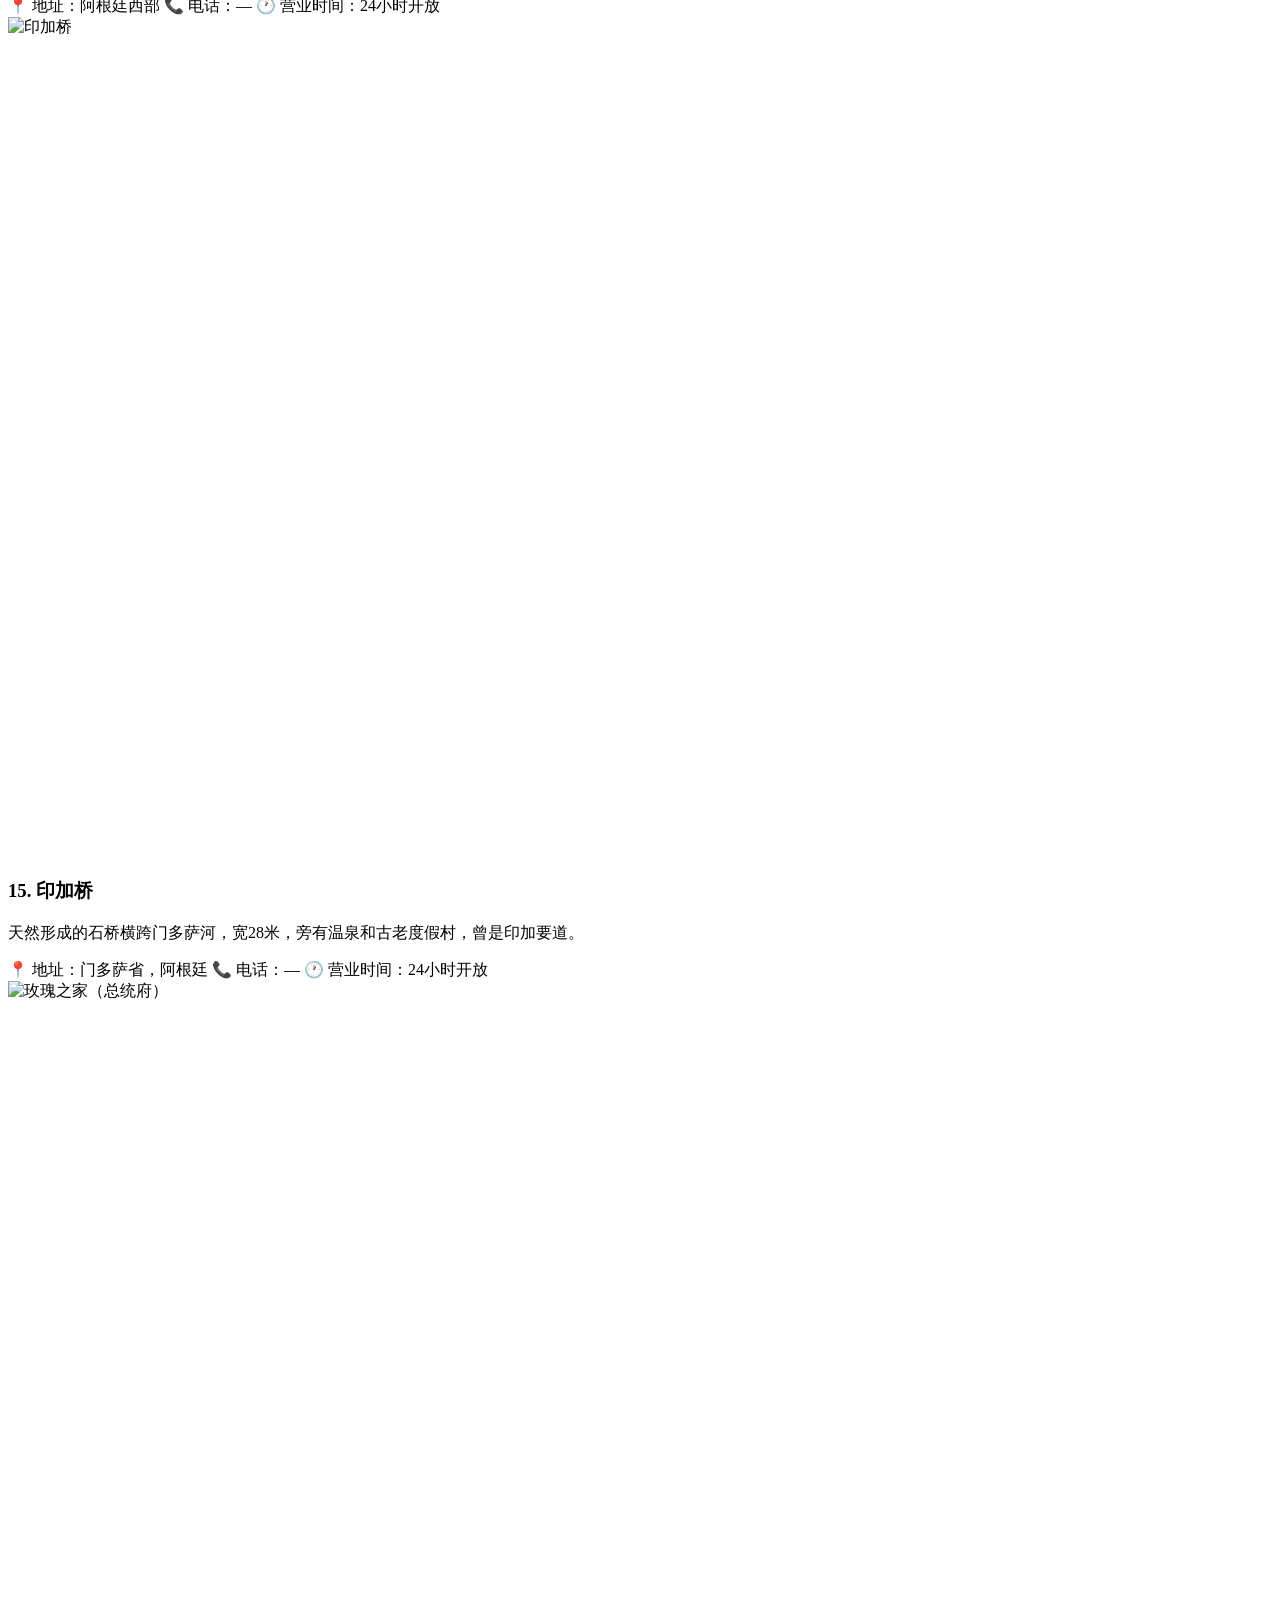
==== commit 7d9d3cca: "语言切换按钮移到导航栏右上角" ====
--- a/index.html
+++ b/index.html
@@ -4,7 +4,7 @@
     <meta charset="UTF-8">
     <meta name="viewport" content="width=device-width, initial-scale=1.0">
     <title>阿根廷25个最佳景点 | Explore Argentina | Argentina Turismo</title>
-    <link rel="stylesheet" href="css/style.css?v=10">
+    <link rel="stylesheet" href="css/style.css?v=11">
     <link href="https://fonts.googleapis.com/css2?family=Noto+Sans+SC:wght@300;400;500;700&family=Noto+Sans:ital,wght@0,400;0,600;0,700;1,400&display=swap" rel="stylesheet">
 </head>
 <body>
--- a/css/style.css
+++ b/css/style.css
@@ -2,7 +2,9 @@
 .lang-switcher {
     display: flex;
     gap: 0.3rem;
+    margin-left: auto;
     margin-right: 0.5rem;
+    align-items: center;
 }
 
 .lang-btn {
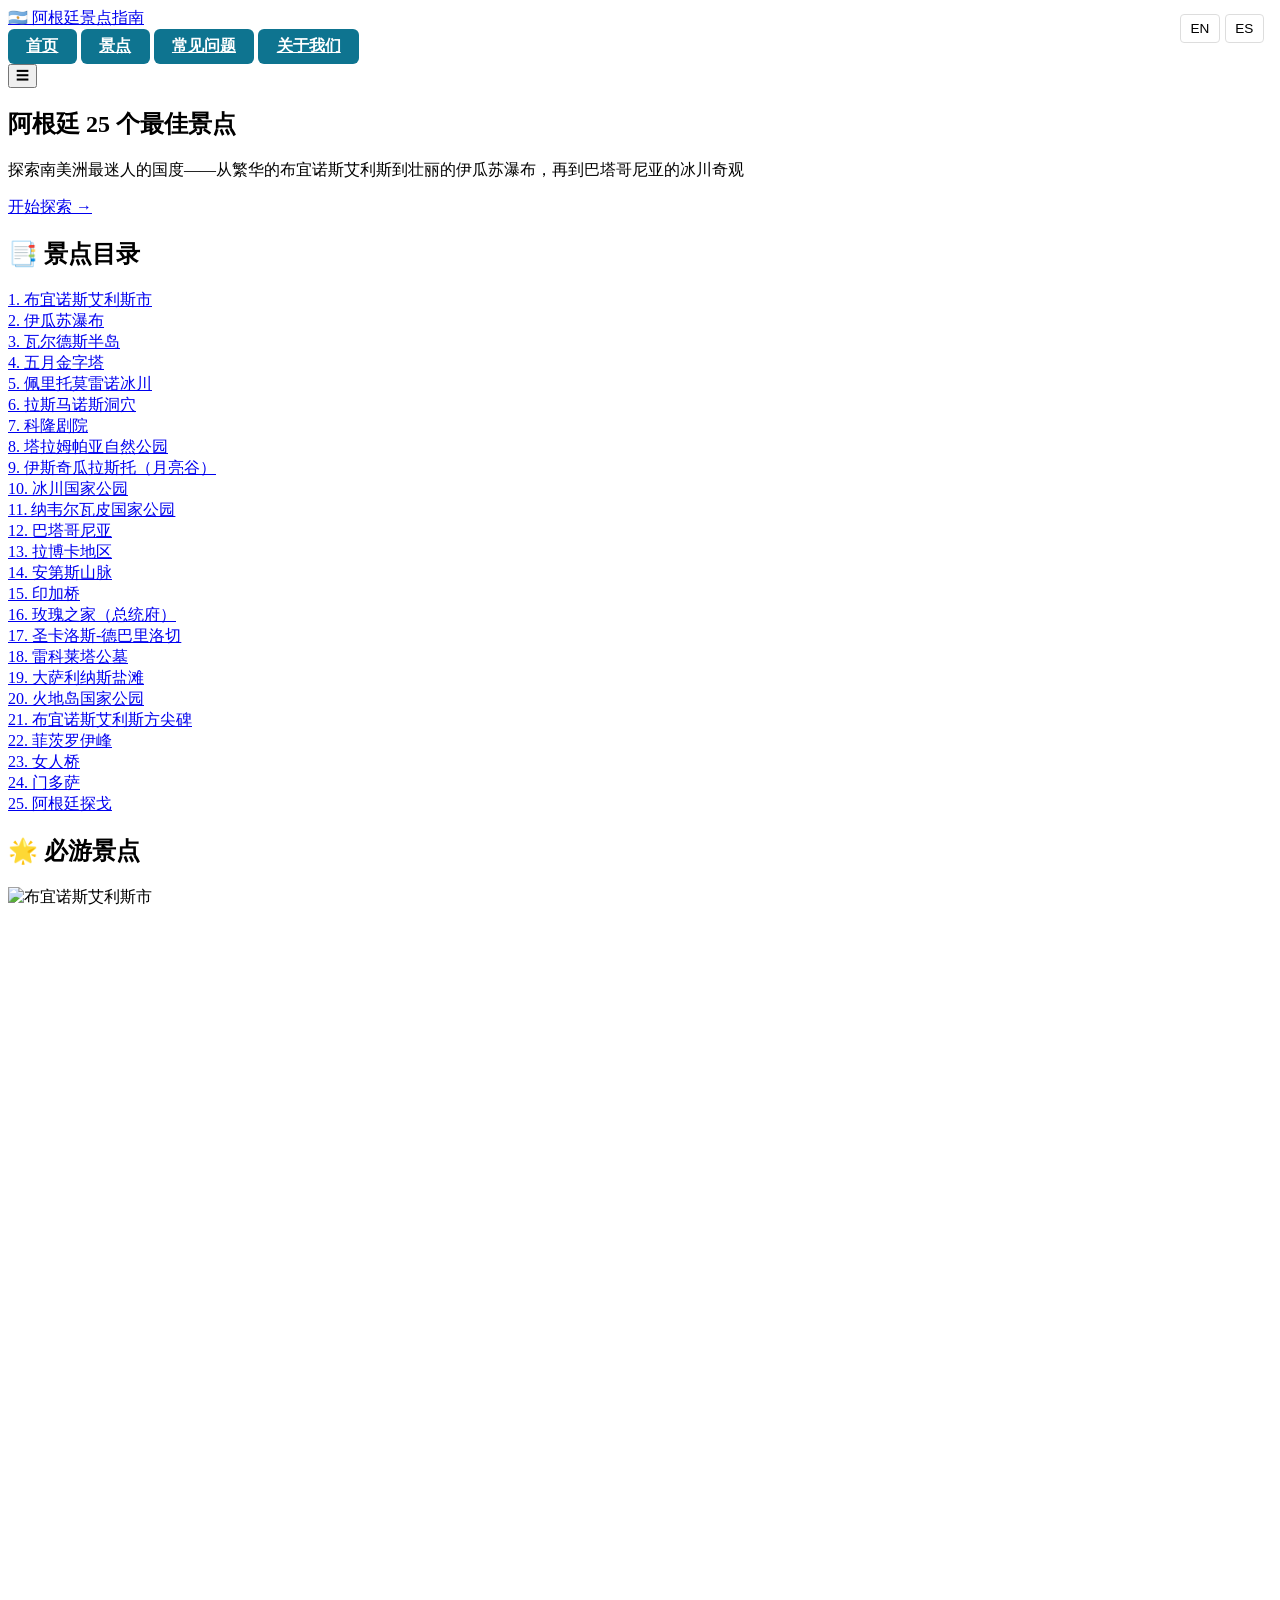
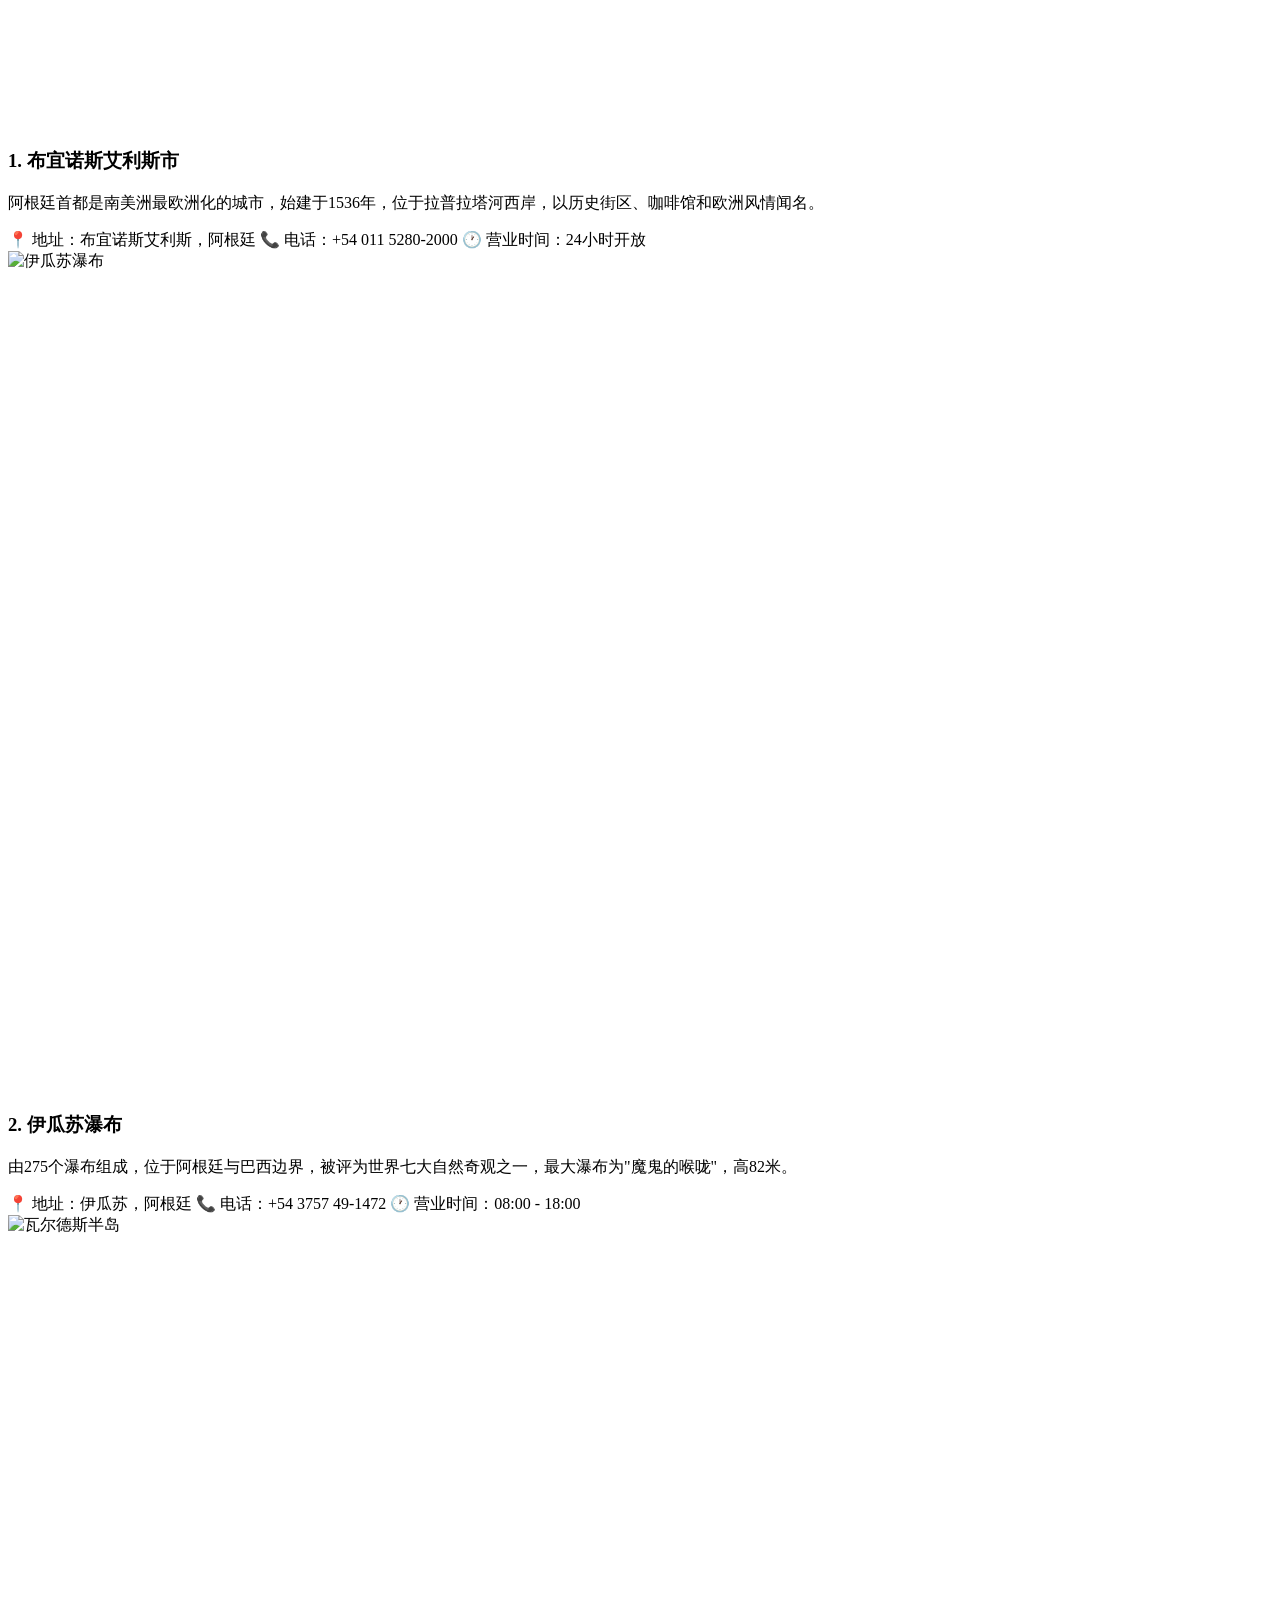
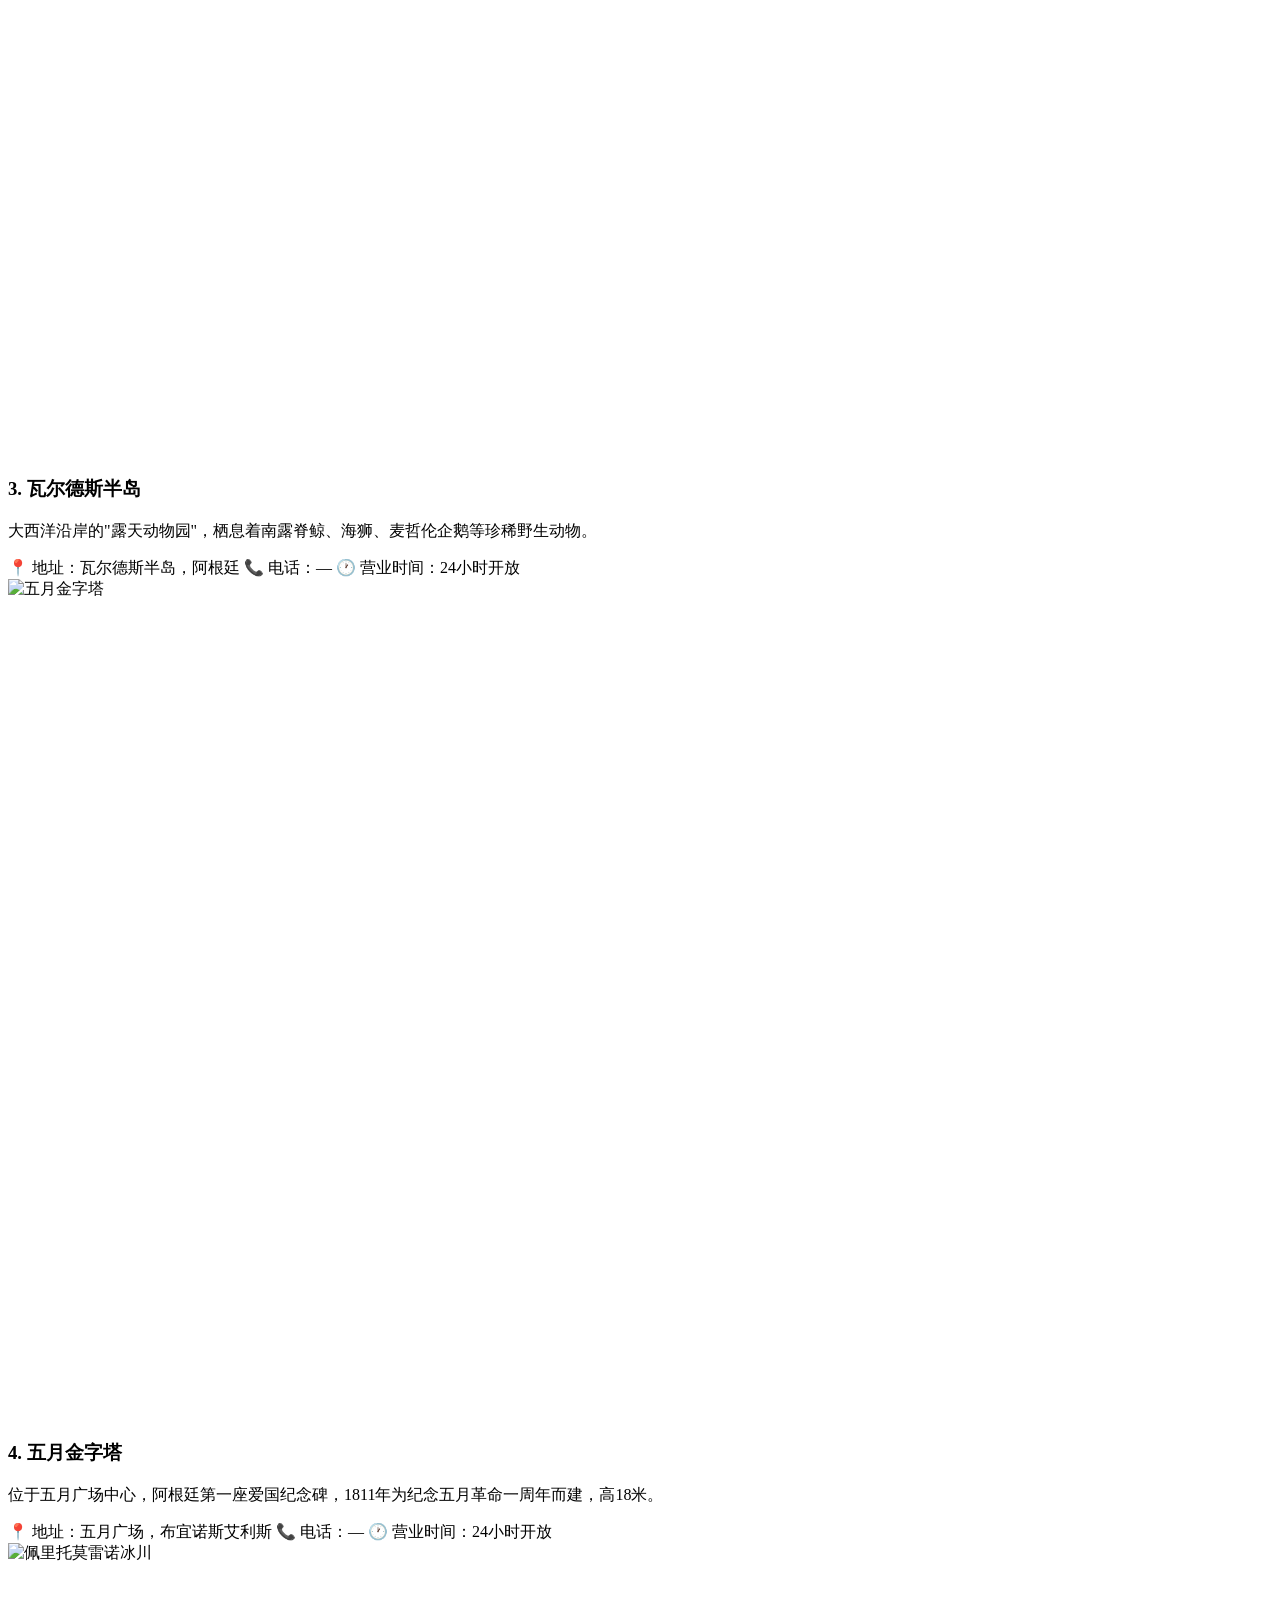
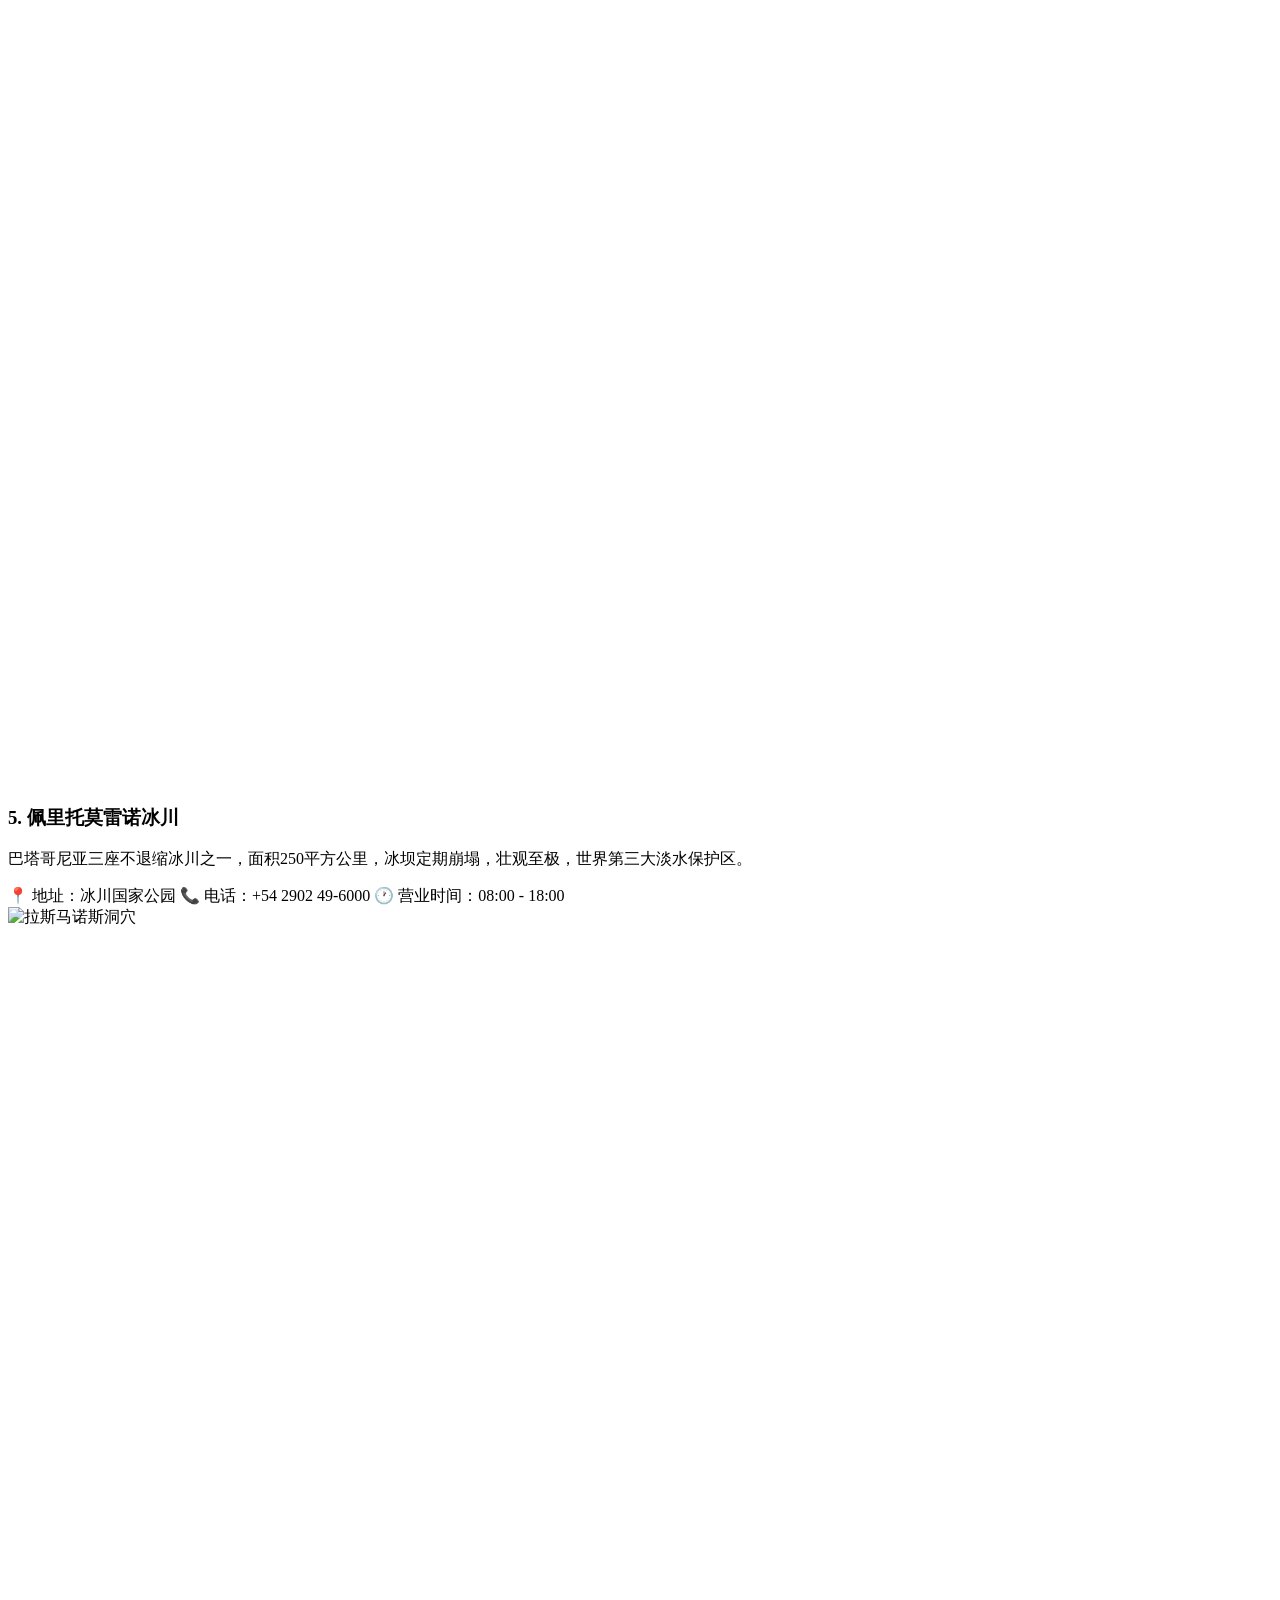
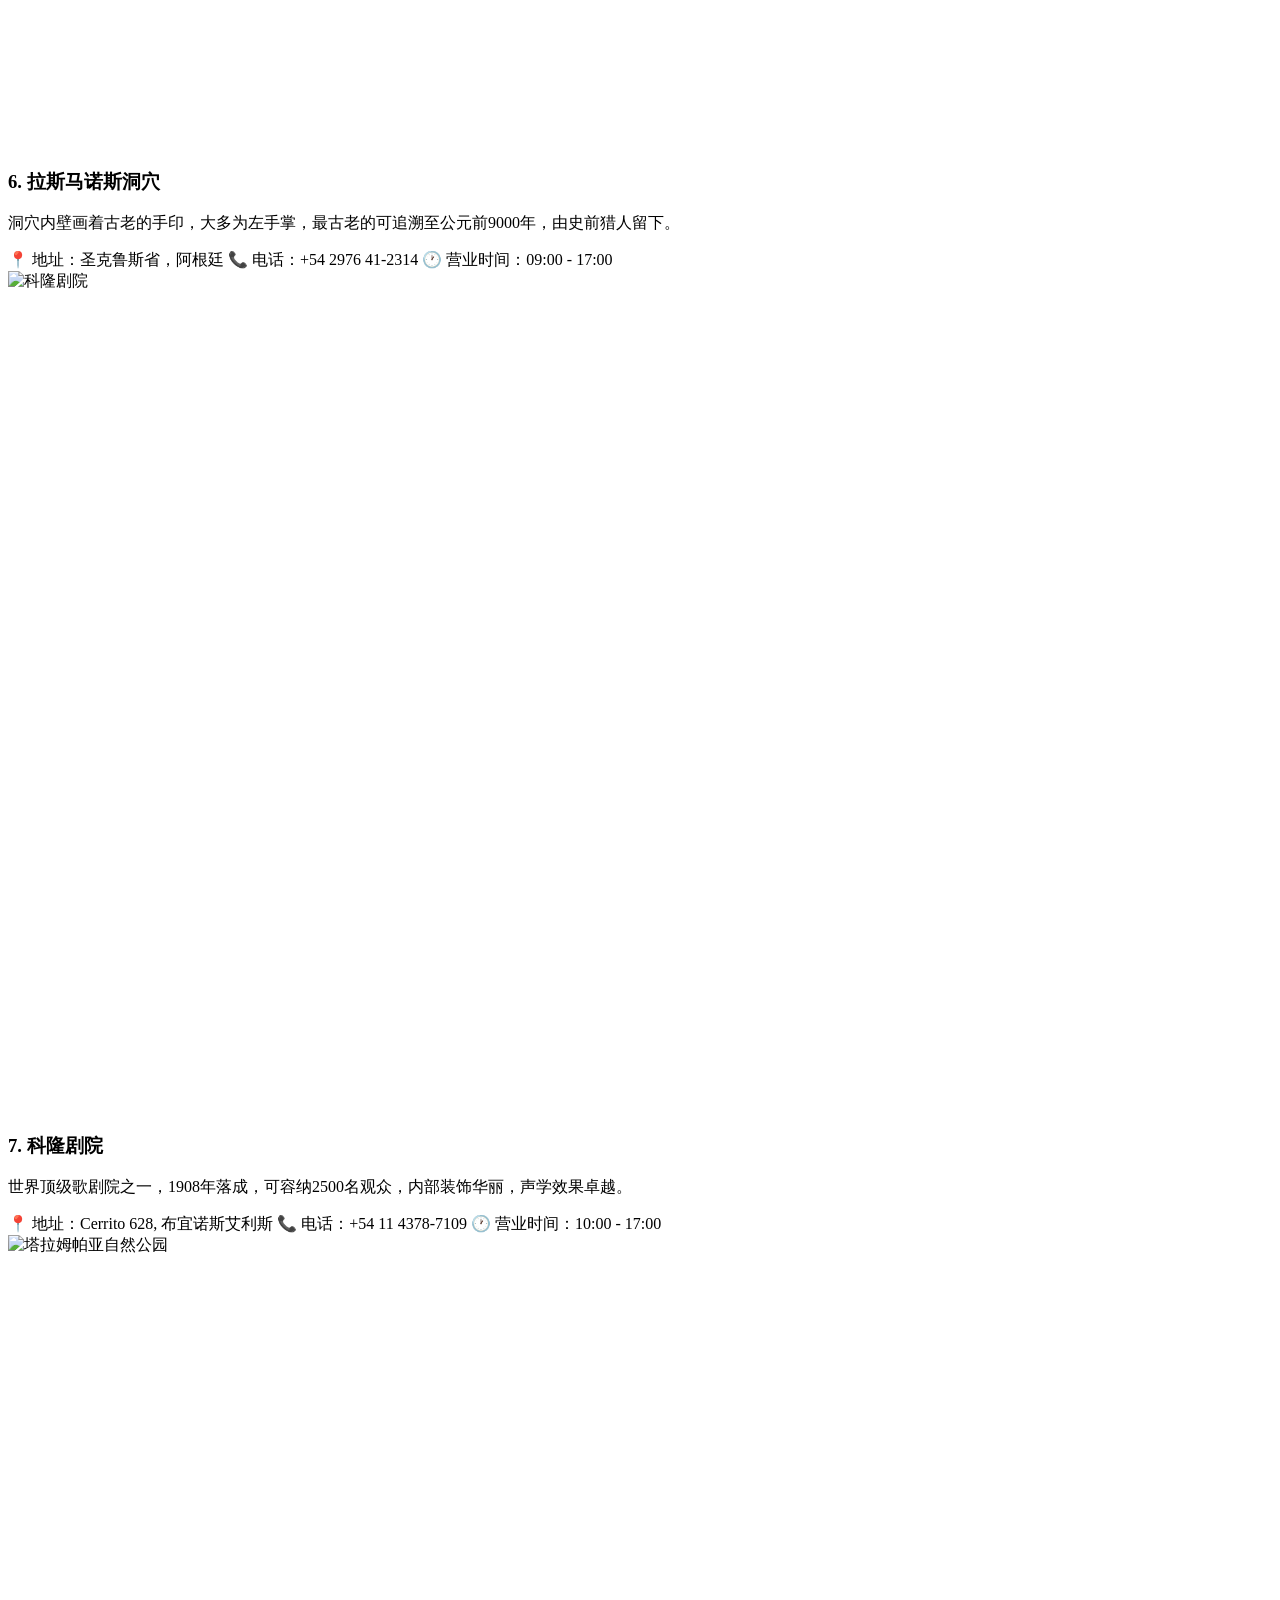
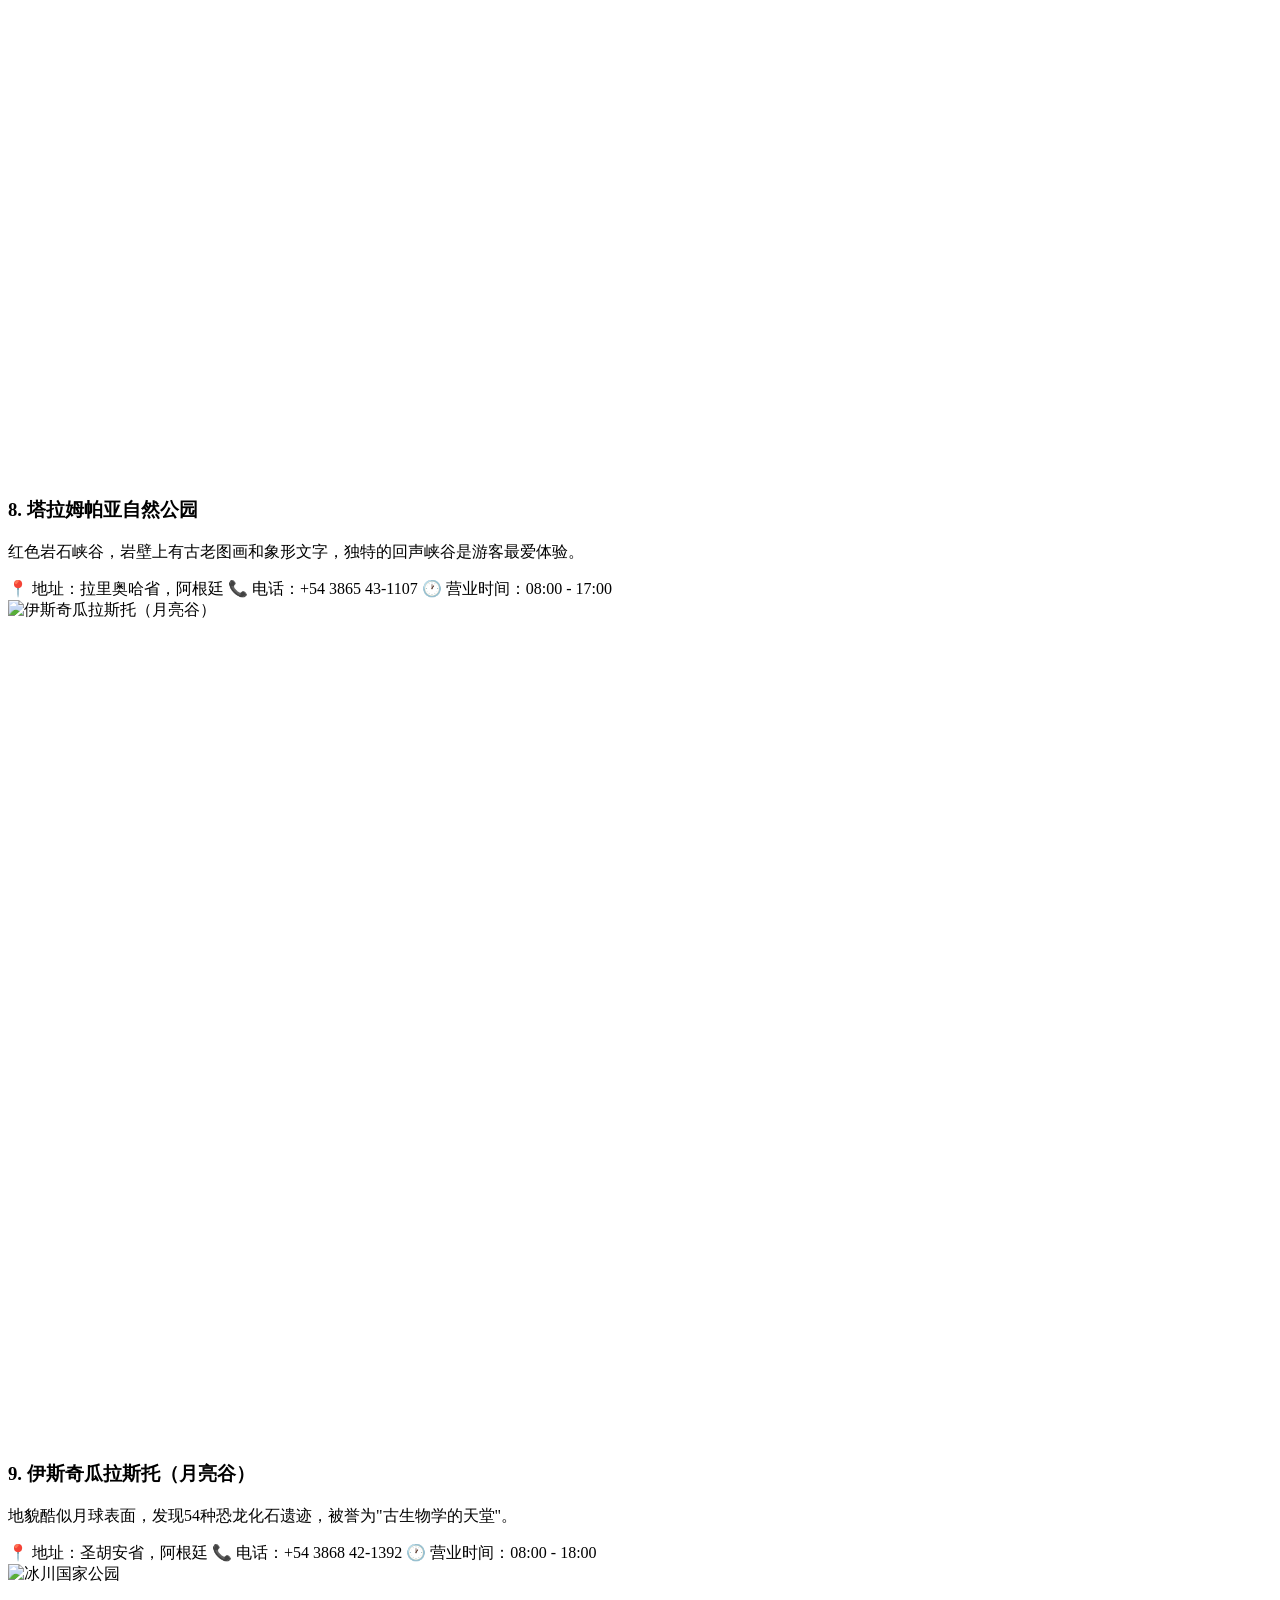
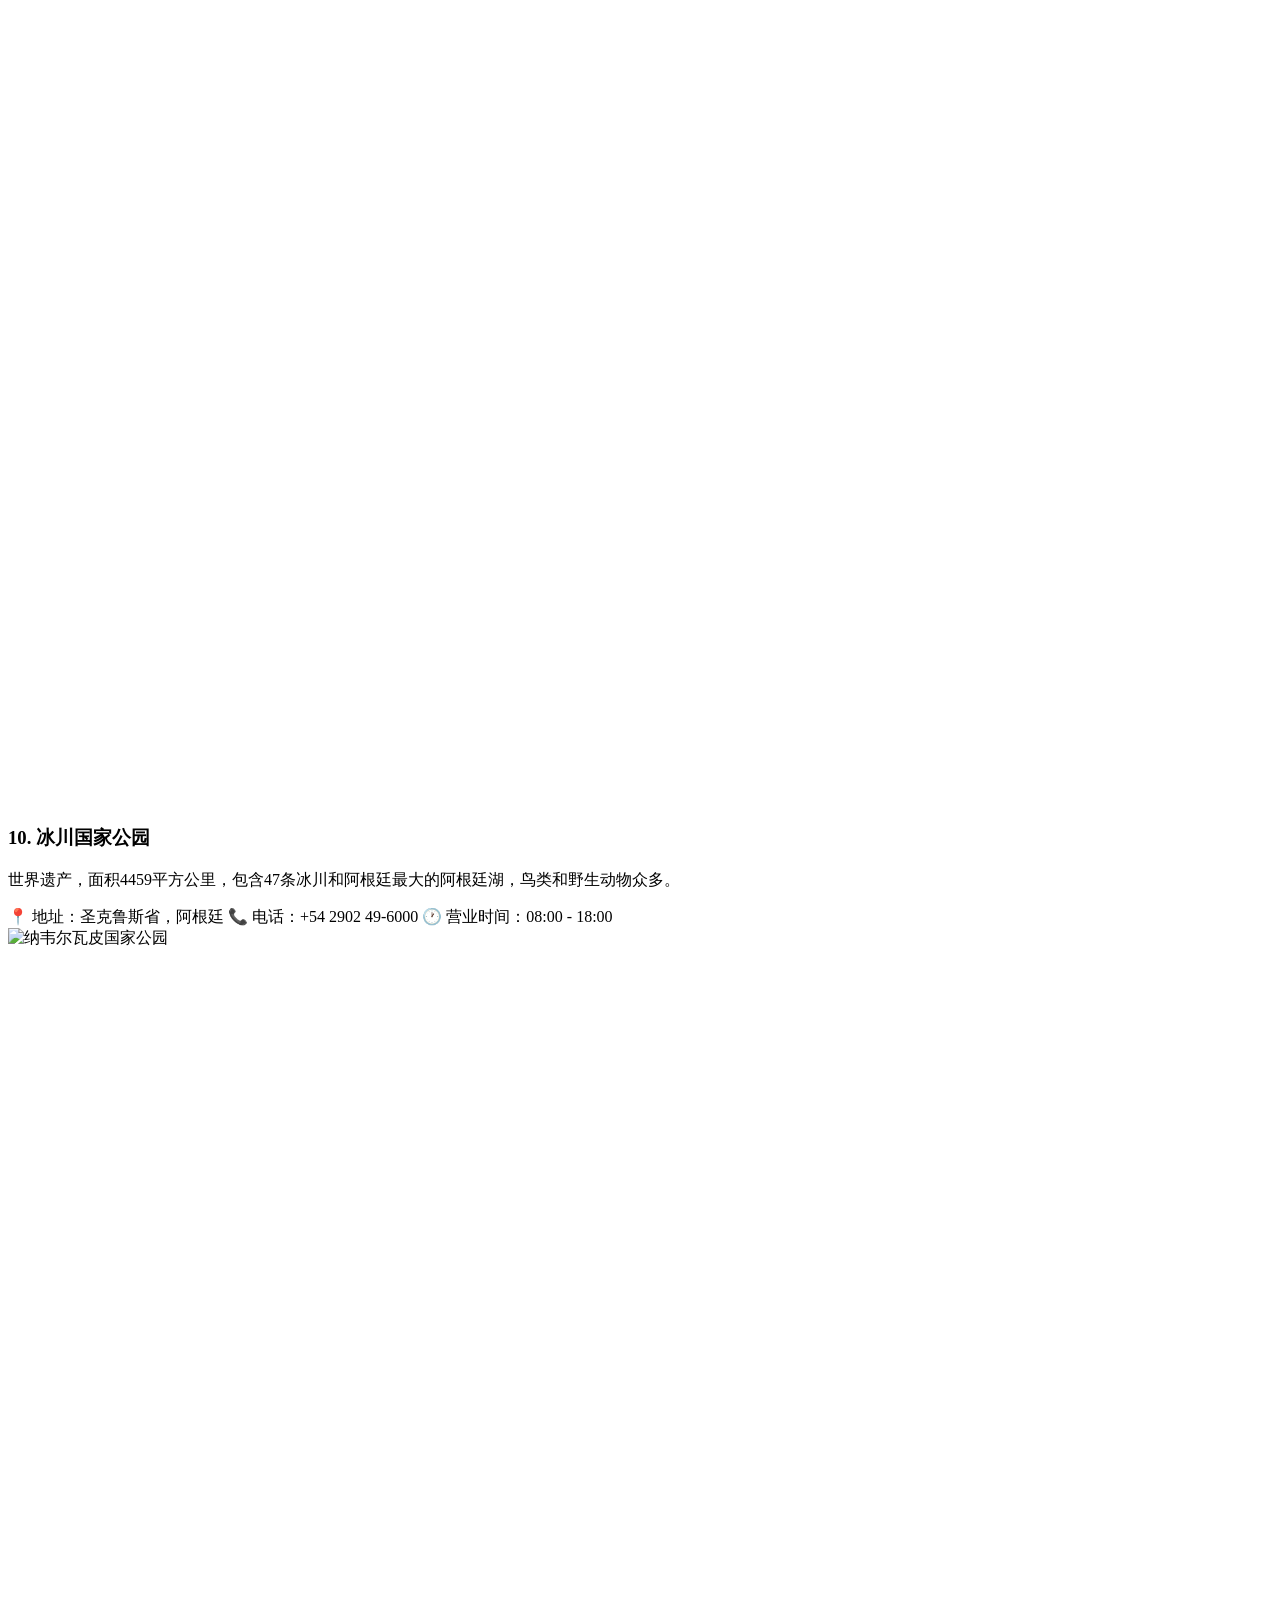
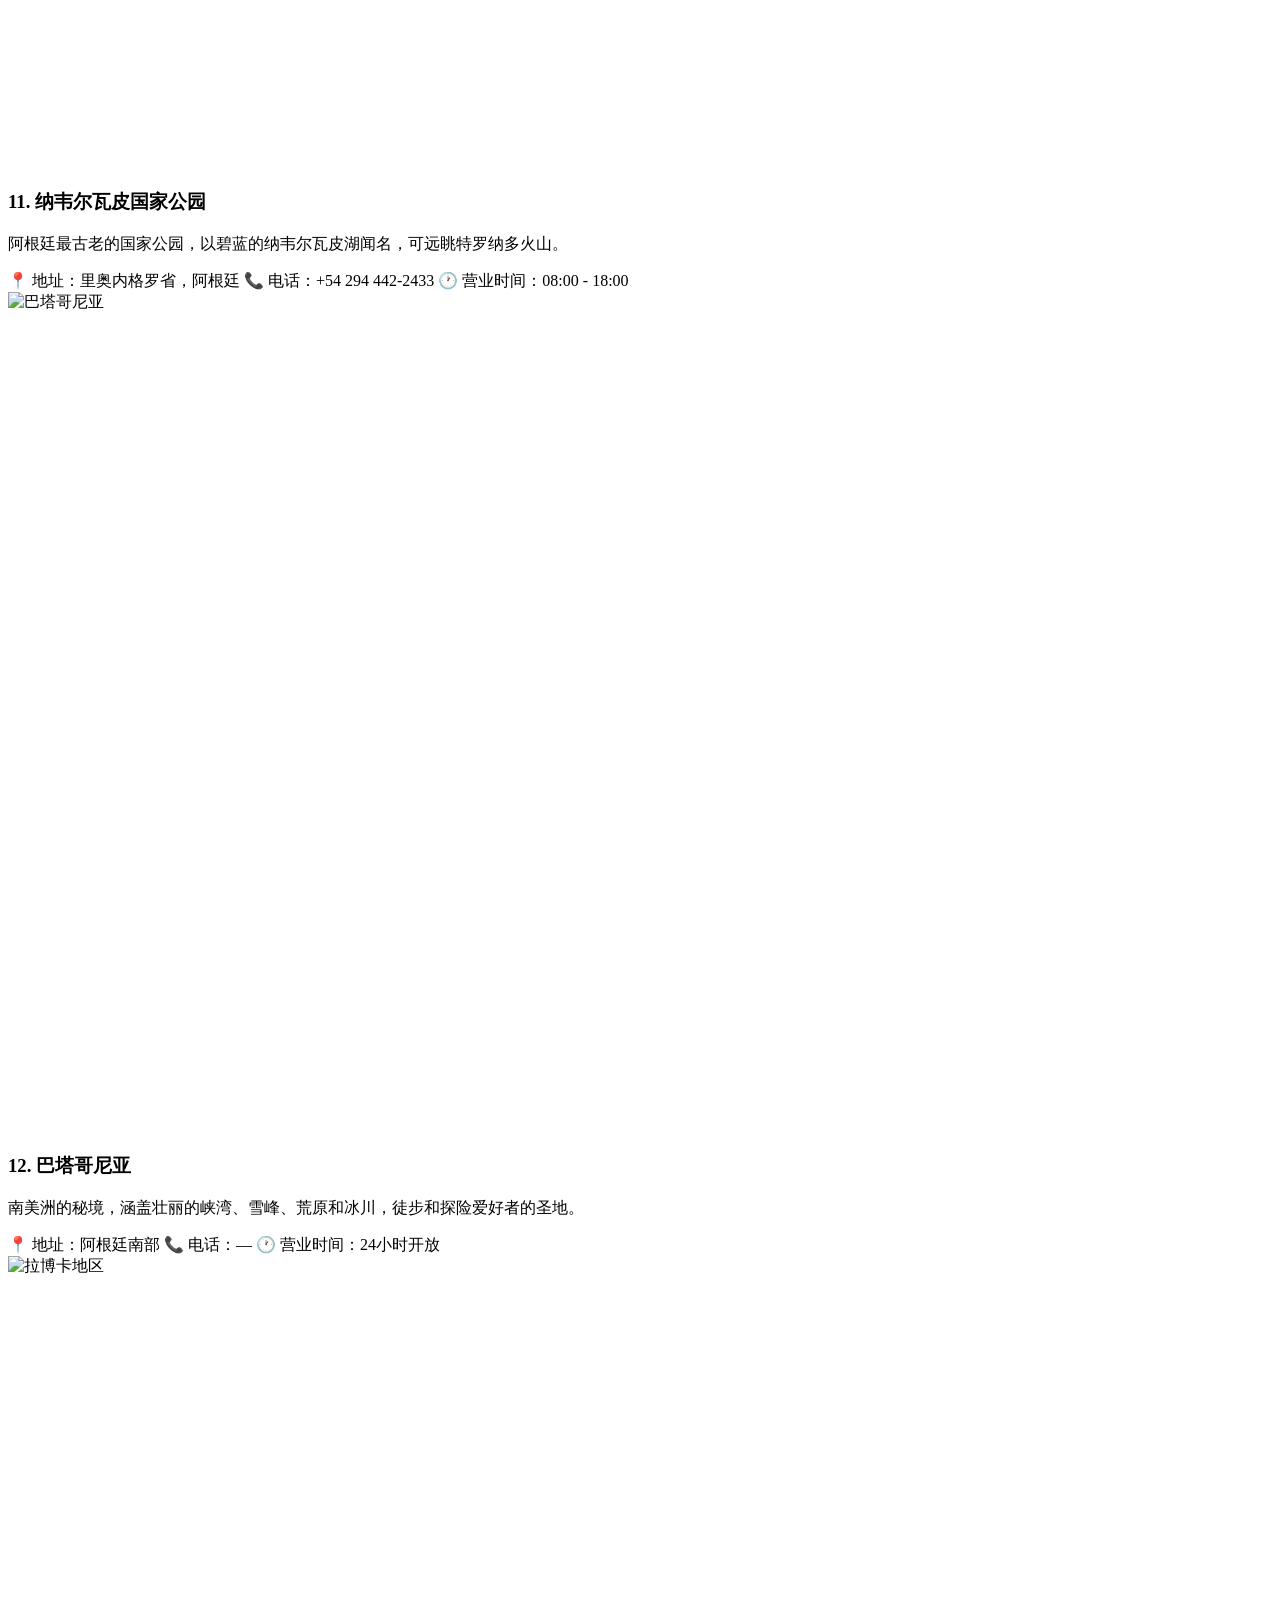
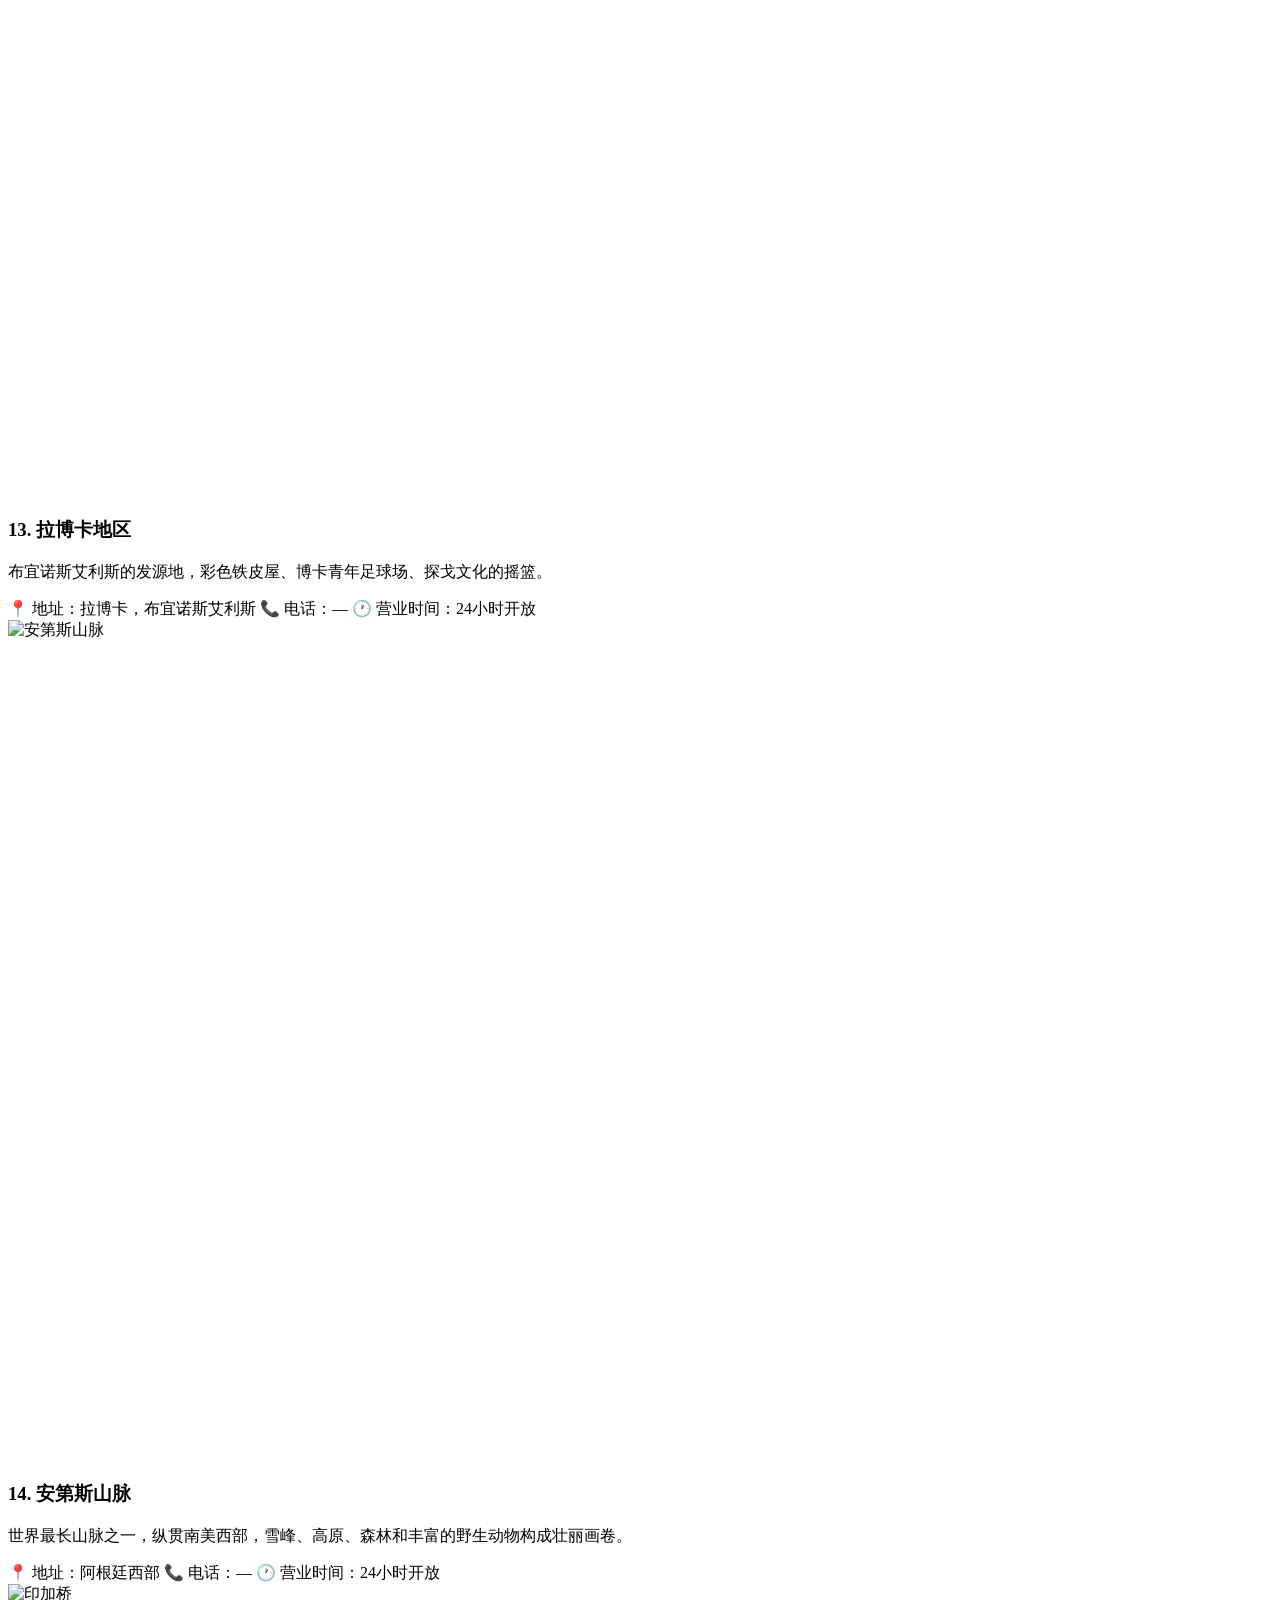
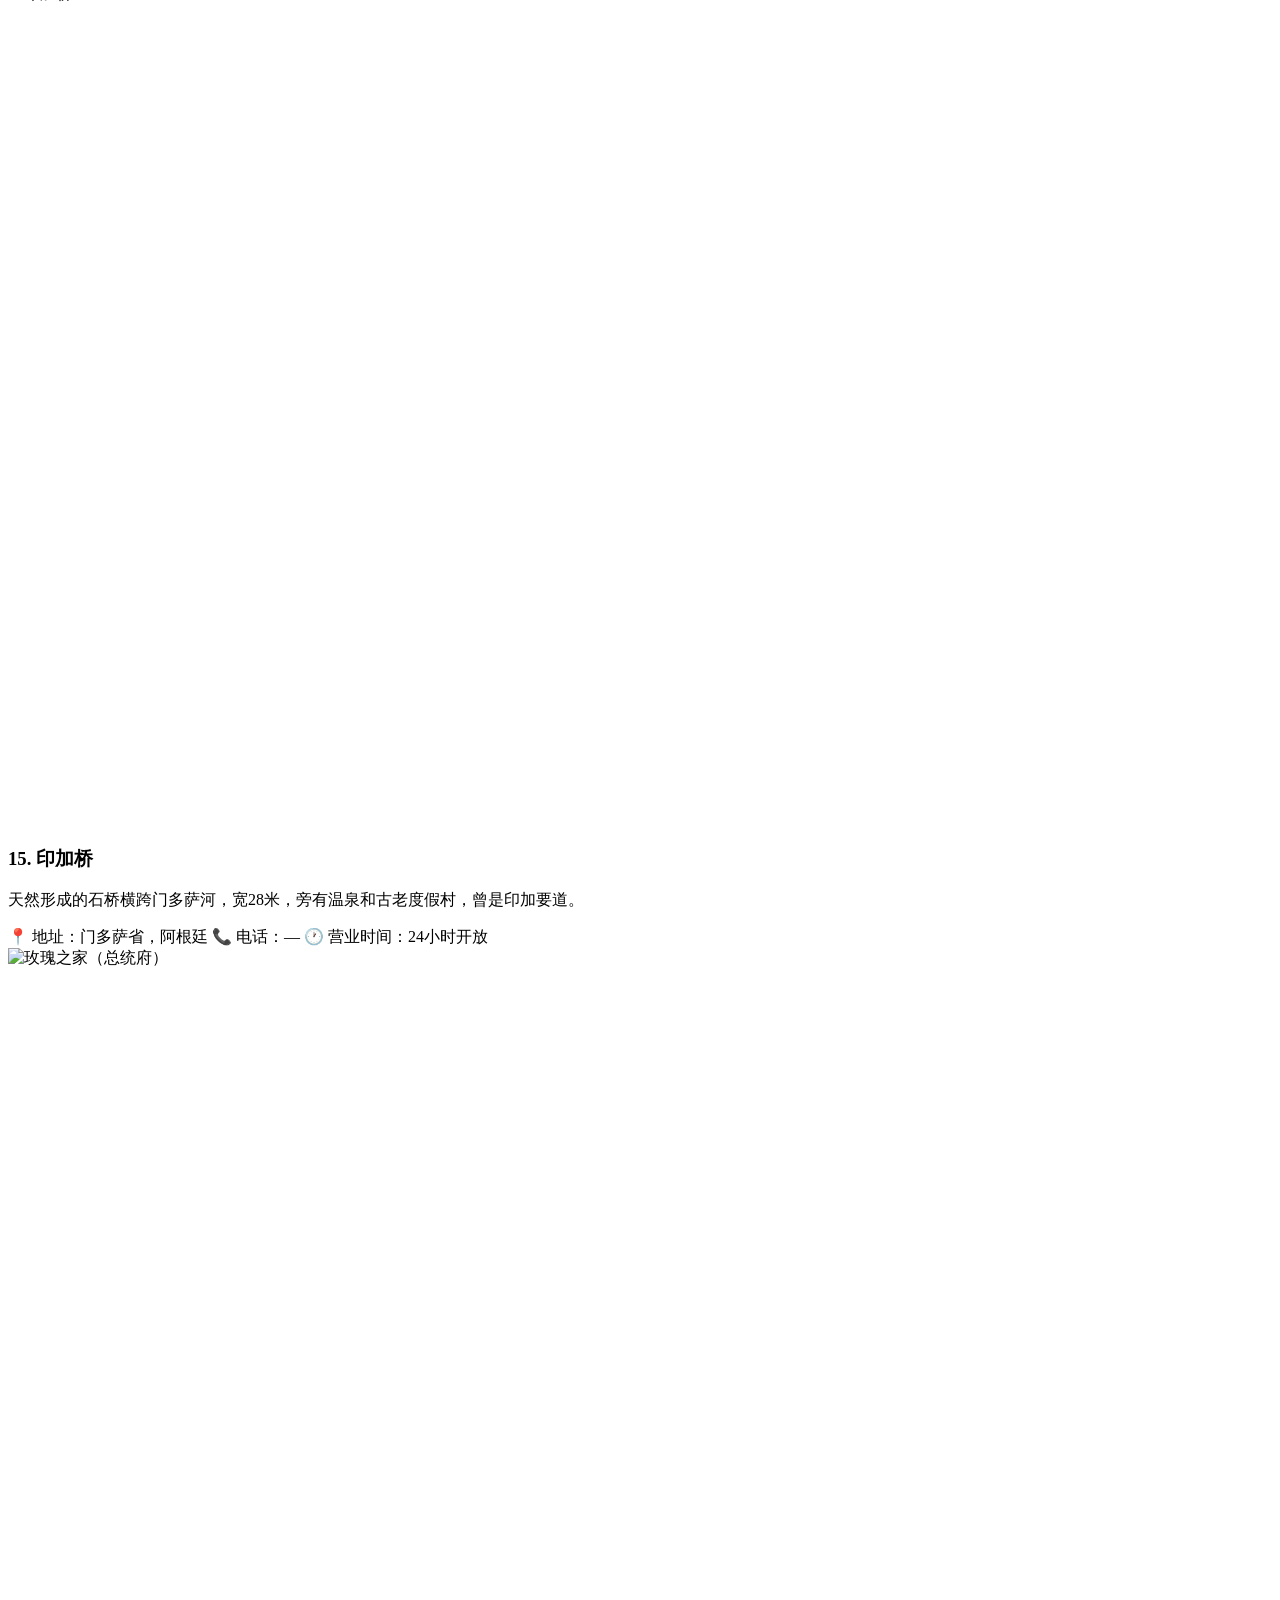
==== commit 2f6ba9bf: "语言切换按钮改为固定定位，钉在屏幕右上角" ====
--- a/index.html
+++ b/index.html
@@ -4,7 +4,7 @@
     <meta charset="UTF-8">
     <meta name="viewport" content="width=device-width, initial-scale=1.0">
     <title>阿根廷25个最佳景点 | Explore Argentina | Argentina Turismo</title>
-    <link rel="stylesheet" href="css/style.css?v=11">
+    <link rel="stylesheet" href="css/style.css?v=12">
     <link href="https://fonts.googleapis.com/css2?family=Noto+Sans+SC:wght@300;400;500;700&family=Noto+Sans:ital,wght@0,400;0,600;0,700;1,400&display=swap" rel="stylesheet">
 </head>
 <body>
--- a/css/style.css
+++ b/css/style.css
@@ -1,9 +1,12 @@
 /* ===== 语言切换按钮样式 ===== */
 .lang-switcher {
+    position: fixed;
+    top: 12px;
+    right: 16px;
+    z-index: 1000;
     display: flex;
     gap: 0.3rem;
-    margin-left: auto;
-    margin-right: 0.5rem;
+    margin: 0;
     align-items: center;
 }
 
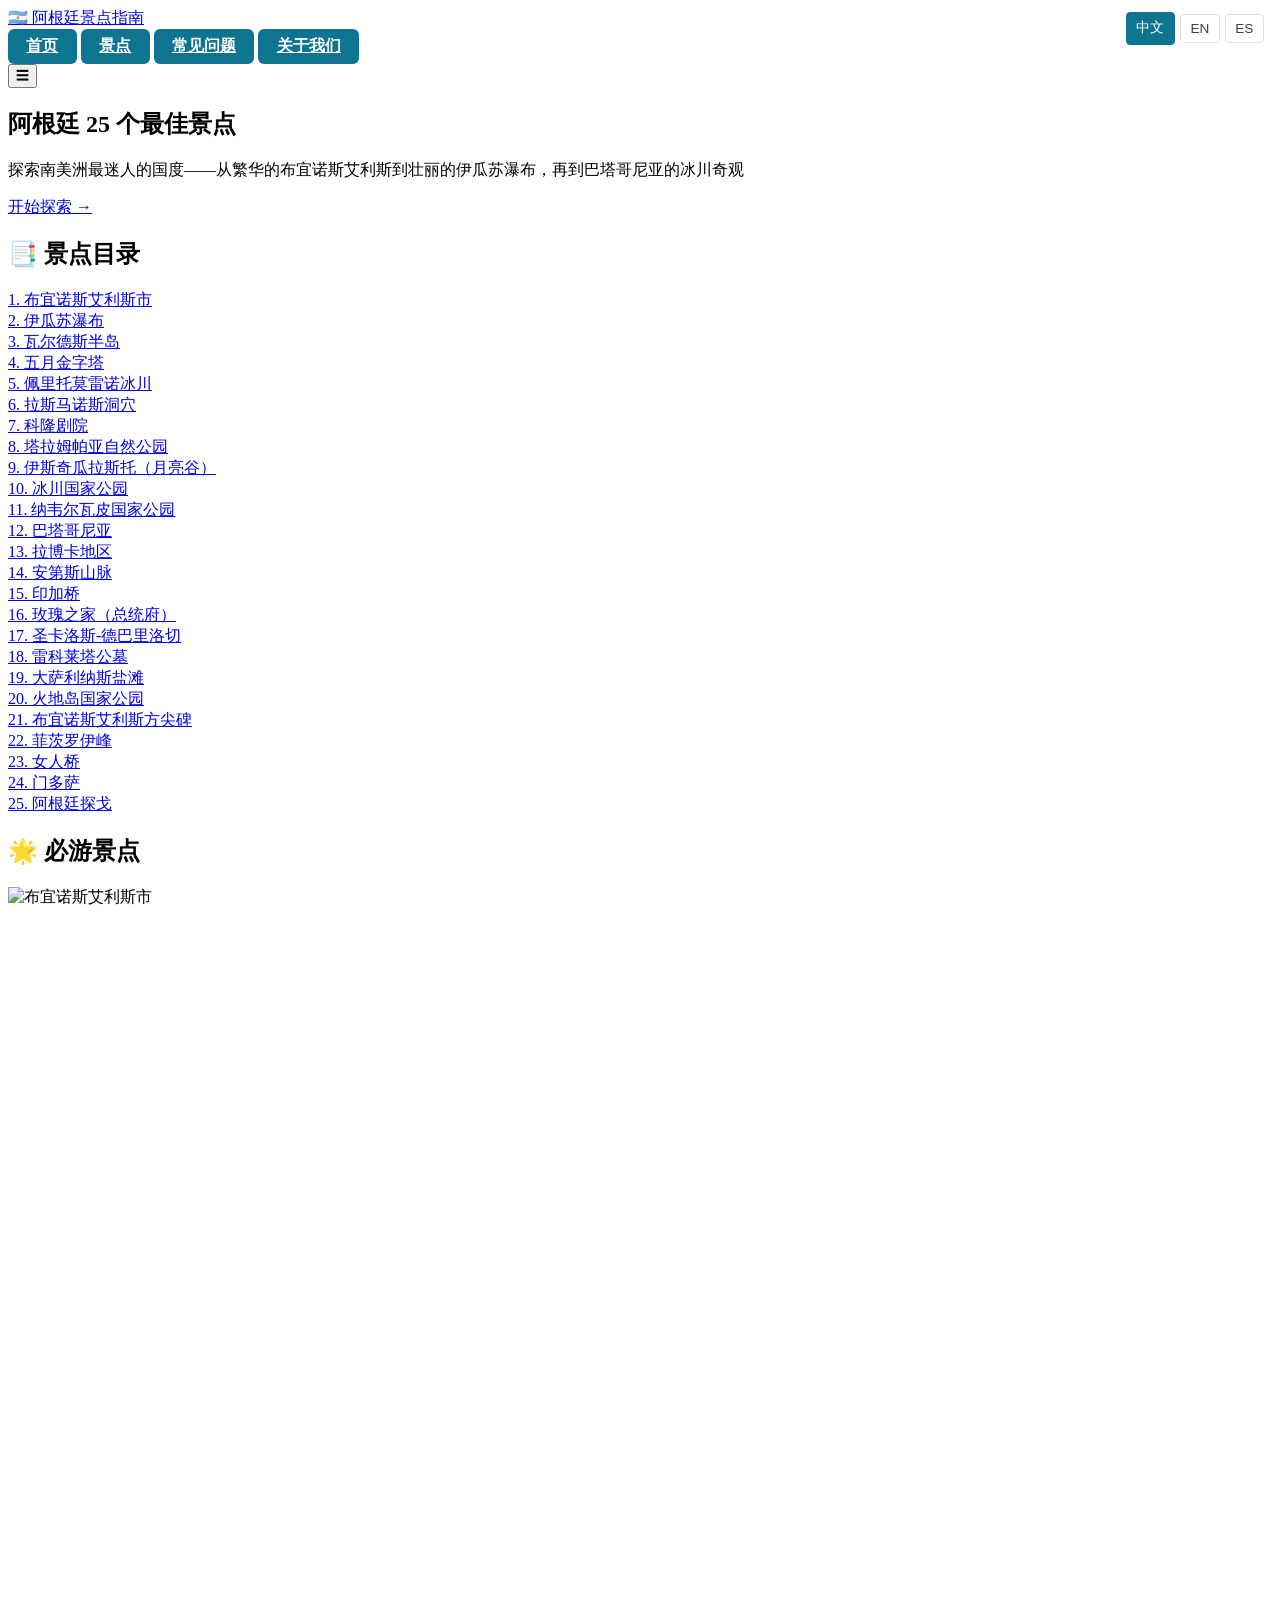
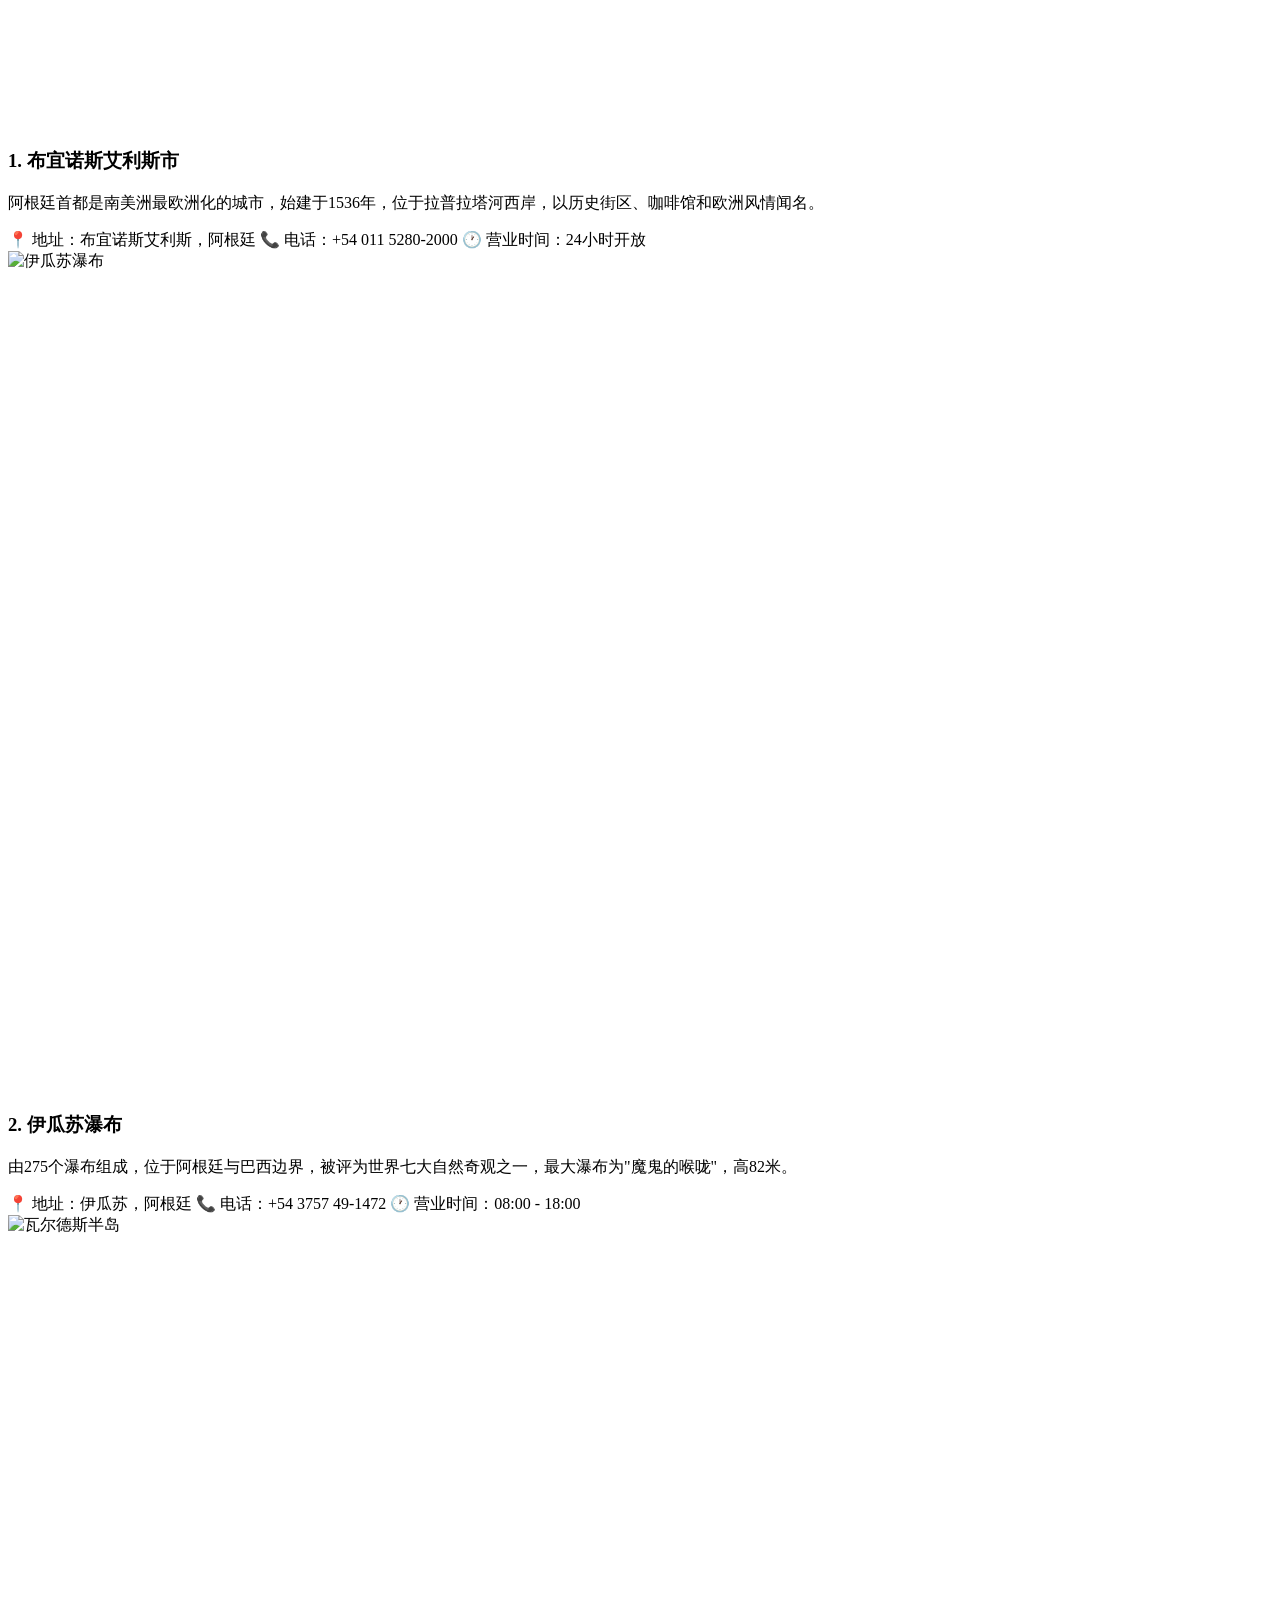
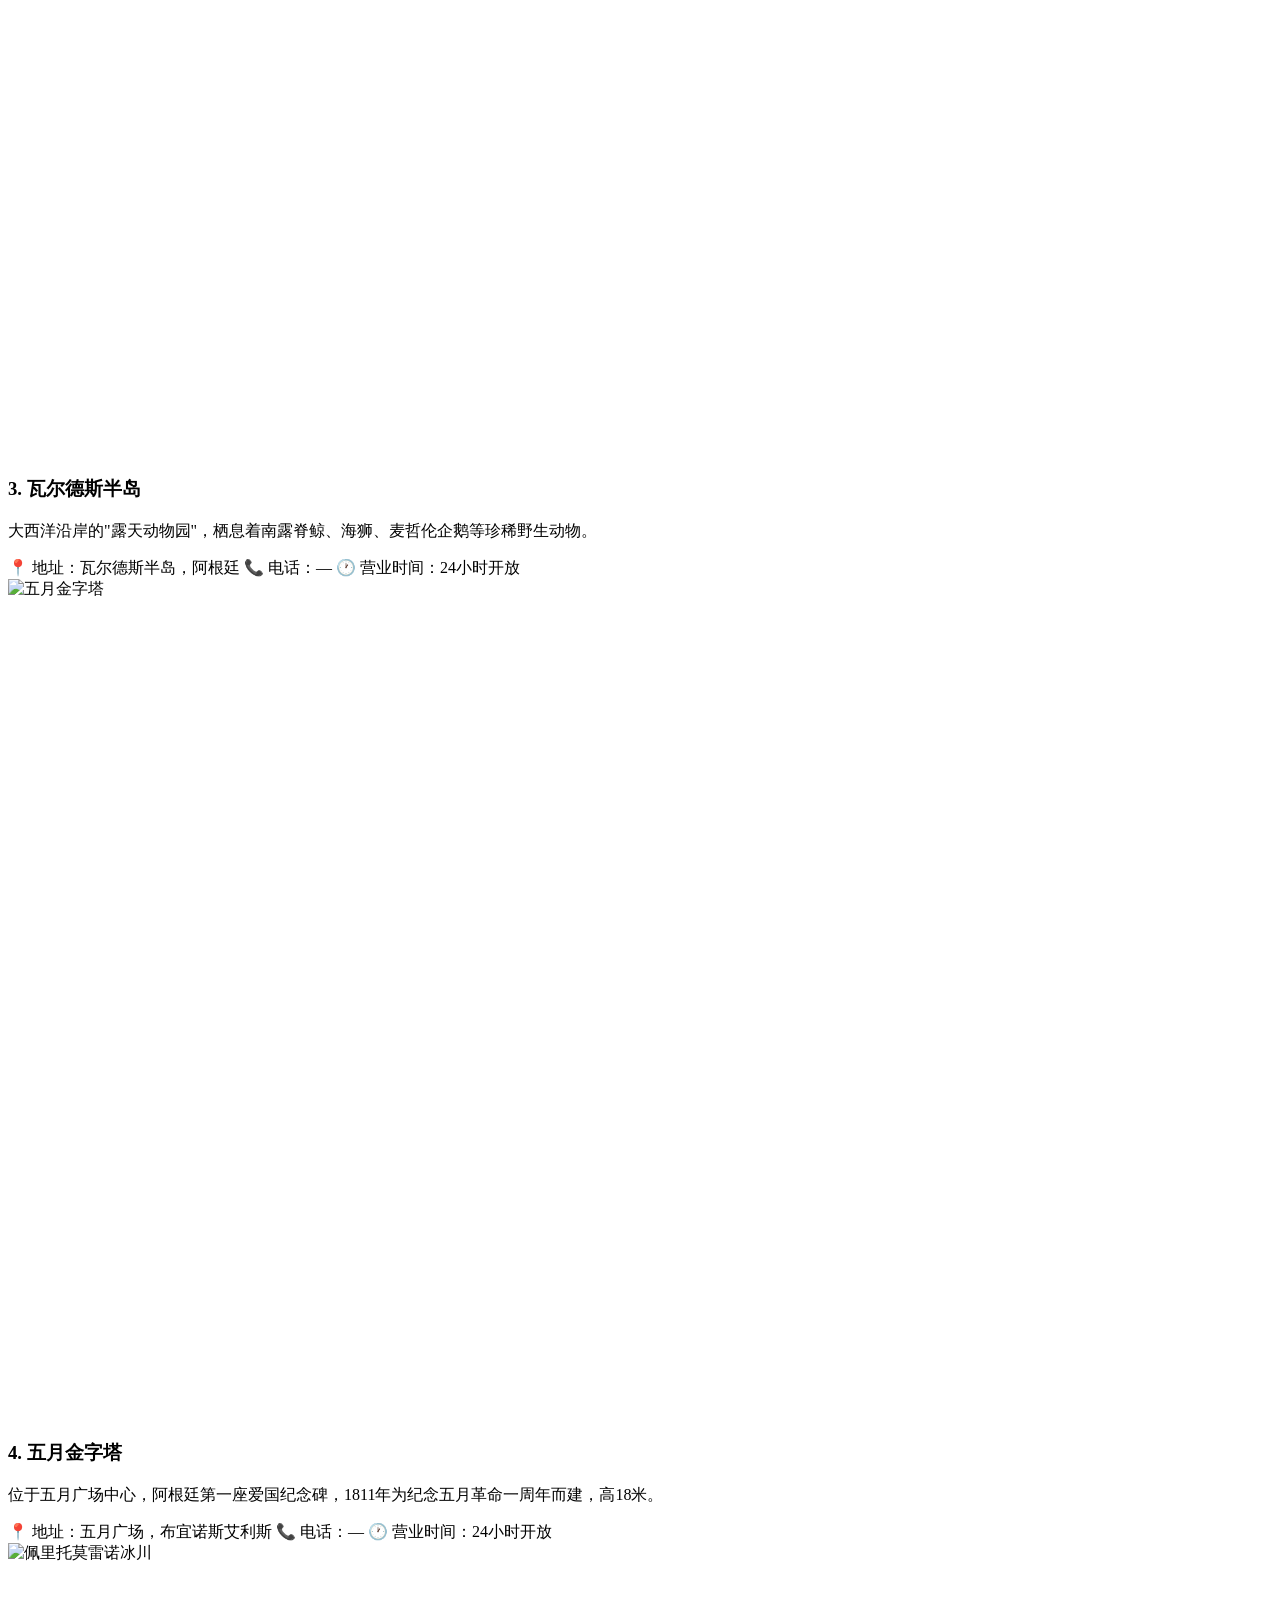
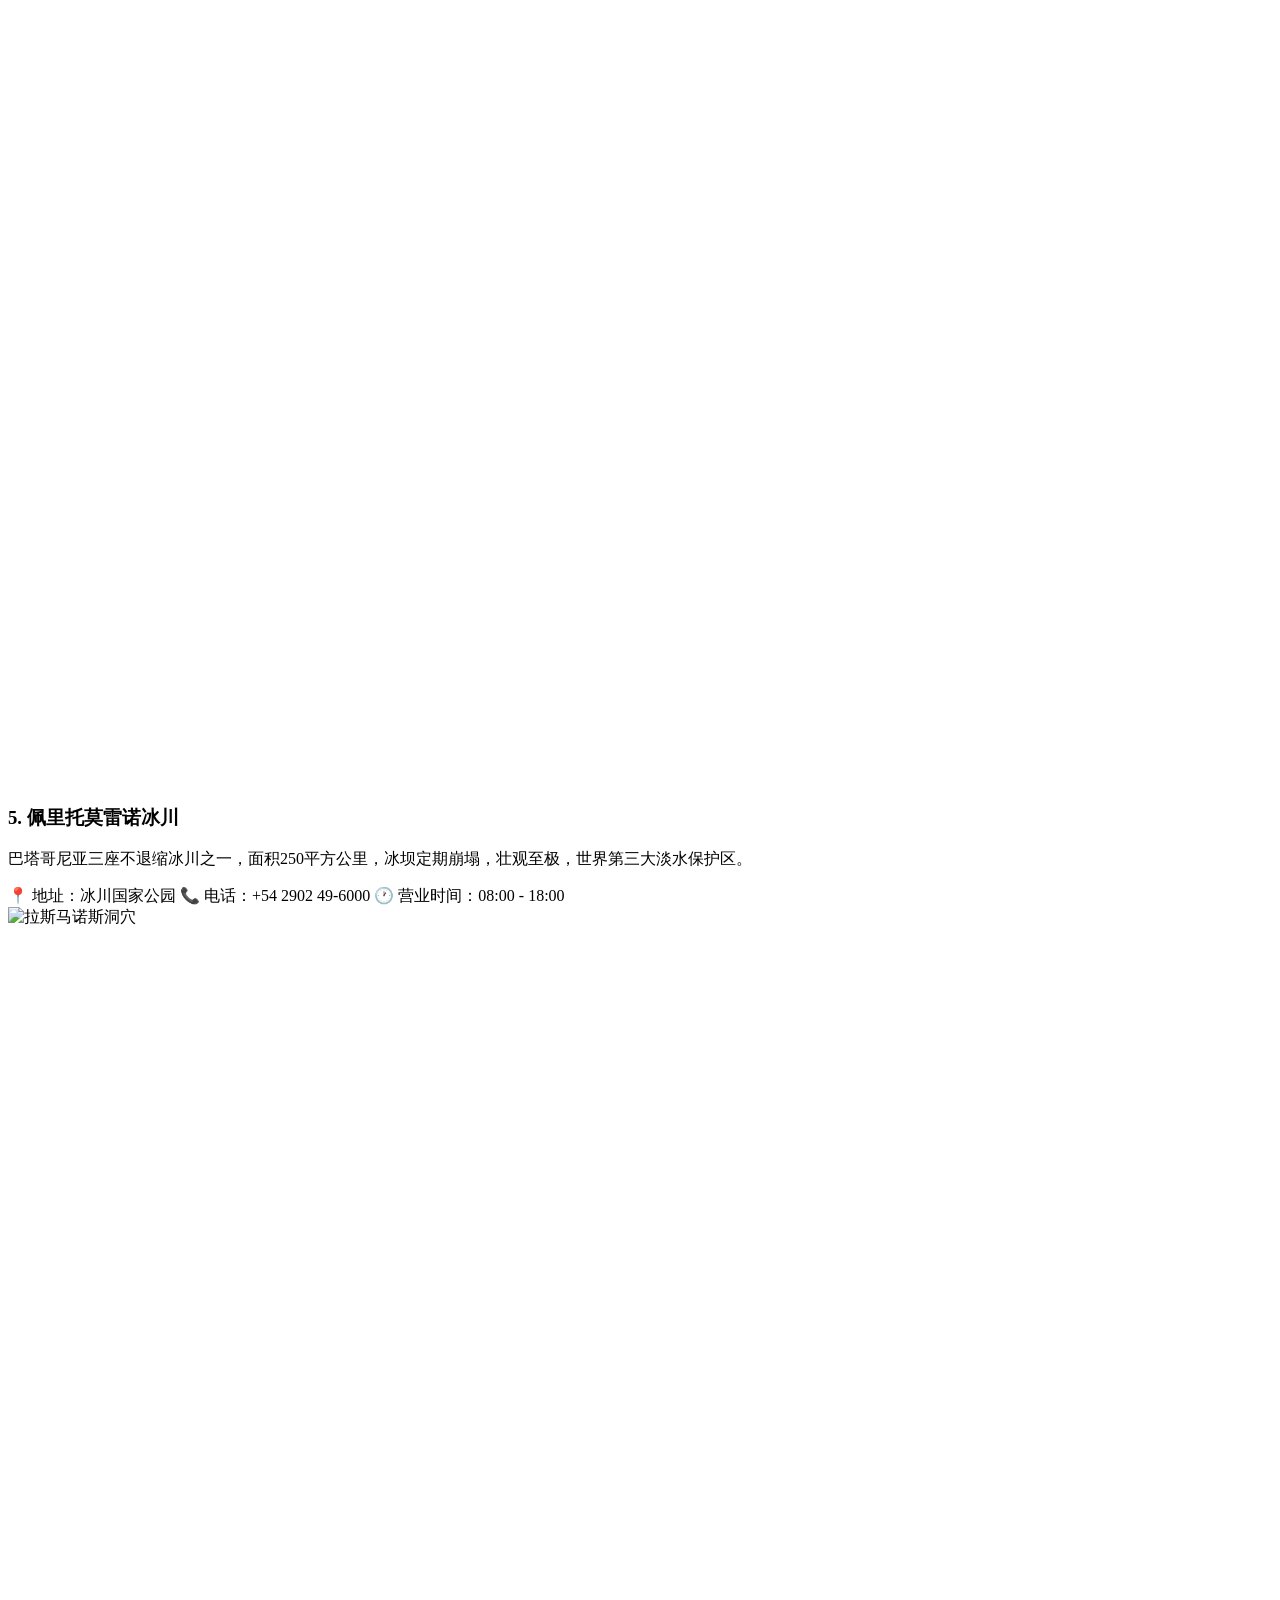
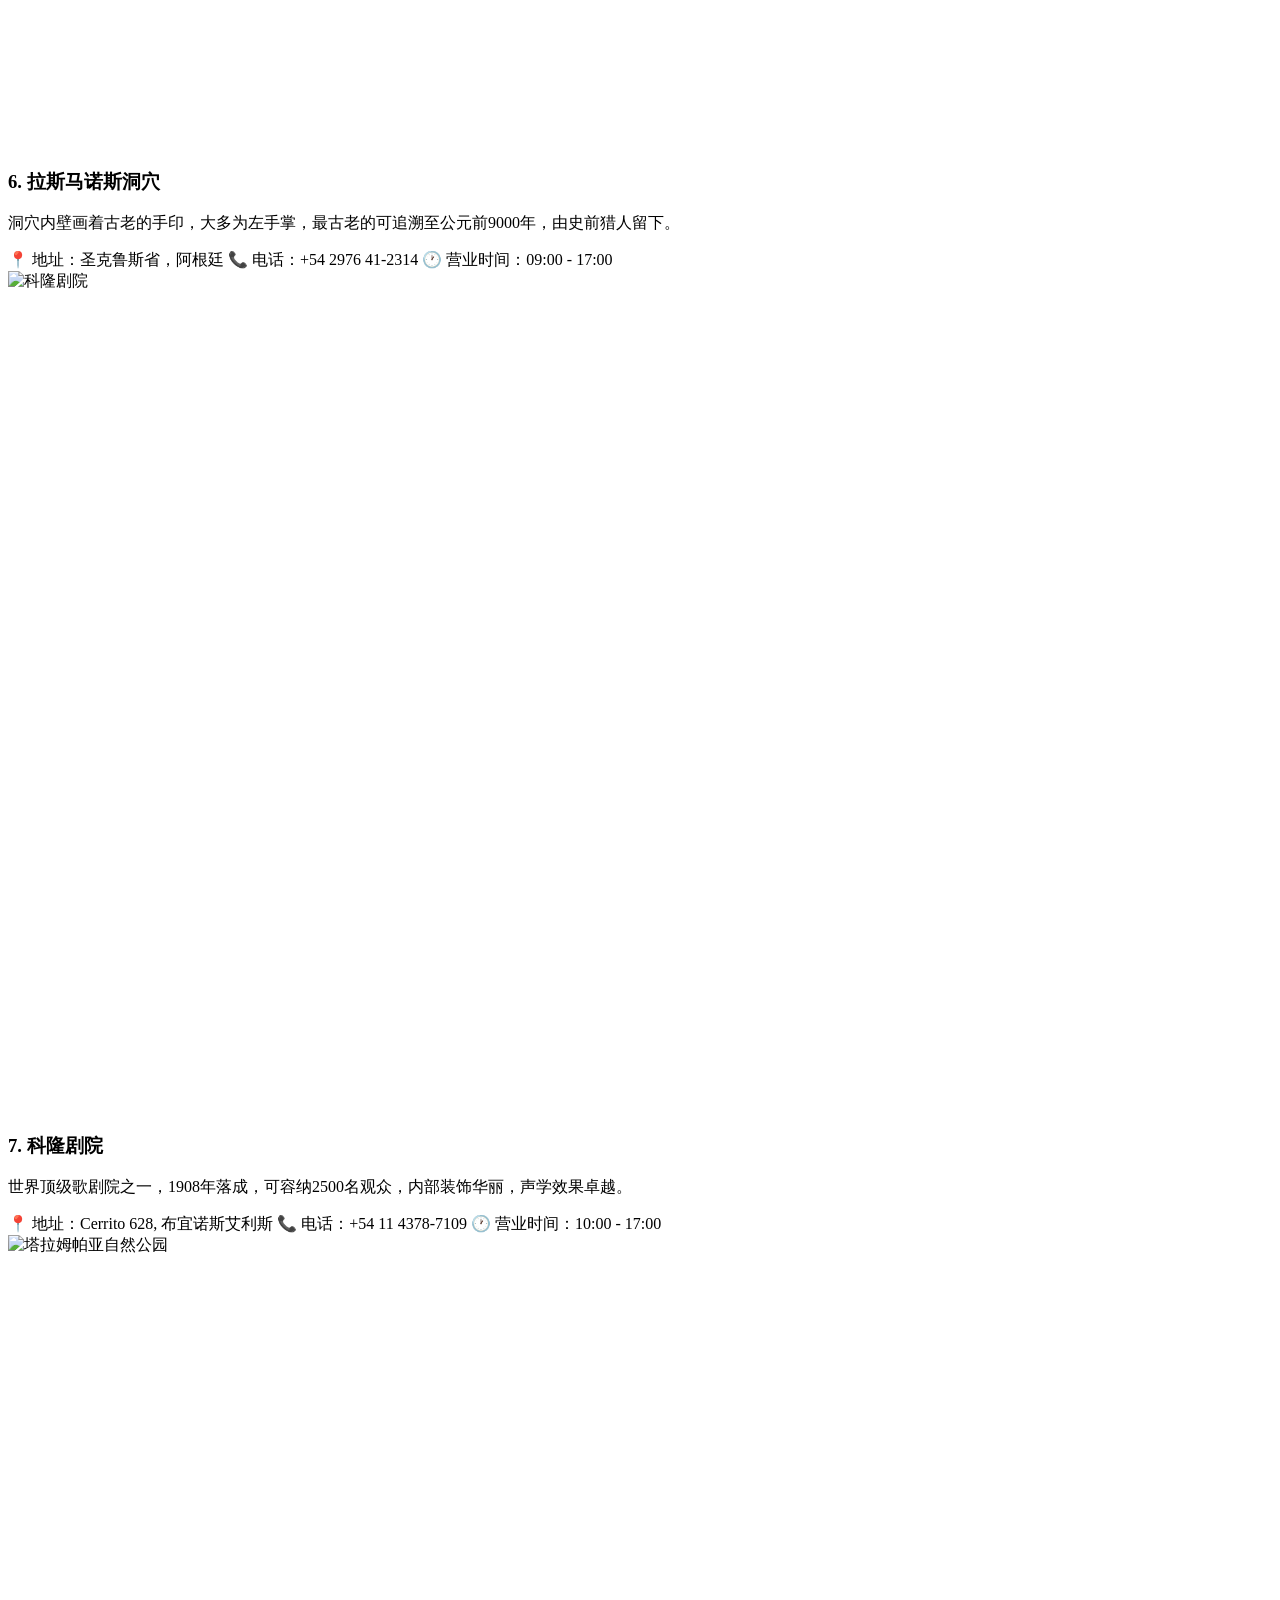
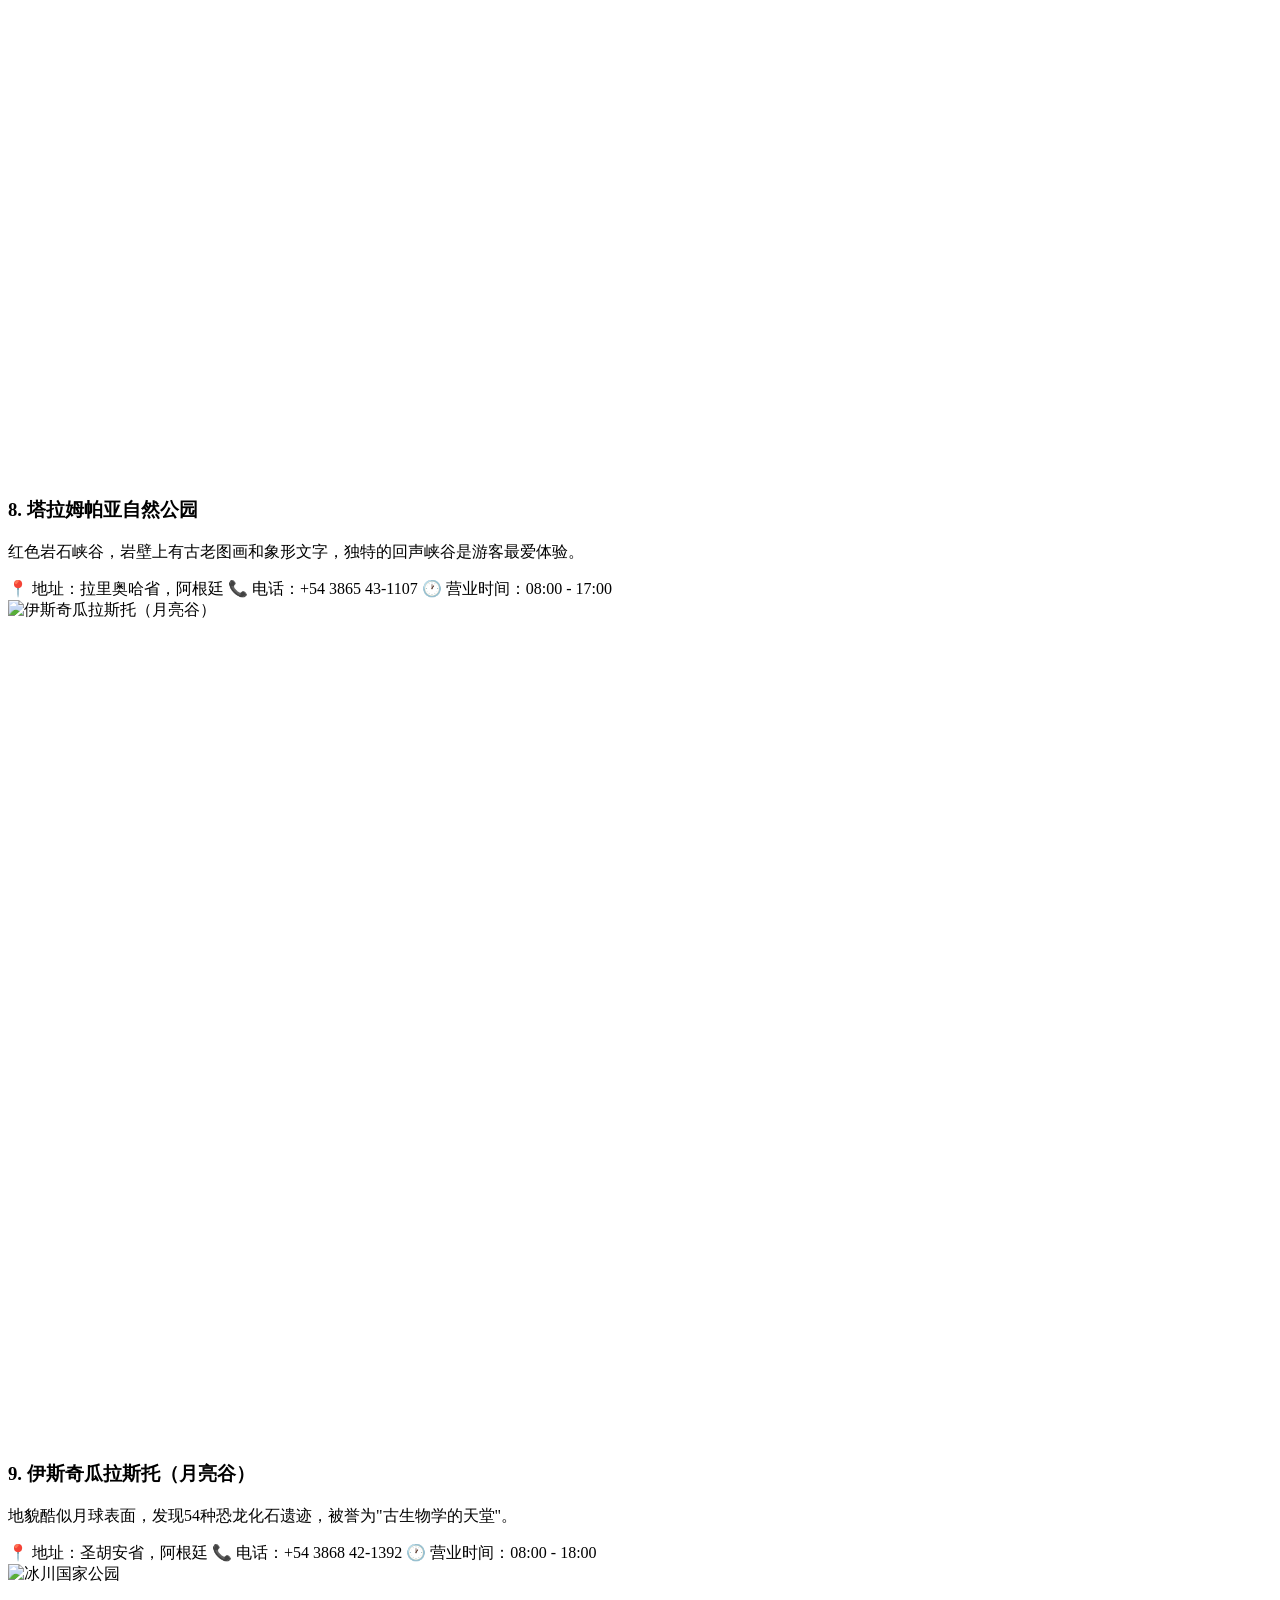
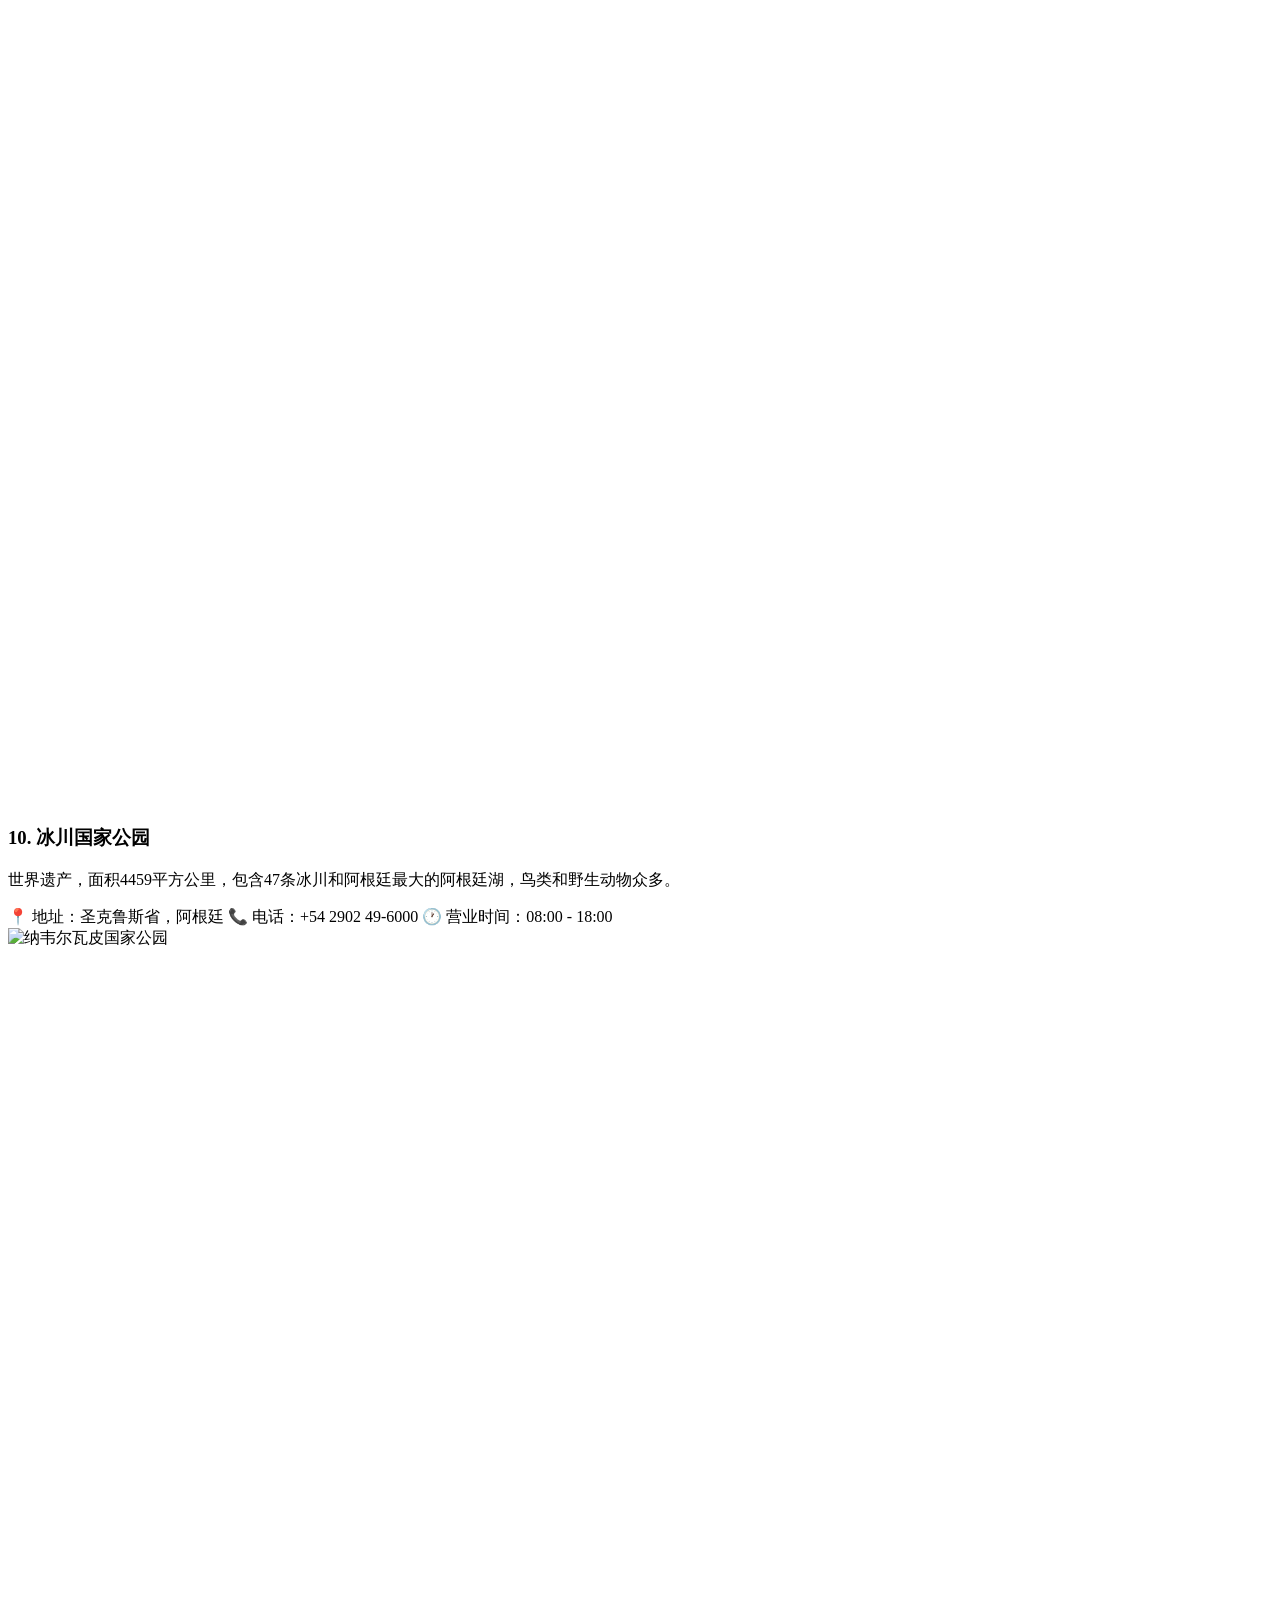
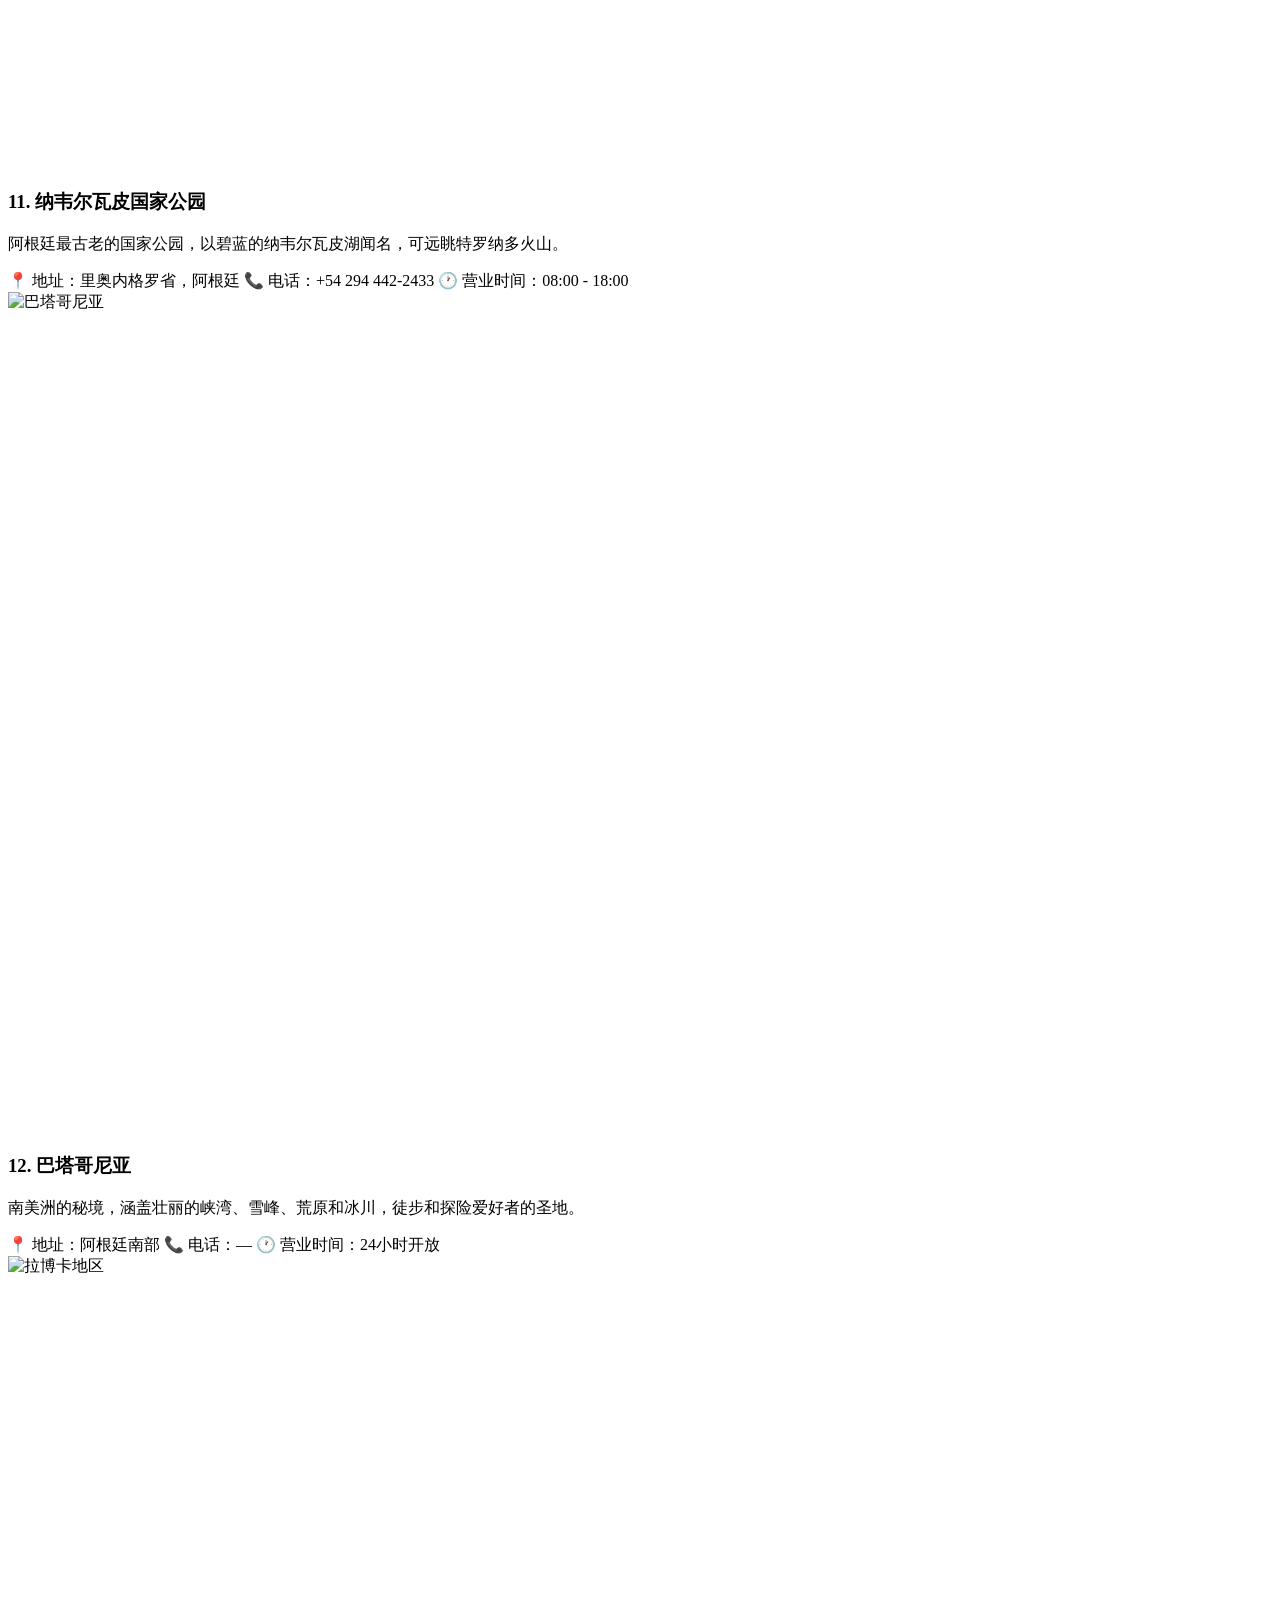
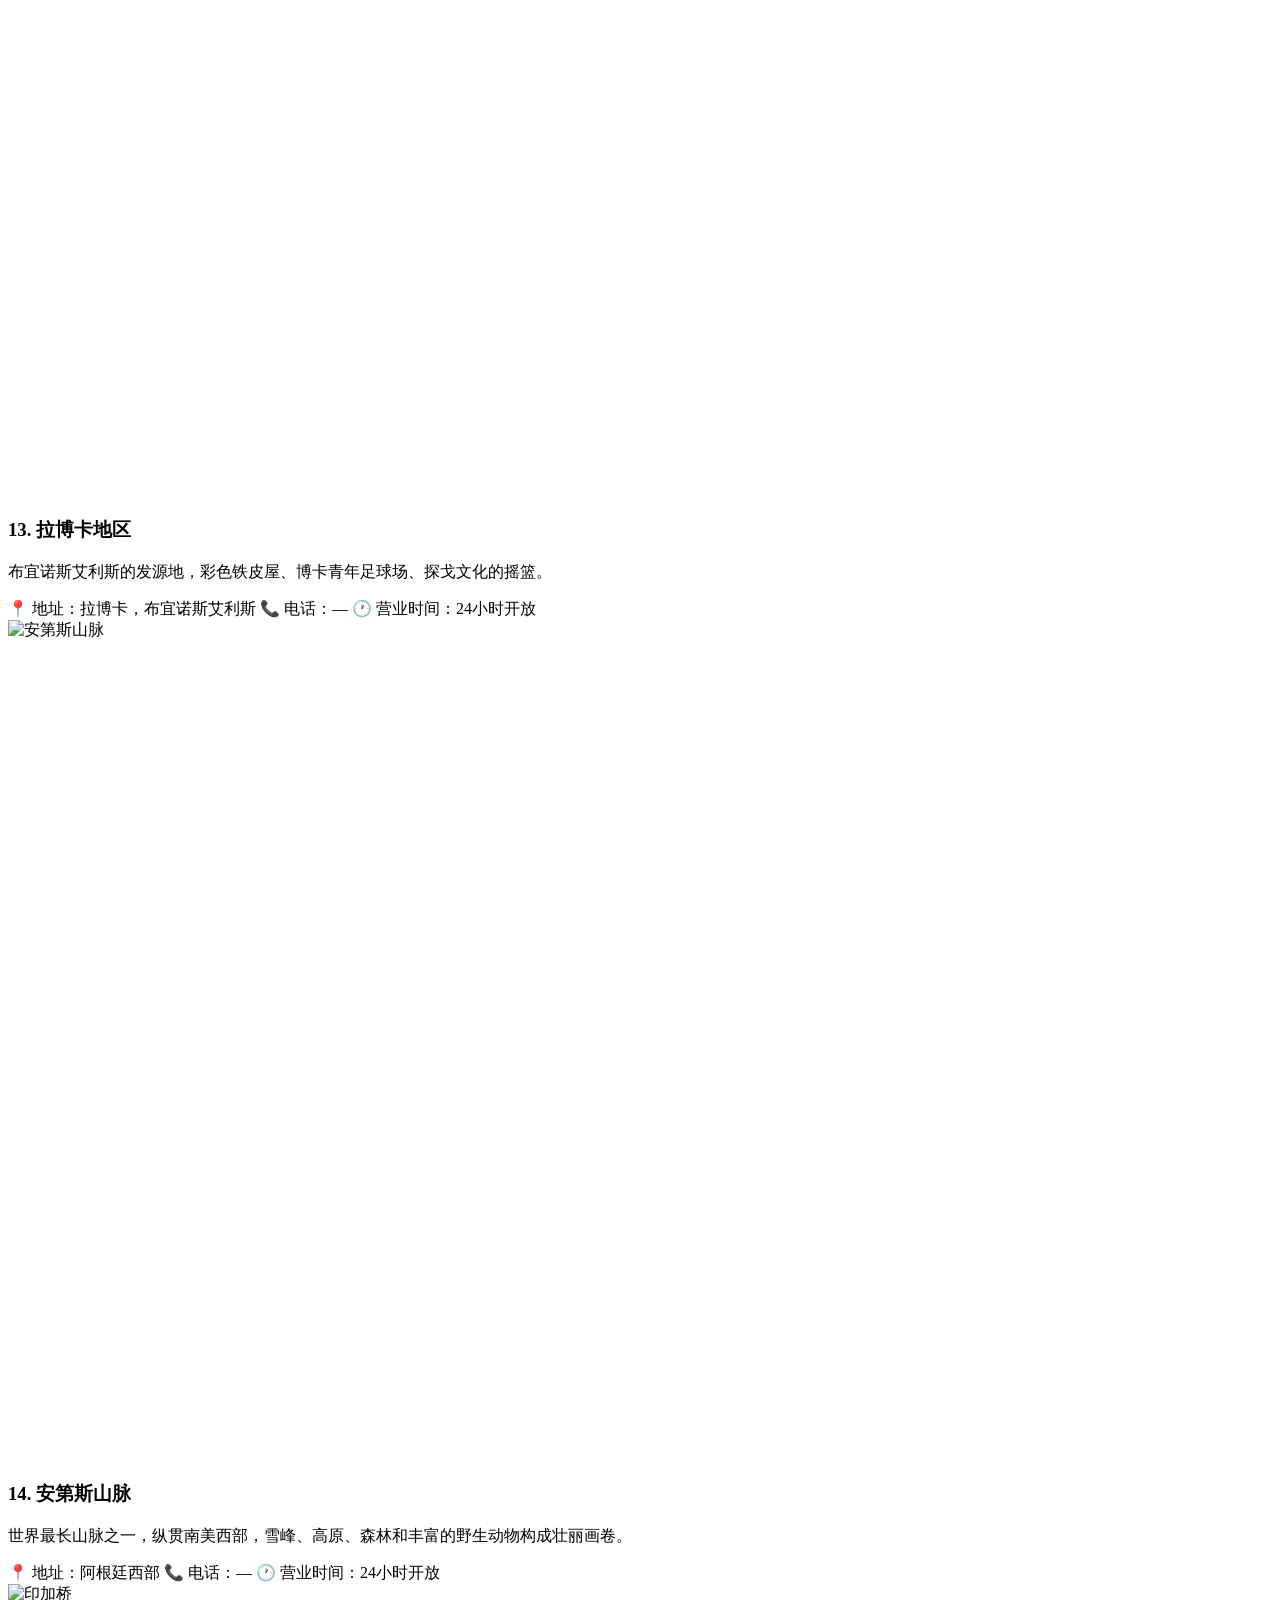
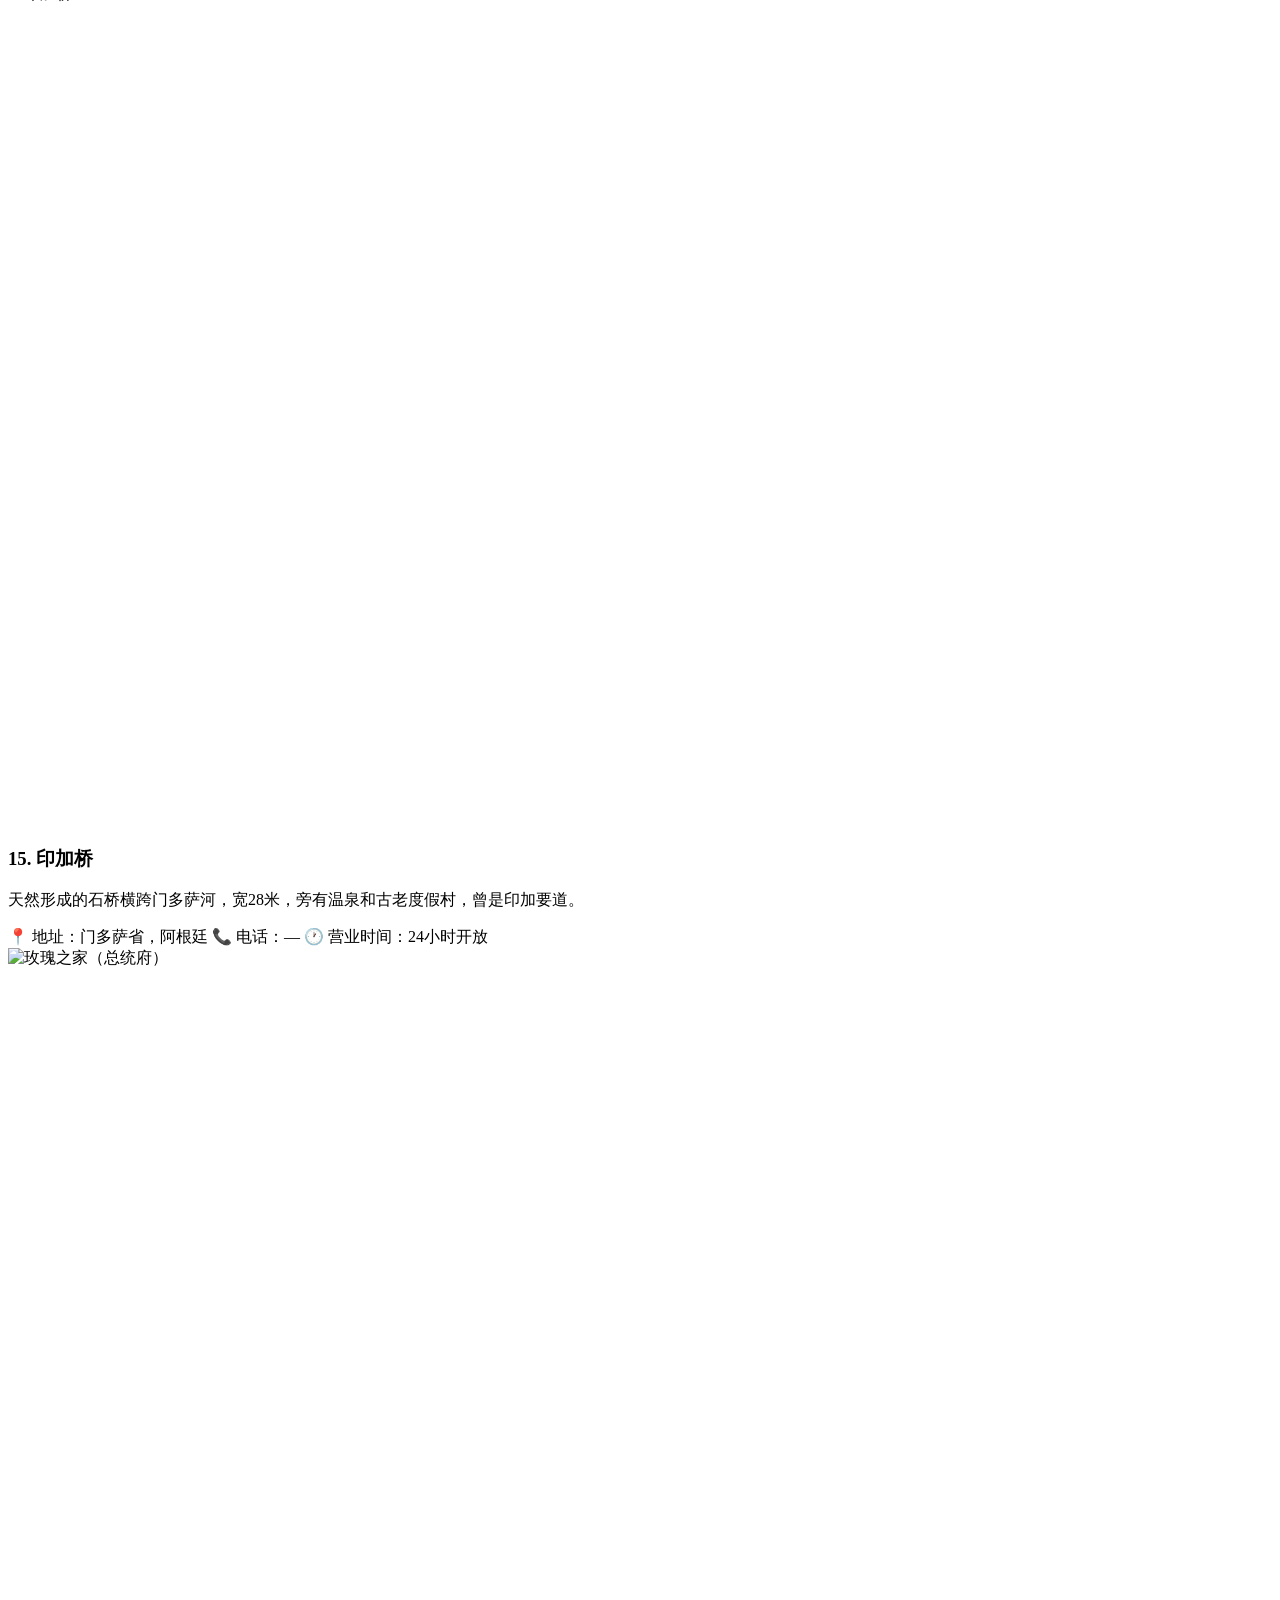
==== commit 2bba621e: "修复语言按钮颜色变量缺失导致当前语言按钮隐形的问题" ====
--- a/index.html
+++ b/index.html
@@ -4,7 +4,7 @@
     <meta charset="UTF-8">
     <meta name="viewport" content="width=device-width, initial-scale=1.0">
     <title>阿根廷25个最佳景点 | Explore Argentina | Argentina Turismo</title>
-    <link rel="stylesheet" href="css/style.css?v=12">
+    <link rel="stylesheet" href="css/style.css?v=13">
     <link href="https://fonts.googleapis.com/css2?family=Noto+Sans+SC:wght@300;400;500;700&family=Noto+Sans:ital,wght@0,400;0,600;0,700;1,400&display=swap" rel="stylesheet">
 </head>
 <body>
--- a/css/style.css
+++ b/css/style.css
@@ -14,7 +14,7 @@
     padding: 0.4rem 0.6rem;
     border: 1px solid #ddd;
     background: white;
-    color: var(--dark);
+    color: #334155;
     border-radius: 4px;
     cursor: pointer;
     font-size: 0.85rem;
@@ -23,14 +23,14 @@
 }
 
 .lang-btn:hover {
-    border-color: var(--primary);
-    color: var(--primary);
+    border-color: #0e7490;
+    color: #0e7490;
 }
 
 .lang-btn.active {
-    background: var(--primary);
+    background: #0e7490;
     color: white;
-    border-color: var(--primary);
+    border-color: #0e7490;
 }
 
 @media (max-width: 768px) {
